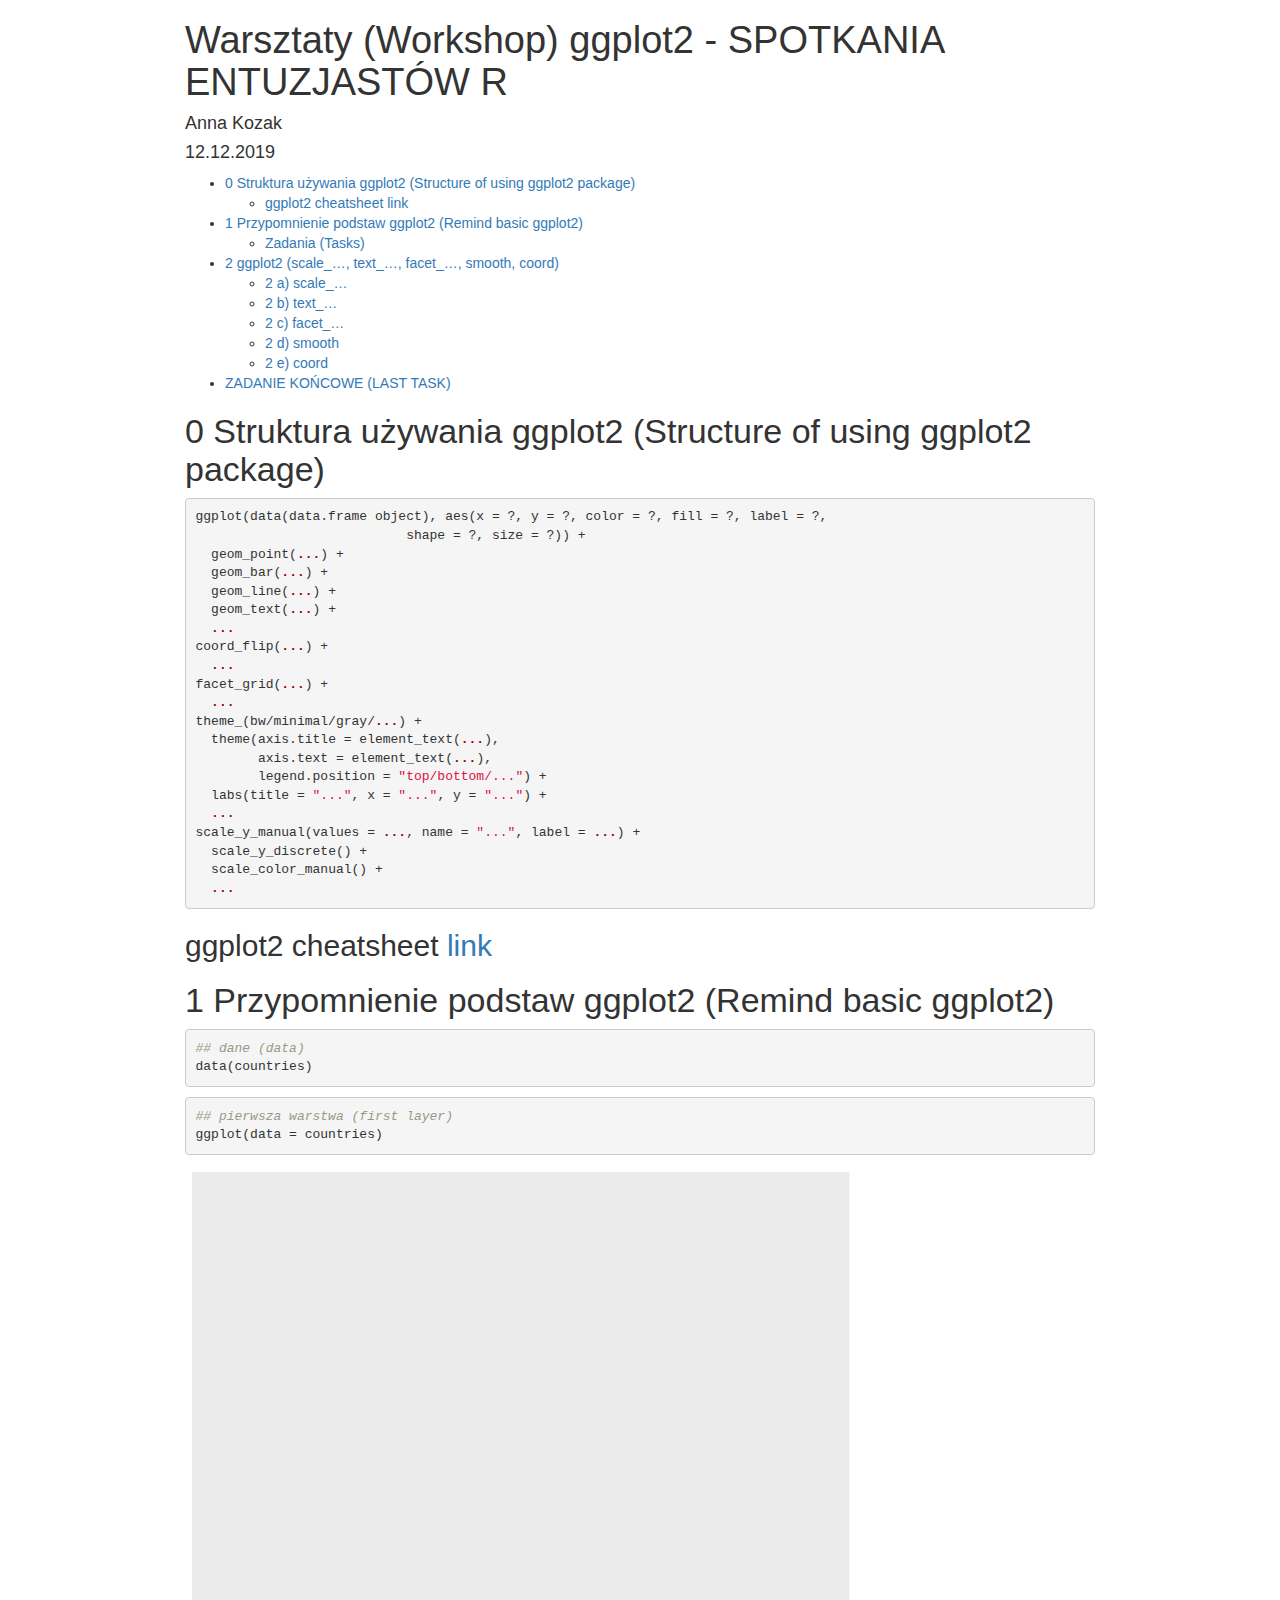
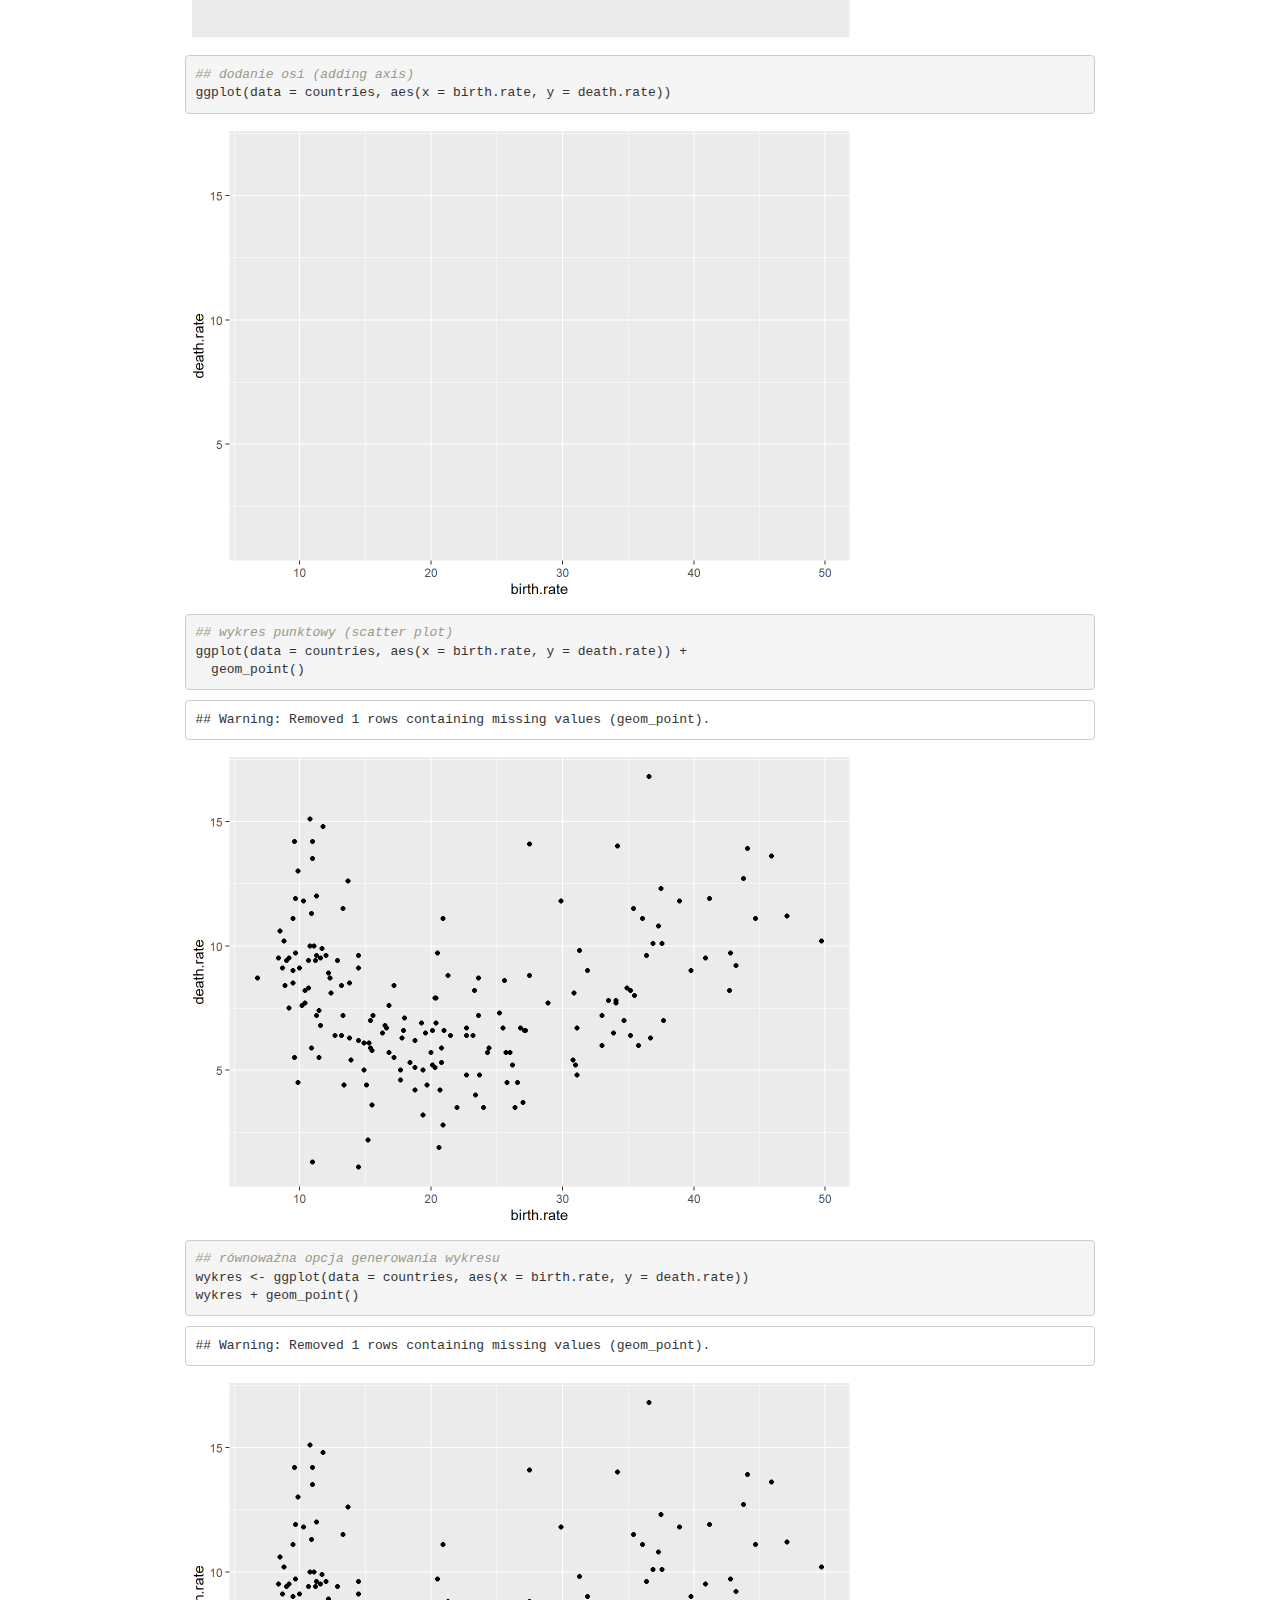
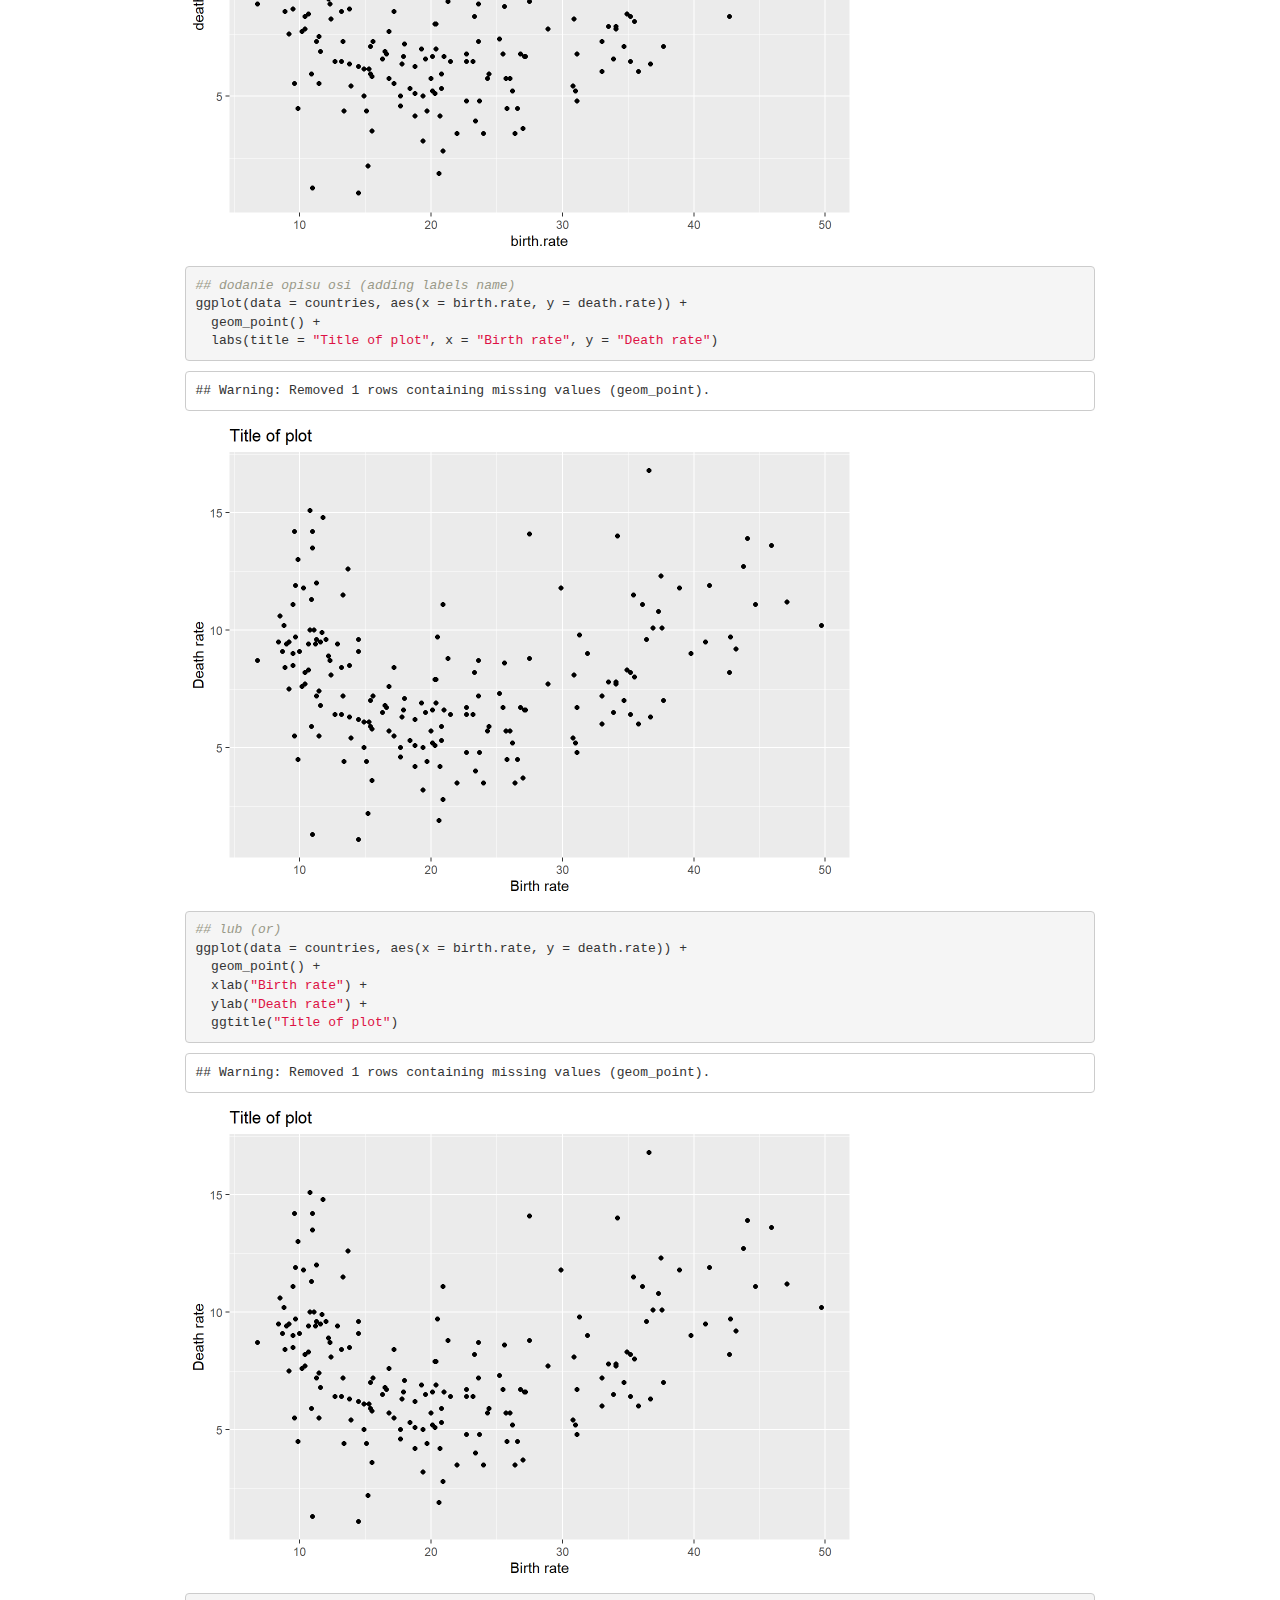
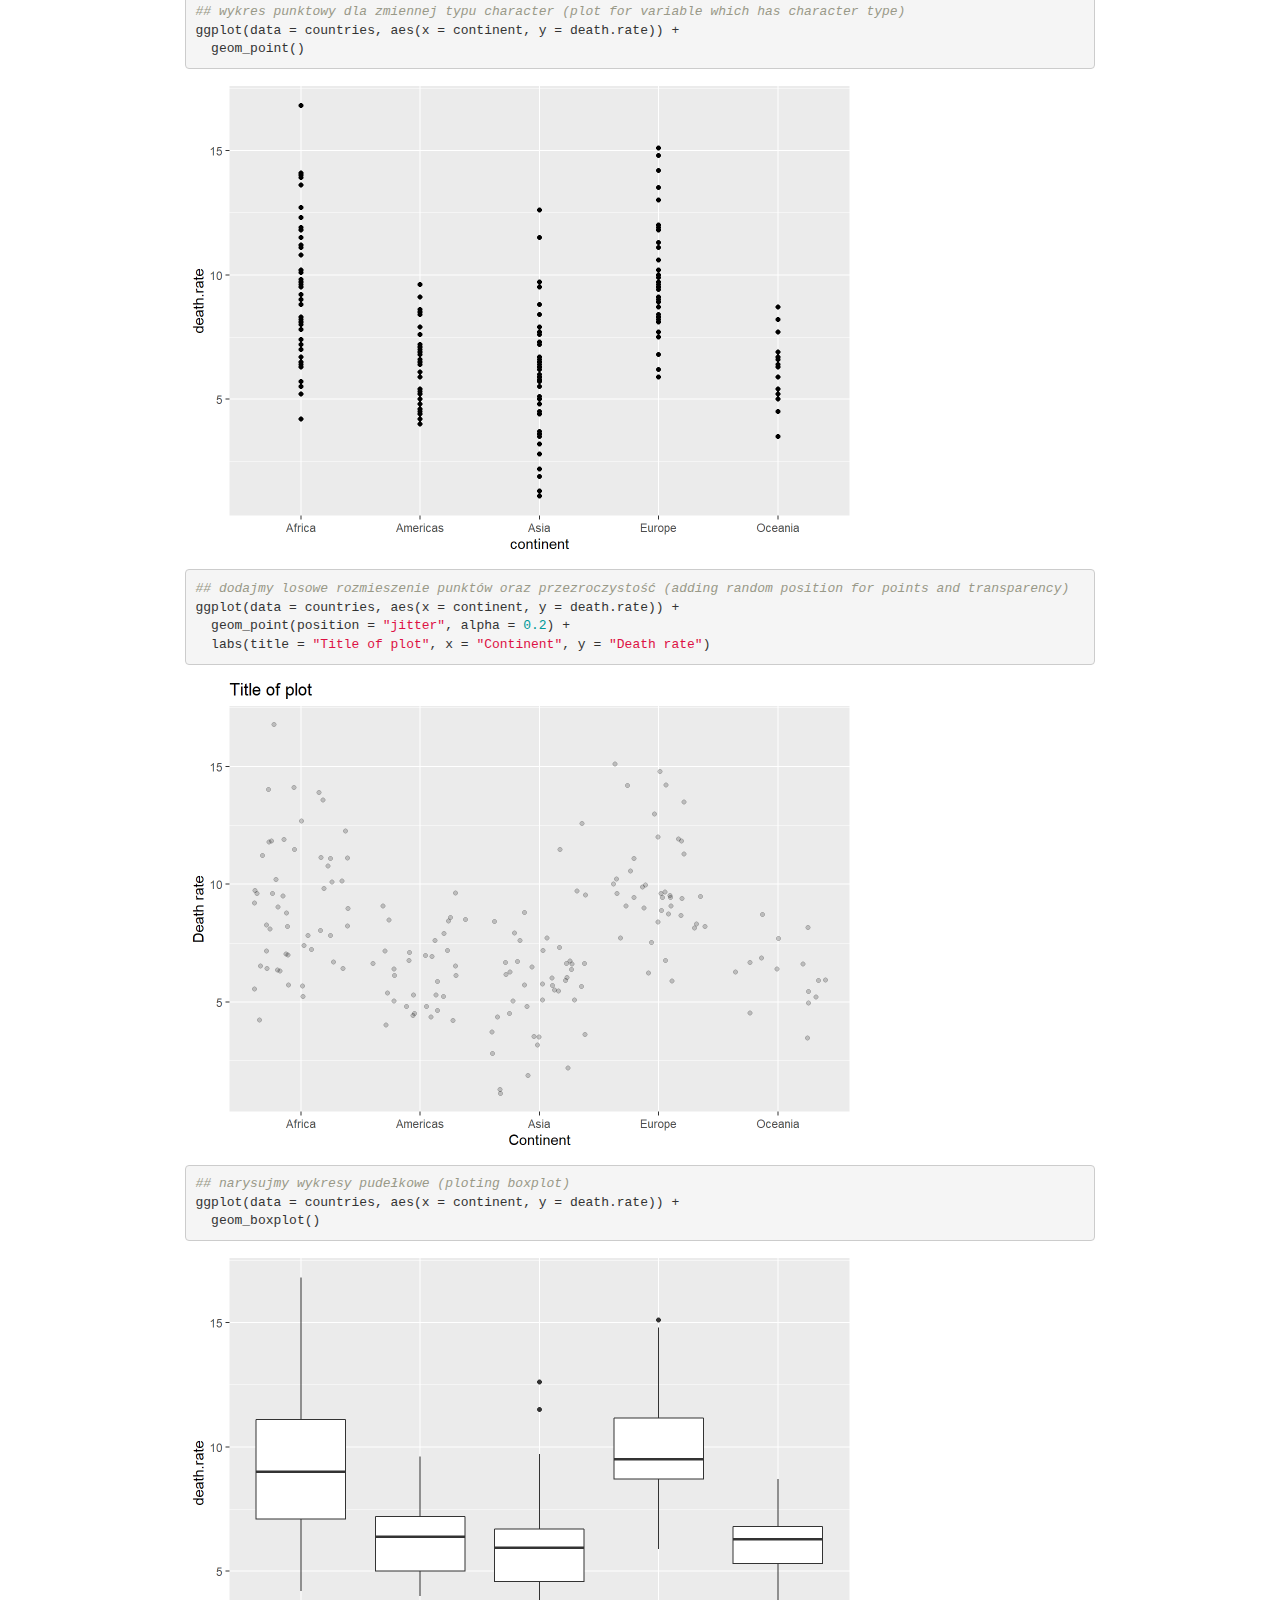
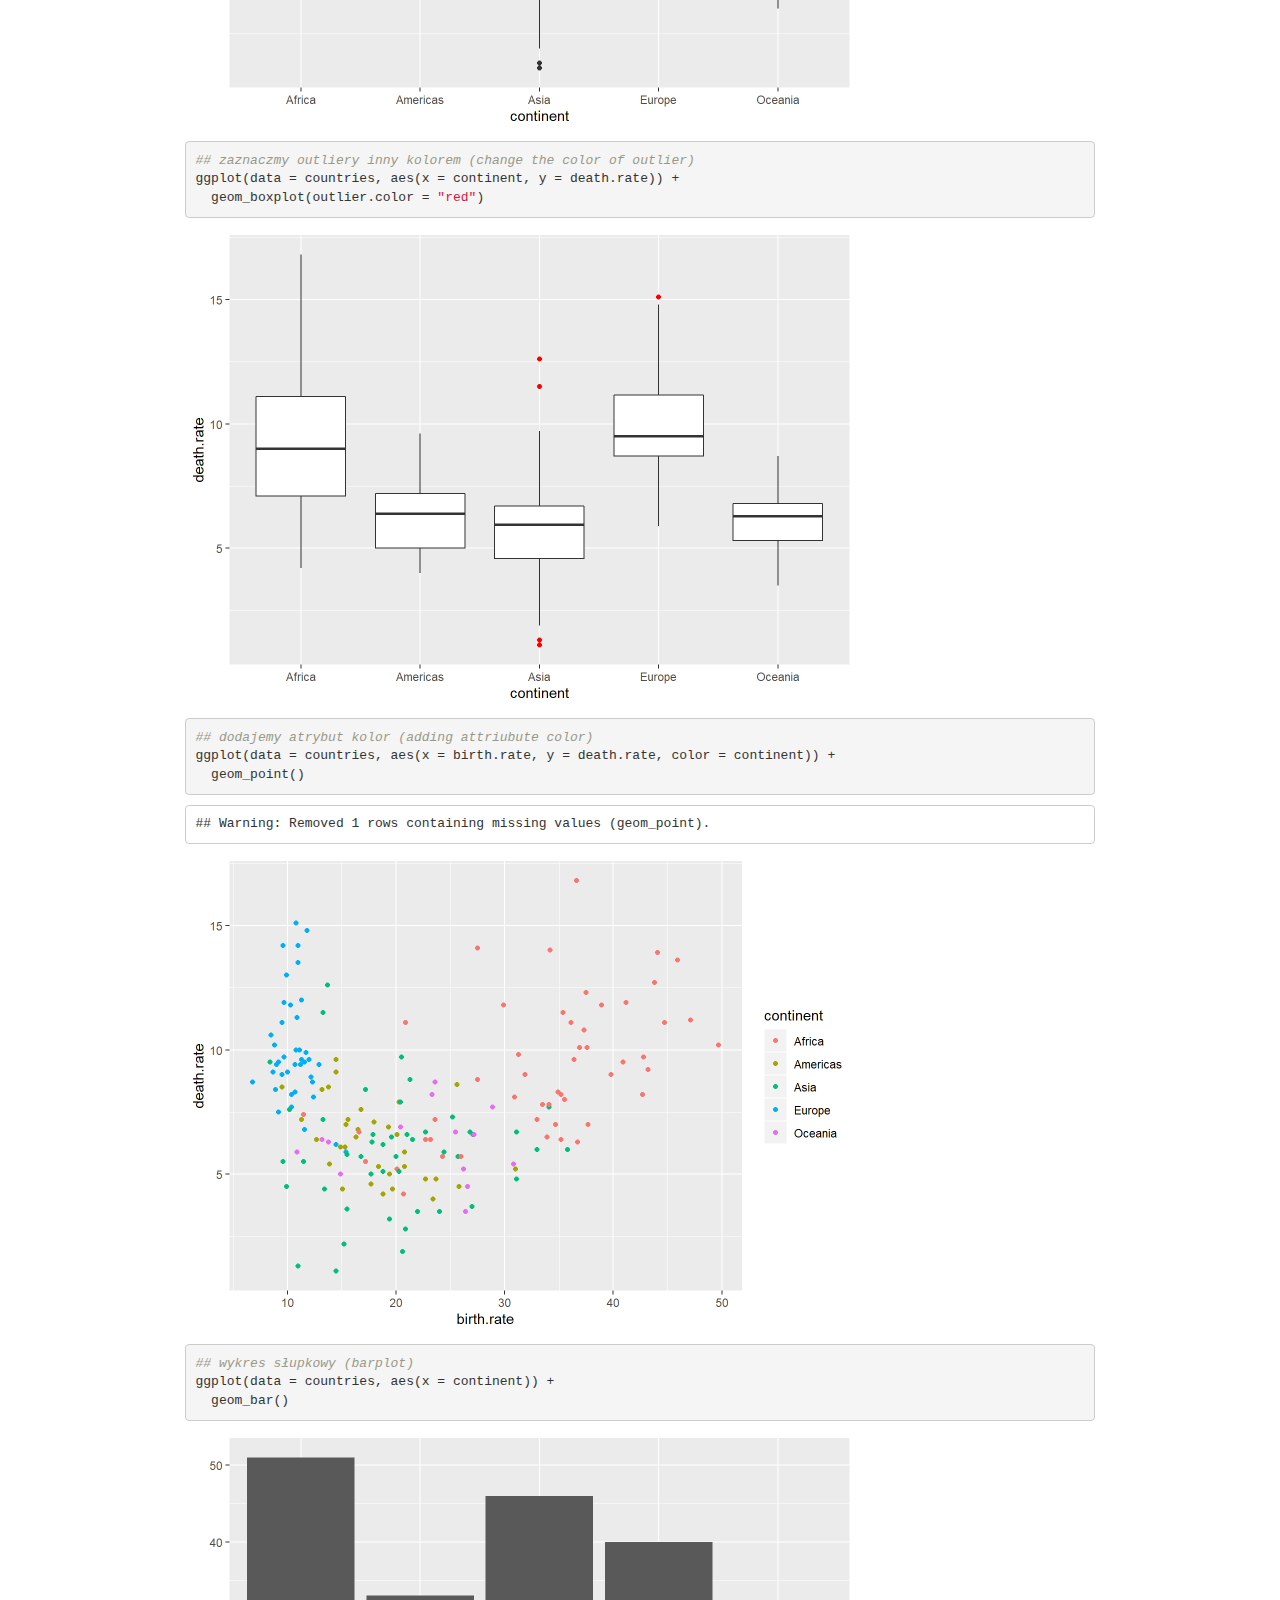
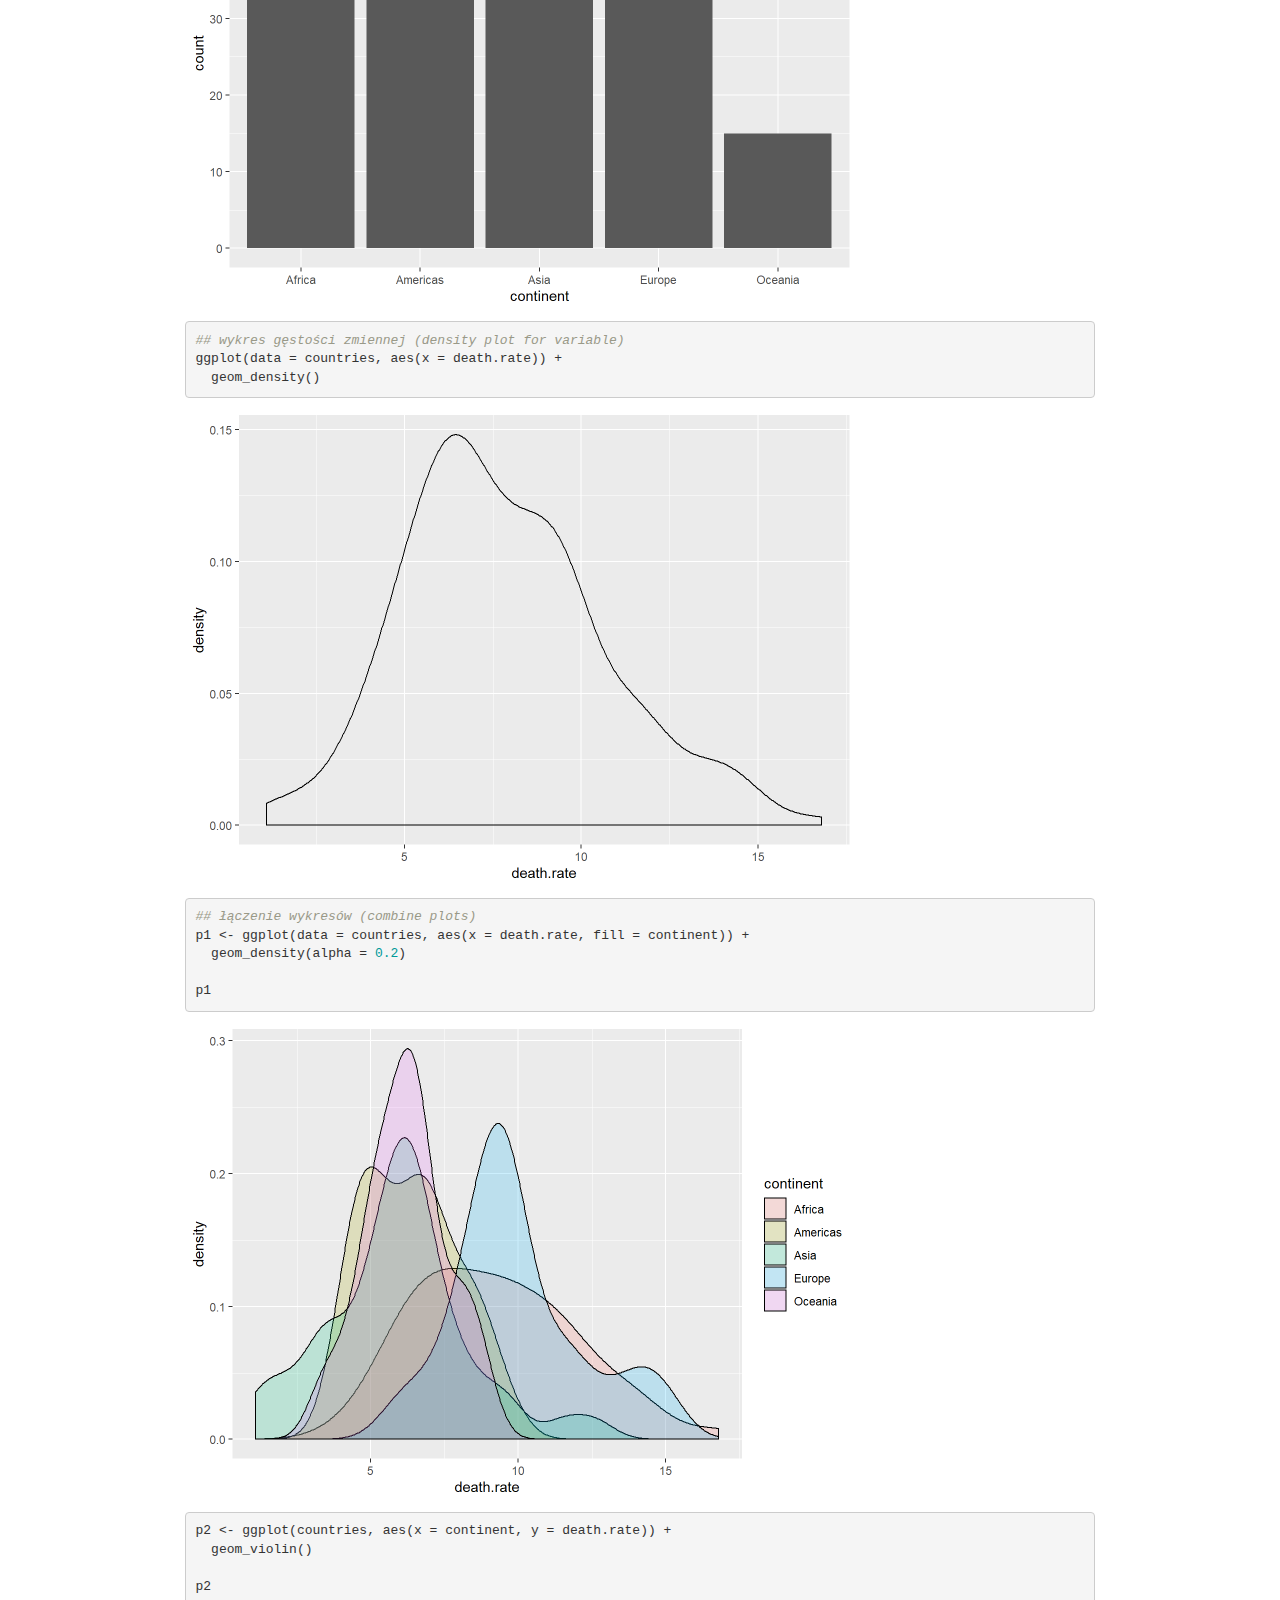
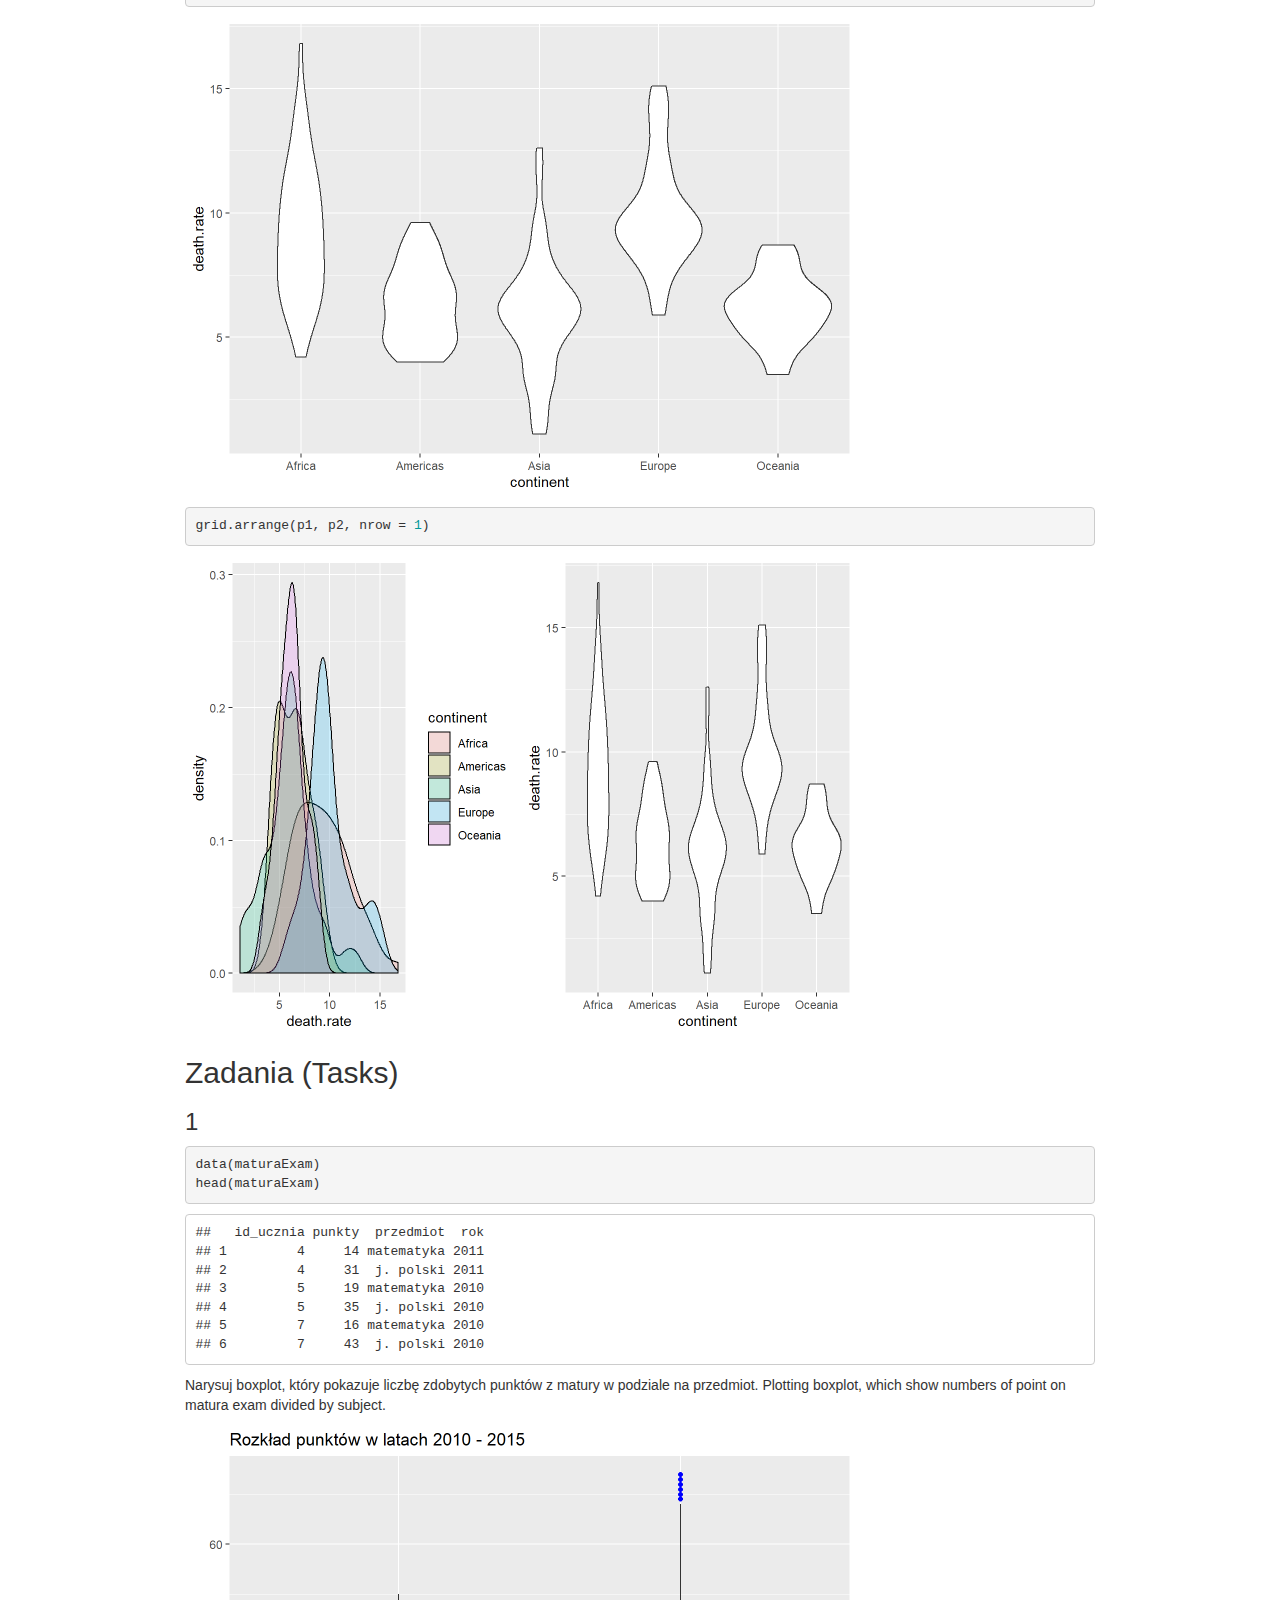
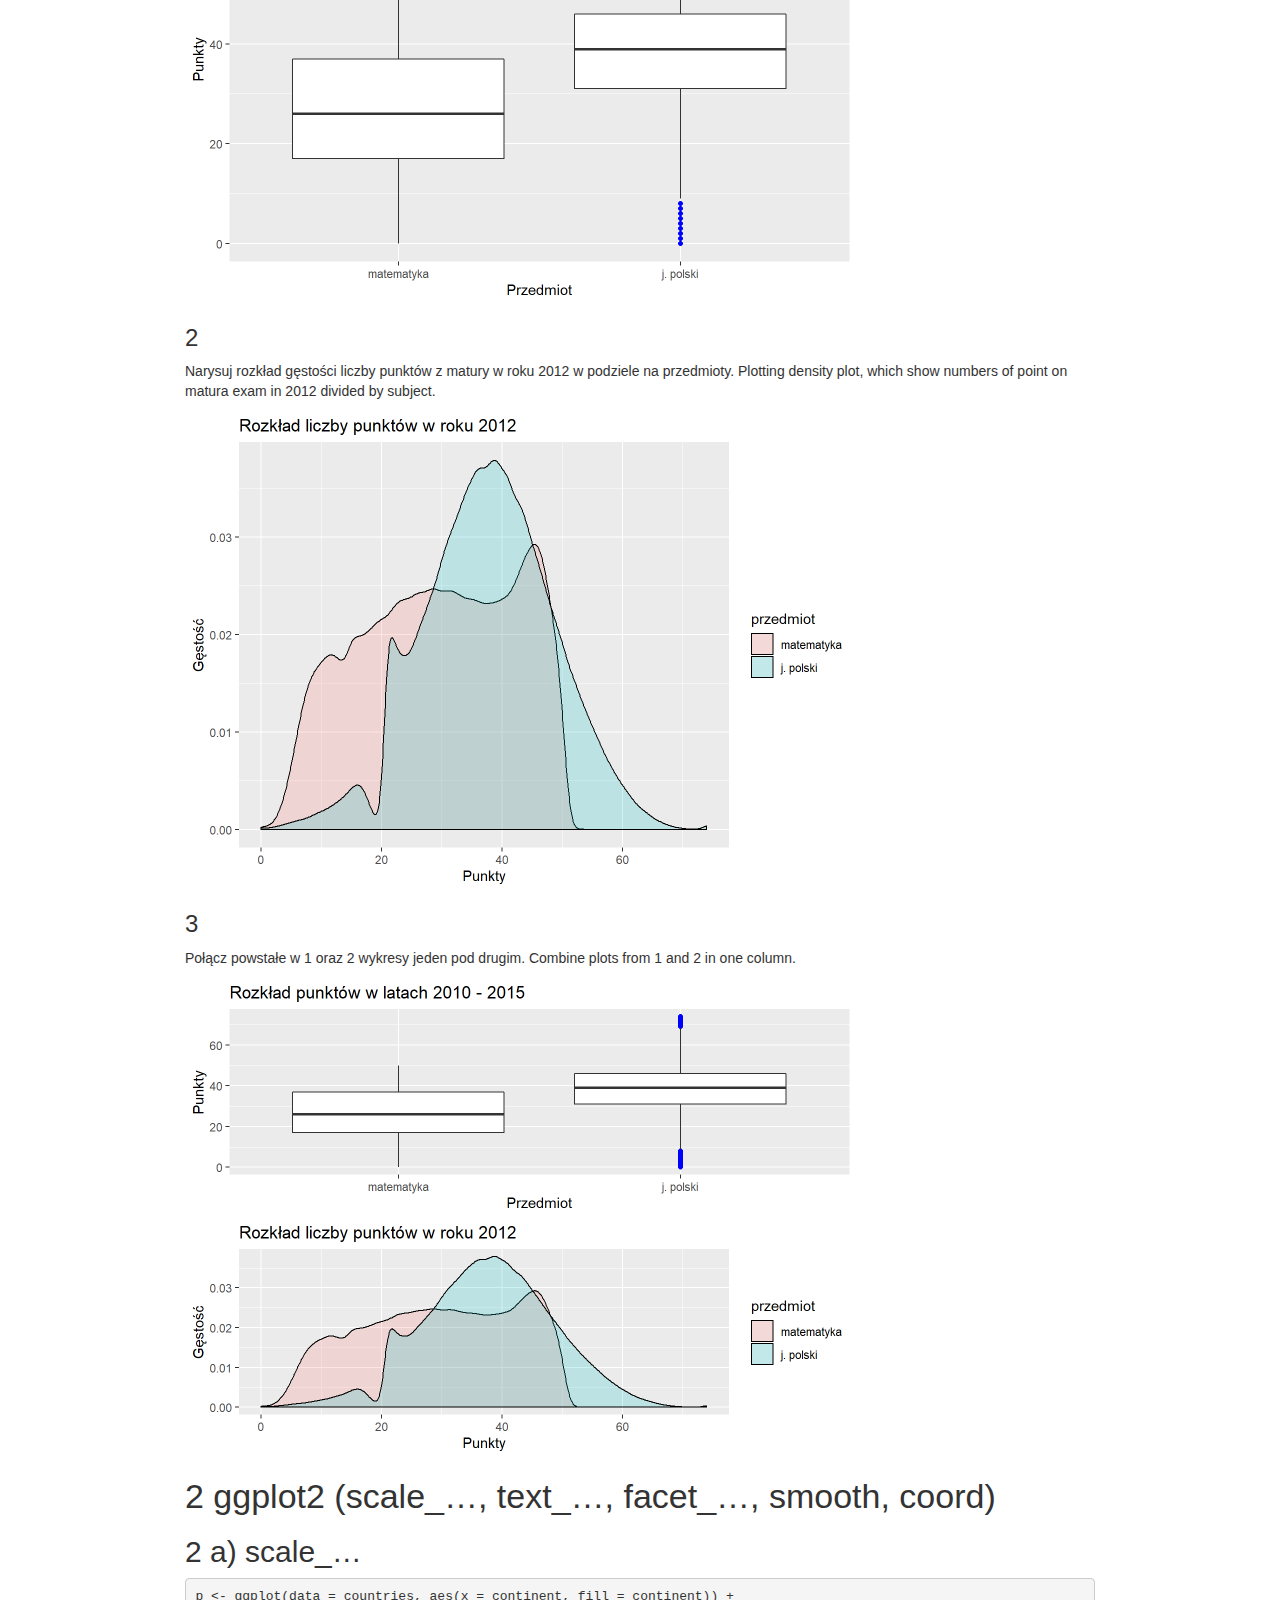
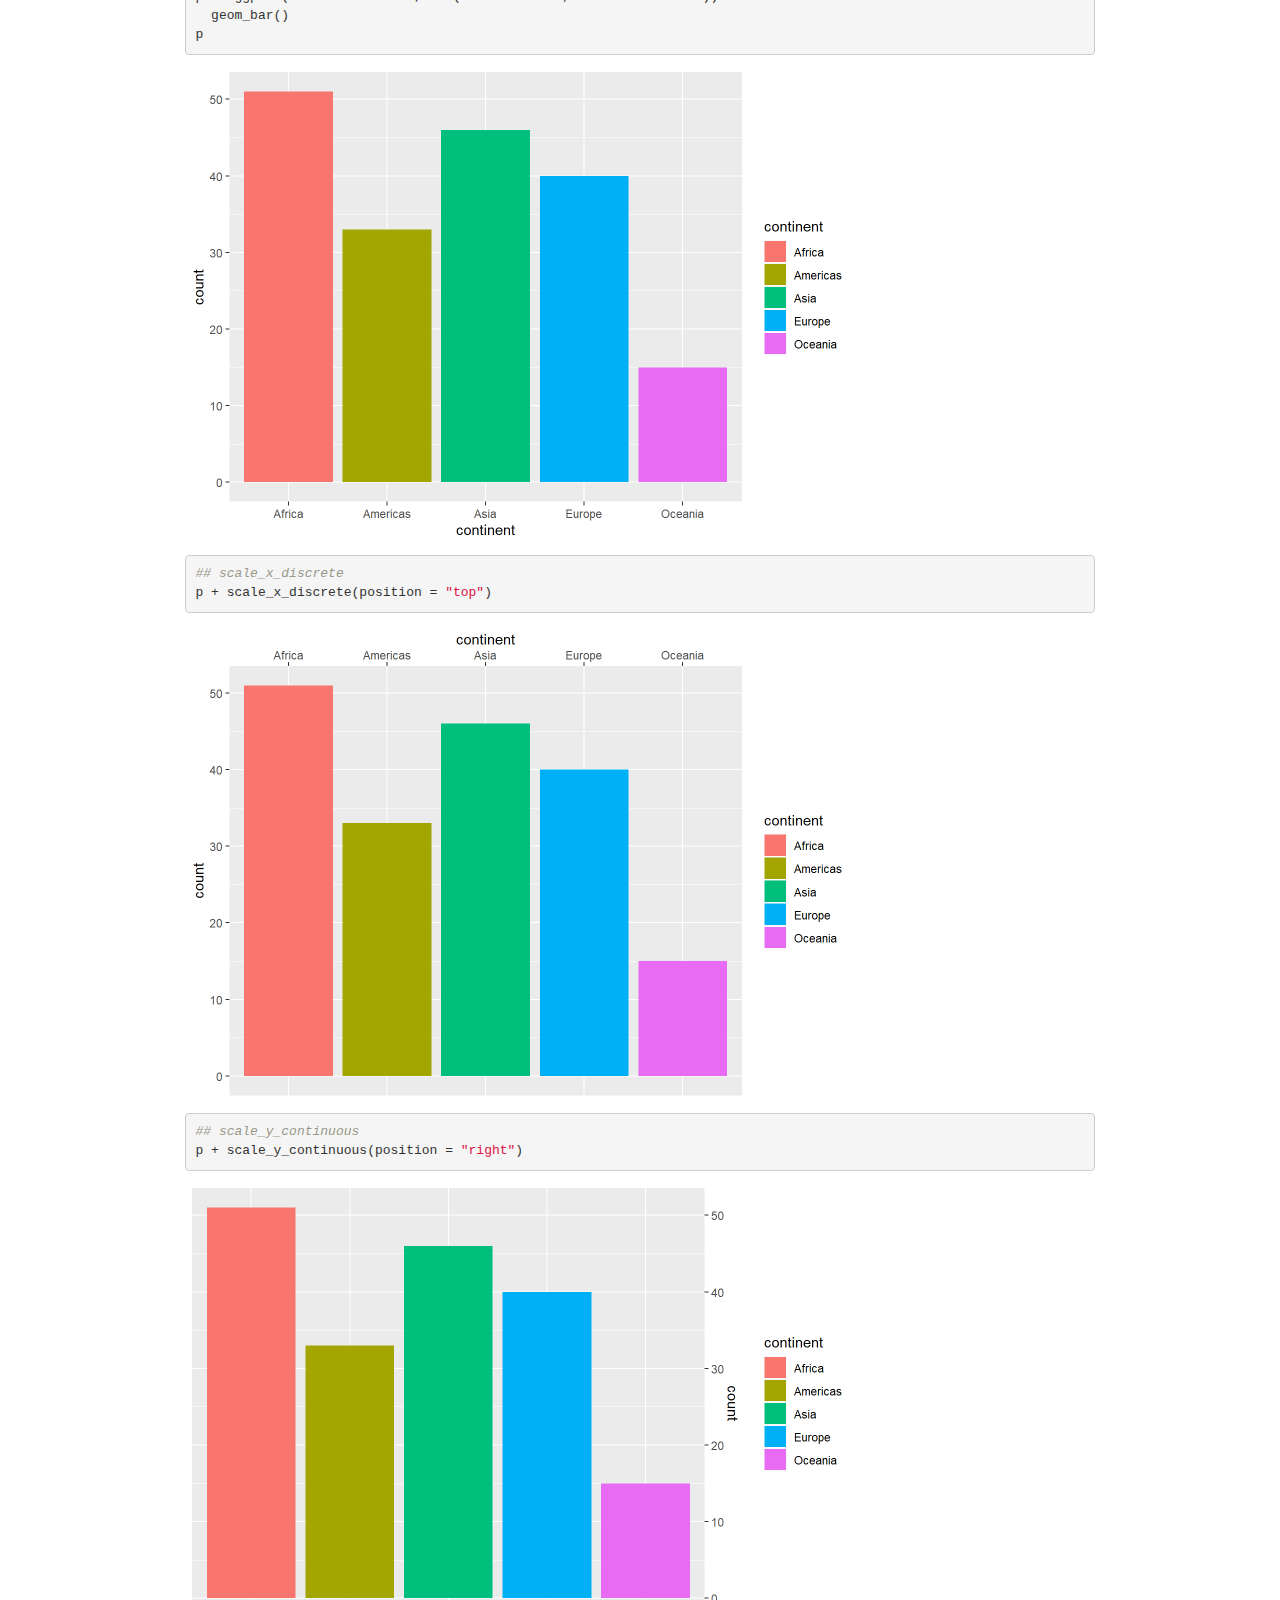
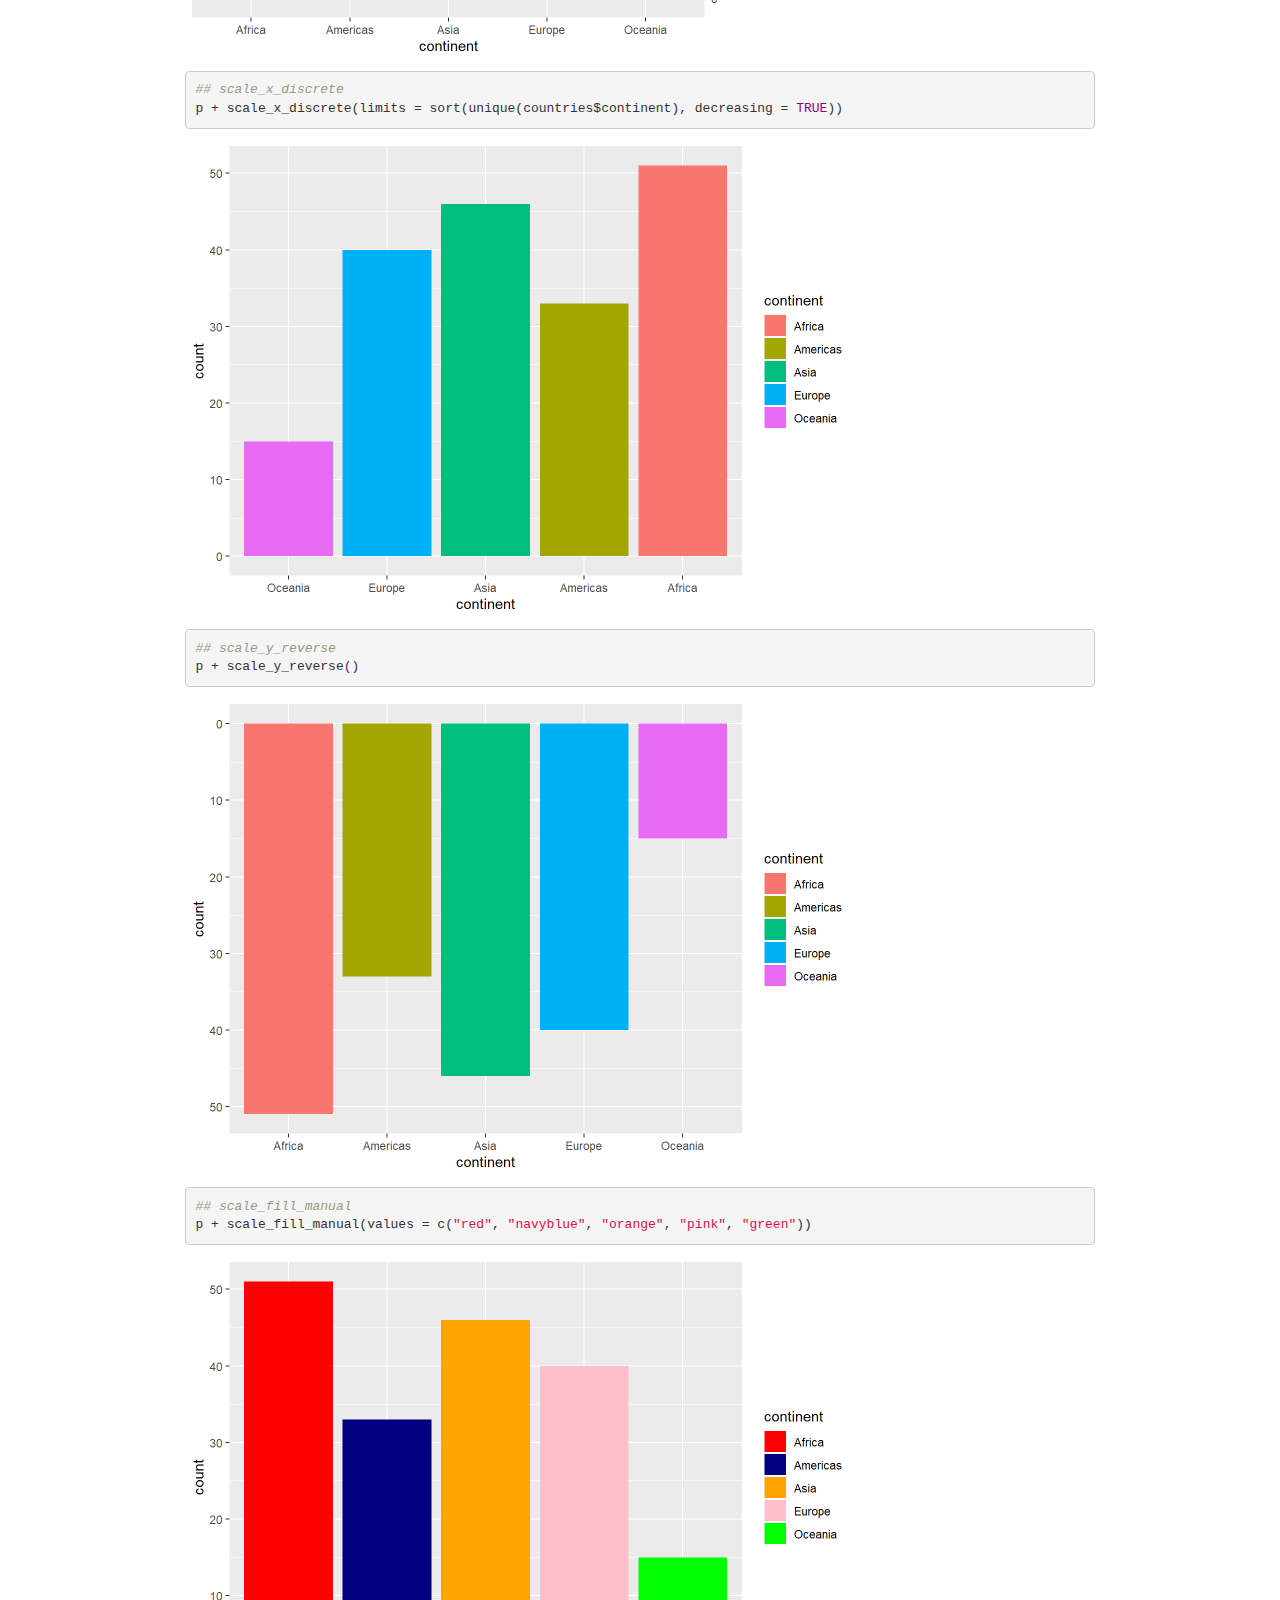
==== GRUPA 5/ggplot2_grupa5.html @ ddfd9461 "add code for group 5" ====
<!DOCTYPE html>

<html xmlns="http://www.w3.org/1999/xhtml">

<head>

<meta charset="utf-8" />
<meta http-equiv="Content-Type" content="text/html; charset=utf-8" />
<meta name="generator" content="pandoc" />
<meta http-equiv="X-UA-Compatible" content="IE=EDGE" />


<meta name="author" content="Anna Kozak" />


<title>Warsztaty (Workshop) ggplot2 - SPOTKANIA ENTUZJASTÓW R</title>

<script src="[data-uri]"></script>
<meta name="viewport" content="width=device-width, initial-scale=1" />
<link href="data:text/css;charset=utf-8,html%7Bfont%2Dfamily%3Asans%2Dserif%3B%2Dwebkit%2Dtext%2Dsize%2Dadjust%3A100%25%3B%2Dms%2Dtext%2Dsize%2Dadjust%3A100%25%7Dbody%7Bmargin%3A0%7Darticle%2Caside%2Cdetails%2Cfigcaption%2Cfigure%2Cfooter%2Cheader%2Chgroup%2Cmain%2Cmenu%2Cnav%2Csection%2Csummary%7Bdisplay%3Ablock%7Daudio%2Ccanvas%2Cprogress%2Cvideo%7Bdisplay%3Ainline%2Dblock%3Bvertical%2Dalign%3Abaseline%7Daudio%3Anot%28%5Bcontrols%5D%29%7Bdisplay%3Anone%3Bheight%3A0%7D%5Bhidden%5D%2Ctemplate%7Bdisplay%3Anone%7Da%7Bbackground%2Dcolor%3Atransparent%7Da%3Aactive%2Ca%3Ahover%7Boutline%3A0%7Dabbr%5Btitle%5D%7Bborder%2Dbottom%3A1px%20dotted%7Db%2Cstrong%7Bfont%2Dweight%3A700%7Ddfn%7Bfont%2Dstyle%3Aitalic%7Dh1%7Bmargin%3A%2E67em%200%3Bfont%2Dsize%3A2em%7Dmark%7Bcolor%3A%23000%3Bbackground%3A%23ff0%7Dsmall%7Bfont%2Dsize%3A80%25%7Dsub%2Csup%7Bposition%3Arelative%3Bfont%2Dsize%3A75%25%3Bline%2Dheight%3A0%3Bvertical%2Dalign%3Abaseline%7Dsup%7Btop%3A%2D%2E5em%7Dsub%7Bbottom%3A%2D%2E25em%7Dimg%7Bborder%3A0%7Dsvg%3Anot%28%3Aroot%29%7Boverflow%3Ahidden%7Dfigure%7Bmargin%3A1em%2040px%7Dhr%7Bheight%3A0%3B%2Dwebkit%2Dbox%2Dsizing%3Acontent%2Dbox%3B%2Dmoz%2Dbox%2Dsizing%3Acontent%2Dbox%3Bbox%2Dsizing%3Acontent%2Dbox%7Dpre%7Boverflow%3Aauto%7Dcode%2Ckbd%2Cpre%2Csamp%7Bfont%2Dfamily%3Amonospace%2Cmonospace%3Bfont%2Dsize%3A1em%7Dbutton%2Cinput%2Coptgroup%2Cselect%2Ctextarea%7Bmargin%3A0%3Bfont%3Ainherit%3Bcolor%3Ainherit%7Dbutton%7Boverflow%3Avisible%7Dbutton%2Cselect%7Btext%2Dtransform%3Anone%7Dbutton%2Chtml%20input%5Btype%3Dbutton%5D%2Cinput%5Btype%3Dreset%5D%2Cinput%5Btype%3Dsubmit%5D%7B%2Dwebkit%2Dappearance%3Abutton%3Bcursor%3Apointer%7Dbutton%5Bdisabled%5D%2Chtml%20input%5Bdisabled%5D%7Bcursor%3Adefault%7Dbutton%3A%3A%2Dmoz%2Dfocus%2Dinner%2Cinput%3A%3A%2Dmoz%2Dfocus%2Dinner%7Bpadding%3A0%3Bborder%3A0%7Dinput%7Bline%2Dheight%3Anormal%7Dinput%5Btype%3Dcheckbox%5D%2Cinput%5Btype%3Dradio%5D%7B%2Dwebkit%2Dbox%2Dsizing%3Aborder%2Dbox%3B%2Dmoz%2Dbox%2Dsizing%3Aborder%2Dbox%3Bbox%2Dsizing%3Aborder%2Dbox%3Bpadding%3A0%7Dinput%5Btype%3Dnumber%5D%3A%3A%2Dwebkit%2Dinner%2Dspin%2Dbutton%2Cinput%5Btype%3Dnumber%5D%3A%3A%2Dwebkit%2Douter%2Dspin%2Dbutton%7Bheight%3Aauto%7Dinput%5Btype%3Dsearch%5D%7B%2Dwebkit%2Dbox%2Dsizing%3Acontent%2Dbox%3B%2Dmoz%2Dbox%2Dsizing%3Acontent%2Dbox%3Bbox%2Dsizing%3Acontent%2Dbox%3B%2Dwebkit%2Dappearance%3Atextfield%7Dinput%5Btype%3Dsearch%5D%3A%3A%2Dwebkit%2Dsearch%2Dcancel%2Dbutton%2Cinput%5Btype%3Dsearch%5D%3A%3A%2Dwebkit%2Dsearch%2Ddecoration%7B%2Dwebkit%2Dappearance%3Anone%7Dfieldset%7Bpadding%3A%2E35em%20%2E625em%20%2E75em%3Bmargin%3A0%202px%3Bborder%3A1px%20solid%20silver%7Dlegend%7Bpadding%3A0%3Bborder%3A0%7Dtextarea%7Boverflow%3Aauto%7Doptgroup%7Bfont%2Dweight%3A700%7Dtable%7Bborder%2Dspacing%3A0%3Bborder%2Dcollapse%3Acollapse%7Dtd%2Cth%7Bpadding%3A0%7D%40media%20print%7B%2A%2C%3Aafter%2C%3Abefore%7Bcolor%3A%23000%21important%3Btext%2Dshadow%3Anone%21important%3Bbackground%3A0%200%21important%3B%2Dwebkit%2Dbox%2Dshadow%3Anone%21important%3Bbox%2Dshadow%3Anone%21important%7Da%2Ca%3Avisited%7Btext%2Ddecoration%3Aunderline%7Da%5Bhref%5D%3Aafter%7Bcontent%3A%22%20%28%22%20attr%28href%29%20%22%29%22%7Dabbr%5Btitle%5D%3Aafter%7Bcontent%3A%22%20%28%22%20attr%28title%29%20%22%29%22%7Da%5Bhref%5E%3D%22javascript%3A%22%5D%3Aafter%2Ca%5Bhref%5E%3D%22%23%22%5D%3Aafter%7Bcontent%3A%22%22%7Dblockquote%2Cpre%7Bborder%3A1px%20solid%20%23999%3Bpage%2Dbreak%2Dinside%3Aavoid%7Dthead%7Bdisplay%3Atable%2Dheader%2Dgroup%7Dimg%2Ctr%7Bpage%2Dbreak%2Dinside%3Aavoid%7Dimg%7Bmax%2Dwidth%3A100%25%21important%7Dh2%2Ch3%2Cp%7Borphans%3A3%3Bwidows%3A3%7Dh2%2Ch3%7Bpage%2Dbreak%2Dafter%3Aavoid%7D%2Enavbar%7Bdisplay%3Anone%7D%2Ebtn%3E%2Ecaret%2C%2Edropup%3E%2Ebtn%3E%2Ecaret%7Bborder%2Dtop%2Dcolor%3A%23000%21important%7D%2Elabel%7Bborder%3A1px%20solid%20%23000%7D%2Etable%7Bborder%2Dcollapse%3Acollapse%21important%7D%2Etable%20td%2C%2Etable%20th%7Bbackground%2Dcolor%3A%23fff%21important%7D%2Etable%2Dbordered%20td%2C%2Etable%2Dbordered%20th%7Bborder%3A1px%20solid%20%23ddd%21important%7D%7D%40font%2Dface%7Bfont%2Dfamily%3A%27Glyphicons%20Halflings%27%3Bsrc%3Aurl%28data%3Aapplication%2Fvnd%2Ems%2Dfontobject%3Bbase64%2Cn04AAEFNAAACAAIABAAAAAAABQAAAAAAAAABAJABAAAEAExQAAAAAAAAAAIAAAAAAAAAAAEAAAAAAAAAJxJ%[base64]%2FSEdmjKHUbyow8ATBE40IvWA3vTu8LiABDQ%2BpexwUMcm1SMnNryctQSiI1K5ZnbOlXKmnVV5YvRe6RnNMFNCOs1KNVpn6yZhCJkRtVRNzEufeIq7HgSrcx4S8h%2Fv4vnrrKc6oCNxmSk2uKlZQHBii6iKFoH0746ThvkO1kJHlxjrkxs%2BLWORaDQBEtiYJIR5IB9Bi1UyL4Rmr0BNigNkMzlKQmnofBHviqVzUxwdMb3NdCn69hy%2BpRYVKGVS%2F1tnsqv4LL7wCCPZZAZPT4aCShHjHJVNuXbmMrY5LeQaGnvAkXlVrJgKRAUdFjrWEah9XebPeQMj7KS7DIBAFt8ycgC5PLGUOHSE3ErGZCiViNLL5ZARfywnCoZaKQCu6NuFX42AEeKtKUGnr%2FCm2Cy8tpFhBPMW5Fxi4Qm4TkDWh4IWFDClhU2hRWosUWqcKLlgyXB%2BlSHaWaHiWlBAR8SeSgSPCQxdVQgzUixWKSTrIQEbU94viDctkvX%2BVSjJuUmV8L4CXShI11esnp0pjWNZIyxKHS4wVQ2ime1P4RnhvGw0aDN1OLAXGERsB7buFpFGGBAre4QEQR0HOIO5oYH305G%2BKspT%2FFupEGGafCCwxSe6ZUa%2B073rXHnNdVXE6eWvibUS27XtRzkH838mYLMBmYysZTM0EM3A1fbpCBYFccN1B%2FEnCYu%2FTgCGmr7bMh8GfYL%2BBfcLvB0gRagC09w9elfldaIy%2FhNCBLRgBgtCC7jAF63wLSMAfbfAlEggYU0bUA7ACCJmTDpEmJtI78w4%2FBO7dN7JR7J7ZvbYaUbaILSQsRBiF3HGk5fEg6p9unwLvn98r%2BvnsV%2B372uf1xBLq4qU%2F45fTuqaAP%2BpssmCCCTF0mhEow8ZXZOS8D7Q85JsxZ%2BAzok7B7O%2Ff6J8AzYBySZQB%2FQHYUSA%2BEeQhEWiS6AIQzgcsDiER4MjgMBAWDV4AgQ3g1eBgIdweCQmCjJEMkJ%2BPKRWyFHHmg1Wi%2F6xzUgA0LREoKJChwnQa9B%2B5RQZRB3IlBlkAnxyQNaANwHMowzlYSMCBgnbpzvqpl0iTJNCQidDI9ZrSYNIRBhHtUa5YHMHxyGEik9hDE0AKj72AbTCaxtHPUaKZdAZSnQTyjGqGLsmBStCejApUhg4uBMU6mATujEl%2BKdDPbI6Ag4vLr%2BhjY6lbjBeoLKnZl0UZgRX8gTySOeynZVz1wOq7e1hFGYIq%2BMhrGxDLak0PrwYzSXtcuyhXEhwOYofiW%2BEcI%2Fjw8P6IY6ed%2BetAbuqKp5QIapT77LnAe505lMuqL79a0ut4rWexzFttsOsLDy7zvtQzcq3U1qabe7tB0wHWVXji%2BzDbo8x8HyIRUbXnwUcklFv51fvTymiV%2BMXLSmGH9d9%2BaXpD5X6lao41anWGig7IwIdnoBY2ht%2FpO9mClLo4NdXHAsefqWUKlXJkbqPOFhMoR4aiA1BXqhRNbB2Xwi%2B7u%2FjpAoOpKJ0UX24EsrzMfHXViakCNcKjBxuQX8BO0ZqjJ3xXzf%2B61t2VXOSgJ8xu65QKgtN6FibPmPYsXbJRHHqbgATcSZxBqGiDiU4NNNsYBsKD0MIP%2FOfKnlk%2FLkaid%[base64]%2FgFtuW0wR4cgd%2BZKesSV7QkNE2kw6AV4hoIuC02LGmTomyf8PiO6CZzOTLTPQ%2BHW06H%2Btx%2BbQ8LmDYg1pTFrp2oJXgkZTyeRJZM0C8aE2LpFrNVDuhARsN543%2FFV6klQ6Tv1OoZGXLv0igKrl%2FCmJxRmX7JJbJ998VSIPQRyDBICzl4JJlYHbdql30NvYcOuZ7a10uWRrgoieOdgIm4rlq6vNOQBuqESLbXG5lzdJGHw2m0sDYmODXbYGTfSTGRKpssTO95fothJCjUGQgEL4yKoGAF%2F0SrpUDNn8CBgBcSDQByAeNkCXp4S4Ro2Xh4OeaGRgR66PVOsU8bc6TR5%[base64]%2F1SgRCJ1dk4UdBT7OoyuNgLs0oCd8RnrEIb6QdMxT2QjD4zMrJkfgx5aDMcA4orsTtKCqWb%2FVeyceqa5OGSmB28YwH4rFbkQaLoUN8OQQYnD3w2eXpI4ScQfbCUZiJ4yMOIKLyyTc7BQ4uXUw6Ee6%2FxM%2B4Y67ngNBknxIPwuppgIhFcwJyr6EIj%2BLzNj%2FmfR2vhhRlx0BILZoAYruF0caWQ7YxO66UmeguDREAFHYuC7HJviRgVO6ruJH59h%2FC%2FPkgSle8xNzZJULLWq9JMDTE2fjGE146a1Us6PZDGYle6ldWRqn%2FpdpgHKNGrGIdkRK%2BKPETT9nKT6kLyDI8xd9A1FgWmXWRAIHwZ37WyZHOVyCadJEmMVz0MadMjDrPho%2BEIochkVC2xgGiwwsQ6DMv2P7UXqT4x7CdcYGId2BJQQa85EQKmCmwcRejQ9Bm4oATENFPkxPXILHpMPUyWTI5rjNOsIlmEeMbcOCEqInpXACYQ9DDxmFo9vcmsDblcMtg4tqBerNngkIKaFJmrQAPnq1dEzsMXcwjcHdfdCibcAxxA%2Bq%2Fj9m3LM%2FO7WJka4tSidVCjsvo2lQ%2F2ewyoYyXwAYyr2PlRoR5MpgVmSUIrM3PQxXPbgjBOaDQFIyFMJvx3Pc5RSYj12ySVF9fwFPQu2e2KWVoL9q3Ayv3IzpGHUdvdPdrNUdicjsTQ2ISy7QU3DrEytIjvbzJnAkmANXjAFERA0MUoPF3%2F5KFmW14bBNOhwircYgMqoDpUMcDtCmBE82QM2YtdjVLB4kBuKho%2FbcwQdeboqfQartuU3CsCf%2BcXkgYAqp%2F0Ee3RorAZt0AvvOCSI4JICIlGlsV0bsSid%2FNIEALAAzb6HAgyWHBps6xAOwkJIGcB82CxRQq4sJf3FzA70A%2BTRqcqjEMETCoez3mkPcpnoALs0ugJY8kQwrC%[base64]%2FWDHA60cYFaI%2FPjpzquUqdaYGcIq%2BmLez3WLFFCtNBN2QJcrlcoELgiPku5R5dSlJFaCEqEZle1AQzAKC%2B1SotMcBNyQUFuRHRF6OlimSBgjZeTBCwLyc6A%2BP%2FoFRchXTz5ADknYJHxzrJ5pGuIKRQISU6WyKTBBjD8WozmVYWIsto1AS5rxzKlvJu4E%2FvwOiKxRtCWsDM%2BeTHUrmwrCK5BIfMzGkD%2B0Fk5LzBs0jMYXktNDblB06LMNJ09U8pzSLmo14MS0OMjcdrZ31pyQqxJJpRImlSvfYAK8inkYU52QY2FPEVsjoWewpwhRp5yAuNpkqhdb7ku9Seefl2D0B8SMTFD90xi4CSOwwZy9IKkpMtI3FmFUg3%2FkFutpQGNc3pCR7gvC4sgwbupDu3DyEN%2BW6YGLNM21jpB49irxy9BSlHrVDlnihGKHwPrbVFtc%2Bh1rVQKZduxIyojccZIIcOCmhEnC7UkY68WXKQgLi2JCDQkQWJRQuk60hZp0D3rtCTINSeY9Ej2kIKYfGxwOs4j9qMM7fYZiipzgcf7TamnehqdhsiMiCawXnz4xAbyCkLAx5EGbo3Ax1u3dUIKnTxIaxwQTHehPl3V491H0%2BbC5zgpGz7Io%2BmjdhKlPJ01EeMpM7UsRJMi1nGjmJg35i6bQBAAxjO%2FENJubU2mg3ONySEoWklCwdABETcs7ck3jgiuU9pcKKpbgn%2B3YlzV1FzIkB6pmEDOSSyDfPPlQskznctFji0kpgZjW5RZe6x9kYT4KJcXg0bNiCyif%2BpZACCyRMmYsfiKmN9tSO65F0R2OO6ytlEhY5Sj6uRKfFxw0ijJaAx%2Fk3QgnAFSq27%2F2i4GEBA%2BUvTJKK%2F9eISNvG46Em5RZfjTYLdeD8kdXHyrwId%2FDQZUaMCY4gGbke2C8vfjgV%2FY9kkRQOJIn%2FxM9INZSpiBnqX0Q9GlQPpPKAyO5y%2BW5NMPSRdBCUlmuxl40ZfMCnf2Cp044uI9WLFtCi4YVxKjuRCOBWIb4XbIsGdbo4qtMQnNOQz4XDSui7W%2FN6l54qOynCqD3DpWQ%2BmpD7C40D8BZEWGJX3tlAaZBMj1yjvDYKwCJBa201u6nBKE5UE%2B7QSEhCwrXfbRZylAaAkplhBWX50dumrElePyNMRYUrC99UmcSSNgImhFhDI4BXjMtiqkgizUGCrZ8iwFxU6fQ8GEHCFdLewwxYWxgScAYMdMLmcZR6b7rZl95eQVDGVoUKcRMM1ixXQtXNkBETZkVVPg8LoSrdetHzkuM7DjZRHP02tCxA1fmkXKF3VzfN1pc1cv%2F8lbTIkkYpqKM9VOhp65ktYk%2BQ46myFWBapDfyWUCnsnI00QTBQmuFjMZTcd0V2NQ768Fhpby04k2IzNR1wKabuGJqYWwSly6ocMFGTeeI%2BejsWDYgEvr66QgqdcIbFYDNgsm0x9UHY6SCd5%2B7tpsLpKdvhahIDyYmEJQCqMqtCF6UlrE5GXRmbu%[base64]%2FiOmsLtHSWNUWEGk9hScMPShasUA1AcHOtRZlqMeQ0OzYS9vQvYUjOLrzP07BUAFikcJNMi7gIxEw4pL1G54TcmmmoAQ5s7TGWErJZ2Io4yQ0ljRYhL8H5e62oDtLF8aDpnIvZ5R3GWJyAugdiiJW9hQAVTsnCBHhwu7rkBlBX6r3b7ejEY0k5GGeyKv66v%2B6dg7mcJTrWHbtMywbedYqCQ0FPwoytmSWsL8WTtChZCKKzEF7vP6De4x2BJkkniMgSdWhbeBSLtJZR9CTHetK1xb34AYIJ37OegYIoPVbXgJ%2FqDQK%2BbfCtxQRVKQu77WzOoM6SGL7MaZwCGJVk46aImai9fmam%2BWpHG%2B0BtQPWUgZ7RIAlPq6lkECUhZQ2gqWkMYKcYMYaIc4gYCDFHYa2d1nzp3%2BJ1eCBay8IYZ0wQRKGAqvCuZ%2FUgbQPyllosq%2BXtfKIZOzmeJqRazpmmoP%2F76YfkjzV2NlXTDSBYB04SVlNQsFTbGPk1t%2FI4Jktu0XSgifO2ozFOiwd%2F0SssJDn0dn4xqk4GDTTKX73%2FwQyBLdqgJ%2BWx6AQaba3BA9CKEzjtQYIfAsiYamapq80LAamYjinlKXUkxdpIDk0puXUEYzSalfRibAeDAKpNiqQ0FTwoxuGYzRnisyTotdVTclis1LHRQCy%2FqqL8oUaQzWRxilq5Mi0IJGtMY02cGLD69vGjkj3p6pGePKI8bkBv5evq8SjjyU04vJR2cQXQwSJyoinDsUJHCQ50jrFTT7yRdbdYQMB3MYCb6uBzJ9ewhXYPAIZSXfeEQBZZ3GPN3Nbhh%2FwkvAJLXnQMdi5NYYZ5GHE400GS5rXkOZSQsdZgIbzRnF9ueLnsfQ47wHAsirITnTlkCcuWWIUhJSbpM3wWhXNHvt2xUsKKMpdBSbJnBMcihkoDqAd1Zml%2FR4yrzow1Q2A5G%2Bkzo%2FRhRxQS2lCSDRV8LlYLBOOoo1bF4jwJAwKMK1tWLHlu9i0j4Ig8qVm6wE1DxXwAwQwsaBWUg2pOOol2dHxyt6npwJEdLDDVYyRc2D0HbcbLUJQj8gPevQBUBOUHXPrsAPBERICpnYESeu2OHotpXQxRGlCCtLdIsu23MhZVEoJg8Qumj%2FUMMc34IBqTKLDTp76WzL%2FdMjCxK7MjhiGjeYAC%2Fkj%2FjY%2FRde7hpSM1xChrog6yZ7OWTuD56xBJnGFE%2BpT2ElSyCnJcwVzCjkqeNLfMEJqKW0G7OFIp0G%2B9mh50I9o8k1tpCY0xYqFNIALgIfc2me4n1bmJnRZ89oepgLPT0NTMLNZsvSCZAc3TXaNB07vail36%2FdBySis4m9%2FDR8izaLJW6bWCkVgm5T%2Bius3ZXq4xI%2BGnbveLbdRwF2mNtsrE0JjYc1AXknCOrLSu7Te%2Fr4dPYMCl5qtiHNTn%2BTPbh1jCBHH%2BdMJNhwNgs3nT%2BOhQoQ0vYif56BMG6WowAcHR3DjQolxLzyVekHj00PBAaW7IIAF1EF%2BuRIWyXjQMAs2chdpaKPNaB%2BkSezYt0%2BCA04sOg5vx8Fr7Ofa9sUv87h7SLAUFSzbetCCZ9pmyLt6l6%2FTzoA1%2FZBG9bIUVHLAbi%2FkdBFgYGyGwRQGBpkqCEg2ah9UD6EedEcEL3j4y0BQQCiExEnocA3SZboh%2Bepgd3YsOkHskZwPuQ5OoyA0fTA5AXrHcUOQF%2BzkJHIA7PwCDk1gGVmGUZSSoPhNf%2BTklauz98QofOlCIQ%2FtCD4dosHYPqtPCXB3agggQQIqQJsSkB%2Bqn0rkQ1toJjON%2FOtCIB9RYv3PqRA4C4U68ZMlZn6BdgEvi2ziU%2BTQ6NIw3ej%2BAtDwMGEZk7e2IjxUWKdAxyaw9OCwSmeADTPPleyk6UhGDNXQb%2B%2BW6Uk4q6F7%2Frg6WVTo82IoCxSIsFDrav4EPHphD3u4hR53WKVvYZUwNCCeM4PMBWzK%2BEfIthZOkuAwPo5C5jgoZgn6dUdvx5rIDmd58cXXdKNfw3l%2BwM2UjgrDJeQHhbD7HW2QDoZMCujgIUkk5Fg8VCsdyjOtnGRx8wgKRPZN5dR0zPUyfGZFVihbFRniXZFOZGKPnEQzU3AnD1KfR6weHW2XS6KbPJxUkOTZsAB9vTVp3Le1F8q5l%2BDMcLiIq78jxAImD2pGFw0VHfRatScGlK6SMu8leTmhUSMy8Uhdd6xBiH3Gdman4tjQGLboJfqz6fL2WKHTmrfsKZRYX6BTDjDldKMosaSTLdQS7oDisJNqAUhw1PfTlnacCO8vl8706Km1FROgLDmudzxg%2BEWTiArtHgLsRrAXYWdB0NmToNCJdKm0KWycZQqb%2BMw76Qy29iQ5up%2FX7oyw8QZ75kP5F6iJAJz6KCmqxz8fEa%2FxnsMYcIO%2FvEkGRuMckhr4rIeLrKaXnmIzlNLxbFspOphkcnJdnz%2FChp%2FVlpj2P7jJQmQRwGnltkTV5dbF9fE3%2FfxoSqTROgq9wFUlbuYzYcasE0ouzBo%2BdDCDzxKAfhbAZYxQiHrLzV2iVexnDX%2FQnT1fsT%2Fxuhu1ui5qIytgbGmRoQkeQooO8eJNNZsf0iALur8QxZFH0nCMnjerYQqG1pIfjyVZWxhVRznmmfLG00BcBWJE6hzQWRyFknuJnXuk8A5FRDCulwrWASSNoBtR%2BCtGdkPwYN2o7DOw%2FVGlCZPusRBFXODQdUM5zeHDIVuAJBLqbO%2Ff9Qua%2BpDqEPk230Sob9lEZ8BHiCorjVghuI0lI4JDgHGRDD%2FprQ84B1pVGkIpVUAHCG%2Biz3Bn3qm2AVrYcYWhock4jso5%2BJ7HfHVj4WMIQdGctq3psBCVVzupQOEioBGA2Bk%2BUILT7%2BVoX5mdxxA5fS42gISQVi%2FHTzrgMxu0fY6hE1ocUwwbsbWcezrY2n6S8%2F6cxXkOH4prpmPuFoikTzY7T85C4T2XYlbxLglSv2uLCgFv8Quk%2FwdesUdWPeHYIH0R729JIisN9Apdd4eB10aqwXrPt%2BSu9mA8k8n1sjMwnfsfF2j3jMUzXepSHmZ%2FBfqXvzgUNQQWOXO8YEuFBh4QTYCkOAPxywpYu1VxiDyJmKVcmJPGWk%2Fgc3Pov02StyYDahwmzw3E1gYC9wkupyWfDqDSUMpCTH5e5N8B%2F%2FlHiMuIkTNw4USHrJU67bjXGqNav6PBuQSoqTxc8avHoGmvqNtXzIaoyMIQIiiUHIM64cXieouplhNYln7qgc4wBVAYR104kO%2BCvKqsg4yIUlFNThVUAKZxZt1XA34h3TCUUiXVkZ0w8Hh2R0Z5L0b4LZvPd%2Fp1gi%2F07h8qfwHrByuSxglc9cI4QIg2oqvC%2Fqm0i7tjPLTgDhoWTAKDO2ONW5oe%2B%2FeKB9vZB8K6C25yCZ9RFVMnb6NRdRjyVK57CHHSkJBfnM2%2Fj4ODUwRkqrtBBCrDsDpt8jhZdXoy%2F1BCqw3sSGhgGGy0a5Jw6BP%2FTExoCmNFYjZl248A0osgPyGEmRA%2BfAsqPVaNAfytu0vuQJ7rk3J4kTDTR2AlCHJ5cls26opZM4w3jMULh2YXKpcqGBtuleAlOZnaZGbD6DHzMd6i2oFeJ8z9XYmalg1Szd%2FocZDc1C7Y6vcALJz2lYnTXiWEr2wawtoR4g3jvWUU2Ngjd1cewtFzEvM1NiHZPeLlIXFbBPawxNgMwwAlyNSuGF3zizVeOoC9bag1qRAQKQE%2FEZBWC2J8mnXAN2aTBboZ7HewnObE8CwROudZHmUM5oZ%2FUgd%2FJZQK8lvAm43uDRAbyW8gZ%2BZGq0EVerVGUKUSm%2FIdn8AQHdR4m7bue88WBwft9mSCeMOt1ncBwziOmJYI2ZR7ewNMPiCugmSsE4EyQ%2BQATJG6qORMGd4snEzc6B4shPIo4G1T7PgSm8PY5eUkPdF8JZ0VBtadbHXoJgnEhZQaODPj2gpODKJY5Yp4DOsLBFxWbvXN755KWylJm%2BoOd4zEL9Hpubuy2gyyfxh8oEfFutnYWdfB8PdESLWYvSqbElP9qo3u6KTmkhoacDauMNNjj0oy40DFV7Ql0aZj77xfGl7TJNHnIwgqOkenruYYNo6h724%2BzUQ7%2BvkCpZB%2BpGA562hYQiDxHVWOq0oDQl%2FQsoiY%2BcuI7iWq%2FZIBtHcXJ7kks%2Bh2fCNUPA82BzjnqktNts%2BRLdk1VSu%2BtqEn7QZCCsvEqk6FkfiOYkrsw092J8jsfIuEKypNjLxrKA9kiA19mxBD2suxQKCzwXGws7kEJvlhUiV9tArLIdZW0IORcxEzdzKmjtFhsjKy%2F44XYXdI5noQoRcvjZ1RMPACRqYg2V1%2BOwOepcOknRLLFdYgTkT5UApt%2FJhLM3jeFYprZV%2BZow2g8fP%2BU68hkKFWJj2yBbKqsrp25xkZX1DAjUw52IMYWaOhab8Kp05VrdNftqwRrymWF4OQSjbdfzmRZirK8FMJELEgER2PHjEAN9pGfLhCUiTJFbd5LBkOBMaxLr%2FA1SY9dXFz4RjzoU9ExfJCmx%2FI9FKEGT3n2cmzl2X42L3Jh%2BAbQq6sA%2BSs1kitoa4TAYgKHaoybHUDJ51oETdeI%2F9ThSmjWGkyLi5QAGWhL0BG1UsTyRGRJOldKBrYJeB8ljLJHfATWTEQBXBDnQexOHTB%2BUn44zExFE4vLytcu5NwpWrUxO%2F0ZICUGM7hGABXym0V6ZvDST0E370St9MIWQOTWngeoQHUTdCJUP04spMBMS8LSker9cReVQkULFDIZDFPrhTzBl6sed9wcZQTbL%2BBDqMyaN3RJPh%2Fanbx%2BIv%2BqgQdAa3M9Z5JmvYlh4qop%2BHo1F1W5gbOE9YKLgAnWytXElU4G8GtW47lhgFE6gaSs%2Bgs37sFvi0PPVvA5dnCBgILTwoKd%2F%2BDoL9F6inlM7H4rOTzD79KJgKlZO%2FZgt22UsKhrAaXU5ZcLrAglTVKJEmNJvORGN1vqrcfSMizfpsgbIe9zno%2BgBoKVXgIL%2FVI8dB1O5o%2FR3Suez%2FgD7M781ShjKpIIORM%2FnxG%2BjjhhgPwsn2IoXsPGPqYHXA63zJ07M2GPEykQwJBYLK808qYxuIew4frk52nhCsnCYmXiR6CuapvE1IwRB4%2FQftDbEn%2BAucIr1oxrLabRj9q4ae0%2BfXkHnteAJwXRbVkR0mctVSwEbqhJiMSZUp9DNbEDMmjX22m3ABpkrPQQTP3S1sib5pD2VRKRd%2BeNAjLYyT0hGrdjWJZy24OYXRoWQAIhGBZRxuBFMjjZQhpgrWo8SiFYbojcHO8V5DyscJpLTHyx9Fimassyo5U6WNtquUMYgccaHY5amgR3PQzq3ToNM5ABnoB9kuxsebqmYZm0R9qxJbFXCQ1UPyFIbxoUraTJFDpCk0Wk9GaYJKz%2F6oHwEP0Q14lMtlddQsOAU9zlYdMVHiT7RQP3XCmWYDcHCGbVRHGnHuwzScA0BaSBOGkz3lM8CArjrBsyEoV6Ys4qgDK3ykQQPZ3hCRGNXQTNNXbEb6tDiTDLKOyMzRhCFT%2BmAUmiYbV3YQVqFVp9dorv%2BTsLeCykS2b5yyu8AV7IS9cxcL8z4Kfwp%2BxJyYLv1OsxQCZwTB4a8BZ%2F5EdxTBJthApqyfd9u3ifr%2FWILTqq5VqgwMT9SOxbSGWLQJUUWCVi4k9tho9nEsbUh7U6NUsLmkYFXOhZ0kmamaJLRNJzSj%2Fqn4Mso6zb6iLLBXoaZ6AqeWCjHQm2lztnejYYM2eubnpBdKVLORZhudH3JF1waBJKA9%2BW8EhMj3Kzf0L4vi4k6RoHh3Z5YgmSZmk6ns4fjScjAoL8GoOECgqgYEBYUGFVO4FUv4%2FYtowhEmTs0vrvlD%2FCrisnoBNDAcUi%2FteY7OctFlmARQzjOItrrlKuPO6E2Ox93L4O%2F4DcgV%2FdZ7qR3VBwVQxP1GCieA4RIpweYJ5FoYrHxqRBdJjnqbsikA2Ictbb8vE1GYIo9dacK0REgDX4smy6GAkxlH1yCGGsk%2BtgiDhNKuKu3yNrMdxafmKTF632F8Vx4BNK57GvlFisrkjN9WDAtjsWA0ENT2e2nETUb%2Fn7qwhvGnrHuf5bX6Vh%2Fn3xffU3PeHdR%2BFA92i6ufT3AlyAREoNDh6chiMWTvjKjHDeRhOa9YkOQRq1vQXEMppAQVwHCuIcV2g5rBn6GmZZpTR7vnSD6ZmhdSl176gqKTXu5E%2BYbfL0adwNtHP7dT7t7b46DVZIkzaRJOM%2BS6KcrzYVg%2BT3wSRFRQashjfU18NutrKa%2F7PXbtuJvpIjbgPeqd%2BpjmRw6YKpnANFSQcpzTZgpSNJ6J7uiagAbir%2F8tNXJ%2FOsOnRh6iuIexxrmkIneAgz8QoLmiaJ8sLQrELVK2yn3wOHp57BAZJhDZjTBzyoRAuuZ4eoxHruY1pSb7qq79cIeAdOwin4GdgMeIMHeG%2BFZWYaiUQQyC5b50zKjYw97dFjAeY2I4Bnl105Iku1y0lMA1ZHolLx19uZnRdILcXKlZGQx%2FGdEqSsMRU1BIrFqRcV1qQOOHyxOLXEGcbRtAEsuAC2V4K3p5mFJ22IDWaEkk9ttf5Izb2LkD1MnrSwztXmmD%2FQi%2FEmVEFBfiKGmftsPwVaIoZanlKndMZsIBOskFYpDOq3QUs9aSbAAtL5Dbokus2G4%2FasthNMK5UQKCOhU97oaOYNGsTah%2BjfCKsZnTRn5TbhFX8ghg8CBYt%2FBjeYYYUrtUZ5jVij%2Fop7V5SsbA4mYTOwZ46hqdpbB6Qvq3AS2HHNkC15pTDIcDNGsMPXaBidXYPHc6PJAkRh29Vx8KcgX46LoUQBhRM%2B3SW6Opll%2FwgxxsPgKJKzr5QCmwkUxNbeg6Wj34SUnEzOemSuvS2OetRCO8Tyy%2BQbSKVJcqkia%2BGvDefFwMOmgnD7h81TUtMn%2BmRpyJJ349HhAnoWFTejhpYTL9G8N2nVg1qkXBeoS9Nw2fB27t7trm7d%2FQK7Cr4uoCeOQ7%2F8JfKT77KiDzLImESHw%2F0wf73QeHu74hxv7uihi4fTX%2BXEwAyQG3264dwv17aJ5N335Vt9sdrAXhPOAv8JFvzqyYXwfx8WYJaef1gMl98JRFyl5Mv5Uo%2FoVH5ww5OzLFsiTPDns7fS6EURSSWd%2F92BxMYQ8sBaH%2Bj%2BwthQPdVgDGpTfi%2BJQIWMD8xKqULliRH01rTeyF8x8q%2FGBEEEBrAJMPf25UQwi0b8tmqRXY7kIvNkzrkvRWLnxoGYEJsz8u4oOyMp8cHyaybb1HdMCaLApUE%2B%2F7xLIZGP6H9xuSEXp1zLIdjk5nBaMuV%2FyTDRRP8Y2ww5RO6d2D94o%2B6ucWIqUAvgHIHXhZsmDhjVLczmZ3ca0Cb3PpKwt2UtHVQ0BgFJsqqTsnzZPlKahRUkEu4qmkJt%2Bkqdae76ViWe3STan69yaF9%2BfESD2lcQshLHWVu4ovItXxO69bqC5p1nZLvI8NdQB9s9UNaJGlQ5mG947ipdDA0eTIw%2FA1zEdjWquIsQXXGIVEH0thC5M%2BW9pZe7IhAVnPJkYCCXN5a32HjN6nsvokEqRS44tGIs7s2LVTvcrHAF%2BRVmI8L4HUYk4x%2B67AxSMJKqCg8zrGOgvK9kNMdDrNiUtSWuHFpC8%2Fp5qIQrEo%2FH%2B1l%2F0cAwQ2nKmpWxKcMIuHY44Y6DlkpO48tRuUGBWT0FyHwSKO72Ud%2BtJUfdaZ4CWNijzZtlRa8%2BCkmO%2FEwHYfPZFU%2FhzjFWH7vnzHRMo%2BaF9u8qHSAiEkA2HjoNQPEwHsDKOt6hOoK3Ce%2F%2B%2F9boMWDa44I6FrQhdgS7OnNaSzwxWKZMcyHi6LN4WC6sSj0qm2PSOGBTvDs%2FGWJS6SwEN%2FULwpb4LQo9fYjUfSXRwZkynUazlSpvX9e%2BG2zor8l%2BYaMxSEomDdLHGcD6YVQPegTaA74H8%2BV4WvJkFUrjMLGLlvSZQWvi8%2FQA7yzQ8GPno%2F%2F5SJHRP%2FOqKObPCo81s%2F%2B6WgLqykYpGAgQZhVDEBPXWgU%2FWzFZjKUhSFInufPRiMAUULC6T11yL45ZrRoB4DzOyJShKXaAJIBS9wzLYIoCEcJKQW8GVCx4fihqJ6mshBUXSw3wWVj3grrHQlGNGhIDNNzsxQ3M%2BGWn6ASobIWC%2BLbYOC6UpahVO13Zs2zOzZC8z7FmA05JhUGyBsF4tsG0drcggIFzgg%2Fkpf3%2BCnAXKiMgIE8Jk%2FMhpkc8DUJEUzDSnWlQFme3d0sHZDrg7LavtsEX3cHwjCYA17pMTfx8Ajw9hHscN67hyo%2BRJQ4458RmPywXykkVcW688oVUrQhahpPRvTWPnuI0B%2BSkQu7dCyvLRyFYlC1LG1gRCIvn3rwQeINzZQC2KXq31FaR9UmVV2QeGVqBHjmE%2BVMd3b1fhCynD0pQNhCG6%2FWCDbKPyE7NRQzL3BzQAJ0g09aUzcQA6mUp9iZFK6Sbp%2FYbHjo%2B%2B7%2FWj8S4YNa%2BZdqAw1hDrKWFXv9%2BzaXpf8ZTDSbiqsxnwN%2FCzK5tPkOr4tRh2kY3Bn9JtalbIOI4b3F7F1vPQMfoDcdxMS8CW9m%2FNCW%2FHILTUVWQIPiD0j1A6bo8vsv6P1hCESl2abrSJWDrq5sSzUpwoxaCU9FtJyYH4QFMxDBpkkBR6kn0LMPO%2B5EJ7Z6bCiRoPedRZ%2FP0SSdii7ZnPAtVwwHUidcdyspwncz5uq6vvm4IEDbJVLUFCn%2FLvIHfooUBTkFO130FC7CmmcrKdgDJcid9mvVzsDSibOoXtIf9k6ABle3PmIxejodc4aob0QKS432srrCMndbfD454q52V01G4q913mC5HOsTzWF4h2No1av1VbcUgWAqyoZl%2B11PoFYnNv2HwAODeNRkHj%2B8SF1fcvVBu6MrehHAZK1Gm69ICcTKizykHgGFx7QdowTVAsYEF2tVc0Z6wLryz2FI1sc5By2znJAAmINndoJiB4sfPdPrTC8RnkW7KRCwxC6YvXg5ahMlQuMpoCSXjOlBy0Kij%2BbsCYPbGp8BdCBiLmLSAkEQRaieWo1SYvZIKJGj9Ur%2FeWHjiB7SOVdqMAVmpBvfRiebsFjger7DC%2B8kRFGtNrTrnnGD2GAJb8rQCWkUPYHhwXsjNBSkE6lGWUj5QNhK0DMNM2l%2BkXRZ0KLZaGsFSIdQz%2FHXDxf3%2FTE30%2BDgBKWGWdxElyLccJfEpjsnszECNoDGZpdwdRgCixeg9L4EPhH%2BRptvRMVRaahu4cySjS3P5wxAUCPkmn%2BrhyASpmiTaiDeggaIxYBmtLZDDhiWIJaBgzfCsAGUF1Q1SFZYyXDt9skCaxJsxK2Ms65dmdp5WAZyxik%2FzbrTQk5KmgxCg%2Ff45L0jywebOWUYFJQAJia7XzCV0x89rpp%2Ff3AVWhSPyTanqmik2SkD8A3Ml4NhIGLAjBXtPShwKYfi2eXtrDuKLk4QlSyTw1ftXgwqA2jUuopDl%2B5tfUWZNwBpEPXghzbBggYCw%2Fdhy0ntds2yeHCDKkF%2FYxQjNIL%2FF%2F37jLPHCKBO9ibwYCmuxImIo0ijV2Wbg3kSN2psoe8IsABv3RNFaF9uMyCtCYtqcD%2BqNOhwMlfARQUdJ2tUX%2BMNJqOwIciWalZsmEjt07tfa8ma4cji9sqz%2BQ9hWfmMoKEbIHPOQORbhQRHIsrTYlnVTNvcq1imqmmPDdVDkJgRcTgB8Sb6epCQVmFZe%2BjGDiNJQLWnfx%2BdrTKYjm0G8yH0ZAGMWzEJhUEQ4Maimgf%2Fbkvo8PLVBsZl152y5S8%2BHRDfZIMCbYZ1WDp4yrdchOJw8k6R%2B%2F2pHmydK4NIK2PHdFPHtoLmHxRDwLFb7eB%2BM4zNZcB9NrAgjVyzLM7xyYSY13ykWfIEEd2n5%2FiYp3ZdrCf7fL%2Ben%2BsIJu2W7E30MrAgZBD1rAAbZHPgeAMtKCg3NpSpYQUDWJu9bT3V7tOKv%2BNRiJc8JAKqqgCA%2FPNRBR7ChpiEulyQApMK1AyqcWnpSOmYh6yLiWkGJ2mklCSPIqN7UypWj3dGi5MvsHQ87MrB4VFgypJaFriaHivwcHIpmyi5LhNqtem4q0n8awM19Qk8BOS0EsqGscuuydYsIGsbT5GHnERUiMpKJl4ON7qjB4fEqlGN%2FhCky89232UQCiaeWpDYCJINXjT6xl4Gc7DxRCtgV0i1ma4RgWLsNtnEBRQFqZggCLiuyEydmFd7WlogpkCw5G1x4ft2psm3KAREwVwr1Gzl6RT7FDAqpVal34ewVm3VH4qn5mjGj%2BbYL1NgfLNeXDwtmYSpwzbruDKpTjOdgiIHDVQSb5%2FzBgSMbHLkxWWgghIh9QTFSDILixVwg0Eg1puooBiHAt7DzwJ7m8i8%2Fi%2BjHvKf0QDnnHVkVTIqMvIQImOrzCJwhSR7qYB5gSwL6aWL9hERHCZc4G2%2BJrpgHNB8eCCmcIWIQ6rSdyPCyftXkDlErUkHafHRlkOIjxGbAktz75bnh50dU7YHk%2BMz7wwstg6RFZb%2BTZuSOx1qqP5C66c0mptQmzIC2dlpte7vZrauAMm%2F7RfBYkGtXWGiaWTtwvAQiq2oD4YixPLXE2khB2FRaNRDTk%2B9sZ6K74Ia9VntCpN4BhJGJMT4Z5c5FhSepRCRWmBXqx%2BwhVZC4me4saDs2iNqXMuCl6iAZflH8fscC1sTsy4PHeC%2BXYuqMBMUun5YezKbRKmEPwuK%2BCLzijPEQgfhahQswBBLfg%[base64]%2BRCMlDDbElcjaROLDoualmUIQ88Kekk3iM4OQrADcxi3rJguS4MOIBIgKgXrjd1WkbCdqxJk%2F4efRIFsavZA7KvvJQqp3Iid5Z0NFc5aiMRzGN3vrpBzaMy4JYde3wr96PjN90AYOIbyp6T4zj8LoE66OGcX1Ef4Z3KoWLAUF4BTg7ug%2FAbkG5UNQXAMkQezujSHeir2uTThgd3gpyzDrbnEdDRH2W7U6PeRvBX1ZFMP5RM%2BZu6UUZZD8hDPHldVWntTCNk7To8IeOW9yn2wx0gmurwqC60AOde4r3ETi5pVMSDK8wxhoGAoEX9NLWHIR33VbrbMveii2jAJlrxwytTHbWNu8Y4N8vCCyZjAX%2FpcsfwXbLze2%2BD%2Bu33OGBoJyAAL3jn3RuEcdp5If8O%2Ba4NKWvxOTyDltG0IWoHhwVGe7dKkCWFT%2B%2Btm%2BhaBCikRUUMrMhYKZJKYoVuv%2FbsJzO8DwfVIInQq3g3BYypiz8baogH3r3GwqCwFtZnz4xMjAVOYnyOi5HWbFA8n0qz1OjSpHWFzpQOpvkNETZBGpxN8ybhtqV%2FDMUxd9uFZmBfKXMCn%2FSqkWJyKPnT6lq%2B4zBZni6fYRByJn6OK%2BOgPBGRAJluwGSk4wxjOOzyce%2FPKODwRlsgrVkdcsEiYrqYdXo0Er2GXi2GQZd0tNJT6c9pK1EEJG1zgDJBoTVuCXGAU8BKTvCO%2FcEQ1Wjk3Zzuy90JX4m3O5IlxVFhYkSUwuQB2up7jhvkm%2BbddRQu5F9s0XftGEJ9JSuSk%2BZachCbdU45fEqbugzTIUokwoAKvpUQF%2FCvLbWW5BNQFqFkJg2f30E%2F48StNe5QwBg8zz3YAJ82FZoXBxXSv4QDooDo79NixyglO9AembuBcx5Re3CwOKTHebOPhkmFC7wNaWtoBhFuV4AkEuJ0J%2B1pT0tLkvFVZaNzfhs%2FKd3%2BA9YsImlO4XK4vpCo%2FelHQi%2F9gkFg07xxnuXLt21unCIpDV%2BbbRxb7FC6nWYTsMFF8%2B1LUg4JFjVt3vqbuhHmDKbgQ4e%2BRGizRiO8ky05LQGMdL2IKLSNar0kNG7lHJMaXr5mLdG3nykgj6vB%2FKVijd1ARWkFEf3yiUw1v%2FWaQivVUpIDdSNrrKbjO5NPnxz6qTTGgYg03HgPhDrCFyYZTi3XQw3HXCva39mpLNFtz8AiEhxAJHpWX13gCTAwgm9YTvMeiqetdNQv6IU0hH0G%2BZManTqDLPjyrOse7WiiwOJCG%[base64]%2F6gQKuihPtiUtlCQVPohUgzfezTg8o1b3n9pNZeco1QucaoXe40Fa5JYhqdTspFmxGtW9h5ezLFZs3j%2FN46f%2BS2rjYNC2JySXrnSAFhvAkz9a5L3pza8eYKHNoPrvBRESpxYPJdKVUxBE39nJ1chrAFpy4MMkf0qKgYALctGg1DQI1kIymyeS2AJNT4X240d3IFQb%2F0jQbaHJ2YRK8A%2Bls6WMhWmpCXYG5jqapGs5%2FeOJErxi2%2F2KWVHiPellTgh%2FfNl%2F2KYPKb7DUcAg%2BmCOPQFCiU9Mq%2FWLcU1xxC8aLePFZZlE%2BPCLzf7ey46INWRw2kcXySR9FDgByXzfxiNKwDFbUSMMhALPFSedyjEVM5442GZ4hTrsAEvZxIieSHGSgkwFh%2FnFNdrrFD4tBH4Il7fW6ur4J8Xaz7RW9jgtuPEXQsYk7gcMs2neu3zJwTyUerHKSh1iTBkj2YJh1SSOZL5pLuQbFFAvyO4k1Hxg2h99MTC6cTUkbONQIAnEfGsGkNFWRbuRyyaEZInM5pij73EA9rPIUfU4XoqQpHT9THZkW%2BoKFLvpyvTBMM69tN1Ydwv1LIEhHsC%2BueVG%2Bw%2BkyCPsvV3erRikcscHjZCkccx6VrBkBRusTDDd8847GA7p2Ucy0y0HdSRN6YIBciYa4vuXcAZbQAuSEmzw%2BH%2FAuOx%2BaH%2BtBL88H57D0MsqyiZxhOEQkF%2F8DR1d2hSPMj%2FsNOa5rxcUnBgH8ictv2J%2Bcb4BA4v3MCShdZ2vtK30vAwkobnEWh7rsSyhmos3WC93Gn9C4nnAd%2FPjMMtQfyDNZsOPd6XcAsnBE%2FmRHtHEyJMzJfZFLE9OvQa0i9kUmToJ0ZxknTgdl%2FXPV8xoh0K7wNHHsnBdvFH3sv52lU7UFteseLG%2FVanIvcwycVA7%2BBE1Ulyb20BvwUWZcMTKhaCcmY3ROpvonVMV4N7yBXTL7IDtHzQ4CCcqF66LjF3xUqgErKzolLyCG6Kb7irP%2FMVTCCwGRxfrPGpMMGvPLgJ881PHMNMIO09T5ig7AzZTX%2F5PLlwnJLDAPfuHynSGhV4tPqR3gJ4kg4c06c%2FF1AcjGytKm2Yb5jwMotF7vro4YDLWlnMIpmPg36NgAZsGA0W1spfLSue4xxat0Gdwd0lqDBOgIaMANykwwDKejt5YaNtJYIkrSgu0KjIg0pznY0SCd1qlC6R19g97UrWDoYJGlrvCE05J%2F5wkjpkre727p5PTRX5FGrSBIfJqhJE%2FIS876PaHFkx9pGTH3oaY3jJRvLX9Iy3Edoar7cFvJqyUlOhAEiOSAyYgVEGkzHdug%2BoRHIEOXAExMiTSKU9A6nmRC8mp8iYhwWdP2U%[base64]%2FBQQp1sWlNolpIu4ekxUTBV7NmxOFKEBmmN%2BnA7pvF78%2FRII5ZHA09OAiE%2F66MF6HQ%2BqVEJCHxwymukkNvzqHEh52dULPbVasfQMgTDyBZzx4007YiKdBuUauQOt27Gmy8ISclPmEUCIcuLbkb1mzQSqIa3iE0PJh7UMYQbkpe%2BhXjTJKdldyt2mVPwywoODGJtBV1lJTgMsuSQBlDMwhEKIfrvsxGQjHPCEfNfMAY2oxvyKcKPUbQySkKG6tj9AQyEW3Q5rpaDJ5Sns9ScLKeizPRbvWYAw4bXkrZdmB7CQopCH8NAmqbuciZChHN8lVGaDbCnmddnqO1PQ4ieMYfcSiBE5zzMz%2BJV%2F4eyzrzTEShvqSGzgWimkNxLvUj86iAwcZuIkqdB0VaIB7wncLRmzHkiUQpPBIXbDDLHBlq7vp9xwuC9AiNkIptAYlG7Biyuk8ILdynuUM1cHWJgeB%2BK3wBP%2FineogxkvBNNQ4AkW0hvpBOQGFfeptF2YTR75MexYDUy7Q%2F9uocGsx41O4IZhViw%2F2FvAEuGO5g2kyXBUijAggWM08bRhXg5ijgMwDJy40QeY%2FcQpUDZiIzmvskQpO5G1zyGZA8WByjIQU4jRoFJt56behxtHUUE%2Fom7Rj2psYXGmq3llVOCgGYKNMo4pzwntITtapDqjvQtqpjaJwjHmDzSVGLxMt12gEXAdLi%2FcaHSM3FPRGRf7dB7YC%2BcD2ho6oL2zGDCkjlf%2FDFoQVl8GS%2F56wur3rdV6ggtzZW60MRB3g%2BU1W8o8cvqIpMkctiGVMzXUFI7FacFLrgtdz4mTEr4aRAaQ2AFQaNeG7GX0yOJgMRYFziXdJf24kg%2FgBQIZMG%2FYcPEllRTVNoDYR6oSJ8wQNLuihfw81UpiKPm714bZX1KYjcXJdfclCUOOpvTxr9AAJevTY4HK%2FG7F3mUc3GOAKqh60zM0v34v%2BELyhJZqhkaMA8UMMOU90f8RKEJFj7EqepBVwsRiLbwMo1J2zrE2UYJnsgIAscDmjPjnzI8a719Wxp757wqmSJBjXowhc46QN4RwKIxqEE6E5218OeK7RfcpGjWG1jD7qND%2B%2FGTk6M56Ig4yMsU6LUW1EWE%2BfIYycVV1thldSlbP6ltdC01y3KUfkobkt2q01YYMmxpKRvh1Z48uNKzP%2FIoRIZ%2FF6buOymSnW8gICitpJjKWBscSb9JJKaWkvEkqinAJ2kowKoqkqZftRqfRQlLtKoqvTRDi2vg%2FRrPD%2Fd3a09J8JhGZlEkOM6znTsoMCsuvTmywxTCDhw5dd0GJOHCMPbsj3QLkTE3MInsZsimDQ3HkvthT7U9VA4s6G07sID0FW4SHJmRGwCl%2BMu4xf0ezqeXD2PtPDnwMPo86sbwDV%2B9PWcgFcARUVYm3hrFQrHcgMElFGbSM2A1zUYA3baWfheJp2AINmTJLuoyYD%2FOwA4a6V0ChBN97E8YtDBerUECv0u0TlxR5yhJCXvJxgyM73Bb6pyq0jTFJDZ4p1Am1SA6sh8nADd1hAcGBMfq4d%2FUfwnmBqe0Jun1n1LzrgKuZMAnxA3NtCN7Klf4BH%2B14B7ibBmgt0TGUafVzI4uKlpF7v8NmgNjg90D6QE3tbx8AjSAC%2BOA1YJvclyPKgT27QpIEgVYpbPYGBsnyCNrGz9XUsCHkW1QAHgL2STZk12QGqmvAB0NFteERkvBIH7INDsNW9KKaAYyDMdBEMzJiWaJHZALqDxQDWRntumSDPcplyFiI1oDpT8wbwe01AHhW6%2BvAUUBoGhY3CT2tgwehdPqU%2F4Q7ZLYvhRl%2FogOvR9O2%2BwkkPKW5vCTjD2fHRYXONCoIl4Jh1bZY0ZE1O94mMGn%2FdFSWBWzQ%2FVYk%2BGezi46RgiDv3EshoTmMSlioUK6MQEN8qeyK6FRninyX8ZPeUWjjbMJChn0n%2FyJvrq5bh5UcCAcBYSafTFg7p0jDgrXo2QWLb3WpSOET%2FHh4oSadBTvyDo10IufLzxiMLAnbZ1vcUmj3w7BQuIXjEZXifwukVxrGa9j%2BDXfpi12m1RbzYLg9J2wFergEwOxFyD0%2FJstNK06ZN2XdZSGWxcJODpQHOq4iKqjqkJUmPu1VczL5xTGUfCgLEYyNBCCbMBFT%2FcUP6pE%2FmujnHsSDeWxMbhrNilS5MyYR0nJyzanWXBeVcEQrRIhQeJA6Xt4f2eQESNeLwmC10WJVHqwx8SSyrtAAjpGjidcj1E2FYN0LObUcFQhafUKTiGmHWRHGsFCB%2BHEXgrzJEB5bp0QiF8ZHh11nFX8AboTD0PS4O1LqF8XBks2MpjsQnwKHF6HgaKCVLJtcr0XjqFMRGfKv8tmmykhLRzu%2BvqQ02%2BKpJBjaLt9ye1Ab%2BBbEBhy4EVdIJDrL2naV0o4wU8YZ2Lq04FG1mWCKC%2BUwkXOoAjneU%2FxHplMQo2cXUlrVNqJYczgYlaOEczVCs%2FOCgkyvLmTmdaBJc1iBLuKwmr6qtRnhowngsDxhzKFAi02tf8bmET8BO27ovJKF1plJwm3b0JpMh38%2BxsrXXg7U74QUM8ZCIMOpXujHntKdaRtsgyEZl5MClMVMMMZkZLNxH9%2Bb8fH6%2Bb8Lev30A9TuEVj9CqAdmwAAHBPbfOBFEATAPZ2CS0OH1Pj%2F0Q7PFUcC8hDrxESWdfgFRm%2B7vvWbkEppHB4T%2F1ApWnlTIqQwjcPl0VgS1yHSmD0OdsCVST8CQVwuiew1Y%2Bg3QGFjNMzwRB2DSsAk26cmA8lp2wIU4p93AUBiUHFGOxOajAqD7Gm6NezNDjYzwLOaSXRBYcWipTSONHjUDXCY4mMI8XoVCR%2FRrs%2FJLKXgEx%2BqkmeDlFOD1%2FyTQNDClRuiUyKYCllfMiQiyFkmuTz2vLsBNyRW%2Bxz%2B5FElFxWB28VjYIGZ0Yd%2B5wIjkcoMaggxswbT0pCmckRAErbRlIlcOGdBo4djTNO8FAgQ%2BlT6vPS60BwTRSUAM3ddkEAZiwtEyArrkiDRnS7LJ%2B2hwbzd2YDQagSgACpsovmjil5wfPuXq3GuH0CyE7FK3M4FgRaFoIkaodORrPx1%2BJpI9psyNYIFuJogZa0%2F1AhOWdlHQxdAgbwacsHqPZo8u%2FngAH2GmaTdhYnBfSDbBfh8CHq6Bx5bttP2%2BRdM%2BMAaYaZ0Y%2FADkbNCZuAyAVQa2OcXOeICmDn9Q%2FeFkDeFQg5MgHEDXq%2FtVjj%2Bjtd26nhaaolWxs1ixSUgOBwrDhRIGOLyOVk2%2FBc0UxvseQCO2pQ2i%2BKrfhu%2FWeBovNb5dJxQtJRUDv2mCwYVpNl2efQM9xQHnK0JwLYt%2FU0Wf%2BphiA4uw8G91slC832pmOTCAoZXohg1fewCZqLBhkOUBofBWpMPsqg7XEXgPfAlDo2U5WXjtFdS87PIqClCK5nW6adCeXPkUiTGx0emOIDQqw1yFYGHEVx20xKjJVYe0O8iLmnQr3FA9nSIQilUKtJ4ZAdcTm7%2BExseJauyqo30hs%2B1qSW211A1SFAOUgDlCGq7eTIcMAeyZkV1SQJ4j%2Fe1Smbq4HcjqgFbLAGLyKxlMDMgZavK5NAYH19Olz3la%2FQCTiVelFnU6O%2FGCvykqS%2FwZJDhKN9gBtSOp%2F1SP5VRgJcoVj%2Bkmf2wBgv4gjrgARBWiURYx8xENV3bEVUAAWWD3dYDKAIWk5opaCFCMR5ZjJExiCAw7gYiSZ2rkyTce4eNMY3lfGn%2B8p6%2BvBckGlKEXnA6Eota69OxDO9oOsJoy28BXOR0UoXNRaJD5ceKdlWMJlOFzDdZNpc05tkMGQtqeNF2lttZqNco1VtwXgRstLSQ6tSPChgqtGV5h2DcDReIQadaNRR6AsAYKL5gSFsCJMgfsaZ7DpKh8mg8Wz8V7H%2BgDnLuMxaWEIUPevIbClgap4dqmVWSrPgVYCzAoZHIa5z2Ocx1D%2FGvDOEqMOKLrMefWIbSWHZ6jbgA8qVBhYNHpx0P%2BjAgN5TB3haSifDcApp6yymEi6Ij%2FGsEpDYUgcHATJUYDUAmC1SCkJ4cuZXSAP2DEpQsGUjQmKJfJOvlC2x%2FpChkOyLW7KEoMYc5FDC4v2FGqSoRWiLsbPCiyg1U5yiHZVm1XLkHMMZL11%2Fyxyw0UnGig3MFdZklN5FI%2FqiT65T%2BjOXOdO7XbgWurOAZR6Cv9uu1cm5LjkXX4xi6mWn5r5NjBS0gTliHhMZI2WNqSiSphEtiCAwnafS11JhseDGHYQ5%2BbqWiAYiAv6Jsf79%2FVUs4cIl%2Bn6%2BWOjcgB%2F2l5TreoAV2717JzZbQIR0W1cl%[base64]%2FPhoawJDrGAP0JYWHgAVUByo%2FbGdiv2T2EMg8gsS14%2FrAdzlOYazFE7w4OzxeKiWdm3nSOnQRRKXSlVo8HEAbBfyJMKqoq%2BSCcTSx5NDtbFwNlh8VhjGGDu7JG5%2FTAGAvniQSSUog0pNzTim8Owc6QTuSKSTXlQqwV3eiEnklS3LeSXYPXGK2VgeZBqNcHG6tZHvA3vTINhV0ELuQdp3t1y9%2BogD8Kk%2FW7QoRN1UWPqM4%2BxdygkFDPLoTaumKReKiLWoPHOfY54m3qPx4c%2B4pgY3MRKKbljG8w4wvz8pxk3AqKsy4GMAkAtmRjRMsCxbb4Q2Ds0Ia9ci8cMT6DmsJG00XaHCIS%2Bo3F8YVVeikw13w%2BOEDaCYYhC0ZE54kA4jpjruBr5STWeqQG6M74HHL6TZ3lXrd99ZX%2B%2B7LhNatQaZosuxEf5yRA15S9gPeHskBIq3Gcw81AGb9%2FO53DYi%2F5CsQ51EmEh8Rkg4vOciClpy4d04eYsfr6fyQkBmtD%2BP8sNh6e%2BXYHJXT%2FlkXxT4KXU5F2sGxYyzfniMMQkb9OjDN2C8tRRgTyL7GwozH14PrEUZc6oz05Emne3Ts5EG7WolDmU8OB1LDG3VrpQxp%2BpT0KYV5dGtknU64JhabdqcVQbGZiAxQAnvN1u70y1AnmvOSPgLI6uB4AuDGhmAu3ATkJSw7OtS%2F2ToPjqkaq62%2F7WFG8advGlRRqxB9diP07JrXowKR9tpRa%2BjGJ91zxNTT1h8I2PcSfoUPtd7NejVoH03EUcqSBuFZPkMZhegHyo2ZAITovmm3zAIdGFWxoNNORiMRShgwdYwFzkPw5PA4a5MIIQpmq%2Bnsp3YMuXt%2FGkXxLx%2FP6%2BZJS0lFyz4MunC3eWSGE8xlCQrKvhKUPXr0hjpAN9ZK4PfEDrPMfMbGNWcHDzjA7ngMxTPnT7GMHar%2BgMQQ3NwHCv4zH4BIMYvzsdiERi6gebRmerTsVwZJTRsL8dkZgxgRxmpbgRcud%2BYlCIRpPwHShlUSwuipZnx9QCsEWziVazdDeKSYU5CF7UVPAhLer3CgJOQXl%2Fzh575R5rsrmRnKAzq4POFdgbYBuEviM4%2BLVC15ssLNFghbTtHWerS1hDt5s4qkLUha%2FqpZXhWh1C6lTQAqCNQnaDjS7UGFBC6wTu8yFnKJnExCnAs3Ok9yj5KpfZESQ4lTy5pTGTnkAUpxI%2ByjEldJfSo4y0QhG4i4IwkRFGcjWY8%2BEzgYYJUK7BXQksLxAww%2FYYWBMhJILB9e8ePEJ4OP7z%2B4%2FwOQDl64iOYDp26DaONPxpKtBxq%2FaTzRGarm3VkPYTLJKx6Z%2FMw2YbBGseJhPMwhhNswrIkyvV2BYzrvZbxLpKwcWJhYmFtVZ%2BlPEq91FzVp1HlQY1bZVLqeNR9SAUn6n0E28k%2FUuGkNpP1DBI5ch%2FEehZfjUQ9aE41NhETExoPT2gGQz0IhWJbEOvTQ4wgcXCHHFBhewYUiFHuhRSAUVmEHeCRQHQkXGFwkAgyzREJCVN7TRnTon36Zw3tPhx4EALwNdwDv%2BJ41YSP4B2CQqz0EFgARZ4ESgBHQgROwAVn9GTI%2BHYexTUevLUeta4%2FDqKrbMVS%2BYqb8hUwYCrlgKtmAq1YCrFgKrd4qpXiqZcKn1oqdWipjYKpWwVPVYqW6xUpVipKqFR3QKjagVEtAqHpxUMTitsnFaJOKx2cVhswq35RVpyiq9lFVNIKnOQVMkgqtYxVNxiqQjFS7GKlSIVIsQqPIhUWwioigFQ%2B%2BKkN8VHr49HDw9Ebo9EDo9DTo9Crg9BDg9%2FWx7gWx7YWwlobYrOGxWPNisAaAHEyALpkAVDIAeWAArsABVXACYuAD5cAF6wAKFQAQqgAbVAAsoAAlQAUaYAfkwAvogBWQACOgAD9AAHSAAKT4GUdMiOvFngBTwCn2AZ7Dv6B6k%2F90B8%2ByRnkV144AIBoAMTQATGgAjNAA4YABgwABZgB%[base64]%2Fn6j0cS%2Ba2gEU8gIHJ%2BBwfgZX4GL%2BBd%2FgW34FZ%2BBS%2FgUH4FN6BTegTvoEv6BJegRnYEF2A79gOvYDl2BdEjCkqkGtwXp0LNToIskOTXzh%2FF062yJ7AAAAEDAWAAABWhJ%2BKPEIJgBFxMVP7w2QJBGHASQnOBKXKFIdUK4igKA9IEaYJg%29%3Bsrc%3Aurl%28data%3Aapplication%2Fvnd%2Ems%2Dfontobject%3Bbase64%2Cn04AAEFNAAACAAIABAAAAAAABQAAAAAAAAABAJABAAAEAExQAAAAAAAAAAIAAAAAAAAAAAEAAAAAAAAAJxJ%[base64]%2FSEdmjKHUbyow8ATBE40IvWA3vTu8LiABDQ%2BpexwUMcm1SMnNryctQSiI1K5ZnbOlXKmnVV5YvRe6RnNMFNCOs1KNVpn6yZhCJkRtVRNzEufeIq7HgSrcx4S8h%2Fv4vnrrKc6oCNxmSk2uKlZQHBii6iKFoH0746ThvkO1kJHlxjrkxs%2BLWORaDQBEtiYJIR5IB9Bi1UyL4Rmr0BNigNkMzlKQmnofBHviqVzUxwdMb3NdCn69hy%2BpRYVKGVS%2F1tnsqv4LL7wCCPZZAZPT4aCShHjHJVNuXbmMrY5LeQaGnvAkXlVrJgKRAUdFjrWEah9XebPeQMj7KS7DIBAFt8ycgC5PLGUOHSE3ErGZCiViNLL5ZARfywnCoZaKQCu6NuFX42AEeKtKUGnr%2FCm2Cy8tpFhBPMW5Fxi4Qm4TkDWh4IWFDClhU2hRWosUWqcKLlgyXB%2BlSHaWaHiWlBAR8SeSgSPCQxdVQgzUixWKSTrIQEbU94viDctkvX%2BVSjJuUmV8L4CXShI11esnp0pjWNZIyxKHS4wVQ2ime1P4RnhvGw0aDN1OLAXGERsB7buFpFGGBAre4QEQR0HOIO5oYH305G%2BKspT%2FFupEGGafCCwxSe6ZUa%2B073rXHnNdVXE6eWvibUS27XtRzkH838mYLMBmYysZTM0EM3A1fbpCBYFccN1B%2FEnCYu%2FTgCGmr7bMh8GfYL%2BBfcLvB0gRagC09w9elfldaIy%2FhNCBLRgBgtCC7jAF63wLSMAfbfAlEggYU0bUA7ACCJmTDpEmJtI78w4%2FBO7dN7JR7J7ZvbYaUbaILSQsRBiF3HGk5fEg6p9unwLvn98r%2BvnsV%2B372uf1xBLq4qU%2F45fTuqaAP%2BpssmCCCTF0mhEow8ZXZOS8D7Q85JsxZ%2BAzok7B7O%2Ff6J8AzYBySZQB%2FQHYUSA%2BEeQhEWiS6AIQzgcsDiER4MjgMBAWDV4AgQ3g1eBgIdweCQmCjJEMkJ%2BPKRWyFHHmg1Wi%2F6xzUgA0LREoKJChwnQa9B%2B5RQZRB3IlBlkAnxyQNaANwHMowzlYSMCBgnbpzvqpl0iTJNCQidDI9ZrSYNIRBhHtUa5YHMHxyGEik9hDE0AKj72AbTCaxtHPUaKZdAZSnQTyjGqGLsmBStCejApUhg4uBMU6mATujEl%2BKdDPbI6Ag4vLr%2BhjY6lbjBeoLKnZl0UZgRX8gTySOeynZVz1wOq7e1hFGYIq%2BMhrGxDLak0PrwYzSXtcuyhXEhwOYofiW%2BEcI%2Fjw8P6IY6ed%2BetAbuqKp5QIapT77LnAe505lMuqL79a0ut4rWexzFttsOsLDy7zvtQzcq3U1qabe7tB0wHWVXji%2BzDbo8x8HyIRUbXnwUcklFv51fvTymiV%2BMXLSmGH9d9%2BaXpD5X6lao41anWGig7IwIdnoBY2ht%2FpO9mClLo4NdXHAsefqWUKlXJkbqPOFhMoR4aiA1BXqhRNbB2Xwi%2B7u%2FjpAoOpKJ0UX24EsrzMfHXViakCNcKjBxuQX8BO0ZqjJ3xXzf%2B61t2VXOSgJ8xu65QKgtN6FibPmPYsXbJRHHqbgATcSZxBqGiDiU4NNNsYBsKD0MIP%2FOfKnlk%2FLkaid%[base64]%2FgFtuW0wR4cgd%2BZKesSV7QkNE2kw6AV4hoIuC02LGmTomyf8PiO6CZzOTLTPQ%2BHW06H%2Btx%2BbQ8LmDYg1pTFrp2oJXgkZTyeRJZM0C8aE2LpFrNVDuhARsN543%2FFV6klQ6Tv1OoZGXLv0igKrl%2FCmJxRmX7JJbJ998VSIPQRyDBICzl4JJlYHbdql30NvYcOuZ7a10uWRrgoieOdgIm4rlq6vNOQBuqESLbXG5lzdJGHw2m0sDYmODXbYGTfSTGRKpssTO95fothJCjUGQgEL4yKoGAF%2F0SrpUDNn8CBgBcSDQByAeNkCXp4S4Ro2Xh4OeaGRgR66PVOsU8bc6TR5%[base64]%2F1SgRCJ1dk4UdBT7OoyuNgLs0oCd8RnrEIb6QdMxT2QjD4zMrJkfgx5aDMcA4orsTtKCqWb%2FVeyceqa5OGSmB28YwH4rFbkQaLoUN8OQQYnD3w2eXpI4ScQfbCUZiJ4yMOIKLyyTc7BQ4uXUw6Ee6%2FxM%2B4Y67ngNBknxIPwuppgIhFcwJyr6EIj%2BLzNj%2FmfR2vhhRlx0BILZoAYruF0caWQ7YxO66UmeguDREAFHYuC7HJviRgVO6ruJH59h%2FC%2FPkgSle8xNzZJULLWq9JMDTE2fjGE146a1Us6PZDGYle6ldWRqn%2FpdpgHKNGrGIdkRK%2BKPETT9nKT6kLyDI8xd9A1FgWmXWRAIHwZ37WyZHOVyCadJEmMVz0MadMjDrPho%2BEIochkVC2xgGiwwsQ6DMv2P7UXqT4x7CdcYGId2BJQQa85EQKmCmwcRejQ9Bm4oATENFPkxPXILHpMPUyWTI5rjNOsIlmEeMbcOCEqInpXACYQ9DDxmFo9vcmsDblcMtg4tqBerNngkIKaFJmrQAPnq1dEzsMXcwjcHdfdCibcAxxA%2Bq%2Fj9m3LM%2FO7WJka4tSidVCjsvo2lQ%2F2ewyoYyXwAYyr2PlRoR5MpgVmSUIrM3PQxXPbgjBOaDQFIyFMJvx3Pc5RSYj12ySVF9fwFPQu2e2KWVoL9q3Ayv3IzpGHUdvdPdrNUdicjsTQ2ISy7QU3DrEytIjvbzJnAkmANXjAFERA0MUoPF3%2F5KFmW14bBNOhwircYgMqoDpUMcDtCmBE82QM2YtdjVLB4kBuKho%2FbcwQdeboqfQartuU3CsCf%2BcXkgYAqp%2F0Ee3RorAZt0AvvOCSI4JICIlGlsV0bsSid%2FNIEALAAzb6HAgyWHBps6xAOwkJIGcB82CxRQq4sJf3FzA70A%2BTRqcqjEMETCoez3mkPcpnoALs0ugJY8kQwrC%[base64]%2FWDHA60cYFaI%2FPjpzquUqdaYGcIq%2BmLez3WLFFCtNBN2QJcrlcoELgiPku5R5dSlJFaCEqEZle1AQzAKC%2B1SotMcBNyQUFuRHRF6OlimSBgjZeTBCwLyc6A%2BP%2FoFRchXTz5ADknYJHxzrJ5pGuIKRQISU6WyKTBBjD8WozmVYWIsto1AS5rxzKlvJu4E%2FvwOiKxRtCWsDM%2BeTHUrmwrCK5BIfMzGkD%2B0Fk5LzBs0jMYXktNDblB06LMNJ09U8pzSLmo14MS0OMjcdrZ31pyQqxJJpRImlSvfYAK8inkYU52QY2FPEVsjoWewpwhRp5yAuNpkqhdb7ku9Seefl2D0B8SMTFD90xi4CSOwwZy9IKkpMtI3FmFUg3%2FkFutpQGNc3pCR7gvC4sgwbupDu3DyEN%2BW6YGLNM21jpB49irxy9BSlHrVDlnihGKHwPrbVFtc%2Bh1rVQKZduxIyojccZIIcOCmhEnC7UkY68WXKQgLi2JCDQkQWJRQuk60hZp0D3rtCTINSeY9Ej2kIKYfGxwOs4j9qMM7fYZiipzgcf7TamnehqdhsiMiCawXnz4xAbyCkLAx5EGbo3Ax1u3dUIKnTxIaxwQTHehPl3V491H0%2BbC5zgpGz7Io%2BmjdhKlPJ01EeMpM7UsRJMi1nGjmJg35i6bQBAAxjO%2FENJubU2mg3ONySEoWklCwdABETcs7ck3jgiuU9pcKKpbgn%2B3YlzV1FzIkB6pmEDOSSyDfPPlQskznctFji0kpgZjW5RZe6x9kYT4KJcXg0bNiCyif%2BpZACCyRMmYsfiKmN9tSO65F0R2OO6ytlEhY5Sj6uRKfFxw0ijJaAx%2Fk3QgnAFSq27%2F2i4GEBA%2BUvTJKK%2F9eISNvG46Em5RZfjTYLdeD8kdXHyrwId%2FDQZUaMCY4gGbke2C8vfjgV%2FY9kkRQOJIn%2FxM9INZSpiBnqX0Q9GlQPpPKAyO5y%2BW5NMPSRdBCUlmuxl40ZfMCnf2Cp044uI9WLFtCi4YVxKjuRCOBWIb4XbIsGdbo4qtMQnNOQz4XDSui7W%2FN6l54qOynCqD3DpWQ%2BmpD7C40D8BZEWGJX3tlAaZBMj1yjvDYKwCJBa201u6nBKE5UE%2B7QSEhCwrXfbRZylAaAkplhBWX50dumrElePyNMRYUrC99UmcSSNgImhFhDI4BXjMtiqkgizUGCrZ8iwFxU6fQ8GEHCFdLewwxYWxgScAYMdMLmcZR6b7rZl95eQVDGVoUKcRMM1ixXQtXNkBETZkVVPg8LoSrdetHzkuM7DjZRHP02tCxA1fmkXKF3VzfN1pc1cv%2F8lbTIkkYpqKM9VOhp65ktYk%2BQ46myFWBapDfyWUCnsnI00QTBQmuFjMZTcd0V2NQ768Fhpby04k2IzNR1wKabuGJqYWwSly6ocMFGTeeI%2BejsWDYgEvr66QgqdcIbFYDNgsm0x9UHY6SCd5%2B7tpsLpKdvhahIDyYmEJQCqMqtCF6UlrE5GXRmbu%[base64]%2FiOmsLtHSWNUWEGk9hScMPShasUA1AcHOtRZlqMeQ0OzYS9vQvYUjOLrzP07BUAFikcJNMi7gIxEw4pL1G54TcmmmoAQ5s7TGWErJZ2Io4yQ0ljRYhL8H5e62oDtLF8aDpnIvZ5R3GWJyAugdiiJW9hQAVTsnCBHhwu7rkBlBX6r3b7ejEY0k5GGeyKv66v%2B6dg7mcJTrWHbtMywbedYqCQ0FPwoytmSWsL8WTtChZCKKzEF7vP6De4x2BJkkniMgSdWhbeBSLtJZR9CTHetK1xb34AYIJ37OegYIoPVbXgJ%2FqDQK%2BbfCtxQRVKQu77WzOoM6SGL7MaZwCGJVk46aImai9fmam%2BWpHG%2B0BtQPWUgZ7RIAlPq6lkECUhZQ2gqWkMYKcYMYaIc4gYCDFHYa2d1nzp3%2BJ1eCBay8IYZ0wQRKGAqvCuZ%2FUgbQPyllosq%2BXtfKIZOzmeJqRazpmmoP%2F76YfkjzV2NlXTDSBYB04SVlNQsFTbGPk1t%2FI4Jktu0XSgifO2ozFOiwd%2F0SssJDn0dn4xqk4GDTTKX73%2FwQyBLdqgJ%2BWx6AQaba3BA9CKEzjtQYIfAsiYamapq80LAamYjinlKXUkxdpIDk0puXUEYzSalfRibAeDAKpNiqQ0FTwoxuGYzRnisyTotdVTclis1LHRQCy%2FqqL8oUaQzWRxilq5Mi0IJGtMY02cGLD69vGjkj3p6pGePKI8bkBv5evq8SjjyU04vJR2cQXQwSJyoinDsUJHCQ50jrFTT7yRdbdYQMB3MYCb6uBzJ9ewhXYPAIZSXfeEQBZZ3GPN3Nbhh%2FwkvAJLXnQMdi5NYYZ5GHE400GS5rXkOZSQsdZgIbzRnF9ueLnsfQ47wHAsirITnTlkCcuWWIUhJSbpM3wWhXNHvt2xUsKKMpdBSbJnBMcihkoDqAd1Zml%2FR4yrzow1Q2A5G%2Bkzo%2FRhRxQS2lCSDRV8LlYLBOOoo1bF4jwJAwKMK1tWLHlu9i0j4Ig8qVm6wE1DxXwAwQwsaBWUg2pOOol2dHxyt6npwJEdLDDVYyRc2D0HbcbLUJQj8gPevQBUBOUHXPrsAPBERICpnYESeu2OHotpXQxRGlCCtLdIsu23MhZVEoJg8Qumj%2FUMMc34IBqTKLDTp76WzL%2FdMjCxK7MjhiGjeYAC%2Fkj%2FjY%2FRde7hpSM1xChrog6yZ7OWTuD56xBJnGFE%2BpT2ElSyCnJcwVzCjkqeNLfMEJqKW0G7OFIp0G%2B9mh50I9o8k1tpCY0xYqFNIALgIfc2me4n1bmJnRZ89oepgLPT0NTMLNZsvSCZAc3TXaNB07vail36%2FdBySis4m9%2FDR8izaLJW6bWCkVgm5T%2Bius3ZXq4xI%2BGnbveLbdRwF2mNtsrE0JjYc1AXknCOrLSu7Te%2Fr4dPYMCl5qtiHNTn%2BTPbh1jCBHH%2BdMJNhwNgs3nT%2BOhQoQ0vYif56BMG6WowAcHR3DjQolxLzyVekHj00PBAaW7IIAF1EF%2BuRIWyXjQMAs2chdpaKPNaB%2BkSezYt0%2BCA04sOg5vx8Fr7Ofa9sUv87h7SLAUFSzbetCCZ9pmyLt6l6%2FTzoA1%2FZBG9bIUVHLAbi%2FkdBFgYGyGwRQGBpkqCEg2ah9UD6EedEcEL3j4y0BQQCiExEnocA3SZboh%2Bepgd3YsOkHskZwPuQ5OoyA0fTA5AXrHcUOQF%2BzkJHIA7PwCDk1gGVmGUZSSoPhNf%2BTklauz98QofOlCIQ%2FtCD4dosHYPqtPCXB3agggQQIqQJsSkB%2Bqn0rkQ1toJjON%2FOtCIB9RYv3PqRA4C4U68ZMlZn6BdgEvi2ziU%2BTQ6NIw3ej%2BAtDwMGEZk7e2IjxUWKdAxyaw9OCwSmeADTPPleyk6UhGDNXQb%2B%2BW6Uk4q6F7%2Frg6WVTo82IoCxSIsFDrav4EPHphD3u4hR53WKVvYZUwNCCeM4PMBWzK%2BEfIthZOkuAwPo5C5jgoZgn6dUdvx5rIDmd58cXXdKNfw3l%2BwM2UjgrDJeQHhbD7HW2QDoZMCujgIUkk5Fg8VCsdyjOtnGRx8wgKRPZN5dR0zPUyfGZFVihbFRniXZFOZGKPnEQzU3AnD1KfR6weHW2XS6KbPJxUkOTZsAB9vTVp3Le1F8q5l%2BDMcLiIq78jxAImD2pGFw0VHfRatScGlK6SMu8leTmhUSMy8Uhdd6xBiH3Gdman4tjQGLboJfqz6fL2WKHTmrfsKZRYX6BTDjDldKMosaSTLdQS7oDisJNqAUhw1PfTlnacCO8vl8706Km1FROgLDmudzxg%2BEWTiArtHgLsRrAXYWdB0NmToNCJdKm0KWycZQqb%2BMw76Qy29iQ5up%2FX7oyw8QZ75kP5F6iJAJz6KCmqxz8fEa%2FxnsMYcIO%2FvEkGRuMckhr4rIeLrKaXnmIzlNLxbFspOphkcnJdnz%2FChp%2FVlpj2P7jJQmQRwGnltkTV5dbF9fE3%2FfxoSqTROgq9wFUlbuYzYcasE0ouzBo%2BdDCDzxKAfhbAZYxQiHrLzV2iVexnDX%2FQnT1fsT%2Fxuhu1ui5qIytgbGmRoQkeQooO8eJNNZsf0iALur8QxZFH0nCMnjerYQqG1pIfjyVZWxhVRznmmfLG00BcBWJE6hzQWRyFknuJnXuk8A5FRDCulwrWASSNoBtR%2BCtGdkPwYN2o7DOw%2FVGlCZPusRBFXODQdUM5zeHDIVuAJBLqbO%2Ff9Qua%2BpDqEPk230Sob9lEZ8BHiCorjVghuI0lI4JDgHGRDD%2FprQ84B1pVGkIpVUAHCG%2Biz3Bn3qm2AVrYcYWhock4jso5%2BJ7HfHVj4WMIQdGctq3psBCVVzupQOEioBGA2Bk%2BUILT7%2BVoX5mdxxA5fS42gISQVi%2FHTzrgMxu0fY6hE1ocUwwbsbWcezrY2n6S8%2F6cxXkOH4prpmPuFoikTzY7T85C4T2XYlbxLglSv2uLCgFv8Quk%2FwdesUdWPeHYIH0R729JIisN9Apdd4eB10aqwXrPt%2BSu9mA8k8n1sjMwnfsfF2j3jMUzXepSHmZ%2FBfqXvzgUNQQWOXO8YEuFBh4QTYCkOAPxywpYu1VxiDyJmKVcmJPGWk%2Fgc3Pov02StyYDahwmzw3E1gYC9wkupyWfDqDSUMpCTH5e5N8B%2F%2FlHiMuIkTNw4USHrJU67bjXGqNav6PBuQSoqTxc8avHoGmvqNtXzIaoyMIQIiiUHIM64cXieouplhNYln7qgc4wBVAYR104kO%2BCvKqsg4yIUlFNThVUAKZxZt1XA34h3TCUUiXVkZ0w8Hh2R0Z5L0b4LZvPd%2Fp1gi%2F07h8qfwHrByuSxglc9cI4QIg2oqvC%2Fqm0i7tjPLTgDhoWTAKDO2ONW5oe%2B%2FeKB9vZB8K6C25yCZ9RFVMnb6NRdRjyVK57CHHSkJBfnM2%2Fj4ODUwRkqrtBBCrDsDpt8jhZdXoy%2F1BCqw3sSGhgGGy0a5Jw6BP%2FTExoCmNFYjZl248A0osgPyGEmRA%2BfAsqPVaNAfytu0vuQJ7rk3J4kTDTR2AlCHJ5cls26opZM4w3jMULh2YXKpcqGBtuleAlOZnaZGbD6DHzMd6i2oFeJ8z9XYmalg1Szd%2FocZDc1C7Y6vcALJz2lYnTXiWEr2wawtoR4g3jvWUU2Ngjd1cewtFzEvM1NiHZPeLlIXFbBPawxNgMwwAlyNSuGF3zizVeOoC9bag1qRAQKQE%2FEZBWC2J8mnXAN2aTBboZ7HewnObE8CwROudZHmUM5oZ%2FUgd%2FJZQK8lvAm43uDRAbyW8gZ%2BZGq0EVerVGUKUSm%2FIdn8AQHdR4m7bue88WBwft9mSCeMOt1ncBwziOmJYI2ZR7ewNMPiCugmSsE4EyQ%2BQATJG6qORMGd4snEzc6B4shPIo4G1T7PgSm8PY5eUkPdF8JZ0VBtadbHXoJgnEhZQaODPj2gpODKJY5Yp4DOsLBFxWbvXN755KWylJm%2BoOd4zEL9Hpubuy2gyyfxh8oEfFutnYWdfB8PdESLWYvSqbElP9qo3u6KTmkhoacDauMNNjj0oy40DFV7Ql0aZj77xfGl7TJNHnIwgqOkenruYYNo6h724%2BzUQ7%2BvkCpZB%2BpGA562hYQiDxHVWOq0oDQl%2FQsoiY%2BcuI7iWq%2FZIBtHcXJ7kks%2Bh2fCNUPA82BzjnqktNts%2BRLdk1VSu%2BtqEn7QZCCsvEqk6FkfiOYkrsw092J8jsfIuEKypNjLxrKA9kiA19mxBD2suxQKCzwXGws7kEJvlhUiV9tArLIdZW0IORcxEzdzKmjtFhsjKy%2F44XYXdI5noQoRcvjZ1RMPACRqYg2V1%2BOwOepcOknRLLFdYgTkT5UApt%2FJhLM3jeFYprZV%2BZow2g8fP%2BU68hkKFWJj2yBbKqsrp25xkZX1DAjUw52IMYWaOhab8Kp05VrdNftqwRrymWF4OQSjbdfzmRZirK8FMJELEgER2PHjEAN9pGfLhCUiTJFbd5LBkOBMaxLr%2FA1SY9dXFz4RjzoU9ExfJCmx%2FI9FKEGT3n2cmzl2X42L3Jh%2BAbQq6sA%2BSs1kitoa4TAYgKHaoybHUDJ51oETdeI%2F9ThSmjWGkyLi5QAGWhL0BG1UsTyRGRJOldKBrYJeB8ljLJHfATWTEQBXBDnQexOHTB%2BUn44zExFE4vLytcu5NwpWrUxO%2F0ZICUGM7hGABXym0V6ZvDST0E370St9MIWQOTWngeoQHUTdCJUP04spMBMS8LSker9cReVQkULFDIZDFPrhTzBl6sed9wcZQTbL%2BBDqMyaN3RJPh%2Fanbx%2BIv%2BqgQdAa3M9Z5JmvYlh4qop%2BHo1F1W5gbOE9YKLgAnWytXElU4G8GtW47lhgFE6gaSs%2Bgs37sFvi0PPVvA5dnCBgILTwoKd%2F%2BDoL9F6inlM7H4rOTzD79KJgKlZO%2FZgt22UsKhrAaXU5ZcLrAglTVKJEmNJvORGN1vqrcfSMizfpsgbIe9zno%2BgBoKVXgIL%2FVI8dB1O5o%2FR3Suez%2FgD7M781ShjKpIIORM%2FnxG%2BjjhhgPwsn2IoXsPGPqYHXA63zJ07M2GPEykQwJBYLK808qYxuIew4frk52nhCsnCYmXiR6CuapvE1IwRB4%2FQftDbEn%2BAucIr1oxrLabRj9q4ae0%2BfXkHnteAJwXRbVkR0mctVSwEbqhJiMSZUp9DNbEDMmjX22m3ABpkrPQQTP3S1sib5pD2VRKRd%2BeNAjLYyT0hGrdjWJZy24OYXRoWQAIhGBZRxuBFMjjZQhpgrWo8SiFYbojcHO8V5DyscJpLTHyx9Fimassyo5U6WNtquUMYgccaHY5amgR3PQzq3ToNM5ABnoB9kuxsebqmYZm0R9qxJbFXCQ1UPyFIbxoUraTJFDpCk0Wk9GaYJKz%2F6oHwEP0Q14lMtlddQsOAU9zlYdMVHiT7RQP3XCmWYDcHCGbVRHGnHuwzScA0BaSBOGkz3lM8CArjrBsyEoV6Ys4qgDK3ykQQPZ3hCRGNXQTNNXbEb6tDiTDLKOyMzRhCFT%2BmAUmiYbV3YQVqFVp9dorv%2BTsLeCykS2b5yyu8AV7IS9cxcL8z4Kfwp%2BxJyYLv1OsxQCZwTB4a8BZ%2F5EdxTBJthApqyfd9u3ifr%2FWILTqq5VqgwMT9SOxbSGWLQJUUWCVi4k9tho9nEsbUh7U6NUsLmkYFXOhZ0kmamaJLRNJzSj%2Fqn4Mso6zb6iLLBXoaZ6AqeWCjHQm2lztnejYYM2eubnpBdKVLORZhudH3JF1waBJKA9%2BW8EhMj3Kzf0L4vi4k6RoHh3Z5YgmSZmk6ns4fjScjAoL8GoOECgqgYEBYUGFVO4FUv4%2FYtowhEmTs0vrvlD%2FCrisnoBNDAcUi%2FteY7OctFlmARQzjOItrrlKuPO6E2Ox93L4O%2F4DcgV%2FdZ7qR3VBwVQxP1GCieA4RIpweYJ5FoYrHxqRBdJjnqbsikA2Ictbb8vE1GYIo9dacK0REgDX4smy6GAkxlH1yCGGsk%2BtgiDhNKuKu3yNrMdxafmKTF632F8Vx4BNK57GvlFisrkjN9WDAtjsWA0ENT2e2nETUb%2Fn7qwhvGnrHuf5bX6Vh%2Fn3xffU3PeHdR%2BFA92i6ufT3AlyAREoNDh6chiMWTvjKjHDeRhOa9YkOQRq1vQXEMppAQVwHCuIcV2g5rBn6GmZZpTR7vnSD6ZmhdSl176gqKTXu5E%2BYbfL0adwNtHP7dT7t7b46DVZIkzaRJOM%2BS6KcrzYVg%2BT3wSRFRQashjfU18NutrKa%2F7PXbtuJvpIjbgPeqd%2BpjmRw6YKpnANFSQcpzTZgpSNJ6J7uiagAbir%2F8tNXJ%2FOsOnRh6iuIexxrmkIneAgz8QoLmiaJ8sLQrELVK2yn3wOHp57BAZJhDZjTBzyoRAuuZ4eoxHruY1pSb7qq79cIeAdOwin4GdgMeIMHeG%2BFZWYaiUQQyC5b50zKjYw97dFjAeY2I4Bnl105Iku1y0lMA1ZHolLx19uZnRdILcXKlZGQx%2FGdEqSsMRU1BIrFqRcV1qQOOHyxOLXEGcbRtAEsuAC2V4K3p5mFJ22IDWaEkk9ttf5Izb2LkD1MnrSwztXmmD%2FQi%2FEmVEFBfiKGmftsPwVaIoZanlKndMZsIBOskFYpDOq3QUs9aSbAAtL5Dbokus2G4%2FasthNMK5UQKCOhU97oaOYNGsTah%2BjfCKsZnTRn5TbhFX8ghg8CBYt%2FBjeYYYUrtUZ5jVij%2Fop7V5SsbA4mYTOwZ46hqdpbB6Qvq3AS2HHNkC15pTDIcDNGsMPXaBidXYPHc6PJAkRh29Vx8KcgX46LoUQBhRM%2B3SW6Opll%2FwgxxsPgKJKzr5QCmwkUxNbeg6Wj34SUnEzOemSuvS2OetRCO8Tyy%2BQbSKVJcqkia%2BGvDefFwMOmgnD7h81TUtMn%2BmRpyJJ349HhAnoWFTejhpYTL9G8N2nVg1qkXBeoS9Nw2fB27t7trm7d%2FQK7Cr4uoCeOQ7%2F8JfKT77KiDzLImESHw%2F0wf73QeHu74hxv7uihi4fTX%2BXEwAyQG3264dwv17aJ5N335Vt9sdrAXhPOAv8JFvzqyYXwfx8WYJaef1gMl98JRFyl5Mv5Uo%2FoVH5ww5OzLFsiTPDns7fS6EURSSWd%2F92BxMYQ8sBaH%2Bj%2BwthQPdVgDGpTfi%2BJQIWMD8xKqULliRH01rTeyF8x8q%2FGBEEEBrAJMPf25UQwi0b8tmqRXY7kIvNkzrkvRWLnxoGYEJsz8u4oOyMp8cHyaybb1HdMCaLApUE%2B%2F7xLIZGP6H9xuSEXp1zLIdjk5nBaMuV%2FyTDRRP8Y2ww5RO6d2D94o%2B6ucWIqUAvgHIHXhZsmDhjVLczmZ3ca0Cb3PpKwt2UtHVQ0BgFJsqqTsnzZPlKahRUkEu4qmkJt%2Bkqdae76ViWe3STan69yaF9%2BfESD2lcQshLHWVu4ovItXxO69bqC5p1nZLvI8NdQB9s9UNaJGlQ5mG947ipdDA0eTIw%2FA1zEdjWquIsQXXGIVEH0thC5M%2BW9pZe7IhAVnPJkYCCXN5a32HjN6nsvokEqRS44tGIs7s2LVTvcrHAF%2BRVmI8L4HUYk4x%2B67AxSMJKqCg8zrGOgvK9kNMdDrNiUtSWuHFpC8%2Fp5qIQrEo%2FH%2B1l%2F0cAwQ2nKmpWxKcMIuHY44Y6DlkpO48tRuUGBWT0FyHwSKO72Ud%2BtJUfdaZ4CWNijzZtlRa8%2BCkmO%2FEwHYfPZFU%2FhzjFWH7vnzHRMo%2BaF9u8qHSAiEkA2HjoNQPEwHsDKOt6hOoK3Ce%2F%2B%2F9boMWDa44I6FrQhdgS7OnNaSzwxWKZMcyHi6LN4WC6sSj0qm2PSOGBTvDs%2FGWJS6SwEN%2FULwpb4LQo9fYjUfSXRwZkynUazlSpvX9e%2BG2zor8l%2BYaMxSEomDdLHGcD6YVQPegTaA74H8%2BV4WvJkFUrjMLGLlvSZQWvi8%2FQA7yzQ8GPno%2F%2F5SJHRP%2FOqKObPCo81s%2F%2B6WgLqykYpGAgQZhVDEBPXWgU%2FWzFZjKUhSFInufPRiMAUULC6T11yL45ZrRoB4DzOyJShKXaAJIBS9wzLYIoCEcJKQW8GVCx4fihqJ6mshBUXSw3wWVj3grrHQlGNGhIDNNzsxQ3M%2BGWn6ASobIWC%2BLbYOC6UpahVO13Zs2zOzZC8z7FmA05JhUGyBsF4tsG0drcggIFzgg%2Fkpf3%2BCnAXKiMgIE8Jk%2FMhpkc8DUJEUzDSnWlQFme3d0sHZDrg7LavtsEX3cHwjCYA17pMTfx8Ajw9hHscN67hyo%2BRJQ4458RmPywXykkVcW688oVUrQhahpPRvTWPnuI0B%2BSkQu7dCyvLRyFYlC1LG1gRCIvn3rwQeINzZQC2KXq31FaR9UmVV2QeGVqBHjmE%2BVMd3b1fhCynD0pQNhCG6%2FWCDbKPyE7NRQzL3BzQAJ0g09aUzcQA6mUp9iZFK6Sbp%2FYbHjo%2B%2B7%2FWj8S4YNa%2BZdqAw1hDrKWFXv9%2BzaXpf8ZTDSbiqsxnwN%2FCzK5tPkOr4tRh2kY3Bn9JtalbIOI4b3F7F1vPQMfoDcdxMS8CW9m%2FNCW%2FHILTUVWQIPiD0j1A6bo8vsv6P1hCESl2abrSJWDrq5sSzUpwoxaCU9FtJyYH4QFMxDBpkkBR6kn0LMPO%2B5EJ7Z6bCiRoPedRZ%2FP0SSdii7ZnPAtVwwHUidcdyspwncz5uq6vvm4IEDbJVLUFCn%2FLvIHfooUBTkFO130FC7CmmcrKdgDJcid9mvVzsDSibOoXtIf9k6ABle3PmIxejodc4aob0QKS432srrCMndbfD454q52V01G4q913mC5HOsTzWF4h2No1av1VbcUgWAqyoZl%2B11PoFYnNv2HwAODeNRkHj%2B8SF1fcvVBu6MrehHAZK1Gm69ICcTKizykHgGFx7QdowTVAsYEF2tVc0Z6wLryz2FI1sc5By2znJAAmINndoJiB4sfPdPrTC8RnkW7KRCwxC6YvXg5ahMlQuMpoCSXjOlBy0Kij%2BbsCYPbGp8BdCBiLmLSAkEQRaieWo1SYvZIKJGj9Ur%2FeWHjiB7SOVdqMAVmpBvfRiebsFjger7DC%2B8kRFGtNrTrnnGD2GAJb8rQCWkUPYHhwXsjNBSkE6lGWUj5QNhK0DMNM2l%2BkXRZ0KLZaGsFSIdQz%2FHXDxf3%2FTE30%2BDgBKWGWdxElyLccJfEpjsnszECNoDGZpdwdRgCixeg9L4EPhH%2BRptvRMVRaahu4cySjS3P5wxAUCPkmn%2BrhyASpmiTaiDeggaIxYBmtLZDDhiWIJaBgzfCsAGUF1Q1SFZYyXDt9skCaxJsxK2Ms65dmdp5WAZyxik%2FzbrTQk5KmgxCg%2Ff45L0jywebOWUYFJQAJia7XzCV0x89rpp%2Ff3AVWhSPyTanqmik2SkD8A3Ml4NhIGLAjBXtPShwKYfi2eXtrDuKLk4QlSyTw1ftXgwqA2jUuopDl%2B5tfUWZNwBpEPXghzbBggYCw%2Fdhy0ntds2yeHCDKkF%2FYxQjNIL%2FF%2F37jLPHCKBO9ibwYCmuxImIo0ijV2Wbg3kSN2psoe8IsABv3RNFaF9uMyCtCYtqcD%2BqNOhwMlfARQUdJ2tUX%2BMNJqOwIciWalZsmEjt07tfa8ma4cji9sqz%2BQ9hWfmMoKEbIHPOQORbhQRHIsrTYlnVTNvcq1imqmmPDdVDkJgRcTgB8Sb6epCQVmFZe%2BjGDiNJQLWnfx%2BdrTKYjm0G8yH0ZAGMWzEJhUEQ4Maimgf%2Fbkvo8PLVBsZl152y5S8%2BHRDfZIMCbYZ1WDp4yrdchOJw8k6R%2B%2F2pHmydK4NIK2PHdFPHtoLmHxRDwLFb7eB%2BM4zNZcB9NrAgjVyzLM7xyYSY13ykWfIEEd2n5%2FiYp3ZdrCf7fL%2Ben%2BsIJu2W7E30MrAgZBD1rAAbZHPgeAMtKCg3NpSpYQUDWJu9bT3V7tOKv%2BNRiJc8JAKqqgCA%2FPNRBR7ChpiEulyQApMK1AyqcWnpSOmYh6yLiWkGJ2mklCSPIqN7UypWj3dGi5MvsHQ87MrB4VFgypJaFriaHivwcHIpmyi5LhNqtem4q0n8awM19Qk8BOS0EsqGscuuydYsIGsbT5GHnERUiMpKJl4ON7qjB4fEqlGN%2FhCky89232UQCiaeWpDYCJINXjT6xl4Gc7DxRCtgV0i1ma4RgWLsNtnEBRQFqZggCLiuyEydmFd7WlogpkCw5G1x4ft2psm3KAREwVwr1Gzl6RT7FDAqpVal34ewVm3VH4qn5mjGj%2BbYL1NgfLNeXDwtmYSpwzbruDKpTjOdgiIHDVQSb5%2FzBgSMbHLkxWWgghIh9QTFSDILixVwg0Eg1puooBiHAt7DzwJ7m8i8%2Fi%2BjHvKf0QDnnHVkVTIqMvIQImOrzCJwhSR7qYB5gSwL6aWL9hERHCZc4G2%2BJrpgHNB8eCCmcIWIQ6rSdyPCyftXkDlErUkHafHRlkOIjxGbAktz75bnh50dU7YHk%2BMz7wwstg6RFZb%2BTZuSOx1qqP5C66c0mptQmzIC2dlpte7vZrauAMm%2F7RfBYkGtXWGiaWTtwvAQiq2oD4YixPLXE2khB2FRaNRDTk%2B9sZ6K74Ia9VntCpN4BhJGJMT4Z5c5FhSepRCRWmBXqx%2BwhVZC4me4saDs2iNqXMuCl6iAZflH8fscC1sTsy4PHeC%2BXYuqMBMUun5YezKbRKmEPwuK%2BCLzijPEQgfhahQswBBLfg%[base64]%2BRCMlDDbElcjaROLDoualmUIQ88Kekk3iM4OQrADcxi3rJguS4MOIBIgKgXrjd1WkbCdqxJk%2F4efRIFsavZA7KvvJQqp3Iid5Z0NFc5aiMRzGN3vrpBzaMy4JYde3wr96PjN90AYOIbyp6T4zj8LoE66OGcX1Ef4Z3KoWLAUF4BTg7ug%2FAbkG5UNQXAMkQezujSHeir2uTThgd3gpyzDrbnEdDRH2W7U6PeRvBX1ZFMP5RM%2BZu6UUZZD8hDPHldVWntTCNk7To8IeOW9yn2wx0gmurwqC60AOde4r3ETi5pVMSDK8wxhoGAoEX9NLWHIR33VbrbMveii2jAJlrxwytTHbWNu8Y4N8vCCyZjAX%2FpcsfwXbLze2%2BD%2Bu33OGBoJyAAL3jn3RuEcdp5If8O%2Ba4NKWvxOTyDltG0IWoHhwVGe7dKkCWFT%2B%2Btm%2BhaBCikRUUMrMhYKZJKYoVuv%2FbsJzO8DwfVIInQq3g3BYypiz8baogH3r3GwqCwFtZnz4xMjAVOYnyOi5HWbFA8n0qz1OjSpHWFzpQOpvkNETZBGpxN8ybhtqV%2FDMUxd9uFZmBfKXMCn%2FSqkWJyKPnT6lq%2B4zBZni6fYRByJn6OK%2BOgPBGRAJluwGSk4wxjOOzyce%2FPKODwRlsgrVkdcsEiYrqYdXo0Er2GXi2GQZd0tNJT6c9pK1EEJG1zgDJBoTVuCXGAU8BKTvCO%2FcEQ1Wjk3Zzuy90JX4m3O5IlxVFhYkSUwuQB2up7jhvkm%2BbddRQu5F9s0XftGEJ9JSuSk%2BZachCbdU45fEqbugzTIUokwoAKvpUQF%2FCvLbWW5BNQFqFkJg2f30E%2F48StNe5QwBg8zz3YAJ82FZoXBxXSv4QDooDo79NixyglO9AembuBcx5Re3CwOKTHebOPhkmFC7wNaWtoBhFuV4AkEuJ0J%2B1pT0tLkvFVZaNzfhs%2FKd3%2BA9YsImlO4XK4vpCo%2FelHQi%2F9gkFg07xxnuXLt21unCIpDV%2BbbRxb7FC6nWYTsMFF8%2B1LUg4JFjVt3vqbuhHmDKbgQ4e%2BRGizRiO8ky05LQGMdL2IKLSNar0kNG7lHJMaXr5mLdG3nykgj6vB%2FKVijd1ARWkFEf3yiUw1v%2FWaQivVUpIDdSNrrKbjO5NPnxz6qTTGgYg03HgPhDrCFyYZTi3XQw3HXCva39mpLNFtz8AiEhxAJHpWX13gCTAwgm9YTvMeiqetdNQv6IU0hH0G%2BZManTqDLPjyrOse7WiiwOJCG%[base64]%2F6gQKuihPtiUtlCQVPohUgzfezTg8o1b3n9pNZeco1QucaoXe40Fa5JYhqdTspFmxGtW9h5ezLFZs3j%2FN46f%2BS2rjYNC2JySXrnSAFhvAkz9a5L3pza8eYKHNoPrvBRESpxYPJdKVUxBE39nJ1chrAFpy4MMkf0qKgYALctGg1DQI1kIymyeS2AJNT4X240d3IFQb%2F0jQbaHJ2YRK8A%2Bls6WMhWmpCXYG5jqapGs5%2FeOJErxi2%2F2KWVHiPellTgh%2FfNl%2F2KYPKb7DUcAg%2BmCOPQFCiU9Mq%2FWLcU1xxC8aLePFZZlE%2BPCLzf7ey46INWRw2kcXySR9FDgByXzfxiNKwDFbUSMMhALPFSedyjEVM5442GZ4hTrsAEvZxIieSHGSgkwFh%2FnFNdrrFD4tBH4Il7fW6ur4J8Xaz7RW9jgtuPEXQsYk7gcMs2neu3zJwTyUerHKSh1iTBkj2YJh1SSOZL5pLuQbFFAvyO4k1Hxg2h99MTC6cTUkbONQIAnEfGsGkNFWRbuRyyaEZInM5pij73EA9rPIUfU4XoqQpHT9THZkW%2BoKFLvpyvTBMM69tN1Ydwv1LIEhHsC%2BueVG%2Bw%2BkyCPsvV3erRikcscHjZCkccx6VrBkBRusTDDd8847GA7p2Ucy0y0HdSRN6YIBciYa4vuXcAZbQAuSEmzw%2BH%2FAuOx%2BaH%2BtBL88H57D0MsqyiZxhOEQkF%2F8DR1d2hSPMj%2FsNOa5rxcUnBgH8ictv2J%2Bcb4BA4v3MCShdZ2vtK30vAwkobnEWh7rsSyhmos3WC93Gn9C4nnAd%2FPjMMtQfyDNZsOPd6XcAsnBE%2FmRHtHEyJMzJfZFLE9OvQa0i9kUmToJ0ZxknTgdl%2FXPV8xoh0K7wNHHsnBdvFH3sv52lU7UFteseLG%2FVanIvcwycVA7%2BBE1Ulyb20BvwUWZcMTKhaCcmY3ROpvonVMV4N7yBXTL7IDtHzQ4CCcqF66LjF3xUqgErKzolLyCG6Kb7irP%2FMVTCCwGRxfrPGpMMGvPLgJ881PHMNMIO09T5ig7AzZTX%2F5PLlwnJLDAPfuHynSGhV4tPqR3gJ4kg4c06c%2FF1AcjGytKm2Yb5jwMotF7vro4YDLWlnMIpmPg36NgAZsGA0W1spfLSue4xxat0Gdwd0lqDBOgIaMANykwwDKejt5YaNtJYIkrSgu0KjIg0pznY0SCd1qlC6R19g97UrWDoYJGlrvCE05J%2F5wkjpkre727p5PTRX5FGrSBIfJqhJE%2FIS876PaHFkx9pGTH3oaY3jJRvLX9Iy3Edoar7cFvJqyUlOhAEiOSAyYgVEGkzHdug%2BoRHIEOXAExMiTSKU9A6nmRC8mp8iYhwWdP2U%[base64]%2FBQQp1sWlNolpIu4ekxUTBV7NmxOFKEBmmN%2BnA7pvF78%2FRII5ZHA09OAiE%2F66MF6HQ%2BqVEJCHxwymukkNvzqHEh52dULPbVasfQMgTDyBZzx4007YiKdBuUauQOt27Gmy8ISclPmEUCIcuLbkb1mzQSqIa3iE0PJh7UMYQbkpe%2BhXjTJKdldyt2mVPwywoODGJtBV1lJTgMsuSQBlDMwhEKIfrvsxGQjHPCEfNfMAY2oxvyKcKPUbQySkKG6tj9AQyEW3Q5rpaDJ5Sns9ScLKeizPRbvWYAw4bXkrZdmB7CQopCH8NAmqbuciZChHN8lVGaDbCnmddnqO1PQ4ieMYfcSiBE5zzMz%2BJV%2F4eyzrzTEShvqSGzgWimkNxLvUj86iAwcZuIkqdB0VaIB7wncLRmzHkiUQpPBIXbDDLHBlq7vp9xwuC9AiNkIptAYlG7Biyuk8ILdynuUM1cHWJgeB%2BK3wBP%2FineogxkvBNNQ4AkW0hvpBOQGFfeptF2YTR75MexYDUy7Q%2F9uocGsx41O4IZhViw%2F2FvAEuGO5g2kyXBUijAggWM08bRhXg5ijgMwDJy40QeY%2FcQpUDZiIzmvskQpO5G1zyGZA8WByjIQU4jRoFJt56behxtHUUE%2Fom7Rj2psYXGmq3llVOCgGYKNMo4pzwntITtapDqjvQtqpjaJwjHmDzSVGLxMt12gEXAdLi%2FcaHSM3FPRGRf7dB7YC%2BcD2ho6oL2zGDCkjlf%2FDFoQVl8GS%2F56wur3rdV6ggtzZW60MRB3g%2BU1W8o8cvqIpMkctiGVMzXUFI7FacFLrgtdz4mTEr4aRAaQ2AFQaNeG7GX0yOJgMRYFziXdJf24kg%2FgBQIZMG%2FYcPEllRTVNoDYR6oSJ8wQNLuihfw81UpiKPm714bZX1KYjcXJdfclCUOOpvTxr9AAJevTY4HK%2FG7F3mUc3GOAKqh60zM0v34v%2BELyhJZqhkaMA8UMMOU90f8RKEJFj7EqepBVwsRiLbwMo1J2zrE2UYJnsgIAscDmjPjnzI8a719Wxp757wqmSJBjXowhc46QN4RwKIxqEE6E5218OeK7RfcpGjWG1jD7qND%2B%2FGTk6M56Ig4yMsU6LUW1EWE%2BfIYycVV1thldSlbP6ltdC01y3KUfkobkt2q01YYMmxpKRvh1Z48uNKzP%2FIoRIZ%2FF6buOymSnW8gICitpJjKWBscSb9JJKaWkvEkqinAJ2kowKoqkqZftRqfRQlLtKoqvTRDi2vg%2FRrPD%2Fd3a09J8JhGZlEkOM6znTsoMCsuvTmywxTCDhw5dd0GJOHCMPbsj3QLkTE3MInsZsimDQ3HkvthT7U9VA4s6G07sID0FW4SHJmRGwCl%2BMu4xf0ezqeXD2PtPDnwMPo86sbwDV%2B9PWcgFcARUVYm3hrFQrHcgMElFGbSM2A1zUYA3baWfheJp2AINmTJLuoyYD%2FOwA4a6V0ChBN97E8YtDBerUECv0u0TlxR5yhJCXvJxgyM73Bb6pyq0jTFJDZ4p1Am1SA6sh8nADd1hAcGBMfq4d%2FUfwnmBqe0Jun1n1LzrgKuZMAnxA3NtCN7Klf4BH%2B14B7ibBmgt0TGUafVzI4uKlpF7v8NmgNjg90D6QE3tbx8AjSAC%2BOA1YJvclyPKgT27QpIEgVYpbPYGBsnyCNrGz9XUsCHkW1QAHgL2STZk12QGqmvAB0NFteERkvBIH7INDsNW9KKaAYyDMdBEMzJiWaJHZALqDxQDWRntumSDPcplyFiI1oDpT8wbwe01AHhW6%2BvAUUBoGhY3CT2tgwehdPqU%2F4Q7ZLYvhRl%2FogOvR9O2%2BwkkPKW5vCTjD2fHRYXONCoIl4Jh1bZY0ZE1O94mMGn%2FdFSWBWzQ%2FVYk%2BGezi46RgiDv3EshoTmMSlioUK6MQEN8qeyK6FRninyX8ZPeUWjjbMJChn0n%2FyJvrq5bh5UcCAcBYSafTFg7p0jDgrXo2QWLb3WpSOET%2FHh4oSadBTvyDo10IufLzxiMLAnbZ1vcUmj3w7BQuIXjEZXifwukVxrGa9j%2BDXfpi12m1RbzYLg9J2wFergEwOxFyD0%2FJstNK06ZN2XdZSGWxcJODpQHOq4iKqjqkJUmPu1VczL5xTGUfCgLEYyNBCCbMBFT%2FcUP6pE%2FmujnHsSDeWxMbhrNilS5MyYR0nJyzanWXBeVcEQrRIhQeJA6Xt4f2eQESNeLwmC10WJVHqwx8SSyrtAAjpGjidcj1E2FYN0LObUcFQhafUKTiGmHWRHGsFCB%2BHEXgrzJEB5bp0QiF8ZHh11nFX8AboTD0PS4O1LqF8XBks2MpjsQnwKHF6HgaKCVLJtcr0XjqFMRGfKv8tmmykhLRzu%2BvqQ02%2BKpJBjaLt9ye1Ab%2BBbEBhy4EVdIJDrL2naV0o4wU8YZ2Lq04FG1mWCKC%2BUwkXOoAjneU%2FxHplMQo2cXUlrVNqJYczgYlaOEczVCs%2FOCgkyvLmTmdaBJc1iBLuKwmr6qtRnhowngsDxhzKFAi02tf8bmET8BO27ovJKF1plJwm3b0JpMh38%2BxsrXXg7U74QUM8ZCIMOpXujHntKdaRtsgyEZl5MClMVMMMZkZLNxH9%2Bb8fH6%2Bb8Lev30A9TuEVj9CqAdmwAAHBPbfOBFEATAPZ2CS0OH1Pj%2F0Q7PFUcC8hDrxESWdfgFRm%2B7vvWbkEppHB4T%2F1ApWnlTIqQwjcPl0VgS1yHSmD0OdsCVST8CQVwuiew1Y%2Bg3QGFjNMzwRB2DSsAk26cmA8lp2wIU4p93AUBiUHFGOxOajAqD7Gm6NezNDjYzwLOaSXRBYcWipTSONHjUDXCY4mMI8XoVCR%2FRrs%2FJLKXgEx%2BqkmeDlFOD1%2FyTQNDClRuiUyKYCllfMiQiyFkmuTz2vLsBNyRW%2Bxz%2B5FElFxWB28VjYIGZ0Yd%2B5wIjkcoMaggxswbT0pCmckRAErbRlIlcOGdBo4djTNO8FAgQ%2BlT6vPS60BwTRSUAM3ddkEAZiwtEyArrkiDRnS7LJ%2B2hwbzd2YDQagSgACpsovmjil5wfPuXq3GuH0CyE7FK3M4FgRaFoIkaodORrPx1%2BJpI9psyNYIFuJogZa0%2F1AhOWdlHQxdAgbwacsHqPZo8u%2FngAH2GmaTdhYnBfSDbBfh8CHq6Bx5bttP2%2BRdM%2BMAaYaZ0Y%2FADkbNCZuAyAVQa2OcXOeICmDn9Q%2FeFkDeFQg5MgHEDXq%2FtVjj%2Bjtd26nhaaolWxs1ixSUgOBwrDhRIGOLyOVk2%2FBc0UxvseQCO2pQ2i%2BKrfhu%2FWeBovNb5dJxQtJRUDv2mCwYVpNl2efQM9xQHnK0JwLYt%2FU0Wf%2BphiA4uw8G91slC832pmOTCAoZXohg1fewCZqLBhkOUBofBWpMPsqg7XEXgPfAlDo2U5WXjtFdS87PIqClCK5nW6adCeXPkUiTGx0emOIDQqw1yFYGHEVx20xKjJVYe0O8iLmnQr3FA9nSIQilUKtJ4ZAdcTm7%2BExseJauyqo30hs%2B1qSW211A1SFAOUgDlCGq7eTIcMAeyZkV1SQJ4j%2Fe1Smbq4HcjqgFbLAGLyKxlMDMgZavK5NAYH19Olz3la%2FQCTiVelFnU6O%2FGCvykqS%2FwZJDhKN9gBtSOp%2F1SP5VRgJcoVj%2Bkmf2wBgv4gjrgARBWiURYx8xENV3bEVUAAWWD3dYDKAIWk5opaCFCMR5ZjJExiCAw7gYiSZ2rkyTce4eNMY3lfGn%2B8p6%2BvBckGlKEXnA6Eota69OxDO9oOsJoy28BXOR0UoXNRaJD5ceKdlWMJlOFzDdZNpc05tkMGQtqeNF2lttZqNco1VtwXgRstLSQ6tSPChgqtGV5h2DcDReIQadaNRR6AsAYKL5gSFsCJMgfsaZ7DpKh8mg8Wz8V7H%2BgDnLuMxaWEIUPevIbClgap4dqmVWSrPgVYCzAoZHIa5z2Ocx1D%2FGvDOEqMOKLrMefWIbSWHZ6jbgA8qVBhYNHpx0P%2BjAgN5TB3haSifDcApp6yymEi6Ij%2FGsEpDYUgcHATJUYDUAmC1SCkJ4cuZXSAP2DEpQsGUjQmKJfJOvlC2x%2FpChkOyLW7KEoMYc5FDC4v2FGqSoRWiLsbPCiyg1U5yiHZVm1XLkHMMZL11%2Fyxyw0UnGig3MFdZklN5FI%2FqiT65T%2BjOXOdO7XbgWurOAZR6Cv9uu1cm5LjkXX4xi6mWn5r5NjBS0gTliHhMZI2WNqSiSphEtiCAwnafS11JhseDGHYQ5%2BbqWiAYiAv6Jsf79%2FVUs4cIl%2Bn6%2BWOjcgB%2F2l5TreoAV2717JzZbQIR0W1cl%[base64]%2FPhoawJDrGAP0JYWHgAVUByo%2FbGdiv2T2EMg8gsS14%2FrAdzlOYazFE7w4OzxeKiWdm3nSOnQRRKXSlVo8HEAbBfyJMKqoq%2BSCcTSx5NDtbFwNlh8VhjGGDu7JG5%2FTAGAvniQSSUog0pNzTim8Owc6QTuSKSTXlQqwV3eiEnklS3LeSXYPXGK2VgeZBqNcHG6tZHvA3vTINhV0ELuQdp3t1y9%2BogD8Kk%2FW7QoRN1UWPqM4%2BxdygkFDPLoTaumKReKiLWoPHOfY54m3qPx4c%2B4pgY3MRKKbljG8w4wvz8pxk3AqKsy4GMAkAtmRjRMsCxbb4Q2Ds0Ia9ci8cMT6DmsJG00XaHCIS%2Bo3F8YVVeikw13w%2BOEDaCYYhC0ZE54kA4jpjruBr5STWeqQG6M74HHL6TZ3lXrd99ZX%2B%2B7LhNatQaZosuxEf5yRA15S9gPeHskBIq3Gcw81AGb9%2FO53DYi%2F5CsQ51EmEh8Rkg4vOciClpy4d04eYsfr6fyQkBmtD%2BP8sNh6e%2BXYHJXT%2FlkXxT4KXU5F2sGxYyzfniMMQkb9OjDN2C8tRRgTyL7GwozH14PrEUZc6oz05Emne3Ts5EG7WolDmU8OB1LDG3VrpQxp%2BpT0KYV5dGtknU64JhabdqcVQbGZiAxQAnvN1u70y1AnmvOSPgLI6uB4AuDGhmAu3ATkJSw7OtS%2F2ToPjqkaq62%2F7WFG8advGlRRqxB9diP07JrXowKR9tpRa%2BjGJ91zxNTT1h8I2PcSfoUPtd7NejVoH03EUcqSBuFZPkMZhegHyo2ZAITovmm3zAIdGFWxoNNORiMRShgwdYwFzkPw5PA4a5MIIQpmq%2Bnsp3YMuXt%2FGkXxLx%2FP6%2BZJS0lFyz4MunC3eWSGE8xlCQrKvhKUPXr0hjpAN9ZK4PfEDrPMfMbGNWcHDzjA7ngMxTPnT7GMHar%2BgMQQ3NwHCv4zH4BIMYvzsdiERi6gebRmerTsVwZJTRsL8dkZgxgRxmpbgRcud%2BYlCIRpPwHShlUSwuipZnx9QCsEWziVazdDeKSYU5CF7UVPAhLer3CgJOQXl%2Fzh575R5rsrmRnKAzq4POFdgbYBuEviM4%2BLVC15ssLNFghbTtHWerS1hDt5s4qkLUha%2FqpZXhWh1C6lTQAqCNQnaDjS7UGFBC6wTu8yFnKJnExCnAs3Ok9yj5KpfZESQ4lTy5pTGTnkAUpxI%2ByjEldJfSo4y0QhG4i4IwkRFGcjWY8%2BEzgYYJUK7BXQksLxAww%2FYYWBMhJILB9e8ePEJ4OP7z%2B4%2FwOQDl64iOYDp26DaONPxpKtBxq%2FaTzRGarm3VkPYTLJKx6Z%2FMw2YbBGseJhPMwhhNswrIkyvV2BYzrvZbxLpKwcWJhYmFtVZ%2BlPEq91FzVp1HlQY1bZVLqeNR9SAUn6n0E28k%2FUuGkNpP1DBI5ch%2FEehZfjUQ9aE41NhETExoPT2gGQz0IhWJbEOvTQ4wgcXCHHFBhewYUiFHuhRSAUVmEHeCRQHQkXGFwkAgyzREJCVN7TRnTon36Zw3tPhx4EALwNdwDv%2BJ41YSP4B2CQqz0EFgARZ4ESgBHQgROwAVn9GTI%2BHYexTUevLUeta4%2FDqKrbMVS%2BYqb8hUwYCrlgKtmAq1YCrFgKrd4qpXiqZcKn1oqdWipjYKpWwVPVYqW6xUpVipKqFR3QKjagVEtAqHpxUMTitsnFaJOKx2cVhswq35RVpyiq9lFVNIKnOQVMkgqtYxVNxiqQjFS7GKlSIVIsQqPIhUWwioigFQ%2B%2BKkN8VHr49HDw9Ebo9EDo9DTo9Crg9BDg9%2FWx7gWx7YWwlobYrOGxWPNisAaAHEyALpkAVDIAeWAArsABVXACYuAD5cAF6wAKFQAQqgAbVAAsoAAlQAUaYAfkwAvogBWQACOgAD9AAHSAAKT4GUdMiOvFngBTwCn2AZ7Dv6B6k%2F90B8%2ByRnkV144AIBoAMTQATGgAjNAA4YABgwABZgB%[base64]%2Fn6j0cS%2Ba2gEU8gIHJ%2BBwfgZX4GL%2BBd%2FgW34FZ%2BBS%2FgUH4FN6BTegTvoEv6BJegRnYEF2A79gOvYDl2BdEjCkqkGtwXp0LNToIskOTXzh%2FF062yJ7AAAAEDAWAAABWhJ%2BKPEIJgBFxMVP7w2QJBGHASQnOBKXKFIdUK4igKA9IEaYJg%29%20format%28%27embedded%2Dopentype%27%29%2Curl%28data%3Aapplication%2Ffont%2Dwoff%3Bbase64%[base64]%2F%2FAANnbHlmAAAEqAAATRcAAJSkfV3Cb2hlYWQAAFHAAAAANAAAADYFTS%2FYaGhlYQAAUfQAAAAcAAAAJApEBBFobXR4AABSEAAAAU8AAAN00scgYGxvY2EAAFNgAAACJwAAAjBv%2B5XObWF4cAAAVYgAAAAgAAAAIAFqANhuYW1lAABVqAAAAZ4AAAOisyygm3Bvc3QAAFdIAAAELQAACtG6o%2BU1d2ViZgAAW3gAAAAGAAAABsMYVFAAAAABAAAAAMw9os8AAAAA0HaBdQAAAADQdnOXeNpjYGRgYOADYgkGEGBiYGRgZBQDkixgHgMABUgASgB42mNgZulmnMDAysDCzMN0gYGBIQpCMy5hMGLaAeQDpRCACYkd6h3ux%2BDAoPD%2FP%2FOB%2FwJAdSIM1UBhRiQlCgyMADGWCwwAAAB42u2UP2hTQRzHf5ekaVPExv6JjW3fvTQ0sa3QLA5xylBLgyBx0gzSWEUaXbIoBBQyCQGHLqXUqYNdtIIgIg5FHJxEtwqtpbnfaV1E1KFaSvX5vVwGEbW6OPngk8%2FvvXfv7pt3v4SImojIDw6BViKxRgIVBaZwVdSv%2BxvXA%2BIuzqcog2cOkkvDNE8Lbqs74k64i%2B5Sf3u8Z2AnIRLbyVCyTflVSEXVoEqrrMqrgiqqsqqqWQ5xlAc5zWOc5TwXucxVnuE5HdQhHdFRHdNJndZZndeFLc%2FzsKJLQ%2FWV6BcrCdWkwspVKZVROaw0qUqqoqZZcJhdTnGGxznHBS5xhad5VhNWCuturBTXKZ3RObuS98pb9c57k6ql9rp2v1as5deb1r6s9q1GV2IrHSt73T631424YXzjgPwqt%2BRn%2BVG%2BlRvyirwsS%2FKCPCfPytPypDwhj8mjctRZd9acF86y89x55jxxHjkPnXstXfbt%2FpNjj%2FnwXW%2BcHa6%2FSYvZ7yEwbDYazDcIgoUGzY3h2HtqgUcs1AFPWKgTXrRQF7xkoQhRf7uF9hPFeyzUTTSwY6EoUUJY6AC8bSGMS4Ys1Au3WaiPSGGsMtkdGH2rzJgYHAaYjxIwQqtB1CnYkEZ9BM6ALOpROAfyqI%2FDBQudgidBETXuqRIooz4DV0AV9UV4GsyivkTEyMMmw1UYGdhkuAYjA5sMGMvIwCbDDRgZeAz1TXgcmDy3YeRhk%2BcOjCxsMjyAkYFNhscwMrDJ8BQ2886gXoaRhedQvyTSkDZ7uA6HLLQBI5vGntAbGHugTc53cMxC7%2BE4SKL%2BACOzNpk3YWTWJid%2BiRo5NXIKM3fBItAPW55FdJLY3FeHBDr90606JCIU9Jk%2BMs3%2FY%2F8L8jUq3y79bJ%2F0%2F%2BROoP4v9v%2F4%2Fmj%2Bi7HBXUd0%2FelU6IHfHt8Aj9EPGAAoAvgAAAAB%2F%2F8AAnjaxb0JfBvVtTA%2BdxaN1hltI1m2ZVuSJVneLVlSHCdy9oTEWchqtrBEJRAgCYEsQNhC2EsbWmpI2dqkQBoSYgKlpaQthVL0yusrpW77aEubfq%2Fly%2BujvJampSTW5Dvnzmi1E%2Bjr%2F%2F3%2BXmbu3Llz77nnbuece865DMu0MAy5jGtiOEZkOp8lTNeUwyLP%2FDH%2BrEH41ZTDHAtB5lkOowWMPiwayNiUwwTjE46AI5xwhFrINPXYn%2F7ENY0dbWHfZAiTZbL8ID%2FInAd5xz2NpIH4STpDGonHIJNE3OP1KG4ISaSNeBuITAyRLgIxoiEUhFAnmUpEiXSRSGqAQEw0kuyFUIb0k2gnGSApyBFi0il2SI5YLGb5MdFjXCey4mNHzQ7WwLGEdZiPPgYR64we8THZHAt%2BwnT84D%2Fx8YTpGPgheKH4CMEDVF9xBOIeP3EbQgGH29BGgpGkIxCMTCW9qUTA0Zsir%2BQUP1mt%2BP2KusevwIO6Bx%2FIaj8%2FOD5O0VNrZW2EsqZBWbO1skRiEKE0DdlKKaSVO5VAuRpqk8VQJAqY7ydxaK44YJvrO2EWjOoDBoFYzQbDNkON%2BUbiKoRkywMWWf1j4bEY2iIY1AeMgvmEz%2FkVo9v4FSc%2FaMZMrFbjl4zWLL0%2BY5FlyzNlEVYDudJohg8gPUP7kcB%2Fmn%2BG6cd%2B5PV4Q72dXCgocWJADBgUuDTwiXiGSyZo14HOEQ2lE6k0XDIEusexDzZOMXwt1Dutz%2BtqmxTvlskNWXXUQIbhaurum9GrePqm9Yaeabjkiqf%2BbUvzDOvb2Y1E%2BEX2DnemcTP%2FzLcuu7xjQXdAtjR0Lo5n4%2FHs%2FGtntMlysHt%2B29NXbH6se%2F%2FWbFcyu%2Br28H0MwzI30DYeYTLMXIA2EG8QlHpAsyS0EfEToR0a3utIxFPJ3kiIHCCrZ66b0e2xEmL1dM9YN%2FMwS5p01N5jMX%2FBLKt%2F1R83l0LyC29M6%2BiYxo%2FUNg%2FEF7c2WyyW5tYl8WnhWg2%2FhyySbD5UhnDyS7OcU0dnrFw%2BDfGdI7v4QfYIIzOMq9hFtY55gmvC7jZ2FK7sEdrn6IXBuucYhjsGdQ8z0yEbWkkczjjsE5hNAIZrPx2zOLZDmKNXcXtg7EMqidAEEWg%2BSJCBBNwxvxJfc%2FbZa%2BKKf%2BxoKZybnq5vaqpPTye7CiF%2BZFjxZ8%2F7Qij0hfOG%2FcowPA1rT1l4ymWnrKmxxqfErTVrpgwPlz1kC%2BOy8NMDz6c%2BIO38K%2Fx0xkPnLW8Kx6qGAoQdL%2BTD9V9rb%2B%2Fctn%2F%2Ftrxz8dUrZrD%2Fzk%2FferF0cNt1BzctmX2FZPXt%2FjnFCQNz4Ah%2FiKllGiCMs1w5Lkg0kiEwj6VTXCDKsX9rMpnvIj9pcDecXAIXMnqn2dTUbN6w0XQ9ue6FV%2FnnXCH7S3lPWGltVcLsH75ub3ab7A8M28caNrIeOr3o5Q0yFsYL80xaa0EY%2FUEczV7icUMY5pnelAkmUAXmHYjvFWFGxuqlSaow3OM%2B%2FiYY7%2Fl%2FhVELF4EjRqNR%2FbvRbOY%2BDUGzGR%2FOh3EqmE%2FugIQQguGt%2FeMYz%2F%2BL0cimjeZfQDI3phXMbMQsqH%2BCjwVz%2Fhf4idHovgVmB8gLvjbicDcC%2FNypP536E%2F9N%2FpuMibExdohBmNwyiaZdJGoigos7GpF222xrfnZhML%2F7Z%2BylaqP63Hr%2Bm7bdUkQ6%2F2cXqdfmvwixY%2Bs2ksXFeXcE%2BiX0Z%2BIow76DBNgjJ7TOdUK18iPsPflfQD%2BDPsZG2Aj9VmKMMJ4fYRrhIaxhTDR0Elh2vA6h%2FAE6xUb29mj3sjmL72petXjejPy%2Boel60M99tFduCI59N3221xe7apOvxs6aHs7vab1IqY2tv7q2xsHeHGml%2FcV06u%2F8S%2FxTjJ%2BJYc0bWEX0ukW6YmIbGkJRMdjJ9mYIH5QIdJF4hvRGyK7cC7ctImQRcUET99fGXOoft35GYLMQu%2Bg2smnkgZUrH8AL%2F9Si217IssJ916nv14ZrJrvdxLkQvrvtBcjgPC0NXOicO8Qf4mcxPqh3hgUw3DDfdvLJXngg7N3dN2zbPJSaed3OfZnMU7dvmznp3C3bruO%2BNmue0LFsy7S%2B6265%2BfCKFYdvvuW6vmlblnUI8xCXp37CrOZv4B9gauDBlYp7adcUXB5DNCwYImlXOJJKkAdvExXxVvKEYnCo%2B3eIskP9qrrfIYs71CccBjfXRC52udTHHdaP1A1ui%2FVvH1otbrLrpNXBsGX5B89QghDyimlvNB2KfkxZ5C9%2Fem3%2Bd1%2Bd%2F%2FIfFp2%2B2Oxn%2Fs%2B9n%2F79p39S3s8idN6g0yZObwJOgKUpNB3GyU0Ls0PbRzIRq4lcarLKOJBkLRzJQD4j2090XrbA7DW8K3jNF5hlGS5e4V2D17zgss4T20egOJte5iD0bReM9yjTxnQxCRj3c5kFzGJmGbNKmwGw39IJDJcXJZGMkaAB4jyJAKw0jt5IAuIE%2BA%2BU3cVAZZrq9zhDyBrU8oosuxcGNTzCKJfla7JjNVmuSb%2F%2BtuzN2H%2BX4vlB%2BPpdfMXXmuVsNiub1T34SFbjYw5itEvVi0K0Nt9pNJUMI7SLGRhf2xipfCYf8z5OdlGKayOucFeVPeS%2Fdbo3lBrbSMmwUiQN5%2Fed7g0Ds1s17IuZC5kNzM3MZ6EWCa0DtekdJfAxz%2BR%2FOX28sND7yRMTBcf%2B%2Bs8mQCQWHya4qBv%2FufeMoWyslPA9DtMxUknxkH%2FyfTnm2CMYzs%2BCq3r7PxY%2FMXomrvTEsRpfEGHa%2BWN8E1AHjElb7d06ddA7oK%2F%2B5Mdsv9EtPms0jv0Z5kf1FqPxWdFtfFr0kHfgDX0Y%2B5PRSG7RUj0tQr7rmfX8DH4G5W28kKeJLtmQsQkuwMP1pk16EV4sl7vrMJATfyUWo%2FGwEco4rh4XFQgaiUX9qxZHrMQqKnz%2Fc2d8b9TysYrAuXpP%2FRf%2FGr8b1qwwc5a%2BeuLa6S6sneNXToG2XrEJi4R5SGs8Sq2S3d97bsfCRaTdaLwKClRHt37mkudvXbjwVrLhuYeGhh56bvfQkHpk2CwvwClqgWwuBfndC3c8dwmstj81KkagcUgbfPY8Zje0W%2F82VPWJHmSq6pP8hPWpotc%2FEexDOK3qU%2BwngPhOCiO9MJRm8TJefjelrzoKnG2Bn%2B1NCUmPE4gHFmBN9jrTigRIpsACrc9Gstg58ULkp9467%2BGf%2FeFnD5%2F31lNrt2967dhrm7bzI%2BVT5m%2BfzKhvf2MzpICEm79Bopkn07lt1762adNr127LwVqQLdJ5%2BlpQDcvHPQtVY5knhYrK6q8%2FJsiP6EuhGZdFdaNszjvpqvc%2BPI0CdjN0AXsFOC3ZfALDJwr4q2Xq%2BGF%2BGNbsxUg5NLLIEXi8otcDQcUts0D8eQ1iVDRAMBTsYiNdRIxE09EIBJO9A2xqgERTaW86BUFn0OD2xFO97FAgFhF6OoQ7prYt4XwSeUgQHiJyDbeke9IdQntciLQ1FlJMaYcUNvZBg%2BFB1ubjlnRNvl3o6IEU2w7fdNPhm%2Fhh%2BFLysUu6%2B%2BDLHkOkrSHYEjH0tEPe7WdD3uyDgvAgK%2Fm4szFFR7ch0toUgBTdWHr7EpaWru6%2B6dmbbnqWEbV2EtxAsXiZAPTtGPSbHsotI2leoM8TePEqgSQprs7AGFf8kuOkPdZPXGb55POAW1d%2FjLST9v5YflasP6v%2FCO7%2BGNAPC2BMZWmsOjp2NNbfHwMCJD%2BLPVL%2BD%2FOYlWEEI%2F9jpPddOFkB5d1GSuKZYggmCCd7JUxD7EXAzxyirYnNDLdDZoFdx14kivkvGc3579Jm36reTTvDgBnaO6vzyQ6chQmlsMoIkIQ2%2BbBDWBud1Va4pcCn8CPqxlh%2FfgtG8IPaPH8C5wk6%2FnZDv69jurV5QhtwE0x2iqOsj9Mx8B9%2F0EaUdiPfOYYDCi%2Fq9jhWRuupMDEU0%2BCtX0sDFxv07T%2FK5niBPqN9%2BtQjgEc31NGCXFeMcCEuQBIc%2FBK4CO78u7EPYvl3yaEfK3vcb6qP1R2tI7vUjVDDUdKubsSrNjYKY1qBEa2P50SJoaXiksIoLiCwnxS6EBuBde87botNfdEWwYvF%2FR0%2Fu5yCqhGeEOR2ynSeyXjt6ka7neyye8kryBSWE52y%2BRBgogrXPZ8E1yIHoHIFUM%2BAbJhE7lbMtt8ApL%2BxmZW7PwbjAO0fAVoXQOuiSP%2FksIVdFZ0aulsamKUzwPZ%2FNYDMJRBPCxsBqLzqHyneXF6Ej9HlIFo7%2Bpg%2BjUb3unRmGpstGkm6etOuDBGA5wCMefp1gTHcdZlvPBXlOslvYTp1cd8UjYLVd%2FJ5awNrIOKLnIt9MD9qdrKrWCvA6ALm3QV9VrsPm60Q7%2BRHJHP%2B2hqfugo%2FMvI2H%2Fmqr4b9tFnKSRY1Y5Ek80Nm%2FWIhr1ikKnxGz9TWXrokf9xwujfvcOTtNTWnxd0F37Y2W79tteBqZ4G5qLCuomw%2BnSr28QESCRVLTyYKILGJOPfcnaIFOsewhRdvv%2BrWa%2FWih0vlbX6Zb75T5C0qNKVFvH1QL%2FvazSWgC2s6oWXXIuUxQelKiJbowuJDQViatLmLijg9CQBMg8WiPgiw3LEeYRmm5f%2BXdnvkDnxLLjMLxtvX74C3OlwPQqx4xwIdpPx38LrlDphiyWUWHWKAzzxurS%2FxTo%2BP5wGFak62ap1PVFFN4v%2Fy%2BxuR39WnIO7lsWfwgVsK17wxrs9K8ltIKuhkw7f%2F6dhK6gQokFKhWX3urrjk%2FrnI0pgfpGMeuQIUaEM7%2BGF5q2iMkCaMQwxxOzcvU0eXbsnS9XknXvP7Gtw5dwPXlFu2ecvSHEZgNDsU6x%2FGdXBYXyOQjzZReSedeEPY6nEv9gJR4oBQJtFO6Kd0fwC6BO4LNHDeBujB6dSNcUQC9zIv2LnAzGk99bUDrdFY%2B9yGFQtEo0GQPNv6vS2drj4%2B1jHbv3aJSMUWP%2BQTZrmbNTjU8wyG%2FiXNNpskybLcJ3CiTF5Ir%2BJYzmJwE0mSVhlxbtbmvweB3ulB6Til5UuUZydpgiFVeobhU0WaBqpJ198d%2B%2FXeNRTZ9%2F1OPfG7%2B2hwzd5W3D%2BhmyjsRcUg%2F%2BCavb%2B%2BVh2ls3L7zT%2FetOnHNxeerv313vzLVqPai4nJv%2BK1FC6040%2F4udw7sAb3laSg0XCkAAs0npBO6VJabS4Elk%2FU%2BD4gTXW%2Bj0wnrMlqNamq4tMIYB87tE10i0FR3LZNhJsb7%2FR561btmes8YBCRkhYNByRtKd55mqTas9FYhJnbRGHuOh3M4QTdgQSqmgRxuzGdSvZGcbMxNQGk5C3ebLjoXIOFM4l%2BWKHmLTJwRv9E8GWJ6dYvf%2FFmEyEGr%2Bgyrr1p5zrgkz0Cw2j94Hv8Jdx7dIVegBSNtgsqGsRQEYiIBoXwD0LNvQ5d7s5Z00QzwNhqZA0b%2BtMG1tQq5nd84uq8R0zPvX35G8uRaze4jcOHzz0w1%2BQ2BIRvf6J6Kgatnrbiem%2BCFvAxfkrndzD9MFPP1GWTUHclpASUkCNAQkpCCcCgDSUDAhDZ%2BCuEkgn8J7i9nMA7pA4lISappxILKfAeSAbIcSDuN2bJcfZILqeO5rLs0MnngSHYRdrHjmaz7JEsEPw51ZqDJDmUIOZIe34WaQeegNsJn1qz8AIpT3yCjyEih%2FxELkuJ0lEMYTLVCiWpo5oYMleMH6USyYJcD%2BuOe%2BkWKpn1Qns34iyYDjkSLvgnZXcgVQNeqINXr48m3iS7cjm8tedyY0f1QvTnHHdsrKby%2F%2BSSbPY8%2FNH6vpl%2FEsq3Ae4ZU1HC44KFiI9o7CEgab%2FRqHbj7s5KAg06s39ZP%2FzxI%2FmVuF%2FTbTSy%2B3Fb8If9%2Fcv7%2Bwt91yy8RfP1QXtW5RzQn7qIiZyuFM5QfJ5E9uVnqT85TanFx0lkP3ukBAMprvsRyi%2FC8NAJL1xbIIirSvnSj4O5netb4JxmNANHPssHAcHMHsFRgEug816gDBeMbdfiuRcghqYcm0%2BXxx%2F5IAEtN3fqFF3LzAXqwoT0PN0OVTNqxo8sxMkd5Ig6k79Zk7VxxX6gMLOZFQgvpW2RrMW1D0BDihaXQ9wVRoBxPLfpknmkeMtoB%2FqM9cRc9IqmMD2XUmdZ7GSRKPUZvChf8BoykriM2MnKYbOHX8R7cLdNCxSFFVQqoYswnlWtlFS2mNkhswVpZiQW1J%2FUKFfipHGlUkM6UKBhMz1istELIHJLMSctu3ugzfaVSOjKvUgc%2FTHK4Sdg2Wscz69leKIkkrwuuWiOe9yGYKQXRumkC3qbRcMwrvhjNXgdZk3RxAUEhuSPvn3nnd%2B%2BU%2F3vlVOmrJzCD8JLxV1OHRjrZifbcFDOuRNTGqdgQm1tSNJ2OcQ04YiEXuxtII1ECSQRoQGYioEsgCfchB4ghAtw7FfJre4WZ9hkVi9MtjuWqtdNDlpMrfEG9fOT6q21okg%2Be4As38MfGquNt7oUws6Ysarj1%2FefE%2Byst86YUVNvDdts3Pv5c8m%2FaP0C%2Bf8%2FQb%2BIMnGq09BgwN01oIOAnAdagI8mBSrqk1gxTDUBOtk2ousEtBH2z4Ir2d3f6k8PXXVlt2qN9RODxRuoJT%2Fv27wm09jRYVc%2Fe%2B%2Biyx2tyzJb%2Fn3J0htXP87eSsQaf2Ly0s6Zmxela88REy1cf4273mI3iXNJ7KxrZibOm9xm6rl4fqy%2Ft27smU8tOfdW2ucBzg2UfmOIVyLIl3kpYlwphDISTXJXsctmiDtN7fNV6zelgxwnWxsVr83Aj%2FS5ki1jL%2Fa0GC6%2B2L6Um%2BaoddlNFuj%2BbJ8mH%2FiaLh8I0%2FU51NspIEfq0dohwyFXKgm4NggwQ4rRhCOUFtxxo8XnitT4cnGfT93IS8FaT85XE3H5LMY4zIEPL1hw443wz%2B1UmhTJyJGxZzw%2BwsKkKZgUiVtKOKMEb2AKHTv61FNc01PQFwKnvsZ%2F9pPA4RKTASWahmh%2B8MxwzHxKy74IRn5LGRjsPUUwTu64UYNY38caqd7HKucZ%2FtHnODtENw%2F2UfHRMaq1UUPDJQ0OKkWCeet5fYOhII1VRz8%2B%2FElg5j4Gxur3J8o2PJ4rg%2B2d08T%2FfwEzSVbyZ9XPro95T477lRKqUSRXQnauHNsISAl27oWi6Fv9z48JMv8r%2FaMMj8onCP%2FDuDZOuN%2BGPPr%2F%2Bp7bx%2B7JlbYdppcNhzKU%2F1Px5aiaGDn%2Fs1iGMaBcleKUo%2Fv9rcxkZj7DBEKOfrayytXNLYiUdBY%2BpleQXdnscKlQcpzuWluxsieeyuXIK6SdxozitWyGOV3vOHHjguyCQ6fpIYy2JwvrQEF%2FQa9Pdf%2FQqOSqCiE%2FEE1%2FXIVKTc2tzWbHnimrEd%2BVyz311Ml3P0GVTj7PD5aDnsvCvH36alEaPMePcMegXs7x8igTu4B9v7G9vTHvhCu%2FkzIdx%2BBxC0ay9zRSvoS0F2lIxI%2BX7klU63I40gLQ3w5ep5na%2BSFnba3z5D64zv%2BQtM4n4ffG3tq4aNHGRfxgrXPMim%2B5487abL7xhdseIRn1KDl%2B7aINixdv0OD%2BJSPwKf5%2BxoP6aiTeQIDVlIhMcL1H5R9PYXvprs3fv2bO7MOplCmweuiq2JRZ1zz%2B9a%2Fv2PH1Hfz9236w%2BZrPXvWfAxlj4NLLHpq3c%2FPQ3uvmvbrjG7fe%2Bo2y%2FcLdtE6VUlXi0ASb1VLUBVSUWSU4HdvAraTyS8xzM8NxvxFkXV6pUVRiJwcgC5zEeht4rwcp7ki0k41G0qlQhG1Vzlq8alEmnFi58caB5Q9vn988MLhqyVlHvLEWjtQFeupdiocF%2FtkkOGPW2ibWaBTkeZ%2FdvPWazXfOnnvL6jkRXpi85sFzZt%2B55ZptW3bl1cCCHZPD06MhySha7UFzjcjbp8fOecFCirzAG%2FyVjBX6OFIaadSjQq1nNhyIe8tVbaaSdHlXIWKacMeuZA1uxS95zILhyrxAdsXTL6m7kNQlx2P9uZf2qhufePFFbpI6%2FOU0WcP99RrCsrwseVot5mtytpf6Y0gm9sdeyKnPQ7onyK4nXlR%2Frg7H95M1upzu89DH6pgUcikoiihJ6NJKmRxV1x%2BMJiOA3YwhDRQrWU0u%2F0rvq0VYXnyCwsLeTJYBq3dAtJDavuzyoVpzZ99Z0%2Ba0uoiFH%2FxcqgDR7rUFeOrUn6Cywb8ZeNMbhLV5ugP9l0zv9UN5b5mFkjzxUcpPJCn3V402pRxtJd2GrnLdhtVk9ZSZh9W91fCSH5B7ofxPiWL%2Bj3D%2FuwhBRdyAyozeZwvQzs79soi%2BBKSnafLviZCcfrpBpLyimfLfTyJtbyruIQKD01tUwJyKEo%2FybaxkSNFUMdMkhQoJyRBQFhnUkDQSXhTM%2B3NmY0EDM7ffLIjqWEGt8lCO6mLia3PukFnghosJD5p5SIho%2FVDkzQfLE%2BIrYoJXkD19pdP7OwG%2FvoIUtagiWiZ4PAFTHHlTVhRZ7dYmPar%2BNJ%2B8JhmR6DFK5DV1foHoLNO%2FpHrvZfmWZ15RQlwvoVDKhCWNK3CCch9lfFBuAqUgpFSShmNaPj%2Bi5%2B%2BWZfKeViJfW5HnUakVL4UCNVkA4%2BETfIqx4B5xSaP2L1yn0zn2ltPn4%2BOqZGmwwEVCaCSqG53ldtL1oLGAhdMLd09MpCCF6tD6ZnAZBY9hDaYsP0jzZ0j5ZjKsF4i1UmLuhbJMCnYJPt5VwFNvmZawXjEvLJqIH8STonZjq7BZ8gKgR20C9MDFqJAX1H64QW2NEup6qgzLP8cvppL%2FNNTOBTCJABOHeWoXzLhw4Wuy7gaBtjKr9kgKq8ZlRYBS32Lpxc8vIhpNDTfyNXWybMJbn2RyQ5EmWc2QF9wmSZ0KYCE%2BcPuYO6b15Uotj2Kd4MItLS7gtFbkTdrFND6pvEZqv5Yv7jXAus7Pg7avo7KDot50NX3CPkP%2BKps8J9%2F3mGQIteY%2FLGPC%2BL7872SPR2br5fy8MtKBMHedGuM28%2FMZmPJMrGgi3Gb1S%2BSi1%2FL%2FzrZwO9XH1ce%2Fz7ZQ1WSoY%2F%2BpMb5FT4ua0Wm%2BJf%2F298nFmChEQ%2BTi71est4mq9VYI6RsymoRJKYidElT2FGnDTZvqtfhGAFTbeqEw68GqtfmbVa%2F1IFO1%2FjdWr%2F8BDRRtQh9XNjubEm4aWVpVonpTGR7PVGc%2BKJNoBIWF7kYi4gUV3r1U6723i6TxUl3n3%2FtM27aZfKb7THiHW9VzFSwHJ05VfK6Ar7kaB0XgPPE0BSkSFKsBUpaLihEWoA9wBt8qirh2VSOkZwXEwyrxZ5jyt2rJmSo9gX7cg6jsEUGJU9z9xJPOEM3uQQxKgkh35DNATnVyrmJ3mbCNyIB%2Fyox4wH1bg2DwN7q9kov4pFqny8oSm3RQbGgJ1QQTs6ZMLilOVYJ9v6Wha3HcJ9jddsXp9YhGUXLXt%2FqMDnvLpPNTXfNa60z5%2FyjXQOMq%2BlNmwh5egpYrdfZQZV9rI47xlRkuyTjpzsmCBSWNkAXVoK8sgYWqQJWbo1RLo6QH0YW6pxqfCnRgkd%2BRiFjUQUQ7poIaYoakgXxwFd9BuuI38H1xBxXSFb%2FpBDIKQFn7YB3dB36l7sG1FLaKiBdp1KxLvfswap%2F30lnVESgNnvjbUoT6w9N%2BXoio0qcYOIM%2Bheg940YimsucQVvli9NEcft2UZwGQwLuilj1fFr1i3NP94X%2BPE7Hpvtj6lBJfJ4R6NvWiaL6MgzWHxiN66DExa%2BdAdAbMYX6HVF8A%2B7rjEZIXAVbDe7PVI9rmN69JOLV1DOSvRPxWNPZBZf%2FNf%2BNy65BhYxxxV%2B77XJ2wfQ389%2FIQPgajXbwMsuAz%2F0IaQcXJavKbRqR2IqyZruXjVC2%2Bhdee%2F5vdnYOedpmVtR3NGXldxSzDSIiBVpkGb9by89UpEPKrSLZmyFDzMab%2FwXl2CNe7s%2FqCtTvWgG5kpBmCBlSzDS%2Fr8N4uwBwohRW63JTS1y32f0TQsPfXVGEHQrV8%2FNCfiOUVirYcBbIeA2%2BiF68rQIo3B%2FS628vYESr79ehzS7Q9LEL9UXmik9XVHb1yBO3Ngvt5935%2Bk1efkV51mzzrM0LL3%2F20avnwMeKuWyOUZg2TasSqZ%2BKcZQiOn1Iu2Vh497ALUVZiCKt%2Fgh6IvTIj1ZLRjWAkpHKOKovNwp00eqPROiAbiNEKieXwMLcXhVJ1%2FuzmLP4tfxaHR59cBdJVG1kTAgl9ze9QKUEQ946Hkb%2BokJ5JRDyf54Axur1D%2BWS49cLr0tTPEu7UmXrxcSr3XNvumv4yXzInXKH4F7Tc7p17Zt%2Bt%2FqW2%2B93k063X7VW6lALxTY7i1nBXMxcxmzQbabxz%2BtJo%2BwijYaIGMNS8AoSMgAPt84DdHOoMPfjXhF%2BkuH1tZvuFQrRCN07xGcXRX9MYxYchDe5BcHj%2BZ4i%2B42WyPc8Xofi7bbZJN5nJLJ5qr6IqRtzqNlM17SpFsnkEyTWoABEjz4JXOQvzWYuwdnV5LNGOwTM5v9r4RpQ8ZXsYodks3o31JBlzbYtNotisnm22MxiwGFXam5oN1n0TA%2FhRvshvTSDwHff4nNzRo9Dum6PaJbMXzDz%2Bx%2BFkj4L4bFNBb1asqsgH7Dyh4DvbkPtf5yMDKzEwyoaESMSNS9P9gJVA3%2FRTlwoMwZvxECFWxIPNw9gi01nOHjP32esZTtmXHnxvZd8ZtakqQ7ekajbXetpNa6ocTVxJtY%2BuSe69OLz77zh5bDR3xjZMzUz6fxrz1nqrZGcHQHfPVefN%2BfiK86LeXj%2BSc5lPKy%2Bk%2FvCUI%2FDaLFYCWHr6nbXuILTIsb5imNKY%2FrCm28fSMxPhkN1XbNMNZGuqwOBhtTSxWuTk6bw0ZaG86b1hKddePOKuBvmiguYBn4T%2FyOqOyGRBt7bKUI1GjioBC8aUKwF7Q319UgcmtFGIzCJGBqwQij0ynDsfdFGc3TS3BlNfJ25xmzniMkpXXTPvCaD3ZaZvyzjmZdudBostmhb0ORZNN2sJBeed1HXkrUsywueQH%2BL0eCPxmsa5ZpgRJSDZ11yDv%2Bjmbd86vxZfc1WcZJ3UkMq1BOOOVtvu%2F%2BpB%2Ben186d3GTwWAw2jheaJs09%2F%2BLNfZft37DALyrNj1wABMuUKbODyTVnT%2FKYbJ3Tpq8IrNh92dkxOj5P%2FYpZx4%2FycyiVcDYdn4JbEoKdQi9054iBKsygLW46FRGxAb0NPNCm8BSNCPjoKcj6EAus4SuP3rB%2BcV99%2FeTF6294dA8%2BTK6v74MHVpYNRt%2FI30e8QGTOOdfGWzzxcy%2B87a7bLjw37rHw1nPzp0KyyRSeZO%2BQQhInt3dYgvycjrPOv%2BT8s1rptaP84VeywdWX2T4ysr0%2F7TLIs6%2Bx9zib56ye1dM9e%2FXsZmePY3NDs9zlnNVt4%2BWgHJbbz3Livg4P9WWgviOMm4kCRT6I8vw0NbUUEnFvOuFKoxQW1gTsvFirsF5pb7qTUCx4i7VmtToveaDxvK9uOaedVvPRpVOnNz0Q6bry7uiSdQ8t7Vy4JQKVS%2BXPplV2ts4bvCwZu%2BKzgITtxepaPRzWdpv74muvv6RO0SorX6cu%2FdqKn%2FXWnrtp%2FZragz13DUCl5myiFW2Ycvb0PtsXnU%2Btx8pvLFbUspLX68mdegwmOif%2FNPDONajTGoUh6tU56HBJCTBASVvNUB5VIiKpc9kd7kludodSFz7xQbiOmMk5dOYk56gzL6uaf7N8a6MQOHm0ae6snZpFDfuT3%2FjdYzjzwkXXIVHoXNuCfQslQZqBZjTsoHMqrkE4jaYdgkGz2ATOgB3cPkSukD01DnV3ttb1wx%2B6arPqbkcNAHoFPzKUUQ%2BqL0k97pjbZv1I%2FegC9zTFbrrlFpNdmea%2BgIgfWW3wqkcis8ky5FAcRd1If5nNZrl2FFpungc8wpoCl1BpQV%2FScS%2BzjlASyUTVv%2FAJ46gkJI4bHX4lTnloctxPZE1ckS3%2BjG2fKIjkQFyzuo8jvYQG1OrGvJPSTu%2FnSp9PHNTl4z5hK%2F8gtXVKF6gEKiglgcKiRlCESsQCV5QIlKWKpr34lt%2FwkSx%2FJCmP5%2FcBKQfl%2F5gd%2BrOS%2F%2Bp91%2F%2BYCg5CXK2W4M9fu%2B%2F6xxX%2BvnelVuldIDCG0VQTpU9Dw4pRfei%2B6zWx0MLie0gPbyrkmRU7OwT16JGeyXLHqOLqAfVN1GPlBzWtFNzj0TRTCjogtP1NjIvu5habN5Aoa1k66wGpqriVetJgiGdwDZtKhnN0y4n9sXYnsqGmZfDSR15%2B5NLBlhoDaedEm7sxmpqRija6ZEEg2EAnTiAC8IrmFbGz1q08P9PSkjl%2F5bqzYqT9hMmptEXDgTqP3Wiye%2BsD4Wir4jCeoHbbp5hRfpB7BakUIppIlPCD30dR1GtslDz8OsqbXmejFC%2Fv8wu5X2myq7SJ8Avzv9DFUJySf5uNvq4%2BTi7W9D%2FOZrLChdwxmPNiBRqVjnpK%2FaGxRCDspVYKAW9AN1JANoo8wP4BJUlGqdgw6m1qPQ2QW3%2BOfU5%2FieLS%2FNuKpDU3uf8bcAXyBal5jMR2NEAbPAZt0K3hvxHBEDlUxfIGcD%2BN2gNSNx36nfqlAYow0puatNpRz0e4W2oahKzQHsjf2c16ad%2F3t2KTtPobnX6D8C8pd0MDP%2BKx7wnXqGGlLQcvikMErm6TmfsuxJXbSAxqNjOogJLQBLiKEHAE%2BJGTS3JoEhTrz8%2FCB%2B5YlupJ58aOat8Kv4JvregxwcU5Cp8GFAFm1FyOfto6GS2m1NGTS6CPNKkbsTdCBlnN9onMho55BX8IJZtEQ35lk%2BhtwN5A0V3RCPoD%2FyXAcv6pAtbZczRUA64JmcUf4q7Q89ZHLeJVZ5D1Ps%2Ft%2B0iCT3AHVtZC7JDCXfR7OSb%2FXja5H3zQbZL1B%2BULX1BMTEk3AseSpmnKEK4T9ekMIidUCRQFfcbj7z8gNLvzF7mbhQN8h6ZbRset%2BnQWdS%2FZX3k7WpS8P9sfo0iGS64wV516pOhjI6TZ2dApgI5%2BLhxywYoWxKUrykKJsIoDsR4mSrCTg0egMPnLW%2F3Q5Nn8BZEuzqEI7HK3n0%2BzFmuO3TtWQ5WJoG9YqCD6Gc32SxnbnVPfsxvrFXK2dILl7bLthDp6glhcsfp4bYvbSmj%2FmQ94uBTw0E73x2jbNRCvC6VL6GCFDwU7eWQDcC5FY5s0slieRDwtAbRsbLXbaXAuu14e2OJw1dc6jQ3ZdY8v7rv2%2FBWZLqvFWVvvcmwZkK9f5jS4muO9yR5res4kfkRxhV03L1RfPOiPtYi8pd7jNEsOpyTwxpaY%2FyCZu%2FAmd5Or9uS3DYaeqVOhH7gZN%2F8I%2Fwi1fEuLXvyNivibjuKvN%2B1Nc01HF%2F3h%2Bef%2FsOhox8MPd5SFucPjorQwXT%2BytA8EmA5mamHNFDVhBI5pjZbQpugBNkO8MvRub8KVDKST1Wag7D3xlin1ZF7LFP%2F79nbvCXFOY%2BPUjrT7%2FotsPXXZ4exdPzuhZuL5LUXVAn7k7PbhG89uz3b41X01gbjP1xwlu5rrvvf9%2Bpbs6E%2FVu7Nk642%2FPYRaAiUBdrmO6CDTBLPQFA1ur0uXoBR1INDMkypKpoTqnSMx5GiEdTEaSHLs0Alvu%2F19%2F5QW9Rv1U1ridT22i%2B53pzumbs%2BXFFXYC%2B%2BCGsTj5JUT%2FGCgRt3n78i2n71FHG4%2Fu6X%2B%2B9%2Braya7os3ZbDmgWfXun44e%2Bu2NZKuGZ0HiF8M4TlMPR%2BEU6rPKRJ8wOU2RFUFLex3egEsz3YqEAq0cqhAAW19dBZIlVzR61tuIdTnpXH7l%2BuXrbjPUyep%2B8cl6aXKWhPHpDcXl9KiTWDNr4mBQc8Tq%2BNzK%2FOKSbsfl79o9G20R%2BbrBXYvUg0rLHhtrc4TN81TTOWSZ0gL1ZVlOYH2ery%2F7XVUjFMbzYpg7UswcqJPQwBd0LKLabJ8IaCr2otcjSkIrGwootKECaUd4XH1%2BSdazRrfddkBU98t1htvWrbjqSqjaCguxrffM%2F5zDCpBALUycmajhd%2BR6ww4SWafuZ5eU%2BtPid4lgd3gt%2Bb%2FY9rQoZNmiXYPXyRHbRs8zX%2Ff4WIFjWZJtUdSD55AP3xtXH%2BZipC0EqdBGDA4CoYEU6gRLGPU11QhkLTBiEYPiqOeQgwTCl9aok1Qr5pFf71qEeNxjy%2F8F0GoqYPv75Yh9j3x4DuJ%2BuEzHRpAq2lMqb%2BqfTdiq6kGtzfOWsv0c7lSeMXDHBDe1MT%2BLUgx0Pg%2Fp87u2UicdIvqQi8DkxhcUwUXCedMpb4NQjwY3npTmgsURJavLwCRyEcN2HfWsDVGfv%2Fu9ZUWUx%2BPYFueUKwaNvbtu%2BXps3eVWbN1GcgVrdMnWJ7WmJz9SD66EBidag0NF1Ukep0t5A7sFCWdhzvYwHv6L%2FBehXuHqfaBwBEU7hfVLcXvS4VQv%2BT%2FvaSIl7cbeMc7ekv9i8S3e1L5xxpvMGcu1EYPbKyCiijjGXcDKckm43PqU2qNWlXusZMiqF82cuVzolUHN9NNR0HZPxFPV9V0wLtvq%2Bk4DqOwVWDlzuQLVdqFiP08cRX7aRlBVfR8cb55bWe5LExnlcsDp1vAP8Q9BucPMk1Ulh4GnN0SAdxcNHv3q9ohx1Ati4S%2FtkWjIDe3hQdkUGrGRaFBiUdiTSkI41UkMuuQHP%2BEaSQYlPQTFWJF03BNPpTu5KFAdkWgDukzsZKMG0Q1TAQQglScOaP%2FdsZ8%2BfP75D%2F9Uu5Gs3FY%2F2SxPld0DHOciXI9gqjcEidXjE%2B3BLosy0OcX3T7O5g65ROGyzQ2BZs7WbZVnO5ydLe32hMwTQ4wnnKXW6XW5LAa7oaXOIHoUl0FgLQLH2by8wSTWeAx2Y5PDazK3BqZbeJZwXGPaYhX87ZNszoDdaRxotXO1nNlpdvAPFWHDm8PqEE0sZxDEqGzxisFNnuCWetPcGrObN0p23tTZwMuRVodSV8%2BLTrOV3eRvzjQZiSjaLYS1WEJe0kNsJlZu9LFun7%2B%2BwW4gRDRbaxw2nrOGm%2BxOj9cmtbp9ZqeTM1m8UXfQQCSTVSQox6pvtjot%2FFpHvIUjJovFEoYvHYV9C5Y%2FxN9OfcalvII37UEhTbTg%2FAQIaPb4Vz6j5u8%2FaViycMod%2FfkDcpu8QZbZoeBi%2FvbzP3XPsZvOubMtaPHkD9jt6%2BU2O7vqU%2F9C9SMvgrXpQNG%2FE0oJxun%2BCiElUa0IKQSUwERxOntKSV7ekcuh9VBZBBo3VUcB58ofKBHCwLyf9qFosz9Ibf8dGqwaBMjRig4SGOZ2UkWI7UiO9OfUPdxOYFApUZyfpY7mgEc5rtNGGk2H1lPhAk1Hp%2FVAMqQEHEUfEYkkUQq1JMdzsX7kklRrTrUi1wMcDjmu1YYfATj7Y%2BpGpPEBXuoQIj8rR9mgCl4C9yqmF7xnVWxGVniNqtpVmXBvQ6iwni5YQ8a1jYrXtc2J13HvgkvqWxuva1sbr%2BP2S5ceKGyBwDv2DbrToe1u6BkAJV7xnVLUaq0sJB8pFqcUIPi3yuwxi4JuLr%2BP30f3OkPQ72aO0xYo3%2FEsmO3QO5qEF8S0qQH0UsKXv0brnl9%2B8M7jF174%2BDsfvPOl1au%2FRL5%2F9DsbNnwHL2pHR1NTRxMZhJtHktOOxLxErPF6YlLvpC9YP73x%2B4ofw%2B3xVdrHcDE0dQQCmCRgvt9b35xINDf1CDcRSfJ%2BpYl%2BSf8YcurfmXP5F%2Fkj6J82jNsrkWiEuhVlgFfyNkB3S5MUzLhoNiwSCYcxQ7Ui4J0Xh7fmqRbaPa1tzujxkBRlsEHy0%2FOM4pYLPb7g9O6BQJN6l9zQ0OGyCaZz0vMTbHOzXfQ7a2tsterTcqxeInODoemdktw%2B1SbVhKwtW9ffe8VKadK0OVuC3bWzyKm5LeddsWTeorWyY9IMtUFutdu5g%2BRn533qkocdvLs2HmhU75br%2FMmWtD8zA3OP2t1ea636jEzqYxJZGAwFiDEd61oTsrRuW3%2F3pYNi3bS%2BRd%2BGjOfVpAPNd6y64Gsz1GaZleWIPoYL%2Fv9mTeQBENVEguiF1aC4YeXxFETw6QyPfn0m9g8IrMFAvKM1EI11DARnbqibHk%2FIojy5rSdgCyZi06y8sS024PeuO4MfwQ5Y9yKRZCqyYaF30vzeHlmUprR21tR0t0yz8KZY66zWuGvxVQB%2F36kP%2BK38t2Hu6NQ9SFJfw0AdpqPEK2qTMpf2VCqJwqPoJezTL824b8akoL%2Bx03nhh%2BoNo5e77psxg9Q5LzebIKD%2BfsY34f2MtB9fk9v5b8PT6tYrgv4kRPwd0q9z3gdJSJ0653KjCYPwCaR5aUY63eW48O%2Fkdo33yxX9wCiMv2QTrk8eGSI6Ag6moG9t2P%2FF7GRNlDjl0gw7pJ5aOXXqyqn8SENnXBmbSwUYLyqJjv3UmY1nKr4t80no0faXsaIEiF%2FBRaIBnItSce4OUif7W6Vm9T9H1X9Vj71BEm%2BRdmIJQST%2FZfVdudUvh9S%2FqqNvqT98g9SQ3lHibZY0mRVHooyDN%2FFHmTgzjdozKw28NwQ0hwN6BCoPKaEk3YtKwNhwRLXuk076CGoZNXDQcRwZvreTZY9EZi%2Bd0s4%2Bztv8iei04JQl6ZbDD2eHV7X4uHuFVfPrOmcs6m6Kr7hssr%2B1VZFcEZ%2FPdJkn1hOs8SXS%2FNFFgqt94PIZzZ3tdaL6Q5vo6piSzdy737pwsX1VyxUrF15iJ4uNkq%2Brbyg1Z%2BO8VsNC1UmcvORPRfxtPrfRwL2p%2FoA1eZp6Z%2FaGffoewaXcA%2FxBlKlQLfhQL%2FoPgBGP3qsA7IQS8qDVNswHKRSheDUvA3Q7MZoRcJMxlEygujn1QdyzfPfq3dEp%2FbXh5e5YXW2Ngfvza0ZF6UgFL%2FE0fTq4LBlvTE2qb%2FKuuzYSXVnjTfM1osvqMHVbm9950quIZlbqaL6YP7jk3kUtA0GnX2nvq53f3WoSsvEdDRnULgo2fN7lNZJgI8%2FVWi33c3bBZnGY05%2Bdm%2B3qc7fNmj4YGKLj2nfqFP%2Bg7jdDlxEV5XsJQZP6hYrS1l0VQr4c69Xueixp90gnZPmE5OF22j%2BSYEWHlZ0K%2FHgsh%2FZtsbh6h2DNRlvv6jJh9XaJaHCZDiUDKNTMkvb8vsqCyf3ZNdSmO0fa0Y4baJTtpbKzuVzeeSI7fCKr2Z0WypapnXJ4gnoWy3PoUIlIQ1TXdqhQJIXp9Wx5fYdpeWh2TY5D%2BYVyKd0jw3iumwi%2FBC3cEy4o83QlZnW79MrCgCjbhWXBlRZVVZZv4rIKpXC01HFlHdHLoeWVl6UVc%2FJ5uGm6CViW5mulYMk%2BHqNYr0AyUPivLg2oMs2MPqtuhHyRyiwvNJej1Br%2BfcLyoAyu8D9B7bgmzUqfFobF5nKnK4%2Bt8MPJkI%2FxHUNWk117jugWF%2BxazTAALQn6%2BUE9lhoI5ApGA%2FiuJOsrlNP28SVVuBVajXmircLel46w2bJS1Q0Ft0KDuikDFL%2F3pYrid1Q4FvofwRIo4R9h2ftSwc6jHAMqLcCql8YPHtlzGoByNXYN6v8hXnRaOhUvx0sVLCexwupGDR4NOYC7PePa5keIPACnuAdD7dEadRuTIiS6Lb7uskb381My5yjzF8lGCjBRqdwrWJCagfB3yCy7XT1i92hbcZ5Ci1FJkgYMDf6n%2BjspIsHFjJrTOdzSMuOa9DbDcj%2FnH9N9bIoGVgzHPWIQuFuYtaMRaq8eCKI0gEF6lPOZjBz3EEvaaxwSUT9U%2F8JbJZPJJLBLolH1La%2FRbF9AbC8JJjv%2FmMnssKjLRBJyqj9QXxNko0Ux%2FX79epfiXkm6fmKwF%2Fen1HLc6LxloXWKvGa5rVCVL83VuiPcDEX%2FK5pTXOxHfx6HHB0t2FI0qI2rCZFTrvPWU67zVuS%2FkTsLnc7IKhFg30e4FOkqNSfH5PtkmUy6Cpiv%2F36k2sbqCeCFNa%2BURpoY0sZoYmCgCr3qgZz6s8I0gP1bYiR%2BD79H56NOz0EVWCTy2%2FfffvSCCx59W7uRV9995eqrX8GLesOXNm360iZ%2BT%2FEl3uZqL%2BFyzSZ8XxpTiI%2FG0nkT4zznFZ0t4ipMz5v4q9ssqbdKUZt6u82knPCrt6PZwsnn0XySVnyPR1ZXAn72yx48bWJsu7apnI3Hy8bygUK5Js32qcytapqgmn95uexccj205vGgJ%2BeuOeG2SORmKZr%2FqKzcx9SFctMJdwMUFZDJITs7dnOp1EKZCxg304Cevyfya%2BvlKqv6aXK1qIj3imL%2BL6hL%2ByvUlFfE0VKZ7E8gBY3M%2F8VoJCFgizH1W6VyC76nH6b7jiibYVxUmVIEspry%2FLgZIlCeP11Z4zs%2FAwvVwtGFEut5S1JY4lfyT0N%2FevOLo%2BrUEgjcqc9IkGpQbv3iW7Co5b%2BKgjvpzYdH85PLcc4X21ouwEGl%2FS4qnUAvoSlXUUhR1eKr2VWFTB%2BGMl6FsiQsVD1R3urlAAIoSn7JQkmiVVCHSpCwDH%2FqPepXQ0Db77CJOAImohB%2BRPWr31ev5g%2FkE%2BzTa4lbvZo8xdWPffQu9yJTPCNB66s%2BzXoJt%2F0L6hSoCuBIoK8fnBGG87OoRckJpLqyWe4YbpGi50g0%2B3I3UD85Oa0fzubfoXxPLbW3FDWzigmyJeM0tQkax7PqTy80%2BUxfUHPlBZIRVNQ%2Bv0xRm8REKPoLmNr0%2BUo48v9GFbXPKylqQ2IKm00QddgyWGMROCTxdLB9nCY8P7j2DjlsV%2F%2Bmfr0C0r%2FNkeXbbpPlOTBBwT0mVz1zx9S%2FwJecBF9Wgv3p032iP2v4VSgfgW2G%2BHUEdEXU6iq4CtpLJfIN9XQG8dwa1VoO8XC2SrPDDyCOQptXgbcPvlAgBfxBoGwftQKeKFrNTASPt3pGGqDt%2FQRasn2kri%2BH6L80MJRsmVYJrAKyDItpJUy3%2F15WYIJqcJ9Q5N%2FLFJ4c3dc1URpWl9hW6mu50MUIelg4ucTPf15zs5DFo1c0VSp1tKB9jkwIyuM45kb%2BIP8gHed%2B6jO3v0KbIknzLy636E8KPTdCuUpB0wLo9JKnAO6pv0vS31EtBha%2FfJemkgLVVnd8KCk4qBTpQ5m7FbifBKrPJcq0pZAFVG%2FXbOFz%2BTcq2MLrcmV28Nmi%2FOHskh82bau0k8eWCaPijQPWQ5lUvslwVCfHkXBMIehqUgtDNLeauH1huvZTbYmw%2BluPjyWoNGEuxRLR7LK5fSyXFUyK7PURQv2v8D3XOt2NJ6liBbmPGOsakw1kbeOs%2B31Wm5qpH%2BiJWSzqdPr2O7zc2TmtnrzCig6bBd%2FvgQmzOlz0STWIlmZEQfupogOZFHUZ7EkUnMn0RrpIMqAgHRJAOjIJ3yGw1I%2FMAp9q9S3Q%2FclADNm1wEeO%2Bxbwg5OIYHZLY3ehG5lJk2xhco%2B6JWybpEVz2wrR6hZyD0QXZbeDVB%2BonmlimpkWprdAs4WEZDSQppsDlcdCBJJESIYFuAtUnC4GIF2C3Uu2Kv7L1bdz6FxtqxpG4TqQOqOUNAJ2HLvPWA2GgDy4O4vaDrtyl6P%2B1fAll%2BSyFcQ28GHqh7fvvf37udylf0fNwhzgz87Y%2Bcf5x9GnF6ygHu18sAbipWeF0YPBgp2GaKeQduxxdEr3SgbH1kvH7tvqSLhedomOvZyts2dw8acu3dY%2Ff%2BucuMtCuP%2Fe4zC4XnH3OLZ8ZuxTWxy8dJfU5dhDeKPSlJy5pn%2F%2B7u3XrJhmr9C5CuleGflGQocKnlAUaRKp0BAHV0ZwUt9VCqk6zYOgRIuMfePJzdmBdpPJ7%2F6B23%2Bf%2Bsp9NMDZevovvfYHG5dGPISQq1DojqNckchVrCcCYz%2FQ0hI0m3NKDRfkgsrnamo%2Bp0CAq1FyvC3a3Nak%2Fs5VX282x9Ufy3E39VAx6o7LpCvO2wK%2Bch9jNqpJCutcIOooKnYWtDK8gTRVYygRQfwgzKM5%2BjP2jOZdx3r32Py7rQUPOzAnoRs95NvRAR0qLGU11Taqu1bUYSzMcWjMEir067JQQHfIrLBHsrgv00%2FWavd8HRLMEEYFSW3HCSNQehnrHztKqHcDyo4VfZ6gPKCR%2BgufwA8GegxUEo4A%2Bgd0BASHiH6jYMLIsUdQJTs%2FC641KN4oCHWolCMLlMfIdtWKScjx7SM5LD9HnfmhrGI0S139UWfUnxgOXdJFW%2BAMcGjKr6eHAttHF5sUoeArYKDcxMSYcKA%2FxUDhPiEOEAPafSIUFArN0r24ynI91EPARDXvIDYyvqZaWeroBOUABQA%2FE%2BDXC7PWafDLQY2oiwpUEyj4RQtVlUp1GrM7In2p2A7VuiOW6otMiGOo5Mrp05ejVuTy6dNX%2Fk%2F7mybZQ0nUmfrbx3U4KueDnlHm5wdh8FFeKnoaKKh%2FTK18StOPhwG9Xo5mqXAxvw%2F79YQwwDR%2BnAKQQ4izVXioB84qcppWB7IqjU45z4CE17OvF1Dw%2BoTFqxtz8dxwtogBnF9MjIl%2Fin%2BK8s3hM9laIn0TiCbTAXL0T798bPXqx36p3chrv0O%2BGC9Xaj48Ecv8U8UEeBvUEsDlTepiU5OvlpeNGvpnKF0RvUooWhIjnx6GeBapXCQYTw9DNg6%2FOC3gZjp76oNTj9Kz6Jqobxb9NDqc08vcKReOpcsQV2K8InXFaXW3aI6Ofr1k48rp7CX7rx%2Bv1UKPsfvzQU0Kc83i2VdILmd2%2FyX55zT9luN2%2BCu4nKfwPcK%2FCvDVU%2BpHh8%2BLaldIf1fA5h3ndT6Fln9%2FW%2F9Ce1vndfvJtnPVO2xhm3qbafHVCN1X363UXHq9xuVD8OSD29Z8pZ5cZrern9cAdGW%2Fuib%2Fud%2BVK0L9a42r6C90kL8KzxwLQw9NkIQJL0ASU8M%2BVG0KsUdgdvpgP%2F6NqqP0%2FgHZFUfGEijZLHpiIgvV5%2FBltrj8Qd7XQd5p4P%2B7tJo30NMO6VGBwahSPMYiaaBYoLY6uEnciyhhh1Z%2FvvacG%2Frjpsvnpzs0B1Id6fmX8119l88XnOxe%2FuGrzzHcdu7UtY3%2B2vmXN5zUyj3ZcPl8p1sZSs6%2FnGXtwrV7Ka0XZdz83fwjjINpZWYw85lL8BRK4nGyIir2RiOsEyipuEcIakpGjWgBjLiHWOgj0Yi34gW1kKPxHt2Na5q%2Blwg1RdRSpFDNzosb44YJXnAfoEOpZW%2F%2F6u1lhYA6leevezbI26zNHO811M2dc5HFxpk4i1jPC0s21%2FBWW5DnPQbn2X1WK43%2FaM2n18DfSoybbNHijFpamzXI31eRibGUOxSu%2FlT96YZlq1Yt20DaSBuG6knw2eusHs5EPBfNmVvHKdaQzcDfz9ZsXmLDWGXy2U5OsYSsIn8CS12jQIyD12KKqZrLPy7mSPdICmd6WGHG8NDZkkHuE4h9TU8FpmUO%2FVjC%2FEinToFyoNDz2p9XD6g78WgQdPG7Z3R0T%2FZ5dTM9lsL8Ktek7szl2L%2BgQwGgwkZHc2g5Su7NvVqwGy2Ua4KSXUwt1X4PaM5paaEu6jQ5zVFyNabxvUksVt2T%2F4VeamYPlLtffdQsk%2B2sUTY%2FzDXl%2F05W53%2FBz9UK3p7LjapZ2ZxOm%2BUlZXrL3HHGqO8%2BwVroDaCTTnTxitMxmiAAYQzVJQH%2Bnj3oIHnPaN6Zq6sNSLjBl8tKgVr2mj%2F9CWi9dnKca8rBQBsd5R1tzVlgrl5pbnPw6kZclCr2CHxMnHohLz%2B3KRQokzALyeIKFU1TNCiayJdoHvDYe7K6mZLm8S3uJ9dojuaJ62%2FqN%2FtjQxnSnhnKPw%2BLNrLi8ZKyJ3x1YhiI1aNAtP6NzCGzYv3DmaGh%2FLvQZnt0evgIhTFV0kE%2FPYxAnOHhCQUZdCWY5JWJwMzlAGl1mpNbDU7yyGnhRMILsYhH3VRAijrPcBU8%2FCj1Y9NY6cnGVW0CjTLaz7E3epvaT%2FLtTV72Rs%2B0WVVmd0dz%2FMGTI5F0OsIviaqDlbbO5X6xT3PeXbXHRtf%2Fz%2Bfdka%2BeKPr8KF7IF4vBsT9MFPuPJMBTBMq9hQxXelQ%2Bbewnf18ap4Ib%2BmSMrtDU5zqlD8QANa5MBGh%2FOwOvSDfcV2d66mfEWsbGWmIz6nsyZDWQSmqmxDneYyvjHPmRXHZxeueyRGLZzvRioKnGto9nIPkibAJA16adcOZRQr1iAP3bUyBR7T4RgAWTKxhkCYFwshq%2B7iV9r0whk50cmRcTg4fy5x4OmmNkHndIA2%2BYuMbmE9dwGYB4KFTsvnDE6Ah47r%2FfE3AYI%2BoXADpkdlENcZ8OZEEf8FFGZNxMs6ZLpG3SUFLL7Q2kcFU%2FA%2FJsw%2BvWDa%2F7emewLaoeibaF1B9qUNnuqWK3%2BUfXYVL1v%2FomD15xxeDkPnXTOKSVcCbDGtOu0YQNpGAP7U1HU58UrqGu8xIbHtkQ3LVhb7Dx46ET3Ffcm1q0YcOizNmf3bC3VjWfAcpSv3MyTlgJ23FHQgmgvk%2Bgk8pL0mcCDOn08MDAQlf%2B%2FSlTZ1z12fnqntOhbOTL9%2FZdevbAPN%2Byby1f%2FuUtC%2Fixm8ZBo59LTXEW060hGrTDplNprWd58fwB%2Fb%2FE27BdS%2Fs7U%2BrGVCeQ46nzaw9QccnmZerGZZs3Yw9aVHt%2BKh6HN4ti6lxIhT%2FwahnZtWwzlY9QHQ2c79C%2BdxzvVDKy8GqKWQERO9YAKbpsDUTLdWV5dE8PVPjvj9pqw7ah%2FPFVtkit7aj6G5xY9mfJrCz1j1e0BcnPol4UjtrCdbahIVtd2HaURujnFJR8CuOuUUfhrGhgKKgjCYNSvCc1WKlEp8wHUaAYynFNyzZn%2B2MnYv36dbMDBTonl%2FT%2Fma5IKAyEGz%2B4eRnVtaX6tss2o34u8mWorFtuFgm4A6qK%2Fyp%2FgLEBVat5WnPDdKA574ubuFJ%2FIUfZ%2FY2Nt6mN%2BZNNTSTaeI56gKwkXerTe9DDHUw8%2FH35FY3nNN7GGuBKWhrV9ep%2B0k1WjNWVaHkW1yA%2BQHWNu8rtBw2a5YXuE40rs7%2FGA%2Bj09V3hA98yRnFPOGr8ltGlsFdD%2F7tRce3LH6Trcneuiy7K7J3khKu%2B3qUaXPWaX7T6%2FKfj9BX2eZq2XAcZT79u1ClJzUtHUqfqSMWBcZS43Ena0cUGLgpkKxB1QM%2B0Fxz10wgg6r5rltnFpH05pepUq3Y2HfYqeKRntmUFNz%2BXmcOs1H31U6cC6RTVLfCg7RNBF1UF2%2FwBgu0fFQtPEU1sSg3VcNsR7dWq3af87tUFn1l3ltXpaJxpNvtcZkH2WmMst3JqRpxUH%2BWC0E1qOGtP66s1MYv%2BVLu8%2FXFXvV%2FZbunYYBeVN64ls0ur6NzpV9xzlmQwB5qC4Tq70WC0tk8dWJXeHvkD0h9zJOM0vD86%2F1NJMaIAolctvlByferCsqOKDKceOfUu1PsmoFCamV5mCrMUOCi6V6FJosMF22AcrKJgQDVhfYh6tepp%2FlYgvnCEAbJQ1L0rOpajEmRcasMiPfxhgGoVo4rwreQpV6fUJHH2e8fa1s2c13Apl1b89a58ozdoap2sjgLN9uISl7P1DrulyeIkt0zr6JjWocoPOZsaXPb6jtqBblsgsaRre2xHi4nELm0MhG1%2Bx1SXwLpFi53b%2BaHRYo%2FIrbZtuWAKu5cSEXfybnnmUCaXGTpQr0xK2O2WWY76f%2BnAjNVf7nCZHU5XqIkTnpt6VtvsFlPXg1031g%2FVRdpkkyVpD7jnmax88QwDvg%2F66NnMRdRXTcGTmQc3cuINwN5IQqi0yzb%2BYFVHuVqI5s4ADfg5oE4ybDLd28mFSFmYvRoomsWXEdLU2Wl3GJy93ZNb%2Fd5gqmNaqJZSO1l6PVRy0nZIj%2F45EetjLguh1rLqR%2BSK0hO6NrsqcNX8zoUdjQYDJ7tb4os6%2Bi%2BY0qpY2AWlnLRDWdGFTfGY1gV0zNAtJ7pdo24se0D88AwLY%2FgZmE9iuP4V5v7CSR%2FRThaHLh%2BUeBkXwU6BC7lGOevK65udTv%2BtS%2FPfW7qj3ljTcj3b9OkbV85t8xsMj7Ddj7DGpthZKwKPvso%2Fc%2F1K9aLE12fMWLV1y1D9ua8lyJdWXr%2FbG%2BnoCFutf%2FmLILe39ITUV4igr3876fpX5g2zeB52sWnIL4fXHlgeUzOx5QfIvJQyrKQE9wHUqVq%2BPEaOrz0wVvNbJZVSfsuMzxN4l9PkedFzw9V5Dj%2BnzpgoT4ZxCxJfC5RWLc74YVHxKlExCYt0JAOMatREhHBSCAtSfod6x6Ls8HCWECLwXZ9nd5Dz1T24JUdWs6fU3%2B%2BfcnT49Qe%2BkBs%2BwdsMZgPXMp3U5S958snPP%2FEE7bvkOPCuTUDTUQ%2FUzirLhML9yPahoe1D5Fj5jWsaoveyP00PehdUAHk%2FseDVWsvDWXXXsyn%2F4wfpXc2V3%2FQxli3jl%2F5hj%2F83avSCfpTNxOEKLmTjxOEKuxgNlsQn0xgct724mhynupNW1Ph6o3RYS3%2F%2B2TJrzLlkFz%2Bip3qCHKf6eqW02QJLjBYuuj4sobhCWqa%2FYHGEHpcnumuWSOhxeaL7sOakNR6vvmo%2BYcfFA8UFXEPZf9UjyudIOyNwx%2Fi90DdsujS%2FFX2UAwvWSVK4NxaMhAGw3oowp%2Fuc8CTi7D2rBgZWwb%2F60faR7SPsEbjkXy4G0XaqhXPwe2cePjxjxuHD6ssQuR1fq6PF0E%2Bo2t1nePTn8TUmxz%2FA3crMoCc7egESuoTHYc7mYdg6etORoOhR7BBGD%2BqJopELrl4S6cJNRtEAsLP%2FOdvnJq0Wo0GolY2Et9VFB2Kf%2B4bZvVyxfOMz3WdFfSIryj6DwWghre7aQbdiDrkTL3A3vNDuDpk93HqXwam%2BbWmUJZfNn5ozKV5Pmmq8PF%2FjVY%2B2Tlk2M2RzSXKjmbQ4RZcQavEYrN%2F9rlXwtIQqzxQNMzPPfHYLvuPoO9TbT8bpGw5CQPGd%2BSyX%2FCyf0Vxjd2R9NmsunnXYa8xGHzn%2BsSfM5J0y0DZEXWWxkXjcR75KBLNLHi7XvX2G8VOrf4Ykg0AMdBESIpo7MgAfyakA6rkqpI6UjNs0px7cMV%2BD5BF49Tez1VGnYmq0WIijp985m4Sn2gJR9b07riPPFo97OYbUZbxJCpot7H%2FlpZBicglCPN7WOfJkcHqc3ElWqvvz%2F1E6bIQrG%2Btz6WkM1SM9FBTR7FSs8KyBBytSmNEoquJNFN5EQyTiCrnKDx1h58yxCepPHU5nxGoxEQeeOZi2m80DxNxncVhr6BmEfUarxejw%2BWSiHhWk19bSY7aKR5MsteblJpfTLtjimBouXsm3d3djjYM%2BwEW0El9dM%2FueVRWIsXwe43R7SgbVZqrnqoJ1X%2FkuF7pcgf8duv4q6vayV5U9zMV91GxO59UUjW8rHV6u799WzKMT7umRCXbYUKM%2BfoaCcwgaoqZUtmodV3p%2BX7akb4dnU9B9La38RPFUG2SCC90tVA4XwEFhyOpZZrUCsgWYHsczLFBBVGNtstoN1bw0Z%2BO4fYIbvZVt4EUcJEKOhHeincWqONw%2Bq6w5Go%2BWGOSR7LhKV%2BKBqbBPpfUvOf9QqkpDyVhBeyyZQGMsdA5FBUqvFMtUyGq9vjnsAJU4UcrxldP1CCaofyDkSAifoP5QwWx%2BSyUGxp75BzGAvtG7uQ38LehlyEQMeh0TeE6Bm7tYdXqdkt0uOb3kfYlNwmOdDyacOq%2FqlFo1v%2BPTmTi3E%2FglC9W11b34A22zmLzvb231Q0L2Bgg60OTW4YdstO%2BYOJnO38TtpH7zy9ymokWyA79qlVSn38HtpFlImFnhu3b4boNWXklOXV0Iwo7lQ1hrZyPFcwtjwFP7iEKSHSSJw509kh8kj6pr%2BH1jR7km9vcvqN9657vffefkv%2BfKxge1X%2B7RdjYUPIESN7gTvRkB%2FRMYtEkaVkdHApmdBPpnKmz0n1xSWFOyVIuLrinZwpoCRe6kyiVZoHX088F%2BUX4%2BWKS4iBTP0IWxGtZgOdMaV4KTayqHQF%2FVihBwTbgDXTCmKoOBJeNhwJMzEVjtjIFLuU38fPR7hqNG1JS7g%2FqRCuy3vmQ3W9Vu8qbVbP%2BSzazGRJH83MzP90Ck2m31mMjP8TiLn5uwD2Ugr2PFvPQjB5BnSJvQxGQZZEB%2BLopqzGzDbMmbkAPkZVJjeO5FzOSBKCgJze2ZS4Gemc9twrwY6u9H61iUQTcRvtdT9RW3tRxAWwFs2tcuJRnI6xjmBdWjbgFNRHMHiF1uHYBfUR%2Fut5Ug2jXAaT96%2B9RH%2FFToRwIzGbKmVJ1AZQnoabSB1yyIg7ByAridHApPMjyw0OiV6RjSbCuzwLAvFizBliWJua1tsuAgvNPbmljYbpt8lkWam7b3XZiOiKJskMOtmfScnsbPW208knwjuXrXK4Q1iKIgNyYXXDVT9C2Ye%2F78GQ5BEEXfFdde2RwauOysdJNL5AzCy84ard%2FnGAVN8alecnFdgu5Gbd5DJTL%2BhHZK0vApVy3OfU8XTSJg1TlssivsPYUlIqvn66PzrVTymCc4wgF6SDNR0pDf%2B9Gp%2BVnsUH5WtpHYsuhOaey8zdwLN47V8MTbm78g687%2BP3cx6tcAeNpjYGRgYGBk8s0%2FzBIfz2%2FzlUGeZQNQhOFCWfF0GP0%2F8P8c1jusIkAuBwMTSBQAYwQM6HjaY2BkYGAV%2Bd8KJgP%2FXWG9wwAUQQGLAYqPBl942n1TvUoDQRCe1VM8kWARjNrZGIurBAsRBIuA2vkAFsJiKTYW4guIjT5ARMgTxCLoA1hcb5OgDyGHrY7f7M65e8fpLF%2B%2B2W%2FnZ2eTmGfaIJi5I0qGDlZZcD51QzTTJirZPAI9JIwVA%2BwT8L5nOdMaV0AuMJ%2BicRHq8of6LSD18fzq8ds7xjpwBnQiSI9V5QVl6NwPvgM15NXn%2FAtWZyj3W0HjEXitOc%2FdIdbetPdFTZ%2BP6t%2BX7xU0%2Fk6GJtOe1%2FB3arN0%2Fpmz1J4UZc%2BD6ExwjD7vioeGd5HvhvU%2BR%2BDZcGZ6YBPNfAi0G97iBPwFXqph2cW8%2BD7kjMfwtinHb6kLb6Wygk3cZytSEoptGrlScdHtLPeri1JKueACMZfU1ViJG1Sq5E43dIt7SZZFl1zuRhb%2FGOs44xFVDbrJzB5tYs35OmaXTrEmkv0DajnMWQB42mNgYNCCwk0MLxheMPrhgUuY2JiUmOqY2pjWMD1hdmPOY%2B5hPsLCwWLEksSyiOUOawzrLrYiti%2FsCuxJ7Kc45DiSOPZxmnG2cG7jvMelweXDNYXrEbcBdxf3KR4OngheLd443g18fHwZfFv4NfiX8T8TEBIIEZggsEpQS7BMcJsQl5CFUI3QAWEp4RLhCyJaIldEbURXiJ4RYxEzE0sQ2yD2TzxIfJkEk4SeRJbENIkNEg8k%2FklqSGZITpE8InlL8p2UmVSG1A6pb9Jx0ltkjGSmyDySlZF1kc2RnSK7R%2FaZnJ5cmdwB%2BST5SwpuCvsUjRTLFHcoOShNU9qhzKespGyhXKV8SPmBCpOKgUqcyjSVR6omqgmqe9RE1OrUnqkHqO9R%2F6FholGgsUZzgeYZLTUtL60WbS7tKh0OnQydXTpvdGV0O3S%2F6Gnopekt0ruhz6fvpl%2Bnv0n%2Fh4GdQYvBJUMhwwTDdYYvjFSM4oxmGd0zVjK2M84w3mYiYZJgssLkkqmO6TzTF2Z2ZjVmd8ylzP3MJ5lfsRCwcLJoszhhyWXpZdlhecZKxirHapbVPesF1ndsJGwCbBbZ%2FLA1sn1jZ2XXY3fFXsM%2Bz36V%2FS8HD4cGh2OOTI51ThJOK5zeOUs4OzmXOS9wPuUi4JLgss7lm2uU6zY3NrcSty1u39zN3Mvct7l%2F8xDzMPLw88jyaPM44ynkaeEZ59niucqLyUvPKwgAn3OqOQAAAQAAARcApwARAAAAAAACAAAAAQABAAAAQAAuAAAAAHjarZK9TgJBEMf%2Fd6CRaAyRhMLqCgsbL4ciglTGRPEjSiSKlnLycXJ86CEniU%2FhM9jYWPgIFkYfwd6nsDD%2Bd1mBIIUx3mZnfzs3MzszuwDCeIYG8UUwQxmAFgxxPeeuyxrmcaNYxzTuFAewi0fFQSTxqXgM11pC8TgS2oPiCUS1d8Uh8ofiSczpYcVT5LjiCPlY8Qui%2BncOr7D02y6%2FBTCrP%2Fm%2Bb5bdTrPi2I26Z9qNGtbRQBMdXMJBGRW0YOCecxEWYoiTCvxrYBunqHPdoX2bLOyrMKlZg8thDETw5K7Itci1TXlGy0124QRZZLDFU%2FexhxztMozlosTpMH6ZPge0L%2BOKGnFKjJ4WRwppHPL0PP3SI2P9jLQwFOu3GRhDfkeyDo%2F%2FG7IHgzllZQxLdquvrdCyBVvat3seJlYo06gxapUxhU2JWnFygR03sSxnEkvcpf5Y5eibGq315TDp7fKWm8zbUVl71Aqq%2FZtNnlkWmLnQtno9ycvXYbA6W2pF3aKfCayyC0Ja7Fr%2FPW70%2FHO4YM0OKxFvzf0C1MyPjwAAeNpt1VWUU2cYRuHsgxenQt1d8%2F3JOUnqAyR1d%2FcCLQVKO22pu7tQd3d3d3d3d3cXmGzumrWy3pWLs%2FNdPDMpZaWu1783l1Lpf14MnfzO6FbqVupfGkD30iR60JNe9KYP09CXfvRnAAMZxGCGMG3pW6ZjemZgKDMyEzMzC7MyG7MzB3MyF3MzD%2FMyH%2FOzAAuyEAuzCIuyGIuzBGWCRIUqOQU16jRYkqVYmmVYluVYng6GMZwRNGmxAiuyEiuzCquyGquzBmuyFmuzDuuyHuuzARuyERuzCZuyGZuzBVuyFVuzDduyHdszklGMZgd2ZAw7MZZxjGdnJrALu9LJbuzOHkxkT%2FZib%2FZhX%2FZjfw7gQA7iYA7hUA7jcI7gSI7iaI7hWI7jeE7gRE7iZE5hEqdyGqdzBmdyFmdzDudyHudzARdyERdzCZdyGZdzBVdyFVdzDddyHddzAzdyEzdzC7dyG7dzB3dyF3dzD%2FdyH%2FfzAA%2FyEA%2FzCI%2FyGI%2FzBE%2FyFE%2FzDM%2FyHM%2FzAi%2FyEi%2FzCq%2FyGq%2FzBm%2FyFm%2FzDu%2FyHu%2FzAR%2FyER%2FzCZ%2FyGZ%2FzBV%2FyFV%2FzDd%2FyHd%2FzAz%2FyEz%2FzC7%2FyG7%2FzB3%2FyF3%2FzD%2F9mpYwsy7pl3bMeWc%2BsV9Y765NNk%2FXN%2BmX9swHZwGxQNjgb0nPkmInjR0V7Uq%2FOsaPL5Y7ylE3l8tQNN7kVt%2BrmbuHW3LrbcDvam1rtzVvdm50TxrU%2FDBvRtZUY1rV5a3jXFn550Wo%2FXDNWK3dFmh7X9LimxzU9qulRTY9qelTTo5rlKLt2wk7YiaprL%2ByFvbAX9pK9ZC%2FZS%2FaSvWQv2Uv2kr1kr2KvYq9ir2KvYq9ir2KvYq9ir2Kvaq9qr2qvaq9qr2qvaq9qr2qvai%2B3l9vL7eX2cnu5vdxebi%2B3l9sr7BV2CjuFncJOYaewU9gp7NTs1LyrZq9mr2avZq9mr2avZq9mr26vbq9ur26vbq9ur26vbq9ur26vYa9hr2GvYa9hr2GvYa%2FR7oXuQ%2Feh%2B2j%2FUU7e3C3cqc%2FV3fYdof%2FQf%2Bg%2F9B%2F6D%2F2H%2FkP%2Fof%2FQf%2Bg%2F9B%2F6D%2F2H%2FkP%2Fof%2FQf%2Bg%2F9B%2F6D%2F2H%2FkP%2Fof%2FQf%2Bg%2F9B%2F6D%2F2H%2FkP%2Fof%2FQf%2Bg%2F9B%2F6D92H7kP3ofvQfeg%2BdB%2B6D92H7kP3ofvQfRT29B%2F6D%2F2H%2FkP%2Fof%2FQf%2Bg%2F9B%2F6D%2F2H%2FkP%2Fof%2FQf%2Bg%2F9B%2F6D%2F2H%2FkP%2Fof%2FQf%2Bg%2F9B%2F6D%2F2H%2FkP%2Fof%2FQf%2Bg%2F9B%2F6j6nuG3Ya7U5q%2F0hN3nCTW3Grbu4Wrs%2FrP%2Bk%2F6T%2FpP%2Bk%2F6T%2FpP%2Bk%2B6T7pPek86TzpPOk86TzpOuk66TrpOuk66TrpOlWmPu%2F36zrpOuk66TrpOuk66TrpOvl%2FPek76TvpO%2Bk76TvpO%2Bk76TvpO%2Bk76TvpO7V9t%2BqtVs%2FOaOURU6bo6PgPt6rZbwAAAAABVFDDFwAA%29%20format%28%27woff%27%29%2Curl%28data%3Aapplication%2Fx%2Dfont%2Dtruetype%3Bbase64%2CAAEAAAAPAIAAAwBwRkZUTW0ql9wAAAD8AAAAHEdERUYBRAAEAAABGAAAACBPUy8yZ7lriQAAATgAAABgY21hcNqt44EAAAGYAAAGcmN2dCAAKAL4AAAIDAAAAARnYXNw%2F%2F8AAwAACBAAAAAIZ2x5Zn1dwm8AAAgYAACUpGhlYWQFTS%2FYAACcvAAAADZoaGVhCkQEEQAAnPQAAAAkaG10eNLHIGAAAJ0YAAADdGxvY2Fv%2B5XOAACgjAAAAjBtYXhwAWoA2AAAorwAAAAgbmFtZbMsoJsAAKLcAAADonBvc3S6o%[base64]%2F%2F8DwP8QAAAFFAB7AAAAAQAAAAAAAAAAAAAAIAABAAAABQAAAAMAAAAsAAAACgAAAdwAAQAAAAAEaAADAAEAAAAsAAMACgAAAdwABAGwAAAAaABAAAUAKAAgACsAoAClIAogLyBfIKwgvSISIxsl%2FCYBJvonCScP4APgCeAZ4CngOeBJ4FngYOBp4HngieCX4QnhGeEp4TnhRuFJ4VnhaeF54YnhleGZ4gbiCeIW4hniIeIn4jniSeJZ4mD4%2F%2F%2F%2FAAAAIAAqAKAApSAAIC8gXyCsIL0iEiMbJfwmASb6JwknD%2BAB4AXgEOAg4DDgQOBQ4GDgYuBw4IDgkOEB4RDhIOEw4UDhSOFQ4WDhcOGA4ZDhl%2BIA4gniEOIY4iHiI%2BIw4kDiUOJg%2BP%2F%2F%2F%2F%2Fj%2F9r%2FZv9i4Ajf5N%2B132nfWd4F3P3aHdoZ2SHZE9kOIB0gHCAWIBAgCiAEH%2F4f%2BB%2F3H%2FEf6x%[base64]%2FAAAJfwAAAAZAAAmAQAAJgEAAAAaAAAm%[base64]%2FAADiUAAA4lkAAAEJAADiYAAA4mAAAAETAAD4%2FwAA%[base64]%2F%2FAAIAAgAoAAABaAMgAAMABwAusQEALzyyBwQA7TKxBgXcPLIDAgDtMgCxAwAvPLIFBADtMrIHBgH8PLIBAgDtMjMRIRElMxEjKAFA%2Fujw8AMg%2FOAoAtAAAQBkAGQETARMAFsAAAEyFh8BHgEdATc%2BAR8BFgYPATMyFhcWFRQGDwEOASsBFx4BDwEGJi8BFRQGBwYjIiYvAS4BPQEHDgEvASY2PwEjIiYnJjU0Nj8BPgE7AScuAT8BNhYfATU0Njc2AlgPJgsLCg%2BeBxYIagcCB57gChECBgMCAQIRCuCeBwIHaggWB54PCikiDyYLCwoPngcWCGoHAgee4AoRAgYDAgECEQrgngcCB2oIFgeeDwopBEwDAgECEQrgngcCB2oIFgeeDwopIg8mCwsKD54HFghqBwIHnuAKEQIGAwIBAhEK4J4HAgdqCBYHng8KKSIPJgsLCg%2BeBxYIagcCB57gChECBgAAAAABAAAAAARMBEwAIwAAATMyFhURITIWHQEUBiMhERQGKwEiJjURISImPQE0NjMhETQ2AcLIFR0BXhUdHRX%2Boh0VyBUd%2FqIVHR0VAV4dBEwdFf6iHRXIFR3%2BohUdHRUBXh0VyBUdAV4VHQAAAAABAHAAAARABEwARQAAATMyFgcBBgchMhYPAQ4BKwEVITIWDwEOASsBFRQGKwEiJj0BISImPwE%2BATsBNSEiJj8BPgE7ASYnASY2OwEyHwEWMj8BNgM5%2BgoFCP6UBgUBDAoGBngGGAp9ARMKBgZ4BhgKfQ8LlAsP%2Fu0KBgZ4BhgKff7tCgYGeAYYCnYFBv6UCAUK%2BhkSpAgUCKQSBEwKCP6UBgwMCKAIDGQMCKAIDK4LDw8LrgwIoAgMZAwIoAgMDAYBbAgKEqQICKQSAAABAGQABQSMBK4AOwAAATIXFhcjNC4DIyIOAwchByEGFSEHIR4EMzI%2BAzUzBgcGIyInLgEnIzczNjcjNzM%2BATc2AujycDwGtSM0QDkXEys4MjAPAXtk%2FtQGAZZk%2FtQJMDlCNBUWOUA0I64eYmunznYkQgzZZHABBdpkhhQ%2BH3UErr1oaS1LMCEPCx4uTzJkMjJkSnRCKw8PIjBKK6trdZ4wqndkLzVkV4UljQAAAgB7AAAETASwAD4ARwAAASEyHgUVHAEVFA4FKwEHITIWDwEOASsBFRQGKwEiJj0BISImPwE%2BATsBNSEiJj8BPgE7ARE0NhcRMzI2NTQmIwGsAV5DakIwFgwBAQwWMEJqQ7ICASAKBgZ4BhgKigsKlQoP%2FvUKBgZ4BhgKdf71CgYGeAYYCnUPtstALS1ABLAaJD8yTyokCwsLJCpQMkAlGmQMCKAIDK8LDg8KrwwIoAgMZAwIoAgMAdsKD8j%2B1EJWVEAAAAEAyAGQBEwCvAAPAAATITIWHQEUBiMhIiY9ATQ2%2BgMgFR0dFfzgFR0dArwdFcgVHR0VyBUdAAAAAgDIAAAD6ASwACUAQQAAARUUBisBFRQGBx4BHQEzMhYdASE1NDY7ATU0NjcuAT0BIyImPQEXFRQWFx4BFAYHDgEdASE1NCYnLgE0Njc%2BAT0BA%2BgdFTJjUVFjMhUd%2FOAdFTJjUVFjMhUdyEE3HCAgHDdBAZBBNxwgIBw3QQSwlhUdZFuVIyOVW5YdFZaWFR2WW5UjI5VbZB0VlshkPGMYDDI8MgwYYzyWljxjGAwyPDIMGGM8ZAAAAAEAAAAAAAAAAAAAAAAxAAAB%2F%2FIBLATCBEEAFgAAATIWFzYzMhYVFAYjISImNTQ2NyY1NDYB9261LCwueKqqeP0ST3FVQgLYBEF3YQ6teHmtclBFaw4MGZnXAAAAAgAAAGQEsASvABoAHgAAAB4BDwEBMzIWHQEhNTQ2OwEBJyY%2BARYfATc2AyEnAwL2IAkKiAHTHhQe%2B1AeFB4B1IcKCSAkCm9wCXoBebbDBLMTIxC7%2FRYlFSoqFSUC6rcQJBQJEJSWEPwecAIWAAAAAAQAAABkBLAETAALABcAIwA3AAATITIWBwEGIicBJjYXARYUBwEGJjURNDYJATYWFREUBicBJjQHARYGIyEiJjcBNjIfARYyPwE2MhkEfgoFCP3MCBQI%2FcwIBQMBCAgI%2FvgICgoDjAEICAoKCP74CFwBbAgFCvuCCgUIAWwIFAikCBQIpAgUBEwKCP3JCAgCNwgK2v74CBQI%2FvgIBQoCJgoF%2FvABCAgFCv3aCgUIAQgIFID%2BlAgKCggBbAgIpAgIpAgAAAAD%2F%2FD%2F8AS6BLoACQANABAAAAAyHwEWFA8BJzcTAScJAQUTA%2BAmDpkNDWPWXyL9mdYCZv4f%2FrNuBLoNmQ4mDlzWYP50%2FZrWAmb8anABTwAAAAEAAAAABLAEsAAPAAABETMyFh0BITU0NjsBEQEhArz6FR384B0V%2Bv4MBLACiv3aHRUyMhUdAiYCJgAAAAEADgAIBEwEnAAfAAABJTYWFREUBgcGLgE2NzYXEQURFAYHBi4BNjc2FxE0NgFwAoUnMFNGT4gkV09IQv2oWEFPiCRXT0hCHQP5ow8eIvzBN1EXGSltchkYEAIJm%2F2iKmAVGilucRoYEQJ%2FJioAAAACAAn%2F%2BAS7BKcAHQApAAAAMh4CFQcXFAcBFgYPAQYiJwEGIycHIi4CND4BBCIOARQeATI%2BATQmAZDItoNOAQFOARMXARY7GikT%2Fu13jgUCZLaDTk6DAXKwlFZWlLCUVlYEp06DtmQCBY15%2Fu4aJRg6FBQBEk0BAU6Dtsi2g1tWlLCUVlaUsJQAAQBkAFgErwREABkAAAE%2BAh4CFRQOAwcuBDU0PgIeAQKJMHt4dVg2Q3mEqD4%2Bp4V4Qzhadnh5A7VESAUtU3ZAOXmAf7JVVbJ%2FgHk5QHZTLQVIAAAAAf%2FTAF4EewSUABgAAAETNjIXEyEyFgcFExYGJyUFBiY3EyUmNjMBl4MHFQeBAaUVBhH%2BqoIHDxH%2Bqf6qEQ8Hgv6lEQYUAyABYRMT%2Fp8RDPn%2BbxQLDPb3DAsUAZD7DBEAAv%2FTAF4EewSUABgAIgAAARM2MhcTITIWBwUTFgYnJQUGJjcTJSY2MwUjFwc3Fyc3IycBl4MHFQeBAaUVBhH%2BqoIHDxH%2Bqf6qEQ8Hgv6lEQYUAfPwxUrBw0rA6k4DIAFhExP%2BnxEM%2Bf5vFAsM9vcMCxQBkPsMEWSO4ouM5YzTAAABAAAAAASwBLAAJgAAATIWHQEUBiMVFBYXBR4BHQEUBiMhIiY9ATQ2NyU%[base64]%2BCg8PCvuCCg8PVWQCo%2F3aCg8PCgImCg8Pc2T8GGQDIGT8GGQDIGTh%2FdoKDw8KAiYKDw%2F872QDIGT8GGQDIGQETA8K%2B%2BYKDw8KBBoKD2RkZA8K%2FqIKDw8KAV4KD2RkyGRkZGTIZGRkZGQPCv6iCg8PCgFeCg9kZGRkZMhkZGRkAAAEAAAAAARMBEwADwAfAC8APwAAEyEyFhURFAYjISImNRE0NikBMhYVERQGIyEiJjURNDYBITIWFREUBiMhIiY1ETQ2KQEyFhURFAYjISImNRE0NjIBkBUdHRX%2BcBUdHQJtAZAVHR0V%2FnAVHR39vQGQFR0dFf5wFR0dAm0BkBUdHRX%2BcBUdHQRMHRX%2BcBUdHRUBkBUdHRX%2BcBUdHRUBkBUd%2FagdFf5wFR0dFQGQFR0dFf5wFR0dFQGQFR0AAAkAAAAABEwETAAPAB8ALwA%[base64]%[base64]%2BcB0VyBUdHRXIFR0dFcgVHR0VyBUd%2FnAdFcgVHR0VyBUdHRXIFR0dFcgVHQAAAAABACYALAToBCAAFwAACQE2Mh8BFhQHAQYiJwEmND8BNjIfARYyAdECOwgUB7EICPzxBxUH%2FoAICLEHFAirBxYB3QI7CAixBxQI%2FPAICAGACBQHsQgIqwcAAQBuAG4EQgRCACMAAAEXFhQHCQEWFA8BBiInCQEGIi8BJjQ3CQEmND8BNjIXCQE2MgOIsggI%2FvUBCwgIsggVB%2F70%2FvQHFQiyCAgBC%2F71CAiyCBUHAQwBDAcVBDuzCBUH%2FvT%2B9AcVCLIICAEL%2FvUICLIIFQcBDAEMBxUIsggI%2FvUBDAcAAwAX%2F%2BsExQSZABkAJQBJAAAAMh4CFRQHARYUDwEGIicBBiMiLgI0PgEEIg4BFB4BMj4BNCYFMzIWHQEzMhYdARQGKwEVFAYrASImPQEjIiY9ATQ2OwE1NDYBmcSzgk1OASwICG0HFQj%2B1HeOYrSBTU2BAW%2BzmFhYmLOZWFj%2BvJYKD0sKDw8KSw8KlgoPSwoPDwpLDwSZTYKzYo15%2FtUIFQhsCAgBK01NgbTEs4JNWJmzmFhYmLOZIw8KSw8KlgoPSwoPDwpLDwqWCg9LCg8AAAMAF%2F%2FrBMUEmQAZACUANQAAADIeAhUUBwEWFA8BBiInAQYjIi4CND4BBCIOARQeATI%2BATQmBSEyFh0BFAYjISImPQE0NgGZxLOCTU4BLAgIbQcVCP7Ud45itIFNTYEBb7OYWFiYs5lYWP5YAV4KDw8K%[base64]%2FnAVHR0VAZAVHeGmPv7ZuHXWm1tbm9Z1uAEnPqY3yHh0xXJyxXR4yAAEAGQAAASwBLAADwAfAC8APwAAATMyFhURFAYrASImNRE0NgEzMhYVERQGKwEiJjURNDYBMzIWFREUBisBIiY1ETQ2BTMyFh0BFAYrASImPQE0NgQBlgoPDwqWCg8P%2Ft6WCg8PCpYKDw%2F%2B3pYKDw8KlgoPD%2F7elgoPDwqWCg8PBLAPCvuCCg8PCgR%2BCg%2F%2BcA8K%2FRIKDw8KAu4KD%2F7UDwr%2BPgoPDwoBwgoPyA8K%2BgoPDwr6Cg8AAAAAAgAaABsElgSWAEcATwAAATIfAhYfATcWFwcXFh8CFhUUDwIGDwEXBgcnBwYPAgYjIi8CJi8BByYnNycmLwImNTQ%2FAjY%2FASc2Nxc3Nj8CNhIiBhQWMjY0AlghKSYFMS0Fhj0rUAMZDgGYBQWYAQ8YA1AwOIYFLDIFJisfISkmBTEtBYY8LFADGQ0ClwYGlwINGQNQLzqFBS0xBSYreLJ%2BfrJ%2BBJYFmAEOGQJQMDmGBSwxBiYrHiIoJgYxLAWGPSxRAxkOApcFBZcCDhkDUTA5hgUtMAYmKiAhKCYGMC0Fhj0sUAIZDgGYBf6ZfrF%2BfrEABwBkAAAEsAUUABMAFwAhACUAKQAtADEAAAEhMhYdASEyFh0BITU0NjMhNTQ2FxUhNQERFAYjISImNREXETMRMxEzETMRMxEzETMRAfQBLCk7ARMKD%2Fu0DwoBEzspASwBLDsp%2FUQpO2RkZGRkZGRkBRQ7KWQPCktLCg9kKTtkZGT%2B1PzgKTs7KQMgZP1EArz9RAK8%2FUQCvP1EArwAAQAMAAAFCATRAB8AABMBNjIXARYGKwERFAYrASImNREhERQGKwEiJjURIyImEgJsCBUHAmAIBQqvDwr6Cg%2F%2B1A8K%2BgoPrwoFAmoCYAcH%2FaAICv3BCg8PCgF3%2FokKDw8KAj8KAAIAZAAAA%2BgEsAARABcAAAERFBYzIREUBiMhIiY1ETQ2MwEjIiY9AQJYOykBLB0V%2FOAVHR0VA1L6FR0EsP5wKTv9dhUdHRUETBUd%2FnAdFfoAAwAXABcEmQSZAA8AGwAwAAAAMh4CFA4CIi4CND4BBCIOARQeATI%2BATQmBTMyFhURMzIWHQEUBisBIiY1ETQ2AePq1ptbW5vW6tabW1ubAb%2FoxXJyxejFcnL%2BfDIKD68KDw8K%2BgoPDwSZW5vW6tabW1ub1urWmztyxejFcnLF6MUNDwr%2B7Q8KMgoPDwoBXgoPAAAAAAL%2FnAAABRQEsAALAA8AACkBAyMDIQEzAzMDMwEDMwMFFP3mKfIp%2FeYBr9EVohTQ%2Fp4b4BsBkP5wBLD%2B1AEs%2FnD%2B1AEsAAAAAAIAZAAABLAEsAAVAC8AAAEzMhYVETMyFgcBBiInASY2OwERNDYBMzIWFREUBiMhIiY1ETQ2OwEyFh0BITU0NgImyBUdvxQLDf65DSYN%2FrkNCxS%2FHQJUMgoPDwr75goPDwoyCg8DhA8EsB0V%2Fj4XEP5wEBABkBAXAcIVHfzgDwr%2BogoPDwoBXgoPDwqvrwoPAAMAFwAXBJkEmQAPABsAMQAAADIeAhQOAiIuAjQ%2BAQQiDgEUHgEyPgE0JgUzMhYVETMyFgcDBiInAyY2OwERNDYB4%2BrWm1tbm9bq1ptbW5sBv%2BjFcnLF6MVycv58lgoPiRUKDd8NJg3fDQoViQ8EmVub1urWm1tbm9bq1ps7csXoxXJyxejFDQ8K%2Fu0XEP7tEBABExAXARMKDwAAAAMAFwAXBJkEmQAPABsAMQAAADIeAhQOAiIuAjQ%2BAQQiDgEUHgEyPgE0JiUTFgYrAREUBisBIiY1ESMiJjcTNjIB4%2BrWm1tbm9bq1ptbW5sBv%2BjFcnLF6MVycv7n3w0KFYkPCpYKD4kVCg3fDSYEmVub1urWm1tbm9bq1ps7csXoxXJyxejFAf7tEBf%2B7QoPDwoBExcQARMQAAAAAAIAAAAABLAEsAAZADkAABMhMhYXExYVERQGBwYjISImJyY1EzQ3Ez4BBSEiBgcDBhY7ATIWHwEeATsBMjY%2FAT4BOwEyNicDLgHhAu4KEwO6BwgFDBn7tAweAgYBB7kDEwKX%2FdQKEgJXAgwKlgoTAiYCEwr6ChMCJgITCpYKDAJXAhIEsA4K%2FXQYGf5XDB4CBggEDRkBqRkYAowKDsgOC%2F4%2BCw4OCpgKDg4KmAoODgsBwgsOAAMAFwAXBJkEmQAPABsAJwAAADIeAhQOAiIuAjQ%2BAQQiDgEUHgEyPgE0JgUXFhQPAQYmNRE0NgHj6tabW1ub1urWm1tbmwG%2F6MVycsXoxXJy%2Fov9ERH9EBgYBJlbm9bq1ptbW5vW6tabO3LF6MVycsXoxV2%2BDCQMvgwLFQGQFQsAAQAXABcEmQSwACgAAAE3NhYVERQGIyEiJj8BJiMiDgEUHgEyPgE1MxQOAiIuAjQ%2BAjMyA7OHBwsPCv6WCwQHhW2BdMVycsXoxXKWW5vW6tabW1ub1nXABCSHBwQL%2FpYKDwsHhUxyxejFcnLFdHXWm1tbm9bq1ptbAAAAAAIAFwABBJkEsAAaADUAAAE3NhYVERQGIyEiJj8BJiMiDgEVIzQ%2BAjMyEzMUDgIjIicHBiY1ETQ2MyEyFg8BFjMyPgEDs4cHCw8L%2FpcLBAeGboF0xXKWW5vWdcDrllub1nXAnIYHCw8LAWgKBQiFboJ0xXIEJIcHBAv%2BlwsPCweGS3LFdHXWm1v9v3XWm1t2hggFCgFoCw8LB4VMcsUAAAAKAGQAAASwBLAADwAfAC8APwBPAF8AbwB%[base64]%2FK4KDw8KA1IKDw%2F9CDIKDw8KMgoPD9IBwgoPDwr%2BPgoPD74yCg8PCjIKDw%2FSAcIKDw8K%2Fj4KDw%2B%2BMgoPDwoyCg8P0gHCCg8PCv4%2BCg8PvjIKDw8KMgoPD9IBwgoPDwr%2BPgoPDwSwDwr7ggoPDwoEfgoPyA8K%[base64]%2FtRSdmQpOzspA4QpOzsp%2FageFMgUHgMgyFN1dlLIOyn9qCk7OykCWCk7lhUdHRWWAAIAZAAABEwETAAJADcAABMzMhYVESMRNDYFMhcWFREUBw4DIyIuAScuAiMiBwYjIicmNRE%2BATc2HgMXHgIzMjc2fTIKD2QPA8AEBRADIUNAMRwaPyonKSxHHlVLBwgGBQ4WeDsXKC4TOQQpLUUdZ1AHBEwPCvvNBDMKDzACBhH%2BWwYGO1AkDQ0ODg8PDzkFAwcPAbY3VwMCAwsGFAEODg5XCAAAAwAAAAAEsASXACEAMQBBAAAAMh4CFREUBisBIiY1ETQuASAOARURFAYrASImNRE0PgEDMzIWFREUBisBIiY1ETQ2ITMyFhURFAYrASImNRE0NgHk6N6jYw8KMgoPjeT%2B%2BuSNDwoyCg9joyqgCAwMCKAIDAwCYKAIDAwIoAgMDASXY6PedP7UCg8PCgEsf9FyctF%2F%2FtQKDw8KASx03qP9wAwI%2FjQIDAwIAcwIDAwI%2FjQIDAwIAcwIDAAAAAACAAAA0wRHA90AFQA5AAABJTYWFREUBiclJisBIiY1ETQ2OwEyBTc2Mh8BFhQPARcWFA8BBiIvAQcGIi8BJjQ%2FAScmND8BNjIXAUEBAgkMDAn%2B%2FhUZ%2BgoPDwr6GQJYeAcUByIHB3h4BwciBxQHeHgHFAciBwd3dwcHIgcUBwMurAYHCv0SCgcGrA4PCgFeCg%2BEeAcHIgcUB3h4BxQHIgcHd3cHByIHFAd4eAcUByIICAAAAAACAAAA0wNyA90AFQAvAAABJTYWFREUBiclJisBIiY1ETQ2OwEyJTMWFxYVFAcGDwEiLwEuATc2NTQnJjY%2FATYBQQECCQwMCf7%[base64]%2BFRn6Cg8PCvoZAdIECgZgWgYLAwkHHQcDBkhOBgMIHQcD7AEJs9lpy1QJAQYiBhQIlrJarEcJFAYhBb6sBgcK%2FRIKBwasDg8KAV4KD2QBCYGhmn8JAQEGFwcTCGd%2BhGoIFQYWBQAAAAANAAAAAASwBLAACQAVABkAHQAhACUALQA7AD8AQwBHAEsATwAAATMVIxUhFSMRIQEjFTMVIREjESM1IQURIREhESERBSM1MwUjNTMBMxEhETM1MwEzFSMVIzUjNTM1IzUhBREhEQcjNTMFIzUzASM1MwUhNSEB9GRk%2FnBkAfQCvMjI%2FtTIZAJY%2B7QBLAGQASz84GRkArxkZP1EyP4MyGQB9MhkyGRkyAEs%2FUQBLGRkZAOEZGT%2BDGRkAfT%2B1AEsA4RkZGQCWP4MZMgBLAEsyGT%2B1AEs%2FtQBLMhkZGT%2BDP4MAfRk%2FtRkZGRkyGTI%2FtQBLMhkZGT%2B1GRkZAAAAAAJAAAAAASwBLAAAwAHAAsADwATABcAGwAfACMAADcjETMTIxEzASMRMxMjETMBIxEzASE1IRcjNTMXIzUzBSM1M2RkZMhkZAGQyMjIZGQBLMjI%2FOD%2B1AEsyGRkyGRkASzIyMgD6PwYA%2Bj8GAPo%2FBgD6PwYA%2Bj7UGRkW1tbW1sAAAIAAAAKBKYEsAANABUAAAkBFhQHAQYiJwETNDYzBCYiBhQWMjYB9AKqCAj%2BMAgUCP1WAQ8KAUM7Uzs7UzsEsP1WCBQI%2FjAICAKqAdsKD807O1Q7OwAAAAADAAAACgXSBLAADQAZACEAAAkBFhQHAQYiJwETNDYzIQEWFAcBBiIvAQkBBCYiBhQWMjYB9AKqCAj%2BMAgUCP1WAQ8KAwYCqggI%2FjAIFAg4Aaj9RP7TO1M7O1M7BLD9VggUCP4wCAgCqgHbCg%2F9VggUCP4wCAg4AaoCvM07O1Q7OwAAAAABAGQAAASwBLAAJgAAASEyFREUDwEGJjURNCYjISIPAQYWMyEyFhURFAYjISImNRE0PwE2ASwDOUsSQAgKDwr9RBkSQAgFCgK8Cg8PCvyuCg8SixIEsEv8fBkSQAgFCgO2Cg8SQAgKDwr8SgoPDwoDzxkSixIAAAABAMj%2F%2FwRMBLAACgAAEyEyFhURCQERNDb6AyAVHf4%2B%2Fj4dBLAdFfuCAbz%2BQwR%2FFR0AAAAAAwAAAAAEsASwABUARQBVAAABISIGBwMGHwEeATMhMjY%2FATYnAy4BASMiBg8BDgEjISImLwEuASsBIgYVERQWOwEyNj0BNDYzITIWHQEUFjsBMjY1ETQmASEiBg8BBhYzITI2LwEuAQM2%2FkQLEAFOBw45BhcKAcIKFwY%2BDgdTARABVpYKFgROBBYK%2FdoKFgROBBYKlgoPDwqWCg8PCgLuCg8PCpYKDw%2F%2Bsf4MChMCJgILCgJYCgsCJgITBLAPCv7TGBVsCQwMCWwVGAEtCg%2F%2BcA0JnAkNDQmcCQ0PCv12Cg8PCpYKDw8KlgoPDwoCigoP%2FagOCpgKDg4KmAoOAAAAAAQAAABkBLAETAAdACEAKQAxAAABMzIeAh8BMzIWFREUBiMhIiY1ETQ2OwE%2BBAEVMzUEIgYUFjI2NCQyFhQGIiY0AfTIOF00JAcGlik7Oyn8GCk7OymWAgknM10ByGT%2Bz76Hh76H%2Fu9WPDxWPARMKTs7FRQ7Kf2oKTs7KQJYKTsIG0U1K%2F7UZGRGh76Hh74IPFY8PFYAAAAAAgA1AAAEsASvACAAIwAACQEWFx4BHwEVITUyNi8BIQYHBh4CMxUhNTY3PgE%2FAQEDIQMCqQGBFCgSJQkK%2Fl81LBFS%2Fnk6IgsJKjIe%2FpM4HAwaBwcBj6wBVKIEr%2FwaMioTFQECQkJXLd6RWSIuHAxCQhgcDCUNDQPu%2FVoByQAAAAADAGQAAAPwBLAAJwAyADsAAAEeBhUUDgMjITU%2BATURNC4EJzUFMh4CFRQOAgclMzI2NTQuAisBETMyNjU0JisBAvEFEzUwOyodN1htbDD%2BDCk7AQYLFyEaAdc5dWM%2BHy0tEP6Pi05pESpTPnbYUFJ9Xp8CgQEHGB0zOlIuQ3VONxpZBzMoAzsYFBwLEAkHRwEpSXNDM1s6KwkxYUopOzQb%2FK5lUFqBAAABAMgAAANvBLAAGQAAARcOAQcDBhYXFSE1NjcTNjQuBCcmJzUDbQJTQgeECSxK%2Fgy6Dq0DAw8MHxUXDQYEsDkTNSj8uTEoBmFhEFIDQBEaExAJCwYHAwI5AAAAAAL%2FtQAABRQEsAAlAC8AAAEjNC4FKwERFBYfARUhNTI%2BAzURIyIOBRUjESEFIxEzByczESM3BRQyCAsZEyYYGcgyGRn%2BcAQOIhoWyBkYJhMZCwgyA%2Bj7m0tLfX1LS30DhBUgFQ4IAwH8rhYZAQJkZAEFCRUOA1IBAwgOFSAVASzI%2FOCnpwMgpwACACH%2FtQSPBLAAJQAvAAABIzQuBSsBERQWHwEVITUyPgM1ESMiDgUVIxEhEwc1IRUnNxUhNQRMMggLGRMmGBnIMhkZ%[base64]%2FagVHR0VA%2BgVHR0V%2FBgVHR0VAyAVHR0V%2FOAVHR0VBEwVHR0V%2B7QVHR0ETB0VZBUdHRVkFR3%2B1B0VZBUdHRVkFR3%2B1B0VZBUdHRVkFR3%2B1B0VZBUdHRVkFR0ABAAAAAAEsARMAA8AHwAvAD8AABMhMhYdARQGIyEiJj0BNDYDITIWHQEUBiMhIiY9ATQ2EyEyFh0BFAYjISImPQE0NgMhMhYdARQGIyEiJj0BNDb6ArwVHR0V%2FUQVHR2zBEwVHR0V%2B7QVHR3dArwVHR0V%2FUQVHR2zBEwVHR0V%2B7QVHR0ETB0VZBUdHRVkFR3%2B1B0VZBUdHRVkFR3%2B1B0VZBUdHRVkFR3%2B1B0VZBUdHRVkFR0ABAAAAAAEsARMAA8AHwAvAD8AAAE1NDYzITIWHQEUBiMhIiYBNTQ2MyEyFh0BFAYjISImEzU0NjMhMhYdARQGIyEiJgE1NDYzITIWHQEUBiMhIiYB9B0VAlgVHR0V%2FagVHf5wHRUD6BUdHRX8GBUdyB0VAyAVHR0V%2FOAVHf7UHRUETBUdHRX7tBUdA7ZkFR0dFWQVHR3%2B6WQVHR0VZBUdHf7pZBUdHRVkFR0d%2FulkFR0dFWQVHR0AAAQAAAAABLAETAAPAB8ALwA%2FAAATITIWHQEUBiMhIiY9ATQ2EyEyFh0BFAYjISImPQE0NhMhMhYdARQGIyEiJj0BNDYTITIWHQEUBiMhIiY9ATQ2MgRMFR0dFfu0FR0dFQRMFR0dFfu0FR0dFQRMFR0dFfu0FR0dFQRMFR0dFfu0FR0dBEwdFWQVHR0VZBUd%2FtQdFWQVHR0VZBUd%2FtQdFWQVHR0VZBUd%2FtQdFWQVHR0VZBUdAAgAAAAABLAETAAPAB8ALwA%[base64]%2FOAVHR3%2B6WQVHR0VZBUdHQFBAyAVHR0V%2FOAVHR3%2B6WQVHR0VZBUdHQFBAyAVHR0V%2FOAVHR3%2B6WQVHR0VZBUdHQFBAyAVHR0V%2FOAVHR0ETB0VZBUdHRVkFR0dFWQVHR0VZBUd%2FtQdFWQVHR0VZBUdHRVkFR0dFWQVHf7UHRVkFR0dFWQVHR0VZBUdHRVkFR3%2B1B0VZBUdHRVkFR0dFWQVHR0VZBUdAAAG%2F5wAAASwBEwAAwATACMAKgA6AEoAACEjETsCMhYdARQGKwEiJj0BNDYTITIWHQEUBiMhIiY9ATQ2BQc1IzUzNQUhMhYdARQGIyEiJj0BNDYTITIWHQEUBiMhIiY9ATQ2AZBkZJZkFR0dFWQVHR0VAfQVHR0V%2FgwVHR3%2B%2BqfIyAHCASwVHR0V%2FtQVHR0VAlgVHR0V%2FagVHR0ETB0VZBUdHRVkFR3%2B1B0VZBUdHRVkFR36fUtkS68dFWQVHR0VZBUd%2FtQdFWQVHR0VZBUdAAAABgAAAAAFFARMAA8AEwAjACoAOgBKAAATMzIWHQEUBisBIiY9ATQ2ASMRMwEhMhYdARQGIyEiJj0BNDYFMxUjFSc3BSEyFh0BFAYjISImPQE0NhMhMhYdARQGIyEiJj0BNDYyZBUdHRVkFR0dA2dkZPyuAfQVHR0V%2FgwVHR0EL8jIp6f75gEsFR0dFf7UFR0dFQJYFR0dFf2oFR0dBEwdFWQVHR0VZBUd%2B7QETP7UHRVkFR0dFWQVHchkS319rx0VZBUdHRVkFR3%2B1B0VZBUdHRVkFR0AAAAAAgAAAMgEsAPoAA8AEgAAEyEyFhURFAYjISImNRE0NgkCSwLuHywsH%2F0SHywsBIT%2B1AEsA%2BgsH%2F12HywsHwKKHyz9RAEsASwAAwAAAAAEsARMAA8AFwAfAAATITIWFREUBiMhIiY1ETQ2FxE3BScBExEEMhYUBiImNCwEWBIaGhL7qBIaGkr3ASpKASXs%2FNJwTk5wTgRMGhL8DBIaGhID9BIaZP0ftoOcAT7%[base64]%2BrWm1tbm9bq1ptbW5sBS3TFcnLFBJlbm9bq1ptbW5vW6tab%2FG8DVnLF6MVyAAACAHUAAwPfBQ8AGgA1AAABHgYVFA4DBy4DNTQ%2BBQMOAhceBBcWNj8BNiYnLgInJjc2IyYCKhVJT1dOPiUzVnB9P1SbfEokP0xXUEm8FykoAwEbITEcExUWAgYCCQkFEikMGiACCAgFD0iPdXdzdYdFR4BeRiYEBTpjl1lFh3ZzeHaQ%2Ff4hS4I6JUEnIw4IBwwQIgoYBwQQQSlZtgsBAAAAAwAAAAAEywRsAAwAKgAvAAABNz4CHgEXHgEPAiUhMhcHISIGFREUFjMhMjY9ATcRFAYjISImNRE0NgkBBzcBA%2BhsAgYUFR0OFgoFBmz9BQGQMje7%2FpApOzspAfQpO8i7o%2F5wpbm5Azj%2BlqE3AWMD9XMBAgIEDw4WKgsKc8gNuzsp%2FgwpOzsptsj%2BtKW5uaUBkKW5%2Ftf%2BljKqAWMAAgAAAAAEkwRMABsANgAAASEGByMiBhURFBYzITI2NTcVFAYjISImNRE0NgUBFhQHAQYmJzUmDgMHPgY3NT4BAV4BaaQ0wyk7OykB9Ck7yLml%2FnClubkCfwFTCAj%2BrAcLARo5ZFRYGgouOUlARioTAQsETJI2Oyn%2BDCk7OymZZ6W5uaUBkKW5G%2F7TBxUH%2Fs4GBAnLAQINFjAhO2JBNB0UBwHSCgUAAAAAAgAAAAAEnQRMAB0ANQAAASEyFwchIgYVERQWMyEyNj0BNxUUBiMhIiY1ETQ2CQE2Mh8BFhQHAQYiLwEmND8BNjIfARYyAV4BXjxDsv6jKTs7KQH0KTvIuaX%2BcKW5uQHKAYsHFQdlBwf97QcVB%2FgHB2UHFQdvCBQETBexOyn%2BDCk7OylFyNulubmlAZCluf4zAYsHB2UHFQf97AcH%2BAcVB2UHB28HAAAAAQAKAAoEpgSmADsAAAkBNjIXARYGKwEVMzU0NhcBFhQHAQYmPQEjFTMyFgcBBiInASY2OwE1IxUUBicBJjQ3ATYWHQEzNSMiJgE%2BAQgIFAgBBAcFCqrICggBCAgI%2FvgICsiqCgUH%2FvwIFAj%2B%2BAgFCq%2FICgj%2B%2BAgIAQgICsivCgUDlgEICAj%2B%2BAgKyK0KBAf%2B%2FAcVB%2F73BwQKrcgKCP74CAgBCAgKyK0KBAcBCQcVBwEEBwQKrcgKAAEAyAAAA4QETAAZAAATMzIWFREBNhYVERQGJwERFAYrASImNRE0NvpkFR0B0A8VFQ%2F%2BMB0VZBUdHQRMHRX%2BSgHFDggV%2FBgVCA4Bxf5KFR0dFQPoFR0AAAABAAAAAASwBEwAIwAAEzMyFhURATYWFREBNhYVERQGJwERFAYnAREUBisBIiY1ETQ2MmQVHQHQDxUB0A8VFQ%2F%2BMBUP%2FjAdFWQVHR0ETB0V%2FkoBxQ4IFf5KAcUOCBX8GBUIDgHF%2FkoVCA4Bxf5KFR0dFQPoFR0AAAABAJ0AGQSwBDMAFQAAAREUBicBERQGJwEmNDcBNhYVEQE2FgSwFQ%2F%2BMBUP%2FhQPDwHsDxUB0A8VBBr8GBUIDgHF%2FkoVCA4B4A4qDgHgDggV%2FkoBxQ4IAAAAAQDIABYEMwQ2AAsAABMBFhQHAQYmNRE0NvMDLhIS%2FNISGRkEMv4OCx4L%2Fg4LDhUD6BUOAAIAyABkA4QD6AAPAB8AABMzMhYVERQGKwEiJjURNDYhMzIWFREUBisBIiY1ETQ2%2BsgVHR0VyBUdHQGlyBUdHRXIFR0dA%2BgdFfzgFR0dFQMgFR0dFfzgFR0dFQMgFR0AAAEAyABkBEwD6AAPAAABERQGIyEiJjURNDYzITIWBEwdFfzgFR0dFQMgFR0DtvzgFR0dFQMgFR0dAAAAAAEAAAAZBBMEMwAVAAABETQ2FwEWFAcBBiY1EQEGJjURNDYXAfQVDwHsDw%2F%2BFA8V%2FjAPFRUPAmQBthUIDv4gDioO%2FiAOCBUBtv47DggVA%2BgVCA4AAAH%2F%2FgACBLMETwAjAAABNzIWFRMUBiMHIiY1AwEGJjUDAQYmNQM0NhcBAzQ2FwEDNDYEGGQUHgUdFWQVHQL%2BMQ4VAv4yDxUFFQ8B0gIVDwHSAh0ETgEdFfwYFR0BHRUBtf46DwkVAbX%2BOQ4JFAPoFQkP%2Fj4BthQJDv49AbYVHQAAAQEsAAAD6ARMABkAAAEzMhYVERQGKwEiJjURAQYmNRE0NhcBETQ2A1JkFR0dFWQVHf4wDxUVDwHQHQRMHRX8GBUdHRUBtv47DggVA%2BgVCA7%2BOwG2FR0AAAIAZADIBLAESAALABsAAAkBFgYjISImNwE2MgEhMhYdARQGIyEiJj0BNDYCrgH1DwkW%2B%2B4WCQ8B9Q8q%2FfcD6BUdHRX8GBUdHQQ5%2FeQPFhYPAhwP%2FUgdFWQVHR0VZBUdAAEAiP%2F8A3UESgAFAAAJAgcJAQN1%2FqABYMX92AIoA4T%2Bn%2F6fxgIoAiYAAAAAAQE7%2F%2FwEKARKAAUAAAkBJwkBNwQo%2FdnGAWH%2Bn8YCI%2F3ZxgFhAWHGAAIAFwAXBJkEmQAPADMAAAAyHgIUDgIiLgI0PgEFIyIGHQEjIgYdARQWOwEVFBY7ATI2PQEzMjY9ATQmKwE1NCYB4%2BrWm1tbm9bq1ptbW5sBfWQVHZYVHR0Vlh0VZBUdlhUdHRWWHQSZW5vW6tabW1ub1urWm7odFZYdFWQVHZYVHR0Vlh0VZBUdlhUdAAAAAAIAFwAXBJkEmQAPAB8AAAAyHgIUDgIiLgI0PgEBISIGHQEUFjMhMjY9ATQmAePq1ptbW5vW6tabW1ubAkX%2BDBUdHRUB9BUdHQSZW5vW6tabW1ub1urWm%2F5%2BHRVkFR0dFWQVHQACABcAFwSZBJkADwAzAAAAMh4CFA4CIi4CND4BBCIPAScmIg8BBhQfAQcGFB8BFjI%2FARcWMj8BNjQvATc2NC8BAePq1ptbW5vW6tabW1ubAeUZCXh4CRkJjQkJeHgJCY0JGQl4eAkZCY0JCXh4CQmNBJlbm9bq1ptbW5vW6tabrQl4eAkJjQkZCXh4CRkJjQkJeHgJCY0JGQl4eAkZCY0AAgAXABcEmQSZAA8AJAAAADIeAhQOAiIuAjQ%2BAQEnJiIPAQYUHwEWMjcBNjQvASYiBwHj6tabW1ub1urWm1tbmwEVVAcVCIsHB%2FIHFQcBdwcHiwcVBwSZW5vW6tabW1ub1urWm%2F4xVQcHiwgUCPEICAF3BxUIiwcHAAAAAAMAFwAXBJkEmQAPADsASwAAADIeAhQOAiIuAjQ%2BAQUiDgMVFDsBFjc%2BATMyFhUUBgciDgUHBhY7ATI%2BAzU0LgMTIyIGHQEUFjsBMjY9ATQmAePq1ptbW5vW6tabW1ubAT8dPEIyIRSDHgUGHR8UFw4TARkOGhITDAIBDQ6tBx4oIxgiM0Q8OpYKDw8KlgoPDwSZW5vW6tabW1ub1urWm5ELHi9PMhkFEBQQFRIXFgcIBw4UHCoZCBEQKDhcNi9IKhsJ%[base64]%2F7UDwoyCg%[base64]%2B5DwqWCg9EZheoCg8PCqgXZkQPCpYKD0RmF6gKDw8KqBdmBLAPCsIbl2cPCpYKD2eXG8IKDw8KwhuXZw8KlgoPZ5cbwgoP%2Fs2oCg8PCqgXZkQPCpYKD0RmF6gKDw8KqBdmRA8KlgoPRGYAAwAXABcEmQSZAA8AGwA%2FAAAAMh4CFA4CIi4CND4BBCIOARQeATI%2BATQmBxcWFA8BFxYUDwEGIi8BBwYiLwEmND8BJyY0PwE2Mh8BNzYyAePq1ptbW5vW6tabW1ubAb%2FoxXJyxejFcnKaQAcHfHwHB0AHFQd8fAcVB0AHB3x8BwdABxUHfHwHFQSZW5vW6tabW1ub1urWmztyxejFcnLF6MVaQAcVB3x8BxUHQAcHfHwHB0AHFQd8fAcVB0AHB3x8BwAAAAMAFwAXBJkEmQAPABsAMAAAADIeAhQOAiIuAjQ%2BAQQiDgEUHgEyPgE0JgcXFhQHAQYiLwEmND8BNjIfATc2MgHj6tabW1ub1urWm1tbmwG%2F6MVycsXoxXJyg2oHB%2F7ACBQIyggIagcVB0%2FFBxUEmVub1urWm1tbm9bq1ps7csXoxXJyxejFfWoHFQf%2BvwcHywcVB2oICE%2FFBwAAAAMAFwAXBJkEmQAPABgAIQAAADIeAhQOAiIuAjQ%2BAQUiDgEVFBcBJhcBFjMyPgE1NAHj6tabW1ub1urWm1tbmwFLdMVyQQJLafX9uGhzdMVyBJlbm9bq1ptbW5vW6tabO3LFdHhpAktB0P24PnLFdHMAAAAAAQAXAFMEsAP5ABUAABMBNhYVESEyFh0BFAYjIREUBicBJjQnAgoQFwImFR0dFf3aFxD99hACRgGrDQoV%2Ft0dFcgVHf7dFQoNAasNJgAAAAABAAAAUwSZA%2FkAFQAACQEWFAcBBiY1ESEiJj0BNDYzIRE0NgJ%2FAgoQEP32EBf92hUdHRUCJhcD8f5VDSYN%2FlUNChUBIx0VyBUdASMVCgAAAAEAtwAABF0EmQAVAAAJARYGIyERFAYrASImNREhIiY3ATYyAqoBqw0KFf7dHRXIFR3%2B3RUKDQGrDSYEif32EBf92hUdHRUCJhcQAgoQAAAAAQC3ABcEXQSwABUAAAEzMhYVESEyFgcBBiInASY2MyERNDYCJsgVHQEjFQoN%2FlUNJg3%2BVQ0KFQEjHQSwHRX92hcQ%2FfYQEAIKEBcCJhUdAAABAAAAtwSZBF0AFwAACQEWFAcBBiY1EQ4DBz4ENxE0NgJ%2FAgoQEP32EBdesKWBJAUsW4fHfhcEVf5VDSYN%2FlUNChUBIwIkRHVNabGdcUYHAQYVCgACAAAAAASwBLAAFQArAAABITIWFREUBi8BBwYiLwEmND8BJyY2ASEiJjURNDYfATc2Mh8BFhQPARcWBgNSASwVHRUOXvkIFAhqBwf5Xg4I%2FiH%2B1BUdFQ5e%2BQgUCGoHB%2FleDggEsB0V%2FtQVCA5e%2BQcHaggUCPleDhX7UB0VASwVCA5e%2BQcHaggUCPleDhUAAAACAEkASQRnBGcAFQArAAABFxYUDwEXFgYjISImNRE0Nh8BNzYyASEyFhURFAYvAQcGIi8BJjQ%2FAScmNgP2agcH%2BV4OCBX%2B1BUdFQ5e%2BQgU%2FQwBLBUdFQ5e%2BQgUCGoHB%2FleDggEYGoIFAj5Xg4VHRUBLBUIDl75B%2F3xHRX%2B1BUIDl75BwdqCBQI%2BV4OFQAAAAADABcAFwSZBJkADwAfAC8AAAAyHgIUDgIiLgI0PgEFIyIGFxMeATsBMjY3EzYmAyMiBh0BFBY7ATI2PQE0JgHj6tabW1ub1urWm1tbmwGz0BQYBDoEIxQ2FCMEOgQYMZYKDw8KlgoPDwSZW5vW6tabW1ub1urWm7odFP7SFB0dFAEuFB3%2BDA8KlgoPDwqWCg8AAAAABQAAAAAEsASwAEkAVQBhAGgAbwAAATIWHwEWHwEWFxY3Nj8BNjc2MzIWHwEWHwIeATsBMhYdARQGKwEiBh0BIREjESE1NCYrASImPQE0NjsBMjY1ND8BNjc%2BBAUHBhY7ATI2LwEuAQUnJgYPAQYWOwEyNhMhIiY1ESkBERQGIyERAQQJFAUFFhbEFQ8dCAsmxBYXERUXMA0NDgQZCAEPCj0KDw8KMgoP%2FnDI%2FnAPCjIKDw8KPQsOCRkFDgIGFRYfAp2mBwQK2woKAzMDEP41sQgQAzMDCgrnCwMe%2FokKDwGQAlgPCv6JBLAEAgIKDXYNCxUJDRZ2DQoHIREQFRh7LAkLDwoyCg8PCq8BLP7UrwoPDwoyCg8GBQQwgBkUAwgWEQ55ogcKDgqVCgSqnQcECo8KDgr8cg8KAXf%2BiQoPAZAAAAAAAgAAAAwErwSmACsASQAAATYWFQYCDgQuAScmByYOAQ8BBiY1NDc%2BATc%2BAScuAT4BNz4GFyYGBw4BDwEOBAcOARY2Nz4CNz4DNz4BBI0IGgItQmxhi2KORDg9EQQRMxuZGhYqCFUYEyADCQIQOjEnUmFch3vAJQgdHyaiPT44XHRZUhcYDhItIRmKcVtGYWtbKRYEBKYDEwiy%2Ft3IlVgxEQgLCwwBAQIbG5kYEyJAJghKFRE8Hzdff4U%2FM0o1JSMbL0QJGCYvcSEhHjZST2c1ODwEJygeW0AxJUBff1UyFAABAF0AHgRyBM8ATwAAAQ4BHgQXLgc%2BATceAwYHDgQHBicmNzY3PgQuAScWDgMmJy4BJyY%[base64]%2F%2FcAGoE1ARGABsAPwBRAAAAMh4FFA4FIi4FND4EBSYGFxYVFAYiJjU0NzYmBwYHDgEXHgQyPgM3NiYnJgUHDgEXFhcWNj8BNiYnJicuAQIGpJ17bk85HBw6T257naKde25POhwcOU9uewIPDwYIGbD4sBcIBw5GWg0ECxYyWl%2BDiINfWjIWCwQMWv3%2FIw8JCSU4EC0OIw4DDywtCyIERi1JXGJcSSpJXGJcSS0tSVxiXEkqSVxiXEncDwYTOT58sLB8OzcTBg9FcxAxEiRGXkQxMEVeRSQSMRF1HiQPLxJEMA0EDyIPJQ8sSRIEAAAABP%2FcAAAE1ASwABQAJwA7AEwAACEjNy4ENTQ%2BBTMyFzczEzceARUUDgMHNz4BNzYmJyYlBgcOARceBBc3LgE1NDc2JhcHDgEXFhcWNj8CJyYnLgECUJQfW6l2WSwcOU9ue51SPUEglCYvbIknUGqYUi5NdiYLBAw2%2FVFGWg0ECxIqSExoNSlrjxcIB3wjDwkJJTgQLQ4MFgMsLQsieBRhdHpiGxVJXGJcSS0Pef5StVXWNBpacm5jGq0xiD8SMRFGckVzEDESHjxRQTkNmhKnbjs3EwZwJA8vEkQwDQQPC1YELEkSBAAAAAP%2FngAABRIEqwALABgAKAAAJwE2FhcBFgYjISImJSE1NDY7ATIWHQEhAQczMhYPAQ4BKwEiJi8BJjZaAoIUOBQCghUbJfryJRsBCgFZDwqWCg8BWf5DaNAUGAQ6BCMUNhQjBDoEGGQEKh8FIfvgIEdEhEsKDw8KSwLT3x0U%2FBQdHRT8FB0AAAABAGQAFQSwBLAAKAAAADIWFREBHgEdARQGJyURFh0BFAYvAQcGJj0BNDcRBQYmPQE0NjcBETQCTHxYAWsPFhgR%2FplkGhPNzRMaZP6ZERgWDwFrBLBYPv6t%2FrsOMRQpFA0M%2Bf75XRRAFRAJgIAJEBVAFF0BB%2FkMDRQpFDEOAUUBUz4AAAARAAAAAARMBLAAHQAnACsALwAzADcAOwA%[base64]%2FHxkZGRkZGRkZGT8fGRkZGRkZGRkZASwHRUyHRWWlhUdMhUdHRUyMhUd%2FnD9EhUdHRUC7shkZGRkZGRkZGRkyGRkZGRkZGRkZGTIZGRkZGRkZGRkZAAAAAMAAAAZBXcElwAZACUANwAAARcWFA8BBiY9ASMBISImPQE0NjsBATM1NDYBBycjIiY9ATQ2MyEBFxYUDwEGJj0BIyc3FzM1NDYEb%2FkPD%2FkOFZ%2F9qP7dFR0dFdECWPEV%2FamNetEVHR0VASMDGvkPD%2FkOFfG1jXqfFQSN5g4qDuYOCBWW%2FagdFWQVHQJYlhUI%2FpiNeh0VZBUd%2Fk3mDioO5g4IFZa1jXqWFQgAAAABAAAAAASwBEwAEgAAEyEyFhURFAYjIQERIyImNRE0NmQD6Ck7Oyn9rP7QZCk7OwRMOyn9qCk7%2FtQBLDspAlgpOwAAAAMAZAAABEwEsAAJABMAPwAAEzMyFh0BITU0NiEzMhYdASE1NDYBERQOBSIuBTURIRUUFRwBHgYyPgYmNTQ9AZbIFR3%2B1B0C0cgVHf7UHQEPBhgoTGacwJxmTCgYBgEsAwcNFB8nNkI2Jx8TDwUFAQSwHRX6%2BhUdHRX6%2BhUd%2FnD%2B1ClJalZcPigoPlxWakkpASz6CRIVKyclIRsWEAgJEBccISUnKhURCPoAAAAB%2F%2F8A1ARMA8IABQAAAQcJAScBBEzG%2Fp%2F%2Bn8UCJwGbxwFh%2Fp%2FHAicAAQAAAO4ETQPcAAUAAAkCNwkBBE392v3ZxgFhAWEDFf3ZAifH%2Fp8BYQAAAAAC%2F1EAZAVfA%2BgAFAApAAABITIWFREzMhYPAQYiLwEmNjsBESElFxYGKwERIRchIiY1ESMiJj8BNjIBlALqFR2WFQgO5g4qDuYOCBWW%2FoP%2BHOYOCBWWAYHX%2FRIVHZYVCA7mDioD6B0V%2FdkVDvkPD%2FkOFQGRuPkOFf5wyB0VAiYVDvkPAAABAAYAAASeBLAAMAAAEzMyFh8BITIWBwMOASMhFyEyFhQGKwEVFAYiJj0BIRUUBiImPQEjIiYvAQMjIiY0NjheERwEJgOAGB4FZAUsIf2HMAIXFR0dFTIdKh3%2B1B0qHR8SHQYFyTYUHh4EsBYQoiUY%2FiUVK8gdKh0yFR0dFTIyFR0dFTIUCQoDwR0qHQAAAAACAAAAAASwBEwACwAPAAABFSE1MzQ2MyEyFhUFIREhBLD7UMg7KQEsKTv9RASw%2B1AD6GRkKTs7Kcj84AACAAAAAAXcBEwADAAQAAATAxEzNDYzITIWFSEVBQEhAcjIyDspASwqOgH0ASz%2B1PtQASwDIP5wAlgpOzspyGT9RAK8AAEBRQAAA2sErwAbAAABFxYGKwERMzIWDwEGIi8BJjY7AREjIiY%2FATYyAnvmDggVlpYVCA7mDioO5g4IFZaWFQgO5g4qBKD5DhX9pxUO%2BQ8P%2BQ4VAlkVDvkPAAAAAQABAUQErwNrABsAAAEXFhQPAQYmPQEhFRQGLwEmND8BNhYdASE1NDYDqPkODvkPFf2oFQ%2F5Dg75DxUCWBUDYOUPKQ%2FlDwkUl5cUCQ%2FlDykP5Q8JFZWVFQkAAAAEAAAAAASwBLAACQAZAB0AIQAAAQMuASMhIgYHAwUhIgYdARQWMyEyNj0BNCYFNTMVMzUzFQSRrAUkFP1gFCQFrAQt%2FBgpOzspA%2BgpOzv%2Bq2RkZAGQAtwXLSgV%2FR1kOylkKTs7KWQpO8hkZGRkAAAAA%2F%2BcAGQEsARMAAsAIwAxAAAAMhYVERQGIiY1ETQDJSMTFgYjIisBIiYnAj0BNDU0PgE7ASUBFSIuAz0BND4CNwRpKh0dKh1k%2FV0mLwMRFQUCVBQdBDcCCwzIAqP8GAQOIhoWFR0dCwRMHRX8rhUdHRUDUhX8mcj%2B7BAIHBUBUQ76AgQQDw36%2FtT6AQsTKRwyGigUDAEAAAACAEoAAARmBLAALAA1AAABMzIWDwEeARcTFzMyFhQGBw4EIyIuBC8BLgE0NjsBNxM%2BATcnJjYDFjMyNw4BIiYCKV4UEgYSU3oPP3YRExwaEggeZGqfTzl0XFU%2BLwwLEhocExF2Pw96UxIGEyQyNDUxDDdGOASwFRMlE39N%[base64]%2BARcPAREzFzMTNSE3NQEzMhYVERQGKwEiJjURNDYCijIoPBwBSCg8He4QLBf6B0YfHz0tNxSRYA0xG2SWZIjW%2Bv4%2BMv12ZBUdHRVkFR0dBLBRLJZ9USxkLR3%2BqBghMhkZJCcBkCQbxMYcKGTU1f6JZAF3feGv%2FtQdFf4MFR0dFQH0FR0AAAAAAwAAAAAEsARMACAAMAA8AAABMzIWFxMWHQEUBiMhFh0BFAYrASImLwImNRE0NjsBNgUzMhYVERQGKwEiJjURNDYhByMRHwEzNSchNQMCWPoXLBDuHTwo%2FrgcPCgyGzENYJEUNy09fP3pZBUdHRVkFR0dAl%2BIZJZkMjIBwvoETCEY%2FqgdLWQsUXYHlixRKBzGxBskAZAnJGRkHRX%2BDBUdHRUB9BUdZP6J1dSv4X0BdwADAAAAZAUOBE8AGwA3AEcAAAElNh8BHgEPASEyFhQGKwEDDgEjISImNRE0NjcXERchEz4BOwEyNiYjISoDLgQnJj8BJwUzMhYVERQGKwEiJjURNDYBZAFrHxZuDQEMVAEuVGxuVGqDBhsP%2FqoHphwOOmQBJYMGGw%2FLFRMSFv44AgoCCQMHAwUDAQwRklb9T2QVHR0VZBUdHQNp5hAWcA0mD3lMkE7%2BrRUoog0CDRElCkj%2BCVkBUxUoMjIBAgIDBQIZFrdT5B0V%2FgwVHR0VAfQVHQAAAAP%2FnABkBLAETwAdADYARgAAAQUeBBURFAYjISImJwMjIiY0NjMhJyY2PwE2BxcWBw4FKgIjIRUzMhYXEyE3ESUFMzIWFREUBisBIiY1ETQ2AdsBbgIIFBANrAf%2Bqg8bBoNqVW1sVAEuVQsBDW4WSpIRDAIDBQMHAwkDCgH%2BJd0PHAaCASZq%2FqoCUGQVHR0VZBUdHQRP5gEFEBEXC%2F3zDaIoFQFTTpBMeQ8mDXAWrrcWGQIFAwICAWQoFf6tWQH37OQdFf4MFR0dFQH0FR0AAAADAGEAAARMBQ4AGwA3AEcAAAAyFh0BBR4BFREUBiMhIiYvAQMmPwE%2BAR8BETQXNTQmBhURHAMOBAcGLwEHEyE3ESUuAQMhMhYdARQGIyEiJj0BNDYB3pBOAVMVKKIN%2FfMRJQoJ5hAWcA0mD3nGMjIBAgIDBQIZFrdT7AH3Wf6tFSiWAfQVHR0V%2FgwVHR0FDm5UaoMGGw%2F%2BqgemHA4OAWsfFm4NAQxUAS5U1ssVExIW%2FjgCCgIJAwcDBQMBDBGSVv6tZAElgwYb%2FQsdFWQVHR0VZBUdAAP%2F%2FQAGA%2BgFFAAPAC0ASQAAASEyNj0BNCYjISIGHQEUFgEVFAYiJjURBwYmLwEmNxM%2BBDMhMhYVERQGBwEDFzc2Fx4FHAIVERQWNj0BNDY3JREnAV4B9BUdHRX%2BDBUdHQEPTpBMeQ8mDXAWEOYBBRARFwsCDQ2iKBX9iexTtxYZAgUDAgIBMjIoFQFTWQRMHRVkFR0dFWQVHfzmalRubFQBLlQMAQ1uFh8BawIIEw8Mpgf%2Bqg8bBgHP%2Fq1WkhEMAQMFAwcDCQIKAv44FhITFcsPGwaDASVkAAIAFgAWBJoEmgAPACUAAAAyHgIUDgIiLgI0PgEBJSYGHQEhIgYdARQWMyEVFBY3JTY0AeLs1ptbW5vW7NabW1ubAob%2B7RAX%2Fu0KDw8KARMXEAETEASaW5vW7NabW1ub1uzWm%2F453w0KFYkPCpYKD4kVCg3fDSYAAAIAFgAWBJoEmgAPACUAAAAyHgIUDgIiLgI0PgENAQYUFwUWNj0BITI2PQE0JiMhNTQmAeLs1ptbW5vW7NabW1ubASX%2B7RAQARMQFwETCg8PCv7tFwSaW5vW7NabW1ub1uzWm%2BjfDSYN3w0KFYkPCpYKD4kVCgAAAAIAFgAWBJoEmgAPACUAAAAyHgIUDgIiLgI0PgEBAyYiBwMGFjsBERQWOwEyNjURMzI2AeLs1ptbW5vW7NabW1ubAkvfDSYN3w0KFYkPCpYKD4kVCgSaW5vW7NabW1ub1uzWm%2F5AARMQEP7tEBf%2B7QoPDwoBExcAAAIAFgAWBJoEmgAPACUAAAAyHgIUDgIiLgI0PgEFIyIGFREjIgYXExYyNxM2JisBETQmAeLs1ptbW5vW7NabW1ubAZeWCg%2BJFQoN3w0mDd8NChWJDwSaW5vW7NabW1ub1uzWm7sPCv7tFxD%2B7RAQARMQFwETCg8AAAMAGAAYBJgEmAAPAJYApgAAADIeAhQOAiIuAjQ%2BASUOAwcGJgcOAQcGFgcOAQcGFgcUFgcyHgEXHgIXHgI3Fg4BFx4CFxQGFBcWNz4CNy4BJy4BJyIOAgcGJyY2NS4BJzYuAQYHBicmNzY3HgIXHgMfAT4CJyY%2BATc%2BAzcmNzIWMjY3LgMnND4CJiceAT8BNi4CJwYHFB4BFS4CJz4BNxYyPgEB5OjVm1xcm9Xo1ZtcXJsBZA8rHDoKDz0PFD8DAxMBAzEFCRwGIgEMFhkHECIvCxU%2FOR0HFBkDDRQjEwcFaHUeISQDDTAMD0UREi4oLBAzDwQBBikEAQMLGhIXExMLBhAGKBsGBxYVEwYFAgsFAwMNFwQGCQcYFgYQCCARFwkKKiFBCwQCAQMDHzcLDAUdLDgNEiEQEgg%[base64]%2BWYcrIgsW%2FawQEG4PKxACV2XJAAYAAABgBLAErAAPABMAIwAnADcAOwAAEyEyFh0BFAYjISImPQE0NgUjFTMFITIWHQEUBiMhIiY9ATQ2BSEVIQUhMhYdARQGIyEiJj0BNDYFIRUhZAPoKTs7KfwYKTs7BBHIyPwYA%2BgpOzsp%2FBgpOzsEEf4MAfT8GAPoKTs7KfwYKTs7BBH%2B1AEsBKw7KWQpOzspZCk7ZGTIOylkKTs7KWQpO2RkyDspZCk7OylkKTtkZAAAAAIAZAAABEwEsAALABEAABMhMhYUBiMhIiY0NgERBxEBIZYDhBUdHRX8fBUdHQI7yP6iA4QEsB0qHR0qHf1E%2FtTIAfQB9AAAAAMAAABkBLAEsAAXABsAJQAAATMyFh0BITIWFREhNSMVIRE0NjMhNTQ2FxUzNQEVFAYjISImPQEB9MgpOwEsKTv%2BDMj%2BDDspASw7KcgB9Dsp%2FBgpOwSwOylkOyn%[base64]%2BL2oHB8deDggV%2FtQVHRUOXscIFALLXg4VHRX%2B1BUIDl7HBwdqCBQIBLAVDl7HCBQIagcHx14OCBUBLBUdHRX%2B1BUIDl7HBwdqCBQIx14OFf0maggUCMdeDhUdFQEsFQgOXscHzl4OCBX%2B1BUdFQ5exwgUCGoHBwAAAAYAAAAABKgEqAAPABsAIwA7AEMASwAAADIeAhQOAiIuAjQ%2BAQQiDgEUHgEyPgE0JiQyFhQGIiY0JDIWFAYjIicHFhUUBiImNTQ2PwImNTQEMhYUBiImNCQyFhQGIiY0Advy3Z9fX5%2Fd8t2gXl6gAcbgv29vv%2BC%2Fb2%2F%2BLS0gIC0gAUwtICAWDg83ETNIMykfegEJ%2FoctICAtIAIdLSAgLSAEqF%2Bf3fLdoF5eoN3y3Z9Xb7%2Fgv29vv%2BC%2FBiAtISEtICAtIQqRFxwkMzMkIDEFfgEODhekIC0gIC0gIC0gIC0AAf%2FYAFoEuQS8AFsAACUBNjc2JicmIyIOAwcABw4EFx4BMzI3ATYnLgEjIgcGBwEOASY0NwA3PgEzMhceARcWBgcOBgcGIyImJyY2NwE2NzYzMhceARcWBgcBDgEnLgECIgHVWwgHdl8WGSJBMD8hIP6IDx4eLRMNBQlZN0ozAiQkEAcdEhoYDRr%2Bqw8pHA4BRyIjQS4ODyw9DQ4YIwwod26La1YOOEBGdiIwGkQB%2F0coW2tQSE5nDxE4Qv4eDyoQEAOtAdZbZWKbEQQUGjIhH%2F6JDxsdNSg3HT5CMwIkJCcQFBcMGv6uDwEcKQ4BTSIjIQEINykvYyMLKnhuiWZMBxtAOU6%2BRAH%2FSBg3ISSGV121Qv4kDwIPDyYAAAACAGQAWASvBEQAGQBEAAABPgIeAhUUDgMHLgQ1ND4CHgEFIg4DIi4DIyIGFRQeAhcWFx4EMj4DNzY3PgQ1NCYCiTB7eHVYNkN5hKg%2BPqeFeEM4WnZ4eQEjIT8yLSohJyktPyJDbxtBMjMPBw86KzEhDSIzKUAMBAgrKT8dF2oDtURIBS1TdkA5eYB%2FslVVsn%2BAeTlAdlMtBUgtJjY1JiY1NiZvTRc4SjQxDwcOPCouGBgwKEALBAkpKkQqMhNPbQACADn%2F8gR3BL4AFwAuAAAAMh8BFhUUBg8BJi8BNycBFwcvASY0NwEDNxYfARYUBwEGIi8BJjQ%2FARYfAQcXAQKru0KNQjgiHR8uEl%2F3%2FnvUaRONQkIBGxJpCgmNQkL%2B5UK6Qo1CQjcdLhJf9wGFBL5CjUJeKmsiHTUuEl%2F4%2FnvUahKNQrpCARv%2BRmkICY1CukL%2B5UJCjUK7Qjc3LxFf%2BAGFAAAAAAMAyAAAA%2BgEsAARABUAHQAAADIeAhURFAYjISImNRE0PgEHESERACIGFBYyNjQCBqqaZDo7Kf2oKTs8Zj4CWP7%2FVj09Vj0EsB4uMhX8Ryk7OykDuRUzLar9RAK8%2FRY9Vj09VgABAAAAAASwBLAAFgAACQEWFAYiLwEBEScBBRMBJyEBJyY0NjIDhgEbDx0qDiT%2B6dT%2BzP7oywEz0gEsAQsjDx0qBKH%2B5g8qHQ8j%2FvX%2B1NL%[base64]%2Fs0NBxMtPGQ%2Bi6oMTU8QVyhrVk1iEAFPCA4ZLzlYNkZwSCoGTf4SARIEDh02Jh0rGRQIBgPQ%2FsoCCRYgNEM0JRkAAAABAGQAZgOUBK0ASgAAATIeARUjNC4CIyIGBwYVFB4BFxYXMxUjFgYHBgc%2BATM2FjMyNxcOAyMiLgEHDgEPASc%2BBTc%2BAScjNTMmJy4CPgE3NgIxVJlemSc8OxolVBQpGxoYBgPxxQgVFS02ImIWIIwiUzUyHzY4HCAXanQmJ1YYFzcEGAcTDBEJMAwk3aYXFQcKAg4tJGEErVCLTig%2FIhIdFSw5GkowKgkFZDKCHj4yCg8BIh6TExcIASIfBAMaDAuRAxAFDQsRCjePR2QvORQrREFMIVgAAAACABn%2F%2FwSXBLAADwAfAAABMzIWDwEGIi8BJjY7AREzBRcWBisBESMRIyImPwE2MgGQlhUIDuYOKg7mDggVlsgCF%2BYOCBWWyJYVCA7mDioBLBYO%2Bg8P%2Bg4WA4QQ%2BQ4V%2FHwDhBUO%2BQ8AAAQAGf%2F%2FA%2BgEsAAHABcAGwAlAAABIzUjFSMRIQEzMhYPAQYiLwEmNjsBETMFFTM1EwczFSE1NyM1IQPoZGRkASz9qJYVCA7mDioO5g4IFZbIAZFkY8jI%2FtTIyAEsArxkZAH0%2FHwWDvoPD%2FoOFgOEZMjI%2FRL6ZJb6ZAAAAAAEABn%2F%2FwPoBLAADwAZACEAJQAAATMyFg8BBiIvASY2OwERMwUHMxUhNTcjNSERIzUjFSMRIQcVMzUBkJYVCA7mDioO5g4IFZbIAljIyP7UyMgBLGRkZAEsx2QBLBYO%2Bg8P%2Bg4WA4SW%2BmSW%2BmT7UGRkAfRkyMgAAAAEABn%2F%2FwRMBLAADwAVABsAHwAAATMyFg8BBiIvASY2OwERMwEjESM1MxMjNSMRIQcVMzUBkJYVCA7mDioO5g4IFZbIAlhkZMhkZMgBLMdkASwWDvoPD%2FoOFgOE%2FgwBkGT7UGQBkGTIyAAAAAAEABn%2F%2FwRMBLAADwAVABkAHwAAATMyFg8BBiIvASY2OwERMwEjNSMRIQcVMzUDIxEjNTMBkJYVCA7mDioO5g4IFZbIArxkyAEsx2QBZGTIASwWDvoPD%2FoOFgOE%2FgxkAZBkyMj7tAGQZAAAAAAFABn%2F%2FwSwBLAADwATABcAGwAfAAABMzIWDwEGIi8BJjY7AREzBSM1MxMhNSETITUhEyE1IQGQlhUIDuYOKg7mDggVlsgB9MjIZP7UASxk%2FnABkGT%2BDAH0ASwWDvoPD%2FoOFgOEyMj%2BDMj%2BDMj%2BDMgABQAZ%2F%2F8EsASwAA8AEwAXABsAHwAAATMyFg8BBiIvASY2OwERMwUhNSEDITUhAyE1IQMjNTMBkJYVCA7mDioO5g4IFZbIAyD%2BDAH0ZP5wAZBk%2FtQBLGTIyAEsFg76Dw%2F6DhYDhMjI%2FgzI%2FgzI%2FgzIAAIAAAAABEwETAAPAB8AAAEhMhYVERQGIyEiJjURNDYFISIGFREUFjMhMjY1ETQmAV4BkKK8u6P%2BcKW5uQJn%2FgwpOzspAfQpOzsETLuj%2FnClubmlAZClucg7Kf4MKTs7KQH0KTsAAAAAAwAAAAAETARMAA8AHwArAAABITIWFREUBiMhIiY1ETQ2BSEiBhURFBYzITI2NRE0JgUXFhQPAQYmNRE0NgFeAZClubml%2FnCju7wCZP4MKTs7KQH0KTs7%2Fm%2F9ERH9EBgYBEy5pf5wpbm5pQGQo7vIOyn%2BDCk7OykB9Ck7gr4MJAy%2BDAsVAZAVCwAAAAADAAAAAARMBEwADwAfACsAAAEhMhYVERQGIyEiJjURNDYFISIGFREUFjMhMjY1ETQmBSEyFg8BBiIvASY2AV4BkKO7uaX%2BcKW5uQJn%2FgwpOzspAfQpOzv%2BFQGQFQsMvgwkDL4MCwRMvKL%2BcKW5uaUBkKO7yDsp%2FgwpOzspAfQpO8gYEP0REf0QGAAAAAMAAAAABEwETAAPAB8AKwAAASEyFhURFAYjISImNRE0NgUhIgYVERQWMyEyNjURNCYFFxYGIyEiJj8BNjIBXgGQpbm5pf5wo7u5Amf%2BDCk7OykB9Ck7O%2F77vgwLFf5wFQsMvgwkBEy5pf5wo7u8ogGQpbnIOyn%2BDCk7OykB9Ck7z%2F0QGBgQ%2FREAAAAAAgAAAAAFFARMAB8ANQAAASEyFhURFAYjISImPQE0NjMhMjY1ETQmIyEiJj0BNDYHARYUBwEGJj0BIyImPQE0NjsBNTQ2AiYBkKW5uaX%2BcBUdHRUBwik7Oyn%2BPhUdHb8BRBAQ%2FrwQFvoVHR0V%2BhYETLml%2FnCluR0VZBUdOykB9Ck7HRVkFR3p%2FuQOJg7%2B5A4KFZYdFcgVHZYVCgAAAQDZAAID1wSeACMAAAEXFgcGAgclMhYHIggBBwYrAScmNz4BPwEhIicmNzYANjc2MwMZCQgDA5gCASwYEQ4B%2Fvf%2B8wQMDgkJCQUCUCcn%2FtIXCAoQSwENuwUJEASeCQoRC%2F5TBwEjEv7K%2FsUFDwgLFQnlbm4TFRRWAS%2FTBhAAAAACAAAAAAT%2BBEwAHwA1AAABITIWHQEUBiMhIgYVERQWMyEyFh0BFAYjISImNRE0NgUBFhQHAQYmPQEjIiY9ATQ2OwE1NDYBXgGQFR0dFf4%2BKTs7KQHCFR0dFf5wpbm5AvEBRBAQ%2FrwQFvoVHR0V%2BhYETB0VZBUdOyn%2BDCk7HRVkFR25pQGQpbnp%2FuQOJg7%2B5A4KFZYdFcgVHZYVCgACAAAAAASwBLAAFQAxAAABITIWFREUBi8BAQYiLwEmNDcBJyY2ASMiBhURFBYzITI2PQE3ERQGIyEiJjURNDYzIQLuAZAVHRUObf7IDykPjQ8PAThtDgj%2B75wpOzspAfQpO8i7o%2F5wpbm5pQEsBLAdFf5wFQgObf7IDw%2BNDykPAThtDhX%2B1Dsp%2FgwpOzsplMj%2B1qW5uaUBkKW5AAADAA4ADgSiBKIADwAbACMAAAAyHgIUDgIiLgI0PgEEIg4BFB4BMj4BNCYEMhYUBiImNAHh7tmdXV2d2e7ZnV1dnQHD5sJxccLmwnFx%2FnugcnKgcgSiXZ3Z7tmdXV2d2e7ZnUdxwubCcXHC5sJzcqBycqAAAAMAAAAABEwEsAAVAB8AIwAAATMyFhURMzIWBwEGIicBJjY7ARE0NgEhMhYdASE1NDYFFTM1AcLIFR31FAoO%2FoEOJw3%2BhQ0JFfod%2FoUD6BUd%2B7QdA2dkBLAdFf6iFg%2F%2BVg8PAaoPFgFeFR38fB0V%2BvoVHWQyMgAAAAMAAAAABEwErAAVAB8AIwAACQEWBisBFRQGKwEiJj0BIyImNwE%2BAQEhMhYdASE1NDYFFTM1AkcBeg4KFfQiFsgUGPoUCw4Bfw4n%2FfkD6BUd%2B7QdA2dkBJ7%2BTQ8g%2BhQeHRX6IQ8BrxAC%2FH8dFfr6FR1kMjIAAwAAAAAETARLABQAHgAiAAAJATYyHwEWFAcBBiInASY0PwE2MhcDITIWHQEhNTQ2BRUzNQGMAXEHFQeLBwf98wcVB%2F7cBweLCBUH1APoFR37tB0DZ2QC0wFxBweLCBUH%2FfMICAEjCBQIiwcH%2FdIdFfr6FR1kMjIABAAAAAAETASbAAkAGQAjACcAABM3NjIfAQcnJjQFNzYWFQMOASMFIiY%2FASc3ASEyFh0BITU0NgUVMzWHjg4qDk3UTQ4CFtIOFQIBHRX9qxUIDtCa1P49A%2BgVHfu0HQNnZAP%2Fjg4OTdRMDyqa0g4IFf2pFB4BFQ7Qm9T9Oh0V%2BvoVHWQyMgAAAAQAAAAABEwEsAAPABkAIwAnAAABBR4BFRMUBi8BByc3JyY2EwcGIi8BJjQ%2FAQEhMhYdASE1NDYFFTM1AV4CVxQeARUO0JvUm9IOCMNMDyoOjg4OTf76A%2BgVHfu0HQNnZASwAgEdFf2rFQgO0JrUmtIOFf1QTQ4Ojg4qDk3%2BWB0V%2BvoVHWQyMgACAAT%2F7ASwBK8ABQAIAAAlCQERIQkBFQEEsP4d%2Fsb%2BcQSs%2FTMCq2cBFP5xAacDHPz55gO5AAAAAAIAAABkBEwEsAAVABkAAAERFAYrAREhESMiJjURNDY7AREhETMHIzUzBEwdFZb9RJYVHR0V%2BgH0ZMhkZAPo%2FK4VHQGQ%2FnAdFQPoFB7%2B1AEsyMgAAAMAAABFBN0EsAAWABoALwAAAQcBJyYiDwEhESMiJjURNDY7AREhETMHIzUzARcWFAcBBiIvASY0PwE2Mh8BATYyBEwC%2FtVfCRkJlf7IlhUdHRX6AfRkyGRkAbBqBwf%2BXAgUCMoICGoHFQdPASkHFQPolf7VXwkJk%2F5wHRUD6BQe%2FtQBLMjI%2Fc5qBxUH%2FlsHB8sHFQdqCAhPASkHAAMAAAANBQcEsAAWABoAPgAAAREHJy4BBwEhESMiJjURNDY7AREhETMHIzUzARcWFA8BFxYUDwEGIi8BBwYiLwEmND8BJyY0PwE2Mh8BNzYyBExnhg8lEP72%2FreWFR0dFfoB9GTIZGQB9kYPD4ODDw9GDykPg4MPKQ9GDw%2BDgw8PRg8pD4ODDykD6P7zZ4YPAw7%2B9v5wHRUD6BQe%2FtQBLMjI%2FYxGDykPg4MPKQ9GDw%2BDgw8PRg8pD4ODDykPRg8Pg4MPAAADAAAAFQSXBLAAFQAZAC8AAAERISIGHQEhESMiJjURNDY7AREhETMHIzUzEzMyFh0BMzIWDwEGIi8BJjY7ATU0NgRM%2FqIVHf4MlhUdHRX6AfRkyGRklmQVHZYVCA7mDioO5g4IFZYdA%2Bj%2B1B0Vlv5wHRUD6BQe%2FtQBLMjI%2FagdFfoVDuYODuYOFfoVHQAAAAADAAAAAASXBLAAFQAZAC8AAAERJyYiBwEhESMiJjURNDY7AREhETMHIzUzExcWBisBFRQGKwEiJj0BIyImPwE2MgRMpQ4qDv75%2Fm6WFR0dFfoB9GTIZGTr5g4IFZYdFWQVHZYVCA7mDioD6P5wpQ8P%2Fvf%2BcB0VA%2BgUHv7UASzIyP2F5Q8V%2BhQeHhT6FQ%2FlDwADAAAAyASwBEwACQATABcAABMhMhYdASE1NDYBERQGIyEiJjURExUhNTIETBUd%2B1AdBJMdFfu0FR1kAZAETB0VlpYVHf7U%2FdoVHR0VAib%2B1MjIAAAGAAMAfQStBJcADwAZAB0ALQAxADsAAAEXFhQPAQYmPQEhNSE1NDYBIyImPQE0NjsBFyM1MwE3NhYdASEVIRUUBi8BJjQFIzU7AjIWHQEUBisBA6f4Dg74DhX%2BcAGQFf0vMhUdHRUyyGRk%2FoL3DhUBkP5wFQ73DwOBZGRkMxQdHRQzBI3mDioO5g4IFZbIlhUI%2FoUdFWQVHcjI%2FcvmDggVlsiWFQgO5g4qecgdFWQVHQAAAAACAGQAAASwBLAAFgBRAAABJTYWFREUBisBIiY1ES4ENRE0NiUyFh8BERQOAg8BERQGKwEiJjURLgQ1ETQ%2BAzMyFh8BETMRPAE%2BAjMyFh8BETMRND4DA14BFBklHRXIFR0EDiIaFiX%2B4RYZAgEVHR0LCh0VyBUdBA4iGhYBBwoTDRQZAgNkBQkVDxcZAQFkAQUJFQQxdBIUH%2FuuFR0dFQGNAQgbHzUeAWcfRJEZDA3%2BPhw%2FMSkLC%2F5BFR0dFQG%2FBA8uLkAcAcICBxENCxkMDf6iAV4CBxENCxkMDf6iAV4CBxENCwABAGQAAASwBEwAMwAAARUiDgMVERQWHwEVITUyNjURIREUFjMVITUyPgM1ETQmLwE1IRUiBhURIRE0JiM1BLAEDiIaFjIZGf5wSxn%2BDBlL%2FnAEDiIaFjIZGQGQSxkB9BlLBEw4AQUKFA78iBYZAQI4OA0lAYr%2BdiUNODgBBQoUDgN4FhkBAjg4DSX%2BdgGKJQ04AAAABgAAAAAETARMAAwAHAAgACQAKAA0AAABITIWHQEjBTUnITchBSEyFhURFAYjISImNRE0NhcVITUBBTUlBRUhNQUVFAYjIQchJyE3MwKjAXcVHWn%2B2cj%2BcGQBd%2F4lASwpOzsp%2FtQpOzspASwCvP5wAZD8GAEsArwdFf6JZP6JZAGQyGkD6B0VlmJiyGTIOyn%2BDCk7OykB9Ck7ZMjI%2FveFo4XGyMhm%[base64]%2BBRIyHgIfARUBHgEdARQGIyEiJj0BNDY3ATU0PgIB%2FLimdWQ%2FLAkJHRTKFB2N%2FsKNHRTKFB0DDTE7ZnTKcFImFgEBAW0OFR0V%2B7QVHRUOAW0CFiYETBUhKCgiCgrIFRgDIgMiFZIYGJIVIgMiAxgVyAQNJyQrIP7kExwcCgoy%2FtEPMhTUFR0dFdQUMg8BLzIEDSEZAAADAAAAAASwBLAADQAdACcAAAEHIScRMxUzNTMVMzUzASEyFhQGKwEXITcjIiY0NgMhMhYdASE1NDYETMj9qMjIyMjIyPyuArwVHR0VDIn8SokMFR0dswRMFR37UB0CvMjIAfTIyMjI%2FOAdKh1kZB0qHf7UHRUyMhUdAAAAAwBkAAAEsARMAAkAEwAdAAABIyIGFREhETQmASMiBhURIRE0JgEhETQ2OwEyFhUCvGQpOwEsOwFnZCk7ASw7%2FRv%2B1DspZCk7BEw7KfwYA%2BgpO%2F7UOyn9RAK8KTv84AGQKTs7KQAAAAAF%2F5wAAASwBEwADwATAB8AJQApAAATITIWFREUBiMhIiY1ETQ2FxEhEQUjFTMRITUzNSMRIQURByMRMwcRMxHIArx8sLB8%2FUR8sLAYA4T%2BDMjI%2FtTIyAEsAZBkyMhkZARMsHz%2BDHywsHwB9HywyP1EArzIZP7UZGQBLGT%2B1GQB9GT%2B1AEsAAAABf%2BcAAAEsARMAA8AEwAfACUAKQAAEyEyFhURFAYjISImNRE0NhcRIREBIzUjFSMRMxUzNTMFEQcjETMHETMRyAK8fLCwfP1EfLCwGAOE%2FgxkZGRkZGQBkGTIyGRkBEywfP4MfLCwfAH0fLDI%2FUQCvP2oyMgB9MjIZP7UZAH0ZP7UASwABP%2BcAAAEsARMAA8AEwAbACMAABMhMhYVERQGIyEiJjURNDYXESERBSMRMxUhESEFIxEzFSERIcgCvHywsHz9RHywsBgDhP4MyMj%2B1AEsAZDIyP7UASwETLB8%2Fgx8sLB8AfR8sMj9RAK8yP7UZAH0ZP7UZAH0AAAABP%2BcAAAEsARMAA8AEwAWABkAABMhMhYVERQGIyEiJjURNDYXESERAS0BDQERyAK8fLCwfP1EfLCwGAOE%2Fgz%2B1AEsAZD%2B1ARMsHz%2BDHywsHwB9HywyP1EArz%2BDJaWlpYBLAAAAAX%2FnAAABLAETAAPABMAFwAgACkAABMhMhYVERQGIyEiJjURNDYXESERAyERIQcjIgYVFBY7AQERMzI2NTQmI8gCvHywsHz9RHywsBgDhGT9RAK8ZIImOTYpgv4Mgik2OSYETLB8%2Fgx8sLB8AfR8sMj9RAK8%2FagB9GRWQUFUASz%2B1FRBQVYAAAAF%2F5wAAASwBEwADwATAB8AJQApAAATITIWFREUBiMhIiY1ETQ2FxEhEQUjFTMRITUzNSMRIQEjESM1MwMjNTPIArx8sLB8%2FUR8sLAYA4T%2BDMjI%2FtTIyAEsAZBkZMjIZGQETLB8%2Fgx8sLB8AfR8sMj9RAK8yGT%2B1GRkASz%2BDAGQZP4MZAAG%2F5wAAASwBEwADwATABkAHwAjACcAABMhMhYVERQGIyEiJjURNDYXESERBTMRIREzASMRIzUzBRUzNQEjNTPIArx8sLB8%2FUR8sLAYA4T9RMj%2B1GQCWGRkyP2oZAEsZGQETLB8%2Fgx8sLB8AfR8sMj9RAK8yP5wAfT%2BDAGQZMjIyP7UZAAF%2F5wAAASwBEwADwATABwAIgAmAAATITIWFREUBiMhIiY1ETQ2FxEhEQEHIzU3NSM1IQEjESM1MwMjNTPIArx8sLB8%2FUR8sLAYA4T%2BDMdkx8gBLAGQZGTIx2RkBEywfP4MfLCwfAH0fLDI%2FUQCvP5wyDLIlmT%2BDAGQZP4MZAAAAAMACQAJBKcEpwAPABsAJQAAADIeAhQOAiIuAjQ%2BAQQiDgEUHgEyPgE0JgchFSEVISc1NyEB4PDbnl5entvw255eXp4BxeTCcXHC5MJxcWz%2B1AEs%2FtRkZAEsBKdentvw255eXp7b8NueTHHC5MJxccLkwtDIZGTIZAAAAAAEAAkACQSnBKcADwAbACcAKwAAADIeAhQOAiIuAjQ%2BAQQiDgEUHgEyPgE0JgcVBxcVIycjFSMRIQcVMzUB4PDbnl5entvw255eXp4BxeTCcXHC5MJxcWwyZGRklmQBLMjIBKdentvw255eXp7b8NueTHHC5MJxccLkwtBkMmQyZGQBkGRkZAAAAv%2Fy%2F50EwgRBACAANgAAATIWFzYzMhYUBisBNTQmIyEiBh0BIyImNTQ2NyY1ND4BEzMyFhURMzIWDwEGIi8BJjY7ARE0NgH3brUsLC54qqp4gB0V%2FtQVHd5QcFZBAmKqepYKD4kVCg3fDSYN3w0KFYkPBEF3YQ6t8a36FR0dFfpzT0VrDhMSZKpi%2FbMPCv7tFxD0EBD0EBcBEwoPAAAAAAL%2F8v%2BcBMMEQQAcADMAAAEyFhc2MzIWFxQGBwEmIgcBIyImNTQ2NyY1ND4BExcWBisBERQGKwEiJjURIyImNzY3NjIB9m62LCsueaoBeFr%2Bhg0lDf6DCU9xVkECYqnm3w0KFYkPCpYKD4kVCg3HGBMZBEF3YQ%2BteGOkHAFoEBD%2Bk3NPRWsOExNkqWP9kuQQF%2F7tCg8PCgETFxDMGBMAAAABAGQAAARMBG0AGAAAJTUhATMBMwkBMwEzASEVIyIGHQEhNTQmIwK8AZD%2B8qr%2B8qr%2B1P7Uqv7yqv7yAZAyFR0BkB0VZGQBLAEsAU3%2Bs%2F7U%2FtRkHRUyMhUdAAAAAAEAeQAABDcEmwAvAAABMhYXHgEVFAYHFhUUBiMiJxUyFh0BITU0NjM1BiMiJjU0Ny4BNTQ2MzIXNCY1NDYCWF6TGll7OzIJaUo3LRUd%2FtQdFS03SmkELzlpSgUSAqMEm3FZBoNaPWcfHRpKaR77HRUyMhUd%2Bx5pShIUFVg1SmkCAhAFdKMAAAAGACcAFASJBJwAEQAqAEIASgBiAHsAAAEWEgIHDgEiJicmAhI3PgEyFgUiBw4BBwYWHwEWMzI3Njc2Nz4BLwEmJyYXIgcOAQcGFh8BFjMyNz4BNz4BLwEmJyYWJiIGFBYyNjciBw4BBw4BHwEWFxYzMjc%2BATc2Ji8BJhciBwYHBgcOAR8BFhcWMzI3PgE3NiYvASYD8m9PT29T2dzZU29PT29T2dzZ%2Fj0EBHmxIgQNDCQDBBcGG0dGYAsNAwkDCwccBAVQdRgEDA0iBAQWBhJROQwMAwkDCwf5Y4xjY4xjVhYGElE6CwwDCQMLBwgEBVB1GAQNDCIEjRcGG0dGYAsNAwkDCwcIBAR5sSIEDQwkAwPyb%2F7V%[base64]%2FoQPCgI%2FASzIZKLU1KJktP51Cg8DhA8KwwMg%2FoTIyALzCg%2F%2B1Mj84NTUyP4MDwoBi8jDCg8AAAAABQBkAAAD6ASwAAkADAATABoAIQAAASERCQERNDYzIQEjNRMjFSM1IzcDISImPQEpARUUBisBNQK8ASz%2Bov3aDwoCPwEsyD6iZKLUqv6dCg8BfAIIDwqbAyD9%2BAFe%2FdoERwoP%2FtTI%2FHzIyNT%2BZA8KNzcKD1AAAAAAAwAAAAAEsAP0AAgAGQAfAAABIxUzFyERIzcFMzIeAhUhFSEDETM0PgIBMwMhASEEiqJkZP7UotT9EsgbGiEOASz9qMhkDiEaAnPw8PzgASwB9AMgyGQBLNTUBBErJGT%2BogHCJCsRBP5w%2FnAB9AAAAAMAAAAABEwETAAZADIAOQAAATMyFh0BMzIWHQEUBiMhIiY9ATQ2OwE1NDYFNTIWFREUBiMhIic3ARE0NjMVFBYzITI2AQc1IzUzNQKKZBUdMhUdHRX%2B1BUdHRUyHQFzKTs7Kf2oARP2%2Fro7KVg%2BASw%2BWP201MjIBEwdFTIdFWQVHR0VZBUdMhUd%2BpY7KfzgKTsE9gFGAUQpO5Y%2BWFj95tSiZKIAAwBkAAAEvARMABkANgA9AAABMzIWHQEzMhYdARQGIyEiJj0BNDY7ATU0NgU1MhYVESMRMxQOAiMhIiY1ETQ2MxUUFjMhMjYBBzUjNTM1AcJkFR0yFR0dFf7UFR0dFTIdAXMpO8jIDiEaG%2F2oKTs7KVg%2BASw%2BWAGc1MjIBEwdFTIdFWQVHR0VZBUdMhUd%2BpY7Kf4M%2FtQkKxEEOykDICk7lj5YWP3m1KJkogAAAAP%2FogAABRYE1AALABsAHwAACQEWBiMhIiY3ATYyEyMiBhcTHgE7ATI2NxM2JgMVMzUCkgJ9FyAs%2BwQsIBcCfRZARNAUGAQ6BCMUNhQjBDoEGODIBK37sCY3NyYEUCf%2BTB0U%[base64]%2BgoPDwr6Cg8PCvoKDw8BmvoKDw8K%2BgoPD%2Fzq%2BgoPDwr6Cg8PAZr6Cg8PCvoKDw8BmvoKDw8K%2BgoPD%2Fzq%2BgoPDwr6Cg8PAZr6Cg8PCvoKDw8BmvoKDw8K%2BgoPDwRMDwqWCg8PCpYKD%2F7UDwqWCg8PCpYKDw8KlgoPDwqWCg%2F%2B1A8KlgoPDwqWCg8PCpYKDw8KlgoPDwqWCg8PCpYKD%2F7UDwqWCg8PCpYKDw8KlgoPDwqWCg8PCpYKDw8KlgoPAAAAAwAAAAAEsAUUABkAKQAzAAABMxUjFSEyFg8BBgchJi8BJjYzITUjNTM1MwEhMhYUBisBFyE3IyImNDYDITIWHQEhNTQ2ArxkZAFePjEcQiko%2FPwoKUIcMT4BXmRkyP4%2BArwVHR0VDIn8SooNFR0dswRMFR37UB0EsMhkTzeEUzMzU4Q3T2TIZPx8HSodZGQdKh3%2B1B0VMjIVHQAABAAAAAAEsAUUAAUAGQArADUAAAAyFhUjNAchFhUUByEyFg8BIScmNjMhJjU0AyEyFhQGKwEVBSElNSMiJjQ2AyEyFh0BITU0NgIwUDnCPAE6EgMBSCkHIq%2F9WrIiCikBSAOvArwVHR0VlgET%2FEoBE5YVHR2zBEwVHftQHQUUOykpjSUmCBEhFpGRFiERCCb%2BlR0qHcjIyMgdKh39qB0VMjIVHQAEAAAAAASwBJ0ABwAUACQALgAAADIWFAYiJjQTMzIWFRQXITY1NDYzASEyFhQGKwEXITcjIiY0NgMhMhYdASE1NDYCDZZqapZqty4iKyf%2BvCcrI%2F7NArwVHR0VDYr8SokMFR0dswRMFR37UB0EnWqWamqW%2Fus5Okxra0w6Of5yHSodZGQdKh3%2B1B0VMjIVHQAEAAAAAASwBRQADwAcACwANgAAATIeARUUBiImNTQ3FzcnNhMzMhYVFBchNjU0NjMBITIWFAYrARchNyMiJjQ2AyEyFh0BITU0NgJYL1szb5xvIpBvoyIfLiIrJ%2F68Jysj%2Fs0CvBUdHRUNivxKiQwVHR2zBEwVHftQHQUUa4s2Tm9vTj5Rj2%2BjGv4KOTpMa2tMOjn%2Bch0qHWRkHSod%2FtQdFTIyFR0AAAADAAAAAASwBRIAEgAiACwAAAEFFSEUHgMXIS4BNTQ%2BAjcBITIWFAYrARchNyMiJjQ2AyEyFh0BITU0NgJYASz%2B1CU%2FP00T%2Fe48PUJtj0r%2BogK8FR0dFQ2K%2FEqJDBUdHbMETBUd%2B1AdBLChizlmUT9IGVO9VFShdksE%2FH4dKh1kZB0qHf7UHRUyMhUdAAIAyAAAA%2BgFFAAPACkAAAAyFh0BHgEdASE1NDY3NTQDITIWFyMVMxUjFTMVIxUzFAYjISImNRE0NgIvUjsuNv5wNi5kAZA2XBqsyMjIyMh1U%2F5wU3V1BRQ7KU4aXDYyMjZcGk4p%2Fkc2LmRkZGRkU3V1UwGQU3UAAAMAZP%2F%2FBEwETAAPAC8AMwAAEyEyFhURFAYjISImNRE0NgMhMhYdARQGIyEXFhQGIi8BIQcGIiY0PwEhIiY9ATQ2BQchJ5YDhBUdHRX8fBUdHQQDtgoPDwr%2B5eANGiUNWP30Vw0mGg3g%2Ft8KDw8BqmQBRGQETB0V%2FgwVHR0VAfQVHf1EDwoyCg%[base64]%2B1AEsKTv%2BDDIVHR0VMjIVHR0VMgADAAEAAASpBKwADQARABsAAAkBFhQPASEBJjQ3ATYyCQMDITIWHQEhNTQ2AeACqh8fg%2F4f%2FfsgIAEnH1n%2BrAFWAS%2F%2Bq6IDIBUd%2FHwdBI39VR9ZH4MCBh9ZHwEoH%2F5u%2FqoBMAFV%2FBsdFTIyFR0AAAAAAgCPAAAEIQSwABcALwAAAQMuASMhIgYHAwYWMyEVFBYyNj0BMzI2AyE1NDY7ATU0NjsBETMRMzIWHQEzMhYVBCG9CCcV%2FnAVJwi9CBMVAnEdKh19FROo%2Fa0dFTIdFTDILxUdMhUdAocB%2BhMcHBP%2BBhMclhUdHRWWHP2MMhUdMhUdASz%2B1B0VMh0VAAAEAAAAAASwBLAADQAQAB8AIgAAASERFAYjIREBNTQ2MyEBIzUBIREUBiMhIiY1ETQ2MyEBIzUDhAEsDwr%2Bif7UDwoBdwEsyP2oASwPCv12Cg8PCgF3ASzIAyD9wQoPAk8BLFQKD%2F7UyP4M%2FcEKDw8KA7YKD%2F7UyAAC%2F5wAZAUUBEcARgBWAAABMzIeAhcWFxY2NzYnJjc%2BARYXFgcOASsBDgEPAQ4BKwEiJj8BBisBIicHDgErASImPwEmLwEuAT0BNDY7ATY3JyY2OwE2BSMiBh0BFBY7ATI2PQE0JgHkw0uOakkMEhEfQwoKGRMKBQ8XDCkCA1Y9Pgc4HCcDIhVkFRgDDDEqwxgpCwMiFWQVGAMaVCyfExwdFXwLLW8QBxXLdAFF%2BgoPDwr6Cg8PBEdBa4pJDgYKISAiJRsQCAYIDCw9P1c3fCbqFB0dFEYOCEAUHR0UnUplNQcmFTIVHVdPXw4TZV8PCjIKDw8KMgoPAAb%2FnP%2FmBRQEfgAJACQANAA8AFIAYgAAASU2Fh8BFgYPASUzMhYfASEyFh0BFAYHBQYmJyYjISImPQE0NhcjIgYdARQ7ATI2NTQmJyYEIgYUFjI2NAE3PgEeARceAT8BFxYGDwEGJi8BJjYlBwYfAR4BPwE2Jy4BJy4BAoEBpxMuDiAOAxCL%2FCtqQ0geZgM3FR0cE%2F0fFyIJKjr%2B1D5YWLlQExIqhhALIAsSAYBALS1ALf4PmBIgHhMQHC0aPzANITNQL3wpgigJASlmHyElDR0RPRMFAhQHCxADhPcICxAmDyoNeMgiNtQdFTIVJgeEBBQPQ1g%2ByD5YrBwVODMQEAtEERzJLUAtLUD%[base64]%2B%2BQFrHCkTCwEBCxMpHASwDwptIW1KLk0tHwYGAw8UKDJOLTtdPCoVCwJLCg8PCktLCg8PCksPCpYKDwJYDwqWCg9LCg8PCktLCg%2F%2B1MgVHR0LCgQOIhoW%2FnDIFR0dCwoEDiIaFgAAAwAEAAIEsASuABcAKQAsAAATITIWFREUBg8BDgEjISImJy4CNRE0NgQiDgQPARchNy4FAyMT1AMMVnokEhIdgVL9xFKCHAgYKHoCIIx9VkcrHQYGnAIwnAIIIClJVSGdwwSuelb%2BYDO3QkJXd3ZYHFrFMwGgVnqZFyYtLSUMDPPzBQ8sKDEj%2FsIBBQACAMgAAAOEBRQADwAZAAABMzIWFREUBiMhIiY1ETQ2ARUUBisBIiY9AQHblmesVCn%2BPilUrAFINhWWFTYFFKxn%2FgwpVFQpAfRnrPwY4RU2NhXhAAACAMgAAAOEBRQADwAZAAABMxQWMxEUBiMhIiY1ETQ2ARUUBisBIiY9AQHbYLOWVCn%2BPilUrAFINhWWFTYFFJaz%2FkIpVFQpAfRnrPwY4RU2NhXhAAACAAAAFAUOBBoAFAAaAAAJASUHFRcVJwc1NzU0Jj4CPwEnCQEFJTUFJQUO%2FYL%2Bhk5klpZkAQEBBQQvkwKCAVz%2Bov6iAV4BXgL%2F%2FuWqPOCWx5SVyJb6BA0GCgYDKEEBG%[base64]%2ByFh8WFh8%2FshYfFhYfAAAAAMAZABkBEwETAAPAB8ALwAAEyEyFh0BFAYjISImPQE0NhMhMhYdARQGIyEiJj0BNDYTITIWHQEUBiMhIiY9ATQ2fQO2Cg8PCvxKCg8PCgO2Cg8PCvxKCg8PCgO2Cg8PCvxKCg8PBEwPCpYKDw8KlgoP%2FnAPCpYKDw8KlgoP%2FnAPCpYKDw8KlgoPAAAABAAAAAAEsASwAA8AHwAvADMAAAEhMhYVERQGIyEiJjURNDYFISIGFREUFjMhMjY1ETQmBSEyFhURFAYjISImNRE0NhcVITUBXgH0ory7o%2F4Mpbm5Asv9qCk7OykCWCk7O%2F2xAfQVHR0V%2FgwVHR1HAZAEsLuj%2FgylubmlAfSlucg7Kf2oKTs7KQJYKTtkHRX%2B1BUdHRUBLBUdZMjIAAAAAAEAZABkBLAETAA7AAATITIWFAYrARUzMhYUBisBFTMyFhQGKwEVMzIWFAYjISImNDY7ATUjIiY0NjsBNSMiJjQ2OwE1IyImNDaWA%2BgVHR0VMjIVHR0VMjIVHR0VMjIVHR0V%2FBgVHR0VMjIVHR0VMjIVHR0VMjIVHR0ETB0qHcgdKh3IHSodyB0qHR0qHcgdKh3IHSodyB0qHQAAAAYBLAAFA%2BgEowAHAA0AEwAZAB8AKgAAAR4BBgcuATYBMhYVIiYlFAYjNDYBMhYVIiYlFAYjNDYDFRQGIiY9ARYzMgKKVz8%2FV1c%2FP%2F75fLB8sAK8sHyw%2FcB8sHywArywfLCwHSodKAMRBKNDsrJCQrKy%2FsCwfLB8fLB8sP7UsHywfHywfLD%2B05AVHR0VjgQAAAH%2FtQDIBJQDgQBCAAABNzYXAR4BBw4BKwEyFRQOBCsBIhE0NyYiBxYVECsBIi4DNTQzIyImJyY2NwE2HwEeAQ4BLwEHIScHBi4BNgLpRRkUASoLCAYFGg8IAQQNGyc%2FKZK4ChRUFQu4jjBJJxkHAgcPGQYGCAsBKhQaTBQVCiMUM7YDe7YsFCMKFgNuEwYS%2FtkLHw8OEw0dNkY4MhwBIBgXBAQYF%2F7gKjxTQyMNEw4PHwoBKBIHEwUjKBYGDMHBDAUWKCMAAAAAAgAAAAAEsASwACUAQwAAASM0LgUrAREUFh8BFSE1Mj4DNREjIg4FFSMRIQEjNC4DKwERFBYXMxUjNTI1ESMiDgMVIzUhBLAyCAsZEyYYGcgyGRn%2BcAQOIhoWyBkYJhMZCwgyA%2Bj9RBkIChgQEWQZDQzIMmQREBgKCBkB9AOEFSAVDggDAfyuFhkBAmRkAQUJFQ4DUgEDCA4VIBUBLP0SDxMKBQH%2BVwsNATIyGQGpAQUKEw%2BWAAAAAAMAAAAABEwErgAdACAAMAAAATUiJy4BLwEBIwEGBw4BDwEVITUiJj8BIRcWBiMVARsBARUUBiMhIiY9ATQ2MyEyFgPoGR4OFgUE%2Ft9F%2FtQSFQkfCwsBETE7EkUBJT0NISf%2B7IZ5AbEdFfwYFR0dFQPoFR0BLDIgDiIKCwLr%2FQ4jFQkTBQUyMisusKYiQTIBhwFW%2Fqr942QVHR0VZBUdHQADAAAAAASwBLAADwBHAEoAABMhMhYVERQGIyEiJjURNDYFIyIHAQYHBgcGHQEUFjMhMjY9ATQmIyInJj8BIRcWBwYjIgYdARQWMyEyNj0BNCYnIicmJyMBJhMjEzIETBUdHRX7tBUdHQJGRg0F%2FtUREhImDAsJAREIDAwINxAKCj8BCjkLEQwYCAwMCAE5CAwLCBEZGQ8B%2FuAFDsVnBLAdFfu0FR0dFQRMFR1SDP0PIBMSEAUNMggMDAgyCAwXDhmjmR8YEQwIMggMDAgyBwwBGRskAuwM%2FgUBCAAABAAAAAAEsASwAAMAEwAjACcAAAEhNSEFITIWFREUBiMhIiY1ETQ2KQEyFhURFAYjISImNRE0NhcRIREEsPtQBLD7ggGQFR0dFf5wFR0dAm0BkBUdHRX%2BcBUdHUcBLARMZMgdFfx8FR0dFQOEFR0dFf5wFR0dFQGQFR1k%2FtQBLAAEAAAAAASwBLAADwAfACMAJwAAEyEyFhURFAYjISImNRE0NgEhMhYVERQGIyEiJjURNDYXESEREyE1ITIBkBUdHRX%2BcBUdHQJtAZAVHR0V%2FnAVHR1HASzI%2B1AEsASwHRX8fBUdHRUDhBUd%2FgwdFf5wFR0dFQGQFR1k%2FtQBLP2oZAAAAAACAAAAZASwA%2BgAJwArAAATITIWFREzNTQ2MyEyFh0BMxUjFRQGIyEiJj0BIxEUBiMhIiY1ETQ2AREhETIBkBUdZB0VAZAVHWRkHRX%2BcBUdZB0V%2FnAVHR0CnwEsA%2BgdFf6ilhUdHRWWZJYVHR0Vlv6iFR0dFQMgFR3%2B1P7UASwAAAQAAAAABLAEsAADABMAFwAnAAAzIxEzFyEyFhURFAYjISImNRE0NhcRIREBITIWFREUBiMhIiY1ETQ2ZGRklgGQFR0dFf5wFR0dRwEs%2FqIDhBUdHRX8fBUdHQSwZB0V%2FnAVHR0VAZAVHWT%2B1AEs%2FgwdFf5wFR0dFQGQFR0AAAAAAgBkAAAETASwACcAKwAAATMyFhURFAYrARUhMhYVERQGIyEiJjURNDYzITUjIiY1ETQ2OwE1MwcRIRECWJYVHR0VlgHCFR0dFfx8FR0dFQFelhUdHRWWZMgBLARMHRX%2BcBUdZB0V%2FnAVHR0VAZAVHWQdFQGQFR1kyP7UASwAAAAEAAAAAASwBLAAAwATABcAJwAAISMRMwUhMhYVERQGIyEiJjURNDYXESERASEyFhURFAYjISImNRE0NgSwZGT9dgGQFR0dFf5wFR0dRwEs%2FK4DhBUdHRX8fBUdHQSwZB0V%2FnAVHR0VAZAVHWT%2B1AEs%2FgwdFf5wFR0dFQGQFR0AAAEBLAAwA28EgAAPAAAJAQYjIiY1ETQ2MzIXARYUA2H%2BEhcSDhAQDhIXAe4OAjX%2BEhcbGQPoGRsX%2FhIOKgAAAAABAUEAMgOEBH4ACwAACQE2FhURFAYnASY0AU8B7h0qKh3%2BEg4CewHuHREp%2FBgpER0B7g4qAAAAAAEAMgFBBH4DhAALAAATITIWBwEGIicBJjZkA%2BgpER3%2BEg4qDv4SHREDhCod%2FhIODgHuHSoAAAAAAQAyASwEfgNvAAsAAAkBFgYjISImNwE2MgJ7Ae4dESn8GCkRHQHuDioDYf4SHSoqHQHuDgAAAAACAAgAAASwBCgABgAKAAABFQE1LQE1ASE1IQK8%2FUwBnf5jBKj84AMgAuW2%2Fr3dwcHd%2B9jIAAAAAAIAAABkBLAEsAALADEAAAEjFTMVIREzNSM1IQEzND4FOwERFAYPARUhNSIuAzURMzIeBRUzESEEsMjI%2FtTIyAEs%2B1AyCAsZEyYYGWQyGRkBkAQOIhoWZBkYJhMZCwgy%2FOADhGRkASxkZP4MFSAVDggDAf3aFhkBAmRkAQUJFQ4CJgEDCA4VIBUBLAAAAgAAAAAETAPoACUAMQAAASM0LgUrAREUFh8BFSE1Mj4DNREjIg4FFSMRIQEjFTMVIREzNSM1IQMgMggLGRMmGBlkMhkZ%2FnAEDiIaFmQZGCYTGQsIMgMgASzIyP7UyMgBLAK8FSAVDggDAf3aFhkCAWRkAQUJFQ4CJgEDCA4VIBUBLPzgZGQBLGRkAAABAMgAZgNyBEoAEgAAATMyFgcJARYGKwEiJwEmNDcBNgK9oBAKDP4wAdAMChCgDQr%2BKQcHAdcKBEoWDP4w%2FjAMFgkB1wgUCAHXCQAAAQE%2BAGYD6ARKABIAAAEzMhcBFhQHAQYrASImNwkBJjYBU6ANCgHXBwf%2BKQoNoBAKDAHQ%2FjAMCgRKCf4pCBQI%2FikJFgwB0AHQDBYAAAEAZgDIBEoDcgASAAAAFh0BFAcBBiInASY9ATQ2FwkBBDQWCf4pCBQI%2FikJFgwB0AHQA3cKEKANCv4pBwcB1woNoBAKDP4wAdAAAAABAGYBPgRKA%2BgAEgAACQEWHQEUBicJAQYmPQE0NwE2MgJqAdcJFgz%2BMP4wDBYJAdcIFAPh%2FikKDaAQCgwB0P4wDAoQoA0KAdcHAAAAAgDZ%2F%2FkEPQSwAAUAOgAAARQGIzQ2BTMyFh8BNjc%2BAh4EBgcOBgcGIiYjIgYiJy4DLwEuAT4EHgEXJyY2A%2BiwfLD%2BVmQVJgdPBQsiKFAzRyorDwURAQQSFyozTSwNOkkLDkc3EDlfNyYHBw8GDyUqPjdGMR%2BTDA0EsHywfLDIHBPCAQIGBwcFDx81S21DBxlLR1xKQhEFBQcHGWt0bCQjP2hJNyATBwMGBcASGAAAAAACAMgAFQOEBLAAFgAaAAATITIWFREUBisBEQcGJjURIyImNRE0NhcVITX6AlgVHR0Vlv8TGpYVHR2rASwEsB0V%2FnAVHf4MsgkQFQKKHRUBkBUdZGRkAAAAAgDIABkETASwAA4AEgAAEyEyFhURBRElIREjETQ2ARU3NfoC7ic9%2FUQCWP1EZB8BDWQEsFEs%2FFt1A7Z9%2FBgEARc0%2FV1kFGQAAQAAAAECTW%2FDBF9fDzz1AB8EsAAAAADQdnOXAAAAANB2c5f%2FUf%2BcBdwFFAAAAAgAAgAAAAAAAAABAAAFFP%2BFAAAFFP9R%2FtQF3AABAAAAAAAAAAAAAAAAAAAAowG4ACgAAAAAAZAAAASwAAAEsABkBLAAAASwAAAEsABwAooAAAUUAAACigAABRQAAAGxAAABRQAAANgAAADYAAAAogAAAQQAAABIAAABBAAAAUUAAASwAGQEsAB7BLAAyASwAMgB9AAABLD%2F8gSwAAAEsAAABLD%2F8ASwAAAEsAAOBLAACQSwAGQEsP%2FTBLD%2F0wSwAAAEsAAABLAAAASwAAAEsAAABLAAJgSwAG4EsAAXBLAAFwSwABcEsABkBLAAGgSwAGQEsAAMBLAAZASwABcEsP%2BcBLAAZASwABcEsAAXBLAAAASwABcEsAAXBLAAFwSwAGQEsAAABLAAZASwAAAEsAAABLAAAASwAAAEsAAABLAAAASwAAAEsAAABLAAZASwAMgEsAAABLAAAASwADUEsABkBLAAyASw%2F7UEsAAhBLAAAASwAAAEsAAABLAAAASwAAAEsP%2BcBLAAAASwAAAEsAAABLAA2wSwABcEsAB1BLAAAASwAAAEsAAABLAACgSwAMgEsAAABLAAnQSwAMgEsADIBLAAyASwAAAEsP%2F%2BBLABLASwAGQEsACIBLABOwSwABcEsAAXBLAAFwSwABcEsAAXBLAAFwSwAAAEsAAXBLAAFwSwABcEsAAXBLAAAASwALcEsAC3BLAAAASwAAAEsABJBLAAFwSwAAAEsAAABLAAXQSw%2F9wEsP%2FcBLD%2FnwSwAGQEsAAABLAAAASwAAAEsABkBLD%2F%2FwSwAAAEsP9RBLAABgSwAAAEsAAABLABRQSwAAEEsAAABLD%2FnASwAEoEsAAUBLAAAASwAAAEsAAABLD%2FnASwAGEEsP%2F9BLAAFgSwABYEsAAWBLAAFgSwABgEsAAABMQAAASwAGQAAAAAAAD%2F2ABkADkAyAAAAScAZAAZABkAGQAZABkAGQAZAAAAAAAAAAAAAADZAAAAAAAOAAAAAAAAAAAAAAAEAAAAAAAAAAAAAAAAAAMAZABkAAAAEAAAAAAAZP%2Bc%2F5z%2FnP%2Bc%2F5z%2FnP%2Bc%2F5wACQAJ%2F%2FL%2F8gBkAHkAJwBkAGQAAAAAAGT%2FogAAAAAAAAAAAAAAAADIAGQAAAABAI8AAP%2Bc%2F5wAZAAEAMgAyAAAAGQBkABkAAAAZAEs%2F7UAAAAAAAAAAAAAAAAAAABkAAABLAFBADIAMgAIAAAAAADIAT4AZgBmANkAyADIAAAAKgAqACoAKgCyAOgA6AFOAU4BTgFOAU4BTgFOAU4BTgFOAU4BTgFOAU4BpAIGAiICfgKGAqwC5ANGA24DjAPEBAgEMgRiBKIE3AVcBboGcgb0ByAHYgfKCB4IYgi%2BCTYJhAm2Cd4KKApMCpQK4gswC4oLygwIDFgNKg1eDbAODg5oDrQPKA%2BmD%2BYQEhBUEJAQqhEqEXYRthIKEjgSfBLAExoTdBPQFCoU1BU8FagVzBYEFjYWYBawFv4XUhemGAIYLhhqGJYYsBjgGP4ZKBloGZQZxBnaGe4aNhpoGrga9hteG7QcMhyUHOIdHB1EHWwdlB28HeYeLh52HsAfYh%2FSIEYgviEyIXYhuCJAIpYiuCMOIyIjOCN6I8Ij4CQCJDAkXiSWJOIlNCVgJbwmFCZ%2BJuYnUCe8J%2FgoNChwKKwpoCnMKiYqSiqEKworeiwILGgsuizsLRwtiC30LiguZi6iLtgvDi9GL34vsi%2F4MD4whDDSMRIxYDGuMegyJDJeMpoy3jMiMz4zaDO2NBg0YDSoNNI1LDWeNeg2PjZ8Ntw3GjdON5I31DgQOEI4hjjIOQo5SjmIOcw6HDpsOpo63jugO9w8GDxQPKI8%2BD0yPew%2BOj6MPtQ%2FKD9uP6o%2F%[base64]%2FgADAAEECQAFAHgBNgADAAEECQAGADYBrgADAAEECQAIABYB5AADAAEECQAJABYB%[base64]%[base64]%[base64]%2FAcABwQHCAcMBxAHFAcYBxwHIAckBygHLAcwBzQHOAc8B0AHRAdIB0wHUAdUB1gHXAdgB2QHaAdsB3AHdAd4B3wHgAeEB4gHjAeQB5QHmAecB6AHpAeoB6wHsAe0B7gHvAfAB8QHyAfMB9AH1AfYB9wH4AfkB%2BgH7AfwB%2FQH%[base64]%3D%29%20format%28%27truetype%27%29%2Curl%28data%3Aimage%2Fsvg%2Bxml%3Bbase64%2CPD94bWwgdmVyc2lvbj0iMS4wIiBzdGFuZGFsb25lPSJubyI%[base64]%2BPC9tZXRhZGF0YT4KPGRlZnM%2BCjxmb250IGlkPSJnbHlwaGljb25zX2hhbGZsaW5nc3JlZ3VsYXIiIGhvcml6LWFkdi14PSIxMjAwIiA%[base64]%[base64]%2BCjxnbHlwaCB1bmljb2RlPSImI3gyMDAzOyIgaG9yaXotYWR2LXg9IjEzMDAiIC8%2BCjxnbHlwaCB1bmljb2RlPSImI3gyMDA0OyIgaG9yaXotYWR2LXg9IjQzMyIgLz4KPGdseXBoIHVuaWNvZGU9IiYjeDIwMDU7IiBob3Jpei1hZHYteD0iMzI1IiAvPgo8Z2x5cGggdW5pY29kZT0iJiN4MjAwNjsiIGhvcml6LWFkdi14PSIyMTYiIC8%2BCjxnbHlwaCB1bmljb2RlPSImI3gyMDA3OyIgaG9yaXotYWR2LXg9IjIxNiIgLz4KPGdseXBoIHVuaWNvZGU9IiYjeDIwMDg7IiBob3Jpei1hZHYteD0iMTYyIiAvPgo8Z2x5cGggdW5pY29kZT0iJiN4MjAwOTsiIGhvcml6LWFkdi14PSIyNjAiIC8%2BCjxnbHlwaCB1bmljb2RlPSImI3gyMDBhOyIgaG9yaXotYWR2LXg9IjcyIiAvPgo8Z2x5cGggdW5pY29kZT0iJiN4MjAyZjsiIGhvcml6LWFkdi14PSIyNjAiIC8%[base64]%[base64]%[base64]%[base64]%[base64]%[base64]%2BCjxnbHlwaCB1bmljb2RlPSImI3hlMDI0OyIgZD0iTTEzMDAgMGgtNTM4bC00MSA0MDBoLTI0MmwtNDEgLTQwMGgtNTM4bDQzMSAxMjAwaDIwOWwtMjEgLTMwMGgxNjJsLTIwIDMwMGgyMDh6TTUxNSA4MDBsLTI3IC0zMDBoMjI0bC0yNyAzMDBoLTE3MHoiIC8%[base64]%[base64]%[base64]%[base64]%[base64]%[base64]%[base64]%[base64]%[base64]%[base64]%[base64]%[base64]%[base64]%[base64]%[base64]%[base64]%[base64]%[base64]%[base64]%[base64]%[base64]%[base64]%[base64]%[base64]%[base64]%[base64]%[base64]%[base64]%[base64]%[base64]%[base64]%[base64]%[base64]%[base64]%[base64]%[base64]%[base64]%[base64]%[base64]%[base64]%[base64]%[base64]%[base64]%[base64]%[base64]%[base64]%[base64]%[base64]%[base64]%[base64]%[base64]%[base64]%[base64]%[base64]%[base64]%[base64]%[base64]%[base64]%[base64]%[base64]%[base64]%[base64]%[base64]%[base64]%[base64]%[base64]%[base64]%[base64]%[base64]%[base64]%[base64]%[base64]%[base64]%[base64]%[base64]%[base64]%2BCjxnbHlwaCB1bmljb2RlPSImI3hlMjUyOyIgZD0iTTEwMCA5MDBoMTAwMHE0MSAwIDQ5LjUgLTIxdC0yMC41IC01MGwtNDk0IC00OTRxLTE0IC0xNCAtMzUgLTE0dC0zNSAxNGwtNDk0IDQ5NHEtMjkgMjkgLTIwLjUgNTB0NDkuNSAyMXoiIC8%[base64]%[base64]%[base64]%[base64]%[base64]%[base64]%2BCjwvZGVmcz48L3N2Zz4g%29%20format%28%27svg%27%29%7D%2Eglyphicon%7Bposition%3Arelative%3Btop%3A1px%3Bdisplay%3Ainline%2Dblock%3Bfont%2Dfamily%3A%27Glyphicons%20Halflings%27%3Bfont%2Dstyle%3Anormal%3Bfont%2Dweight%3A400%3Bline%2Dheight%3A1%3B%2Dwebkit%2Dfont%2Dsmoothing%3Aantialiased%3B%2Dmoz%2Dosx%2Dfont%2Dsmoothing%3Agrayscale%7D%2Eglyphicon%2Dasterisk%3Abefore%7Bcontent%3A%22%5C2a%22%7D%2Eglyphicon%2Dplus%3Abefore%7Bcontent%3A%22%5C2b%22%7D%2Eglyphicon%2Deur%3Abefore%2C%2Eglyphicon%2Deuro%3Abefore%7Bcontent%3A%22%5C20ac%22%7D%2Eglyphicon%2Dminus%3Abefore%7Bcontent%3A%22%5C2212%22%7D%2Eglyphicon%2Dcloud%3Abefore%7Bcontent%3A%22%5C2601%22%7D%2Eglyphicon%2Denvelope%3Abefore%7Bcontent%3A%22%5C2709%22%7D%2Eglyphicon%2Dpencil%3Abefore%7Bcontent%3A%22%5C270f%22%7D%2Eglyphicon%2Dglass%3Abefore%7Bcontent%3A%22%5Ce001%22%7D%2Eglyphicon%2Dmusic%3Abefore%7Bcontent%3A%22%5Ce002%22%7D%2Eglyphicon%2Dsearch%3Abefore%7Bcontent%3A%22%5Ce003%22%7D%2Eglyphicon%2Dheart%3Abefore%7Bcontent%3A%22%5Ce005%22%7D%2Eglyphicon%2Dstar%3Abefore%7Bcontent%3A%22%5Ce006%22%7D%2Eglyphicon%2Dstar%2Dempty%3Abefore%7Bcontent%3A%22%5Ce007%22%7D%2Eglyphicon%2Duser%3Abefore%7Bcontent%3A%22%5Ce008%22%7D%2Eglyphicon%2Dfilm%3Abefore%7Bcontent%3A%22%5Ce009%22%7D%2Eglyphicon%2Dth%2Dlarge%3Abefore%7Bcontent%3A%22%5Ce010%22%7D%2Eglyphicon%2Dth%3Abefore%7Bcontent%3A%22%5Ce011%22%7D%2Eglyphicon%2Dth%2Dlist%3Abefore%7Bcontent%3A%22%5Ce012%22%7D%2Eglyphicon%2Dok%3Abefore%7Bcontent%3A%22%5Ce013%22%7D%2Eglyphicon%2Dremove%3Abefore%7Bcontent%3A%22%5Ce014%22%7D%2Eglyphicon%2Dzoom%2Din%3Abefore%7Bcontent%3A%22%5Ce015%22%7D%2Eglyphicon%2Dzoom%2Dout%3Abefore%7Bcontent%3A%22%5Ce016%22%7D%2Eglyphicon%2Doff%3Abefore%7Bcontent%3A%22%5Ce017%22%7D%2Eglyphicon%2Dsignal%3Abefore%7Bcontent%3A%22%5Ce018%22%7D%2Eglyphicon%2Dcog%3Abefore%7Bcontent%3A%22%5Ce019%22%7D%2Eglyphicon%2Dtrash%3Abefore%7Bcontent%3A%22%5Ce020%22%7D%2Eglyphicon%2Dhome%3Abefore%7Bcontent%3A%22%5Ce021%22%7D%2Eglyphicon%2Dfile%3Abefore%7Bcontent%3A%22%5Ce022%22%7D%2Eglyphicon%2Dtime%3Abefore%7Bcontent%3A%22%5Ce023%22%7D%2Eglyphicon%2Droad%3Abefore%7Bcontent%3A%22%5Ce024%22%7D%2Eglyphicon%2Ddownload%2Dalt%3Abefore%7Bcontent%3A%22%5Ce025%22%7D%2Eglyphicon%2Ddownload%3Abefore%7Bcontent%3A%22%5Ce026%22%7D%2Eglyphicon%2Dupload%3Abefore%7Bcontent%3A%22%5Ce027%22%7D%2Eglyphicon%2Dinbox%3Abefore%7Bcontent%3A%22%5Ce028%22%7D%2Eglyphicon%2Dplay%2Dcircle%3Abefore%7Bcontent%3A%22%5Ce029%22%7D%2Eglyphicon%2Drepeat%3Abefore%7Bcontent%3A%22%5Ce030%22%7D%2Eglyphicon%2Drefresh%3Abefore%7Bcontent%3A%22%5Ce031%22%7D%2Eglyphicon%2Dlist%2Dalt%3Abefore%7Bcontent%3A%22%5Ce032%22%7D%2Eglyphicon%2Dlock%3Abefore%7Bcontent%3A%22%5Ce033%22%7D%2Eglyphicon%2Dflag%3Abefore%7Bcontent%3A%22%5Ce034%22%7D%2Eglyphicon%2Dheadphones%3Abefore%7Bcontent%3A%22%5Ce035%22%7D%2Eglyphicon%2Dvolume%2Doff%3Abefore%7Bcontent%3A%22%5Ce036%22%7D%2Eglyphicon%2Dvolume%2Ddown%3Abefore%7Bcontent%3A%22%5Ce037%22%7D%2Eglyphicon%2Dvolume%2Dup%3Abefore%7Bcontent%3A%22%5Ce038%22%7D%2Eglyphicon%2Dqrcode%3Abefore%7Bcontent%3A%22%5Ce039%22%7D%2Eglyphicon%2Dbarcode%3Abefore%7Bcontent%3A%22%5Ce040%22%7D%2Eglyphicon%2Dtag%3Abefore%7Bcontent%3A%22%5Ce041%22%7D%2Eglyphicon%2Dtags%3Abefore%7Bcontent%3A%22%5Ce042%22%7D%2Eglyphicon%2Dbook%3Abefore%7Bcontent%3A%22%5Ce043%22%7D%2Eglyphicon%2Dbookmark%3Abefore%7Bcontent%3A%22%5Ce044%22%7D%2Eglyphicon%2Dprint%3Abefore%7Bcontent%3A%22%5Ce045%22%7D%2Eglyphicon%2Dcamera%3Abefore%7Bcontent%3A%22%5Ce046%22%7D%2Eglyphicon%2Dfont%3Abefore%7Bcontent%3A%22%5Ce047%22%7D%2Eglyphicon%2Dbold%3Abefore%7Bcontent%3A%22%5Ce048%22%7D%2Eglyphicon%2Ditalic%3Abefore%7Bcontent%3A%22%5Ce049%22%7D%2Eglyphicon%2Dtext%2Dheight%3Abefore%7Bcontent%3A%22%5Ce050%22%7D%2Eglyphicon%2Dtext%2Dwidth%3Abefore%7Bcontent%3A%22%5Ce051%22%7D%2Eglyphicon%2Dalign%2Dleft%3Abefore%7Bcontent%3A%22%5Ce052%22%7D%2Eglyphicon%2Dalign%2Dcenter%3Abefore%7Bcontent%3A%22%5Ce053%22%7D%2Eglyphicon%2Dalign%2Dright%3Abefore%7Bcontent%3A%22%5Ce054%22%7D%2Eglyphicon%2Dalign%2Djustify%3Abefore%7Bcontent%3A%22%5Ce055%22%7D%2Eglyphicon%2Dlist%3Abefore%7Bcontent%3A%22%5Ce056%22%7D%2Eglyphicon%2Dindent%2Dleft%3Abefore%7Bcontent%3A%22%5Ce057%22%7D%2Eglyphicon%2Dindent%2Dright%3Abefore%7Bcontent%3A%22%5Ce058%22%7D%2Eglyphicon%2Dfacetime%2Dvideo%3Abefore%7Bcontent%3A%22%5Ce059%22%7D%2Eglyphicon%2Dpicture%3Abefore%7Bcontent%3A%22%5Ce060%22%7D%2Eglyphicon%2Dmap%2Dmarker%3Abefore%7Bcontent%3A%22%5Ce062%22%7D%2Eglyphicon%2Dadjust%3Abefore%7Bcontent%3A%22%5Ce063%22%7D%2Eglyphicon%2Dtint%3Abefore%7Bcontent%3A%22%5Ce064%22%7D%2Eglyphicon%2Dedit%3Abefore%7Bcontent%3A%22%5Ce065%22%7D%2Eglyphicon%2Dshare%3Abefore%7Bcontent%3A%22%5Ce066%22%7D%2Eglyphicon%2Dcheck%3Abefore%7Bcontent%3A%22%5Ce067%22%7D%2Eglyphicon%2Dmove%3Abefore%7Bcontent%3A%22%5Ce068%22%7D%2Eglyphicon%2Dstep%2Dbackward%3Abefore%7Bcontent%3A%22%5Ce069%22%7D%2Eglyphicon%2Dfast%2Dbackward%3Abefore%7Bcontent%3A%22%5Ce070%22%7D%2Eglyphicon%2Dbackward%3Abefore%7Bcontent%3A%22%5Ce071%22%7D%2Eglyphicon%2Dplay%3Abefore%7Bcontent%3A%22%5Ce072%22%7D%2Eglyphicon%2Dpause%3Abefore%7Bcontent%3A%22%5Ce073%22%7D%2Eglyphicon%2Dstop%3Abefore%7Bcontent%3A%22%5Ce074%22%7D%2Eglyphicon%2Dforward%3Abefore%7Bcontent%3A%22%5Ce075%22%7D%2Eglyphicon%2Dfast%2Dforward%3Abefore%7Bcontent%3A%22%5Ce076%22%7D%2Eglyphicon%2Dstep%2Dforward%3Abefore%7Bcontent%3A%22%5Ce077%22%7D%2Eglyphicon%2Deject%3Abefore%7Bcontent%3A%22%5Ce078%22%7D%2Eglyphicon%2Dchevron%2Dleft%3Abefore%7Bcontent%3A%22%5Ce079%22%7D%2Eglyphicon%2Dchevron%2Dright%3Abefore%7Bcontent%3A%22%5Ce080%22%7D%2Eglyphicon%2Dplus%2Dsign%3Abefore%7Bcontent%3A%22%5Ce081%22%7D%2Eglyphicon%2Dminus%2Dsign%3Abefore%7Bcontent%3A%22%5Ce082%22%7D%2Eglyphicon%2Dremove%2Dsign%3Abefore%7Bcontent%3A%22%5Ce083%22%7D%2Eglyphicon%2Dok%2Dsign%3Abefore%7Bcontent%3A%22%5Ce084%22%7D%2Eglyphicon%2Dquestion%2Dsign%3Abefore%7Bcontent%3A%22%5Ce085%22%7D%2Eglyphicon%2Dinfo%2Dsign%3Abefore%7Bcontent%3A%22%5Ce086%22%7D%2Eglyphicon%2Dscreenshot%3Abefore%7Bcontent%3A%22%5Ce087%22%7D%2Eglyphicon%2Dremove%2Dcircle%3Abefore%7Bcontent%3A%22%5Ce088%22%7D%2Eglyphicon%2Dok%2Dcircle%3Abefore%7Bcontent%3A%22%5Ce089%22%7D%2Eglyphicon%2Dban%2Dcircle%3Abefore%7Bcontent%3A%22%5Ce090%22%7D%2Eglyphicon%2Darrow%2Dleft%3Abefore%7Bcontent%3A%22%5Ce091%22%7D%2Eglyphicon%2Darrow%2Dright%3Abefore%7Bcontent%3A%22%5Ce092%22%7D%2Eglyphicon%2Darrow%2Dup%3Abefore%7Bcontent%3A%22%5Ce093%22%7D%2Eglyphicon%2Darrow%2Ddown%3Abefore%7Bcontent%3A%22%5Ce094%22%7D%2Eglyphicon%2Dshare%2Dalt%3Abefore%7Bcontent%3A%22%5Ce095%22%7D%2Eglyphicon%2Dresize%2Dfull%3Abefore%7Bcontent%3A%22%5Ce096%22%7D%2Eglyphicon%2Dresize%2Dsmall%3Abefore%7Bcontent%3A%22%5Ce097%22%7D%2Eglyphicon%2Dexclamation%2Dsign%3Abefore%7Bcontent%3A%22%5Ce101%22%7D%2Eglyphicon%2Dgift%3Abefore%7Bcontent%3A%22%5Ce102%22%7D%2Eglyphicon%2Dleaf%3Abefore%7Bcontent%3A%22%5Ce103%22%7D%2Eglyphicon%2Dfire%3Abefore%7Bcontent%3A%22%5Ce104%22%7D%2Eglyphicon%2Deye%2Dopen%3Abefore%7Bcontent%3A%22%5Ce105%22%7D%2Eglyphicon%2Deye%2Dclose%3Abefore%7Bcontent%3A%22%5Ce106%22%7D%2Eglyphicon%2Dwarning%2Dsign%3Abefore%7Bcontent%3A%22%5Ce107%22%7D%2Eglyphicon%2Dplane%3Abefore%7Bcontent%3A%22%5Ce108%22%7D%2Eglyphicon%2Dcalendar%3Abefore%7Bcontent%3A%22%5Ce109%22%7D%2Eglyphicon%2Drandom%3Abefore%7Bcontent%3A%22%5Ce110%22%7D%2Eglyphicon%2Dcomment%3Abefore%7Bcontent%3A%22%5Ce111%22%7D%2Eglyphicon%2Dmagnet%3Abefore%7Bcontent%3A%22%5Ce112%22%7D%2Eglyphicon%2Dchevron%2Dup%3Abefore%7Bcontent%3A%22%5Ce113%22%7D%2Eglyphicon%2Dchevron%2Ddown%3Abefore%7Bcontent%3A%22%5Ce114%22%7D%2Eglyphicon%2Dretweet%3Abefore%7Bcontent%3A%22%5Ce115%22%7D%2Eglyphicon%2Dshopping%2Dcart%3Abefore%7Bcontent%3A%22%5Ce116%22%7D%2Eglyphicon%2Dfolder%2Dclose%3Abefore%7Bcontent%3A%22%5Ce117%22%7D%2Eglyphicon%2Dfolder%2Dopen%3Abefore%7Bcontent%3A%22%5Ce118%22%7D%2Eglyphicon%2Dresize%2Dvertical%3Abefore%7Bcontent%3A%22%5Ce119%22%7D%2Eglyphicon%2Dresize%2Dhorizontal%3Abefore%7Bcontent%3A%22%5Ce120%22%7D%2Eglyphicon%2Dhdd%3Abefore%7Bcontent%3A%22%5Ce121%22%7D%2Eglyphicon%2Dbullhorn%3Abefore%7Bcontent%3A%22%5Ce122%22%7D%2Eglyphicon%2Dbell%3Abefore%7Bcontent%3A%22%5Ce123%22%7D%2Eglyphicon%2Dcertificate%3Abefore%7Bcontent%3A%22%5Ce124%22%7D%2Eglyphicon%2Dthumbs%2Dup%3Abefore%7Bcontent%3A%22%5Ce125%22%7D%2Eglyphicon%2Dthumbs%2Ddown%3Abefore%7Bcontent%3A%22%5Ce126%22%7D%2Eglyphicon%2Dhand%2Dright%3Abefore%7Bcontent%3A%22%5Ce127%22%7D%2Eglyphicon%2Dhand%2Dleft%3Abefore%7Bcontent%3A%22%5Ce128%22%7D%2Eglyphicon%2Dhand%2Dup%3Abefore%7Bcontent%3A%22%5Ce129%22%7D%2Eglyphicon%2Dhand%2Ddown%3Abefore%7Bcontent%3A%22%5Ce130%22%7D%2Eglyphicon%2Dcircle%2Darrow%2Dright%3Abefore%7Bcontent%3A%22%5Ce131%22%7D%2Eglyphicon%2Dcircle%2Darrow%2Dleft%3Abefore%7Bcontent%3A%22%5Ce132%22%7D%2Eglyphicon%2Dcircle%2Darrow%2Dup%3Abefore%7Bcontent%3A%22%5Ce133%22%7D%2Eglyphicon%2Dcircle%2Darrow%2Ddown%3Abefore%7Bcontent%3A%22%5Ce134%22%7D%2Eglyphicon%2Dglobe%3Abefore%7Bcontent%3A%22%5Ce135%22%7D%2Eglyphicon%2Dwrench%3Abefore%7Bcontent%3A%22%5Ce136%22%7D%2Eglyphicon%2Dtasks%3Abefore%7Bcontent%3A%22%5Ce137%22%7D%2Eglyphicon%2Dfilter%3Abefore%7Bcontent%3A%22%5Ce138%22%7D%2Eglyphicon%2Dbriefcase%3Abefore%7Bcontent%3A%22%5Ce139%22%7D%2Eglyphicon%2Dfullscreen%3Abefore%7Bcontent%3A%22%5Ce140%22%7D%2Eglyphicon%2Ddashboard%3Abefore%7Bcontent%3A%22%5Ce141%22%7D%2Eglyphicon%2Dpaperclip%3Abefore%7Bcontent%3A%22%5Ce142%22%7D%2Eglyphicon%2Dheart%2Dempty%3Abefore%7Bcontent%3A%22%5Ce143%22%7D%2Eglyphicon%2Dlink%3Abefore%7Bcontent%3A%22%5Ce144%22%7D%2Eglyphicon%2Dphone%3Abefore%7Bcontent%3A%22%5Ce145%22%7D%2Eglyphicon%2Dpushpin%3Abefore%7Bcontent%3A%22%5Ce146%22%7D%2Eglyphicon%2Dusd%3Abefore%7Bcontent%3A%22%5Ce148%22%7D%2Eglyphicon%2Dgbp%3Abefore%7Bcontent%3A%22%5Ce149%22%7D%2Eglyphicon%2Dsort%3Abefore%7Bcontent%3A%22%5Ce150%22%7D%2Eglyphicon%2Dsort%2Dby%2Dalphabet%3Abefore%7Bcontent%3A%22%5Ce151%22%7D%2Eglyphicon%2Dsort%2Dby%2Dalphabet%2Dalt%3Abefore%7Bcontent%3A%22%5Ce152%22%7D%2Eglyphicon%2Dsort%2Dby%2Dorder%3Abefore%7Bcontent%3A%22%5Ce153%22%7D%2Eglyphicon%2Dsort%2Dby%2Dorder%2Dalt%3Abefore%7Bcontent%3A%22%5Ce154%22%7D%2Eglyphicon%2Dsort%2Dby%2Dattributes%3Abefore%7Bcontent%3A%22%5Ce155%22%7D%2Eglyphicon%2Dsort%2Dby%2Dattributes%2Dalt%3Abefore%7Bcontent%3A%22%5Ce156%22%7D%2Eglyphicon%2Dunchecked%3Abefore%7Bcontent%3A%22%5Ce157%22%7D%2Eglyphicon%2Dexpand%3Abefore%7Bcontent%3A%22%5Ce158%22%7D%2Eglyphicon%2Dcollapse%2Ddown%3Abefore%7Bcontent%3A%22%5Ce159%22%7D%2Eglyphicon%2Dcollapse%2Dup%3Abefore%7Bcontent%3A%22%5Ce160%22%7D%2Eglyphicon%2Dlog%2Din%3Abefore%7Bcontent%3A%22%5Ce161%22%7D%2Eglyphicon%2Dflash%3Abefore%7Bcontent%3A%22%5Ce162%22%7D%2Eglyphicon%2Dlog%2Dout%3Abefore%7Bcontent%3A%22%5Ce163%22%7D%2Eglyphicon%2Dnew%2Dwindow%3Abefore%7Bcontent%3A%22%5Ce164%22%7D%2Eglyphicon%2Drecord%3Abefore%7Bcontent%3A%22%5Ce165%22%7D%2Eglyphicon%2Dsave%3Abefore%7Bcontent%3A%22%5Ce166%22%7D%2Eglyphicon%2Dopen%3Abefore%7Bcontent%3A%22%5Ce167%22%7D%2Eglyphicon%2Dsaved%3Abefore%7Bcontent%3A%22%5Ce168%22%7D%2Eglyphicon%2Dimport%3Abefore%7Bcontent%3A%22%5Ce169%22%7D%2Eglyphicon%2Dexport%3Abefore%7Bcontent%3A%22%5Ce170%22%7D%2Eglyphicon%2Dsend%3Abefore%7Bcontent%3A%22%5Ce171%22%7D%2Eglyphicon%2Dfloppy%2Ddisk%3Abefore%7Bcontent%3A%22%5Ce172%22%7D%2Eglyphicon%2Dfloppy%2Dsaved%3Abefore%7Bcontent%3A%22%5Ce173%22%7D%2Eglyphicon%2Dfloppy%2Dremove%3Abefore%7Bcontent%3A%22%5Ce174%22%7D%2Eglyphicon%2Dfloppy%2Dsave%3Abefore%7Bcontent%3A%22%5Ce175%22%7D%2Eglyphicon%2Dfloppy%2Dopen%3Abefore%7Bcontent%3A%22%5Ce176%22%7D%2Eglyphicon%2Dcredit%2Dcard%3Abefore%7Bcontent%3A%22%5Ce177%22%7D%2Eglyphicon%2Dtransfer%3Abefore%7Bcontent%3A%22%5Ce178%22%7D%2Eglyphicon%2Dcutlery%3Abefore%7Bcontent%3A%22%5Ce179%22%7D%2Eglyphicon%2Dheader%3Abefore%7Bcontent%3A%22%5Ce180%22%7D%2Eglyphicon%2Dcompressed%3Abefore%7Bcontent%3A%22%5Ce181%22%7D%2Eglyphicon%2Dearphone%3Abefore%7Bcontent%3A%22%5Ce182%22%7D%2Eglyphicon%2Dphone%2Dalt%3Abefore%7Bcontent%3A%22%5Ce183%22%7D%2Eglyphicon%2Dtower%3Abefore%7Bcontent%3A%22%5Ce184%22%7D%2Eglyphicon%2Dstats%3Abefore%7Bcontent%3A%22%5Ce185%22%7D%2Eglyphicon%2Dsd%2Dvideo%3Abefore%7Bcontent%3A%22%5Ce186%22%7D%2Eglyphicon%2Dhd%2Dvideo%3Abefore%7Bcontent%3A%22%5Ce187%22%7D%2Eglyphicon%2Dsubtitles%3Abefore%7Bcontent%3A%22%5Ce188%22%7D%2Eglyphicon%2Dsound%2Dstereo%3Abefore%7Bcontent%3A%22%5Ce189%22%7D%2Eglyphicon%2Dsound%2Ddolby%3Abefore%7Bcontent%3A%22%5Ce190%22%7D%2Eglyphicon%2Dsound%2D5%2D1%3Abefore%7Bcontent%3A%22%5Ce191%22%7D%2Eglyphicon%2Dsound%2D6%2D1%3Abefore%7Bcontent%3A%22%5Ce192%22%7D%2Eglyphicon%2Dsound%2D7%2D1%3Abefore%7Bcontent%3A%22%5Ce193%22%7D%2Eglyphicon%2Dcopyright%2Dmark%3Abefore%7Bcontent%3A%22%5Ce194%22%7D%2Eglyphicon%2Dregistration%2Dmark%3Abefore%7Bcontent%3A%22%5Ce195%22%7D%2Eglyphicon%2Dcloud%2Ddownload%3Abefore%7Bcontent%3A%22%5Ce197%22%7D%2Eglyphicon%2Dcloud%2Dupload%3Abefore%7Bcontent%3A%22%5Ce198%22%7D%2Eglyphicon%2Dtree%2Dconifer%3Abefore%7Bcontent%3A%22%5Ce199%22%7D%2Eglyphicon%2Dtree%2Ddeciduous%3Abefore%7Bcontent%3A%22%5Ce200%22%7D%2Eglyphicon%2Dcd%3Abefore%7Bcontent%3A%22%5Ce201%22%7D%2Eglyphicon%2Dsave%2Dfile%3Abefore%7Bcontent%3A%22%5Ce202%22%7D%2Eglyphicon%2Dopen%2Dfile%3Abefore%7Bcontent%3A%22%5Ce203%22%7D%2Eglyphicon%2Dlevel%2Dup%3Abefore%7Bcontent%3A%22%5Ce204%22%7D%2Eglyphicon%2Dcopy%3Abefore%7Bcontent%3A%22%5Ce205%22%7D%2Eglyphicon%2Dpaste%3Abefore%7Bcontent%3A%22%5Ce206%22%7D%2Eglyphicon%2Dalert%3Abefore%7Bcontent%3A%22%5Ce209%22%7D%2Eglyphicon%2Dequalizer%3Abefore%7Bcontent%3A%22%5Ce210%22%7D%2Eglyphicon%2Dking%3Abefore%7Bcontent%3A%22%5Ce211%22%7D%2Eglyphicon%2Dqueen%3Abefore%7Bcontent%3A%22%5Ce212%22%7D%2Eglyphicon%2Dpawn%3Abefore%7Bcontent%3A%22%5Ce213%22%7D%2Eglyphicon%2Dbishop%3Abefore%7Bcontent%3A%22%5Ce214%22%7D%2Eglyphicon%2Dknight%3Abefore%7Bcontent%3A%22%5Ce215%22%7D%2Eglyphicon%2Dbaby%2Dformula%3Abefore%7Bcontent%3A%22%5Ce216%22%7D%2Eglyphicon%2Dtent%3Abefore%7Bcontent%3A%22%5C26fa%22%7D%2Eglyphicon%2Dblackboard%3Abefore%7Bcontent%3A%22%5Ce218%22%7D%2Eglyphicon%2Dbed%3Abefore%7Bcontent%3A%22%5Ce219%22%7D%2Eglyphicon%2Dapple%3Abefore%7Bcontent%3A%22%5Cf8ff%22%7D%2Eglyphicon%2Derase%3Abefore%7Bcontent%3A%22%5Ce221%22%7D%2Eglyphicon%2Dhourglass%3Abefore%7Bcontent%3A%22%5C231b%22%7D%2Eglyphicon%2Dlamp%3Abefore%7Bcontent%3A%22%5Ce223%22%7D%2Eglyphicon%2Dduplicate%3Abefore%7Bcontent%3A%22%5Ce224%22%7D%2Eglyphicon%2Dpiggy%2Dbank%3Abefore%7Bcontent%3A%22%5Ce225%22%7D%2Eglyphicon%2Dscissors%3Abefore%7Bcontent%3A%22%5Ce226%22%7D%2Eglyphicon%2Dbitcoin%3Abefore%7Bcontent%3A%22%5Ce227%22%7D%2Eglyphicon%2Dbtc%3Abefore%7Bcontent%3A%22%5Ce227%22%7D%2Eglyphicon%2Dxbt%3Abefore%7Bcontent%3A%22%5Ce227%22%7D%2Eglyphicon%2Dyen%3Abefore%7Bcontent%3A%22%5C00a5%22%7D%2Eglyphicon%2Djpy%3Abefore%7Bcontent%3A%22%5C00a5%22%7D%2Eglyphicon%2Druble%3Abefore%7Bcontent%3A%22%5C20bd%22%7D%2Eglyphicon%2Drub%3Abefore%7Bcontent%3A%22%5C20bd%22%7D%2Eglyphicon%2Dscale%3Abefore%7Bcontent%3A%22%5Ce230%22%7D%2Eglyphicon%2Dice%2Dlolly%3Abefore%7Bcontent%3A%22%5Ce231%22%7D%2Eglyphicon%2Dice%2Dlolly%2Dtasted%3Abefore%7Bcontent%3A%22%5Ce232%22%7D%2Eglyphicon%2Deducation%3Abefore%7Bcontent%3A%22%5Ce233%22%7D%2Eglyphicon%2Doption%2Dhorizontal%3Abefore%7Bcontent%3A%22%5Ce234%22%7D%2Eglyphicon%2Doption%2Dvertical%3Abefore%7Bcontent%3A%22%5Ce235%22%7D%2Eglyphicon%2Dmenu%2Dhamburger%3Abefore%7Bcontent%3A%22%5Ce236%22%7D%2Eglyphicon%2Dmodal%2Dwindow%3Abefore%7Bcontent%3A%22%5Ce237%22%7D%2Eglyphicon%2Doil%3Abefore%7Bcontent%3A%22%5Ce238%22%7D%2Eglyphicon%2Dgrain%3Abefore%7Bcontent%3A%22%5Ce239%22%7D%2Eglyphicon%2Dsunglasses%3Abefore%7Bcontent%3A%22%5Ce240%22%7D%2Eglyphicon%2Dtext%2Dsize%3Abefore%7Bcontent%3A%22%5Ce241%22%7D%2Eglyphicon%2Dtext%2Dcolor%3Abefore%7Bcontent%3A%22%5Ce242%22%7D%2Eglyphicon%2Dtext%2Dbackground%3Abefore%7Bcontent%3A%22%5Ce243%22%7D%2Eglyphicon%2Dobject%2Dalign%2Dtop%3Abefore%7Bcontent%3A%22%5Ce244%22%7D%2Eglyphicon%2Dobject%2Dalign%2Dbottom%3Abefore%7Bcontent%3A%22%5Ce245%22%7D%2Eglyphicon%2Dobject%2Dalign%2Dhorizontal%3Abefore%7Bcontent%3A%22%5Ce246%22%7D%2Eglyphicon%2Dobject%2Dalign%2Dleft%3Abefore%7Bcontent%3A%22%5Ce247%22%7D%2Eglyphicon%2Dobject%2Dalign%2Dvertical%3Abefore%7Bcontent%3A%22%5Ce248%22%7D%2Eglyphicon%2Dobject%2Dalign%2Dright%3Abefore%7Bcontent%3A%22%5Ce249%22%7D%2Eglyphicon%2Dtriangle%2Dright%3Abefore%7Bcontent%3A%22%5Ce250%22%7D%2Eglyphicon%2Dtriangle%2Dleft%3Abefore%7Bcontent%3A%22%5Ce251%22%7D%2Eglyphicon%2Dtriangle%2Dbottom%3Abefore%7Bcontent%3A%22%5Ce252%22%7D%2Eglyphicon%2Dtriangle%2Dtop%3Abefore%7Bcontent%3A%22%5Ce253%22%7D%2Eglyphicon%2Dconsole%3Abefore%7Bcontent%3A%22%5Ce254%22%7D%2Eglyphicon%2Dsuperscript%3Abefore%7Bcontent%3A%22%5Ce255%22%7D%2Eglyphicon%2Dsubscript%3Abefore%7Bcontent%3A%22%5Ce256%22%7D%2Eglyphicon%2Dmenu%2Dleft%3Abefore%7Bcontent%3A%22%5Ce257%22%7D%2Eglyphicon%2Dmenu%2Dright%3Abefore%7Bcontent%3A%22%5Ce258%22%7D%2Eglyphicon%2Dmenu%2Ddown%3Abefore%7Bcontent%3A%22%5Ce259%22%7D%2Eglyphicon%2Dmenu%2Dup%3Abefore%7Bcontent%3A%22%5Ce260%22%7D%2A%7B%2Dwebkit%2Dbox%2Dsizing%3Aborder%2Dbox%3B%2Dmoz%2Dbox%2Dsizing%3Aborder%2Dbox%3Bbox%2Dsizing%3Aborder%2Dbox%7D%3Aafter%2C%3Abefore%7B%2Dwebkit%2Dbox%2Dsizing%3Aborder%2Dbox%3B%2Dmoz%2Dbox%2Dsizing%3Aborder%2Dbox%3Bbox%2Dsizing%3Aborder%2Dbox%7Dhtml%7Bfont%2Dsize%3A10px%3B%2Dwebkit%2Dtap%2Dhighlight%2Dcolor%3Argba%280%2C0%2C0%2C0%29%7Dbody%7Bfont%2Dfamily%3A%22Helvetica%20Neue%22%2CHelvetica%2CArial%2Csans%2Dserif%3Bfont%2Dsize%3A14px%3Bline%2Dheight%3A1%2E42857143%3Bcolor%3A%23333%3Bbackground%2Dcolor%3A%23fff%7Dbutton%2Cinput%2Cselect%2Ctextarea%7Bfont%2Dfamily%3Ainherit%3Bfont%2Dsize%3Ainherit%3Bline%2Dheight%3Ainherit%7Da%7Bcolor%3A%23337ab7%3Btext%2Ddecoration%3Anone%7Da%3Afocus%2Ca%3Ahover%7Bcolor%3A%2323527c%3Btext%2Ddecoration%3Aunderline%7Da%3Afocus%7Boutline%3Athin%20dotted%3Boutline%3A5px%20auto%20%2Dwebkit%2Dfocus%2Dring%2Dcolor%3Boutline%2Doffset%3A%2D2px%7Dfigure%7Bmargin%3A0%7Dimg%7Bvertical%2Dalign%3Amiddle%7D%2Ecarousel%2Dinner%3E%2Eitem%3Ea%3Eimg%2C%2Ecarousel%2Dinner%3E%2Eitem%3Eimg%2C%2Eimg%2Dresponsive%2C%2Ethumbnail%20a%3Eimg%2C%2Ethumbnail%3Eimg%7Bdisplay%3Ablock%3Bmax%2Dwidth%3A100%25%3Bheight%3Aauto%7D%2Eimg%2Drounded%7Bborder%2Dradius%3A6px%7D%2Eimg%2Dthumbnail%7Bdisplay%3Ainline%2Dblock%3Bmax%2Dwidth%3A100%25%3Bheight%3Aauto%3Bpadding%3A4px%3Bline%2Dheight%3A1%2E42857143%3Bbackground%2Dcolor%3A%23fff%3Bborder%3A1px%20solid%20%23ddd%3Bborder%2Dradius%3A4px%3B%2Dwebkit%2Dtransition%3Aall%20%2E2s%20ease%2Din%2Dout%3B%2Do%2Dtransition%3Aall%20%2E2s%20ease%2Din%2Dout%3Btransition%3Aall%20%2E2s%20ease%2Din%2Dout%7D%2Eimg%2Dcircle%7Bborder%2Dradius%3A50%25%7Dhr%7Bmargin%2Dtop%3A20px%3Bmargin%2Dbottom%3A20px%3Bborder%3A0%3Bborder%2Dtop%3A1px%20solid%20%23eee%7D%2Esr%2Donly%7Bposition%3Aabsolute%3Bwidth%3A1px%3Bheight%3A1px%3Bpadding%3A0%3Bmargin%3A%2D1px%3Boverflow%3Ahidden%3Bclip%3Arect%280%2C0%2C0%2C0%29%3Bborder%3A0%7D%2Esr%2Donly%2Dfocusable%3Aactive%2C%2Esr%2Donly%2Dfocusable%3Afocus%7Bposition%3Astatic%3Bwidth%3Aauto%3Bheight%3Aauto%3Bmargin%3A0%3Boverflow%3Avisible%3Bclip%3Aauto%7D%5Brole%3Dbutton%5D%7Bcursor%3Apointer%7D%2Eh1%2C%2Eh2%2C%2Eh3%2C%2Eh4%2C%2Eh5%2C%2Eh6%2Ch1%2Ch2%2Ch3%2Ch4%2Ch5%2Ch6%7Bfont%2Dfamily%3Ainherit%3Bfont%2Dweight%3A500%3Bline%2Dheight%3A1%2E1%3Bcolor%3Ainherit%7D%2Eh1%20%2Esmall%2C%2Eh1%20small%2C%2Eh2%20%2Esmall%2C%2Eh2%20small%2C%2Eh3%20%2Esmall%2C%2Eh3%20small%2C%2Eh4%20%2Esmall%2C%2Eh4%20small%2C%2Eh5%20%2Esmall%2C%2Eh5%20small%2C%2Eh6%20%2Esmall%2C%2Eh6%20small%2Ch1%20%2Esmall%2Ch1%20small%2Ch2%20%2Esmall%2Ch2%20small%2Ch3%20%2Esmall%2Ch3%20small%2Ch4%20%2Esmall%2Ch4%20small%2Ch5%20%2Esmall%2Ch5%20small%2Ch6%20%2Esmall%2Ch6%20small%7Bfont%2Dweight%3A400%3Bline%2Dheight%3A1%3Bcolor%3A%23777%7D%2Eh1%2C%2Eh2%2C%2Eh3%2Ch1%2Ch2%2Ch3%7Bmargin%2Dtop%3A20px%3Bmargin%2Dbottom%3A10px%7D%2Eh1%20%2Esmall%2C%2Eh1%20small%2C%2Eh2%20%2Esmall%2C%2Eh2%20small%2C%2Eh3%20%2Esmall%2C%2Eh3%20small%2Ch1%20%2Esmall%2Ch1%20small%2Ch2%20%2Esmall%2Ch2%20small%2Ch3%20%2Esmall%2Ch3%20small%7Bfont%2Dsize%3A65%25%7D%2Eh4%2C%2Eh5%2C%2Eh6%2Ch4%2Ch5%2Ch6%7Bmargin%2Dtop%3A10px%3Bmargin%2Dbottom%3A10px%7D%2Eh4%20%2Esmall%2C%2Eh4%20small%2C%2Eh5%20%2Esmall%2C%2Eh5%20small%2C%2Eh6%20%2Esmall%2C%2Eh6%20small%2Ch4%20%2Esmall%2Ch4%20small%2Ch5%20%2Esmall%2Ch5%20small%2Ch6%20%2Esmall%2Ch6%20small%7Bfont%2Dsize%3A75%25%7D%2Eh1%2Ch1%7Bfont%2Dsize%3A36px%7D%2Eh2%2Ch2%7Bfont%2Dsize%3A30px%7D%2Eh3%2Ch3%7Bfont%2Dsize%3A24px%7D%2Eh4%2Ch4%7Bfont%2Dsize%3A18px%7D%2Eh5%2Ch5%7Bfont%2Dsize%3A14px%7D%2Eh6%2Ch6%7Bfont%2Dsize%3A12px%7Dp%7Bmargin%3A0%200%2010px%7D%2Elead%7Bmargin%2Dbottom%3A20px%3Bfont%2Dsize%3A16px%3Bfont%2Dweight%3A300%3Bline%2Dheight%3A1%2E4%7D%40media%20%28min%2Dwidth%3A768px%29%7B%2Elead%7Bfont%2Dsize%3A21px%7D%7D%2Esmall%2Csmall%7Bfont%2Dsize%3A85%25%7D%2Emark%2Cmark%7Bpadding%3A%2E2em%3Bbackground%2Dcolor%3A%23fcf8e3%7D%2Etext%2Dleft%7Btext%2Dalign%3Aleft%7D%2Etext%2Dright%7Btext%2Dalign%3Aright%7D%2Etext%2Dcenter%7Btext%2Dalign%3Acenter%7D%2Etext%2Djustify%7Btext%2Dalign%3Ajustify%7D%2Etext%2Dnowrap%7Bwhite%2Dspace%3Anowrap%7D%2Etext%2Dlowercase%7Btext%2Dtransform%3Alowercase%7D%2Etext%2Duppercase%7Btext%2Dtransform%3Auppercase%7D%2Etext%2Dcapitalize%7Btext%2Dtransform%3Acapitalize%7D%2Etext%2Dmuted%7Bcolor%3A%23777%7D%2Etext%2Dprimary%7Bcolor%3A%23337ab7%7Da%2Etext%2Dprimary%3Afocus%2Ca%2Etext%2Dprimary%3Ahover%7Bcolor%3A%23286090%7D%2Etext%2Dsuccess%7Bcolor%3A%233c763d%7Da%2Etext%2Dsuccess%3Afocus%2Ca%2Etext%2Dsuccess%3Ahover%7Bcolor%3A%232b542c%7D%2Etext%2Dinfo%7Bcolor%3A%2331708f%7Da%2Etext%2Dinfo%3Afocus%2Ca%2Etext%2Dinfo%3Ahover%7Bcolor%3A%23245269%7D%2Etext%2Dwarning%7Bcolor%3A%238a6d3b%7Da%2Etext%2Dwarning%3Afocus%2Ca%2Etext%2Dwarning%3Ahover%7Bcolor%3A%2366512c%7D%2Etext%2Ddanger%7Bcolor%3A%23a94442%7Da%2Etext%2Ddanger%3Afocus%2Ca%2Etext%2Ddanger%3Ahover%7Bcolor%3A%23843534%7D%2Ebg%2Dprimary%7Bcolor%3A%23fff%3Bbackground%2Dcolor%3A%23337ab7%7Da%2Ebg%2Dprimary%3Afocus%2Ca%2Ebg%2Dprimary%3Ahover%7Bbackground%2Dcolor%3A%23286090%7D%2Ebg%2Dsuccess%7Bbackground%2Dcolor%3A%23dff0d8%7Da%2Ebg%2Dsuccess%3Afocus%2Ca%2Ebg%2Dsuccess%3Ahover%7Bbackground%2Dcolor%3A%23c1e2b3%7D%2Ebg%2Dinfo%7Bbackground%2Dcolor%3A%23d9edf7%7Da%2Ebg%2Dinfo%3Afocus%2Ca%2Ebg%2Dinfo%3Ahover%7Bbackground%2Dcolor%3A%23afd9ee%7D%2Ebg%2Dwarning%7Bbackground%2Dcolor%3A%23fcf8e3%7Da%2Ebg%2Dwarning%3Afocus%2Ca%2Ebg%2Dwarning%3Ahover%7Bbackground%2Dcolor%3A%23f7ecb5%7D%2Ebg%2Ddanger%7Bbackground%2Dcolor%3A%23f2dede%7Da%2Ebg%2Ddanger%3Afocus%2Ca%2Ebg%2Ddanger%3Ahover%7Bbackground%2Dcolor%3A%23e4b9b9%7D%2Epage%2Dheader%7Bpadding%2Dbottom%3A9px%3Bmargin%3A40px%200%2020px%3Bborder%2Dbottom%3A1px%20solid%20%23eee%7Dol%2Cul%7Bmargin%2Dtop%3A0%3Bmargin%2Dbottom%3A10px%7Dol%20ol%2Col%20ul%2Cul%20ol%2Cul%20ul%7Bmargin%2Dbottom%3A0%7D%2Elist%2Dunstyled%7Bpadding%2Dleft%3A0%3Blist%2Dstyle%3Anone%7D%2Elist%2Dinline%7Bpadding%2Dleft%3A0%3Bmargin%2Dleft%3A%2D5px%3Blist%2Dstyle%3Anone%7D%2Elist%2Dinline%3Eli%7Bdisplay%3Ainline%2Dblock%3Bpadding%2Dright%3A5px%3Bpadding%2Dleft%3A5px%7Ddl%7Bmargin%2Dtop%3A0%3Bmargin%2Dbottom%3A20px%7Ddd%2Cdt%7Bline%2Dheight%3A1%2E42857143%7Ddt%7Bfont%2Dweight%3A700%7Ddd%7Bmargin%2Dleft%3A0%7D%40media%20%28min%2Dwidth%3A768px%29%7B%2Edl%2Dhorizontal%20dt%7Bfloat%3Aleft%3Bwidth%3A160px%3Boverflow%3Ahidden%3Bclear%3Aleft%3Btext%2Dalign%3Aright%3Btext%2Doverflow%3Aellipsis%3Bwhite%2Dspace%3Anowrap%7D%2Edl%2Dhorizontal%20dd%7Bmargin%2Dleft%3A180px%7D%7Dabbr%5Bdata%2Doriginal%2Dtitle%5D%2Cabbr%5Btitle%5D%7Bcursor%3Ahelp%3Bborder%2Dbottom%3A1px%20dotted%20%23777%7D%2Einitialism%7Bfont%2Dsize%3A90%25%3Btext%2Dtransform%3Auppercase%7Dblockquote%7Bpadding%3A10px%2020px%3Bmargin%3A0%200%2020px%3Bfont%2Dsize%3A17%2E5px%3Bborder%2Dleft%3A5px%20solid%20%23eee%7Dblockquote%20ol%3Alast%2Dchild%2Cblockquote%20p%3Alast%2Dchild%2Cblockquote%20ul%3Alast%2Dchild%7Bmargin%2Dbottom%3A0%7Dblockquote%20%2Esmall%2Cblockquote%20footer%2Cblockquote%20small%7Bdisplay%3Ablock%3Bfont%2Dsize%3A80%25%3Bline%2Dheight%3A1%2E42857143%3Bcolor%3A%23777%7Dblockquote%20%2Esmall%3Abefore%2Cblockquote%20footer%3Abefore%2Cblockquote%20small%3Abefore%7Bcontent%3A%27%5C2014%20%5C00A0%27%7D%2Eblockquote%2Dreverse%2Cblockquote%2Epull%2Dright%7Bpadding%2Dright%3A15px%3Bpadding%2Dleft%3A0%3Btext%2Dalign%3Aright%3Bborder%2Dright%3A5px%20solid%20%23eee%3Bborder%2Dleft%3A0%7D%2Eblockquote%2Dreverse%20%2Esmall%3Abefore%2C%2Eblockquote%2Dreverse%20footer%3Abefore%2C%2Eblockquote%2Dreverse%20small%3Abefore%2Cblockquote%2Epull%2Dright%20%2Esmall%3Abefore%2Cblockquote%2Epull%2Dright%20footer%3Abefore%2Cblockquote%2Epull%2Dright%20small%3Abefore%7Bcontent%3A%27%27%7D%2Eblockquote%2Dreverse%20%2Esmall%3Aafter%2C%2Eblockquote%2Dreverse%20footer%3Aafter%2C%2Eblockquote%2Dreverse%20small%3Aafter%2Cblockquote%2Epull%2Dright%20%2Esmall%3Aafter%2Cblockquote%2Epull%2Dright%20footer%3Aafter%2Cblockquote%2Epull%2Dright%20small%3Aafter%7Bcontent%3A%27%5C00A0%20%5C2014%27%7Daddress%7Bmargin%2Dbottom%3A20px%3Bfont%2Dstyle%3Anormal%3Bline%2Dheight%3A1%2E42857143%7Dcode%2Ckbd%2Cpre%2Csamp%7Bfont%2Dfamily%3Amonospace%7Dcode%7Bpadding%3A2px%204px%3Bfont%2Dsize%3A90%25%3Bcolor%3A%23c7254e%3Bbackground%2Dcolor%3A%23f9f2f4%3Bborder%2Dradius%3A4px%7Dkbd%7Bpadding%3A2px%204px%3Bfont%2Dsize%3A90%25%3Bcolor%3A%23fff%3Bbackground%2Dcolor%3A%23333%3Bborder%2Dradius%3A3px%3B%2Dwebkit%2Dbox%2Dshadow%3Ainset%200%20%2D1px%200%20rgba%280%2C0%2C0%2C%2E25%29%3Bbox%2Dshadow%3Ainset%200%20%2D1px%200%20rgba%280%2C0%2C0%2C%2E25%29%7Dkbd%20kbd%7Bpadding%3A0%3Bfont%2Dsize%3A100%25%3Bfont%2Dweight%3A700%3B%2Dwebkit%2Dbox%2Dshadow%3Anone%3Bbox%2Dshadow%3Anone%7Dpre%7Bdisplay%3Ablock%3Bpadding%3A9%2E5px%3Bmargin%3A0%200%2010px%3Bfont%2Dsize%3A13px%3Bline%2Dheight%3A1%2E42857143%3Bcolor%3A%23333%3Bword%2Dbreak%3Abreak%2Dall%3Bword%2Dwrap%3Abreak%2Dword%3Bbackground%2Dcolor%3A%23f5f5f5%3Bborder%3A1px%20solid%20%23ccc%3Bborder%2Dradius%3A4px%7Dpre%20code%7Bpadding%3A0%3Bfont%2Dsize%3Ainherit%3Bcolor%3Ainherit%3Bwhite%2Dspace%3Apre%2Dwrap%3Bbackground%2Dcolor%3Atransparent%3Bborder%2Dradius%3A0%7D%2Epre%2Dscrollable%7Bmax%2Dheight%3A340px%3Boverflow%2Dy%3Ascroll%7D%2Econtainer%7Bpadding%2Dright%3A15px%3Bpadding%2Dleft%3A15px%3Bmargin%2Dright%3Aauto%3Bmargin%2Dleft%3Aauto%7D%40media%20%28min%2Dwidth%3A768px%29%7B%2Econtainer%7Bwidth%3A750px%7D%7D%40media%20%28min%2Dwidth%3A992px%29%7B%2Econtainer%7Bwidth%3A970px%7D%7D%40media%20%28min%2Dwidth%3A1200px%29%7B%2Econtainer%7Bwidth%3A1170px%7D%7D%2Econtainer%2Dfluid%7Bpadding%2Dright%3A15px%3Bpadding%2Dleft%3A15px%3Bmargin%2Dright%3Aauto%3Bmargin%2Dleft%3Aauto%7D%2Erow%7Bmargin%2Dright%3A%2D15px%3Bmargin%2Dleft%3A%2D15px%7D%2Ecol%2Dlg%2D1%2C%2Ecol%2Dlg%2D10%2C%2Ecol%2Dlg%2D11%2C%2Ecol%2Dlg%2D12%2C%2Ecol%2Dlg%2D2%2C%2Ecol%2Dlg%2D3%2C%2Ecol%2Dlg%2D4%2C%2Ecol%2Dlg%2D5%2C%2Ecol%2Dlg%2D6%2C%2Ecol%2Dlg%2D7%2C%2Ecol%2Dlg%2D8%2C%2Ecol%2Dlg%2D9%2C%2Ecol%2Dmd%2D1%2C%2Ecol%2Dmd%2D10%2C%2Ecol%2Dmd%2D11%2C%2Ecol%2Dmd%2D12%2C%2Ecol%2Dmd%2D2%2C%2Ecol%2Dmd%2D3%2C%2Ecol%2Dmd%2D4%2C%2Ecol%2Dmd%2D5%2C%2Ecol%2Dmd%2D6%2C%2Ecol%2Dmd%2D7%2C%2Ecol%2Dmd%2D8%2C%2Ecol%2Dmd%2D9%2C%2Ecol%2Dsm%2D1%2C%2Ecol%2Dsm%2D10%2C%2Ecol%2Dsm%2D11%2C%2Ecol%2Dsm%2D12%2C%2Ecol%2Dsm%2D2%2C%2Ecol%2Dsm%2D3%2C%2Ecol%2Dsm%2D4%2C%2Ecol%2Dsm%2D5%2C%2Ecol%2Dsm%2D6%2C%2Ecol%2Dsm%2D7%2C%2Ecol%2Dsm%2D8%2C%2Ecol%2Dsm%2D9%2C%2Ecol%2Dxs%2D1%2C%2Ecol%2Dxs%2D10%2C%2Ecol%2Dxs%2D11%2C%2Ecol%2Dxs%2D12%2C%2Ecol%2Dxs%2D2%2C%2Ecol%2Dxs%2D3%2C%2Ecol%2Dxs%2D4%2C%2Ecol%2Dxs%2D5%2C%2Ecol%2Dxs%2D6%2C%2Ecol%2Dxs%2D7%2C%2Ecol%2Dxs%2D8%2C%2Ecol%2Dxs%2D9%7Bposition%3Arelative%3Bmin%2Dheight%3A1px%3Bpadding%2Dright%3A15px%3Bpadding%2Dleft%3A15px%7D%2Ecol%2Dxs%2D1%2C%2Ecol%2Dxs%2D10%2C%2Ecol%2Dxs%2D11%2C%2Ecol%2Dxs%2D12%2C%2Ecol%2Dxs%2D2%2C%2Ecol%2Dxs%2D3%2C%2Ecol%2Dxs%2D4%2C%2Ecol%2Dxs%2D5%2C%2Ecol%2Dxs%2D6%2C%2Ecol%2Dxs%2D7%2C%2Ecol%2Dxs%2D8%2C%2Ecol%2Dxs%2D9%7Bfloat%3Aleft%7D%2Ecol%2Dxs%2D12%7Bwidth%3A100%25%7D%2Ecol%2Dxs%2D11%7Bwidth%3A91%2E66666667%25%7D%2Ecol%2Dxs%2D10%7Bwidth%3A83%2E33333333%25%7D%2Ecol%2Dxs%2D9%7Bwidth%3A75%25%7D%2Ecol%2Dxs%2D8%7Bwidth%3A66%2E66666667%25%7D%2Ecol%2Dxs%2D7%7Bwidth%3A58%2E33333333%25%7D%2Ecol%2Dxs%2D6%7Bwidth%3A50%25%7D%2Ecol%2Dxs%2D5%7Bwidth%3A41%2E66666667%25%7D%2Ecol%2Dxs%2D4%7Bwidth%3A33%2E33333333%25%7D%2Ecol%2Dxs%2D3%7Bwidth%3A25%25%7D%2Ecol%2Dxs%2D2%7Bwidth%3A16%2E66666667%25%7D%2Ecol%2Dxs%2D1%7Bwidth%3A8%2E33333333%25%7D%2Ecol%2Dxs%2Dpull%2D12%7Bright%3A100%25%7D%2Ecol%2Dxs%2Dpull%2D11%7Bright%3A91%2E66666667%25%7D%2Ecol%2Dxs%2Dpull%2D10%7Bright%3A83%2E33333333%25%7D%2Ecol%2Dxs%2Dpull%2D9%7Bright%3A75%25%7D%2Ecol%2Dxs%2Dpull%2D8%7Bright%3A66%2E66666667%25%7D%2Ecol%2Dxs%2Dpull%2D7%7Bright%3A58%2E33333333%25%7D%2Ecol%2Dxs%2Dpull%2D6%7Bright%3A50%25%7D%2Ecol%2Dxs%2Dpull%2D5%7Bright%3A41%2E66666667%25%7D%2Ecol%2Dxs%2Dpull%2D4%7Bright%3A33%2E33333333%25%7D%2Ecol%2Dxs%2Dpull%2D3%7Bright%3A25%25%7D%2Ecol%2Dxs%2Dpull%2D2%7Bright%3A16%2E66666667%25%7D%2Ecol%2Dxs%2Dpull%2D1%7Bright%3A8%2E33333333%25%7D%2Ecol%2Dxs%2Dpull%2D0%7Bright%3Aauto%7D%2Ecol%2Dxs%2Dpush%2D12%7Bleft%3A100%25%7D%2Ecol%2Dxs%2Dpush%2D11%7Bleft%3A91%2E66666667%25%7D%2Ecol%2Dxs%2Dpush%2D10%7Bleft%3A83%2E33333333%25%7D%2Ecol%2Dxs%2Dpush%2D9%7Bleft%3A75%25%7D%2Ecol%2Dxs%2Dpush%2D8%7Bleft%3A66%2E66666667%25%7D%2Ecol%2Dxs%2Dpush%2D7%7Bleft%3A58%2E33333333%25%7D%2Ecol%2Dxs%2Dpush%2D6%7Bleft%3A50%25%7D%2Ecol%2Dxs%2Dpush%2D5%7Bleft%3A41%2E66666667%25%7D%2Ecol%2Dxs%2Dpush%2D4%7Bleft%3A33%2E33333333%25%7D%2Ecol%2Dxs%2Dpush%2D3%7Bleft%3A25%25%7D%2Ecol%2Dxs%2Dpush%2D2%7Bleft%3A16%2E66666667%25%7D%2Ecol%2Dxs%2Dpush%2D1%7Bleft%3A8%2E33333333%25%7D%2Ecol%2Dxs%2Dpush%2D0%7Bleft%3Aauto%7D%2Ecol%2Dxs%2Doffset%2D12%7Bmargin%2Dleft%3A100%25%7D%2Ecol%2Dxs%2Doffset%2D11%7Bmargin%2Dleft%3A91%2E66666667%25%7D%2Ecol%2Dxs%2Doffset%2D10%7Bmargin%2Dleft%3A83%2E33333333%25%7D%2Ecol%2Dxs%2Doffset%2D9%7Bmargin%2Dleft%3A75%25%7D%2Ecol%2Dxs%2Doffset%2D8%7Bmargin%2Dleft%3A66%2E66666667%25%7D%2Ecol%2Dxs%2Doffset%2D7%7Bmargin%2Dleft%3A58%2E33333333%25%7D%2Ecol%2Dxs%2Doffset%2D6%7Bmargin%2Dleft%3A50%25%7D%2Ecol%2Dxs%2Doffset%2D5%7Bmargin%2Dleft%3A41%2E66666667%25%7D%2Ecol%2Dxs%2Doffset%2D4%7Bmargin%2Dleft%3A33%2E33333333%25%7D%2Ecol%2Dxs%2Doffset%2D3%7Bmargin%2Dleft%3A25%25%7D%2Ecol%2Dxs%2Doffset%2D2%7Bmargin%2Dleft%3A16%2E66666667%25%7D%2Ecol%2Dxs%2Doffset%2D1%7Bmargin%2Dleft%3A8%2E33333333%25%7D%2Ecol%2Dxs%2Doffset%2D0%7Bmargin%2Dleft%3A0%7D%40media%20%28min%2Dwidth%3A768px%29%7B%2Ecol%2Dsm%2D1%2C%2Ecol%2Dsm%2D10%2C%2Ecol%2Dsm%2D11%2C%2Ecol%2Dsm%2D12%2C%2Ecol%2Dsm%2D2%2C%2Ecol%2Dsm%2D3%2C%2Ecol%2Dsm%2D4%2C%2Ecol%2Dsm%2D5%2C%2Ecol%2Dsm%2D6%2C%2Ecol%2Dsm%2D7%2C%2Ecol%2Dsm%2D8%2C%2Ecol%2Dsm%2D9%7Bfloat%3Aleft%7D%2Ecol%2Dsm%2D12%7Bwidth%3A100%25%7D%2Ecol%2Dsm%2D11%7Bwidth%3A91%2E66666667%25%7D%2Ecol%2Dsm%2D10%7Bwidth%3A83%2E33333333%25%7D%2Ecol%2Dsm%2D9%7Bwidth%3A75%25%7D%2Ecol%2Dsm%2D8%7Bwidth%3A66%2E66666667%25%7D%2Ecol%2Dsm%2D7%7Bwidth%3A58%2E33333333%25%7D%2Ecol%2Dsm%2D6%7Bwidth%3A50%25%7D%2Ecol%2Dsm%2D5%7Bwidth%3A41%2E66666667%25%7D%2Ecol%2Dsm%2D4%7Bwidth%3A33%2E33333333%25%7D%2Ecol%2Dsm%2D3%7Bwidth%3A25%25%7D%2Ecol%2Dsm%2D2%7Bwidth%3A16%2E66666667%25%7D%2Ecol%2Dsm%2D1%7Bwidth%3A8%2E33333333%25%7D%2Ecol%2Dsm%2Dpull%2D12%7Bright%3A100%25%7D%2Ecol%2Dsm%2Dpull%2D11%7Bright%3A91%2E66666667%25%7D%2Ecol%2Dsm%2Dpull%2D10%7Bright%3A83%2E33333333%25%7D%2Ecol%2Dsm%2Dpull%2D9%7Bright%3A75%25%7D%2Ecol%2Dsm%2Dpull%2D8%7Bright%3A66%2E66666667%25%7D%2Ecol%2Dsm%2Dpull%2D7%7Bright%3A58%2E33333333%25%7D%2Ecol%2Dsm%2Dpull%2D6%7Bright%3A50%25%7D%2Ecol%2Dsm%2Dpull%2D5%7Bright%3A41%2E66666667%25%7D%2Ecol%2Dsm%2Dpull%2D4%7Bright%3A33%2E33333333%25%7D%2Ecol%2Dsm%2Dpull%2D3%7Bright%3A25%25%7D%2Ecol%2Dsm%2Dpull%2D2%7Bright%3A16%2E66666667%25%7D%2Ecol%2Dsm%2Dpull%2D1%7Bright%3A8%2E33333333%25%7D%2Ecol%2Dsm%2Dpull%2D0%7Bright%3Aauto%7D%2Ecol%2Dsm%2Dpush%2D12%7Bleft%3A100%25%7D%2Ecol%2Dsm%2Dpush%2D11%7Bleft%3A91%2E66666667%25%7D%2Ecol%2Dsm%2Dpush%2D10%7Bleft%3A83%2E33333333%25%7D%2Ecol%2Dsm%2Dpush%2D9%7Bleft%3A75%25%7D%2Ecol%2Dsm%2Dpush%2D8%7Bleft%3A66%2E66666667%25%7D%2Ecol%2Dsm%2Dpush%2D7%7Bleft%3A58%2E33333333%25%7D%2Ecol%2Dsm%2Dpush%2D6%7Bleft%3A50%25%7D%2Ecol%2Dsm%2Dpush%2D5%7Bleft%3A41%2E66666667%25%7D%2Ecol%2Dsm%2Dpush%2D4%7Bleft%3A33%2E33333333%25%7D%2Ecol%2Dsm%2Dpush%2D3%7Bleft%3A25%25%7D%2Ecol%2Dsm%2Dpush%2D2%7Bleft%3A16%2E66666667%25%7D%2Ecol%2Dsm%2Dpush%2D1%7Bleft%3A8%2E33333333%25%7D%2Ecol%2Dsm%2Dpush%2D0%7Bleft%3Aauto%7D%2Ecol%2Dsm%2Doffset%2D12%7Bmargin%2Dleft%3A100%25%7D%2Ecol%2Dsm%2Doffset%2D11%7Bmargin%2Dleft%3A91%2E66666667%25%7D%2Ecol%2Dsm%2Doffset%2D10%7Bmargin%2Dleft%3A83%2E33333333%25%7D%2Ecol%2Dsm%2Doffset%2D9%7Bmargin%2Dleft%3A75%25%7D%2Ecol%2Dsm%2Doffset%2D8%7Bmargin%2Dleft%3A66%2E66666667%25%7D%2Ecol%2Dsm%2Doffset%2D7%7Bmargin%2Dleft%3A58%2E33333333%25%7D%2Ecol%2Dsm%2Doffset%2D6%7Bmargin%2Dleft%3A50%25%7D%2Ecol%2Dsm%2Doffset%2D5%7Bmargin%2Dleft%3A41%2E66666667%25%7D%2Ecol%2Dsm%2Doffset%2D4%7Bmargin%2Dleft%3A33%2E33333333%25%7D%2Ecol%2Dsm%2Doffset%2D3%7Bmargin%2Dleft%3A25%25%7D%2Ecol%2Dsm%2Doffset%2D2%7Bmargin%2Dleft%3A16%2E66666667%25%7D%2Ecol%2Dsm%2Doffset%2D1%7Bmargin%2Dleft%3A8%2E33333333%25%7D%2Ecol%2Dsm%2Doffset%2D0%7Bmargin%2Dleft%3A0%7D%7D%40media%20%28min%2Dwidth%3A992px%29%7B%2Ecol%2Dmd%2D1%2C%2Ecol%2Dmd%2D10%2C%2Ecol%2Dmd%2D11%2C%2Ecol%2Dmd%2D12%2C%2Ecol%2Dmd%2D2%2C%2Ecol%2Dmd%2D3%2C%2Ecol%2Dmd%2D4%2C%2Ecol%2Dmd%2D5%2C%2Ecol%2Dmd%2D6%2C%2Ecol%2Dmd%2D7%2C%2Ecol%2Dmd%2D8%2C%2Ecol%2Dmd%2D9%7Bfloat%3Aleft%7D%2Ecol%2Dmd%2D12%7Bwidth%3A100%25%7D%2Ecol%2Dmd%2D11%7Bwidth%3A91%2E66666667%25%7D%2Ecol%2Dmd%2D10%7Bwidth%3A83%2E33333333%25%7D%2Ecol%2Dmd%2D9%7Bwidth%3A75%25%7D%2Ecol%2Dmd%2D8%7Bwidth%3A66%2E66666667%25%7D%2Ecol%2Dmd%2D7%7Bwidth%3A58%2E33333333%25%7D%2Ecol%2Dmd%2D6%7Bwidth%3A50%25%7D%2Ecol%2Dmd%2D5%7Bwidth%3A41%2E66666667%25%7D%2Ecol%2Dmd%2D4%7Bwidth%3A33%2E33333333%25%7D%2Ecol%2Dmd%2D3%7Bwidth%3A25%25%7D%2Ecol%2Dmd%2D2%7Bwidth%3A16%2E66666667%25%7D%2Ecol%2Dmd%2D1%7Bwidth%3A8%2E33333333%25%7D%2Ecol%2Dmd%2Dpull%2D12%7Bright%3A100%25%7D%2Ecol%2Dmd%2Dpull%2D11%7Bright%3A91%2E66666667%25%7D%2Ecol%2Dmd%2Dpull%2D10%7Bright%3A83%2E33333333%25%7D%2Ecol%2Dmd%2Dpull%2D9%7Bright%3A75%25%7D%2Ecol%2Dmd%2Dpull%2D8%7Bright%3A66%2E66666667%25%7D%2Ecol%2Dmd%2Dpull%2D7%7Bright%3A58%2E33333333%25%7D%2Ecol%2Dmd%2Dpull%2D6%7Bright%3A50%25%7D%2Ecol%2Dmd%2Dpull%2D5%7Bright%3A41%2E66666667%25%7D%2Ecol%2Dmd%2Dpull%2D4%7Bright%3A33%2E33333333%25%7D%2Ecol%2Dmd%2Dpull%2D3%7Bright%3A25%25%7D%2Ecol%2Dmd%2Dpull%2D2%7Bright%3A16%2E66666667%25%7D%2Ecol%2Dmd%2Dpull%2D1%7Bright%3A8%2E33333333%25%7D%2Ecol%2Dmd%2Dpull%2D0%7Bright%3Aauto%7D%2Ecol%2Dmd%2Dpush%2D12%7Bleft%3A100%25%7D%2Ecol%2Dmd%2Dpush%2D11%7Bleft%3A91%2E66666667%25%7D%2Ecol%2Dmd%2Dpush%2D10%7Bleft%3A83%2E33333333%25%7D%2Ecol%2Dmd%2Dpush%2D9%7Bleft%3A75%25%7D%2Ecol%2Dmd%2Dpush%2D8%7Bleft%3A66%2E66666667%25%7D%2Ecol%2Dmd%2Dpush%2D7%7Bleft%3A58%2E33333333%25%7D%2Ecol%2Dmd%2Dpush%2D6%7Bleft%3A50%25%7D%2Ecol%2Dmd%2Dpush%2D5%7Bleft%3A41%2E66666667%25%7D%2Ecol%2Dmd%2Dpush%2D4%7Bleft%3A33%2E33333333%25%7D%2Ecol%2Dmd%2Dpush%2D3%7Bleft%3A25%25%7D%2Ecol%2Dmd%2Dpush%2D2%7Bleft%3A16%2E66666667%25%7D%2Ecol%2Dmd%2Dpush%2D1%7Bleft%3A8%2E33333333%25%7D%2Ecol%2Dmd%2Dpush%2D0%7Bleft%3Aauto%7D%2Ecol%2Dmd%2Doffset%2D12%7Bmargin%2Dleft%3A100%25%7D%2Ecol%2Dmd%2Doffset%2D11%7Bmargin%2Dleft%3A91%2E66666667%25%7D%2Ecol%2Dmd%2Doffset%2D10%7Bmargin%2Dleft%3A83%2E33333333%25%7D%2Ecol%2Dmd%2Doffset%2D9%7Bmargin%2Dleft%3A75%25%7D%2Ecol%2Dmd%2Doffset%2D8%7Bmargin%2Dleft%3A66%2E66666667%25%7D%2Ecol%2Dmd%2Doffset%2D7%7Bmargin%2Dleft%3A58%2E33333333%25%7D%2Ecol%2Dmd%2Doffset%2D6%7Bmargin%2Dleft%3A50%25%7D%2Ecol%2Dmd%2Doffset%2D5%7Bmargin%2Dleft%3A41%2E66666667%25%7D%2Ecol%2Dmd%2Doffset%2D4%7Bmargin%2Dleft%3A33%2E33333333%25%7D%2Ecol%2Dmd%2Doffset%2D3%7Bmargin%2Dleft%3A25%25%7D%2Ecol%2Dmd%2Doffset%2D2%7Bmargin%2Dleft%3A16%2E66666667%25%7D%2Ecol%2Dmd%2Doffset%2D1%7Bmargin%2Dleft%3A8%2E33333333%25%7D%2Ecol%2Dmd%2Doffset%2D0%7Bmargin%2Dleft%3A0%7D%7D%40media%20%28min%2Dwidth%3A1200px%29%7B%2Ecol%2Dlg%2D1%2C%2Ecol%2Dlg%2D10%2C%2Ecol%2Dlg%2D11%2C%2Ecol%2Dlg%2D12%2C%2Ecol%2Dlg%2D2%2C%2Ecol%2Dlg%2D3%2C%2Ecol%2Dlg%2D4%2C%2Ecol%2Dlg%2D5%2C%2Ecol%2Dlg%2D6%2C%2Ecol%2Dlg%2D7%2C%2Ecol%2Dlg%2D8%2C%2Ecol%2Dlg%2D9%7Bfloat%3Aleft%7D%2Ecol%2Dlg%2D12%7Bwidth%3A100%25%7D%2Ecol%2Dlg%2D11%7Bwidth%3A91%2E66666667%25%7D%2Ecol%2Dlg%2D10%7Bwidth%3A83%2E33333333%25%7D%2Ecol%2Dlg%2D9%7Bwidth%3A75%25%7D%2Ecol%2Dlg%2D8%7Bwidth%3A66%2E66666667%25%7D%2Ecol%2Dlg%2D7%7Bwidth%3A58%2E33333333%25%7D%2Ecol%2Dlg%2D6%7Bwidth%3A50%25%7D%2Ecol%2Dlg%2D5%7Bwidth%3A41%2E66666667%25%7D%2Ecol%2Dlg%2D4%7Bwidth%3A33%2E33333333%25%7D%2Ecol%2Dlg%2D3%7Bwidth%3A25%25%7D%2Ecol%2Dlg%2D2%7Bwidth%3A16%2E66666667%25%7D%2Ecol%2Dlg%2D1%7Bwidth%3A8%2E33333333%25%7D%2Ecol%2Dlg%2Dpull%2D12%7Bright%3A100%25%7D%2Ecol%2Dlg%2Dpull%2D11%7Bright%3A91%2E66666667%25%7D%2Ecol%2Dlg%2Dpull%2D10%7Bright%3A83%2E33333333%25%7D%2Ecol%2Dlg%2Dpull%2D9%7Bright%3A75%25%7D%2Ecol%2Dlg%2Dpull%2D8%7Bright%3A66%2E66666667%25%7D%2Ecol%2Dlg%2Dpull%2D7%7Bright%3A58%2E33333333%25%7D%2Ecol%2Dlg%2Dpull%2D6%7Bright%3A50%25%7D%2Ecol%2Dlg%2Dpull%2D5%7Bright%3A41%2E66666667%25%7D%2Ecol%2Dlg%2Dpull%2D4%7Bright%3A33%2E33333333%25%7D%2Ecol%2Dlg%2Dpull%2D3%7Bright%3A25%25%7D%2Ecol%2Dlg%2Dpull%2D2%7Bright%3A16%2E66666667%25%7D%2Ecol%2Dlg%2Dpull%2D1%7Bright%3A8%2E33333333%25%7D%2Ecol%2Dlg%2Dpull%2D0%7Bright%3Aauto%7D%2Ecol%2Dlg%2Dpush%2D12%7Bleft%3A100%25%7D%2Ecol%2Dlg%2Dpush%2D11%7Bleft%3A91%2E66666667%25%7D%2Ecol%2Dlg%2Dpush%2D10%7Bleft%3A83%2E33333333%25%7D%2Ecol%2Dlg%2Dpush%2D9%7Bleft%3A75%25%7D%2Ecol%2Dlg%2Dpush%2D8%7Bleft%3A66%2E66666667%25%7D%2Ecol%2Dlg%2Dpush%2D7%7Bleft%3A58%2E33333333%25%7D%2Ecol%2Dlg%2Dpush%2D6%7Bleft%3A50%25%7D%2Ecol%2Dlg%2Dpush%2D5%7Bleft%3A41%2E66666667%25%7D%2Ecol%2Dlg%2Dpush%2D4%7Bleft%3A33%2E33333333%25%7D%2Ecol%2Dlg%2Dpush%2D3%7Bleft%3A25%25%7D%2Ecol%2Dlg%2Dpush%2D2%7Bleft%3A16%2E66666667%25%7D%2Ecol%2Dlg%2Dpush%2D1%7Bleft%3A8%2E33333333%25%7D%2Ecol%2Dlg%2Dpush%2D0%7Bleft%3Aauto%7D%2Ecol%2Dlg%2Doffset%2D12%7Bmargin%2Dleft%3A100%25%7D%2Ecol%2Dlg%2Doffset%2D11%7Bmargin%2Dleft%3A91%2E66666667%25%7D%2Ecol%2Dlg%2Doffset%2D10%7Bmargin%2Dleft%3A83%2E33333333%25%7D%2Ecol%2Dlg%2Doffset%2D9%7Bmargin%2Dleft%3A75%25%7D%2Ecol%2Dlg%2Doffset%2D8%7Bmargin%2Dleft%3A66%2E66666667%25%7D%2Ecol%2Dlg%2Doffset%2D7%7Bmargin%2Dleft%3A58%2E33333333%25%7D%2Ecol%2Dlg%2Doffset%2D6%7Bmargin%2Dleft%3A50%25%7D%2Ecol%2Dlg%2Doffset%2D5%7Bmargin%2Dleft%3A41%2E66666667%25%7D%2Ecol%2Dlg%2Doffset%2D4%7Bmargin%2Dleft%3A33%2E33333333%25%7D%2Ecol%2Dlg%2Doffset%2D3%7Bmargin%2Dleft%3A25%25%7D%2Ecol%2Dlg%2Doffset%2D2%7Bmargin%2Dleft%3A16%2E66666667%25%7D%2Ecol%2Dlg%2Doffset%2D1%7Bmargin%2Dleft%3A8%2E33333333%25%7D%2Ecol%2Dlg%2Doffset%2D0%7Bmargin%2Dleft%3A0%7D%7Dtable%7Bbackground%2Dcolor%3Atransparent%7Dcaption%7Bpadding%2Dtop%3A8px%3Bpadding%2Dbottom%3A8px%3Bcolor%3A%23777%3Btext%2Dalign%3Aleft%7Dth%7B%7D%2Etable%7Bwidth%3A100%25%3Bmax%2Dwidth%3A100%25%3Bmargin%2Dbottom%3A20px%7D%2Etable%3Etbody%3Etr%3Etd%2C%2Etable%3Etbody%3Etr%3Eth%2C%2Etable%3Etfoot%3Etr%3Etd%2C%2Etable%3Etfoot%3Etr%3Eth%2C%2Etable%3Ethead%3Etr%3Etd%2C%2Etable%3Ethead%3Etr%3Eth%7Bpadding%3A8px%3Bline%2Dheight%3A1%2E42857143%3Bvertical%2Dalign%3Atop%3Bborder%2Dtop%3A1px%20solid%20%23ddd%7D%2Etable%3Ethead%3Etr%3Eth%7Bvertical%2Dalign%3Abottom%3Bborder%2Dbottom%3A2px%20solid%20%23ddd%7D%2Etable%3Ecaption%2Bthead%3Etr%3Afirst%2Dchild%3Etd%2C%2Etable%3Ecaption%2Bthead%3Etr%3Afirst%2Dchild%3Eth%2C%2Etable%3Ecolgroup%2Bthead%3Etr%3Afirst%2Dchild%3Etd%2C%2Etable%3Ecolgroup%2Bthead%3Etr%3Afirst%2Dchild%3Eth%2C%2Etable%3Ethead%3Afirst%2Dchild%3Etr%3Afirst%2Dchild%3Etd%2C%2Etable%3Ethead%3Afirst%2Dchild%3Etr%3Afirst%2Dchild%3Eth%7Bborder%2Dtop%3A0%7D%2Etable%3Etbody%2Btbody%7Bborder%2Dtop%3A2px%20solid%20%23ddd%7D%2Etable%20%2Etable%7Bbackground%2Dcolor%3A%23fff%7D%2Etable%2Dcondensed%3Etbody%3Etr%3Etd%2C%2Etable%2Dcondensed%3Etbody%3Etr%3Eth%2C%2Etable%2Dcondensed%3Etfoot%3Etr%3Etd%2C%2Etable%2Dcondensed%3Etfoot%3Etr%3Eth%2C%2Etable%2Dcondensed%3Ethead%3Etr%3Etd%2C%2Etable%2Dcondensed%3Ethead%3Etr%3Eth%7Bpadding%3A5px%7D%2Etable%2Dbordered%7Bborder%3A1px%20solid%20%23ddd%7D%2Etable%2Dbordered%3Etbody%3Etr%3Etd%2C%2Etable%2Dbordered%3Etbody%3Etr%3Eth%2C%2Etable%2Dbordered%3Etfoot%3Etr%3Etd%2C%2Etable%2Dbordered%3Etfoot%3Etr%3Eth%2C%2Etable%2Dbordered%3Ethead%3Etr%3Etd%2C%2Etable%2Dbordered%3Ethead%3Etr%3Eth%7Bborder%3A1px%20solid%20%23ddd%7D%2Etable%2Dbordered%3Ethead%3Etr%3Etd%2C%2Etable%2Dbordered%3Ethead%3Etr%3Eth%7Bborder%2Dbottom%2Dwidth%3A2px%7D%2Etable%2Dstriped%3Etbody%3Etr%3Anth%2Dof%2Dtype%28odd%29%7Bbackground%2Dcolor%3A%23f9f9f9%7D%2Etable%2Dhover%3Etbody%3Etr%3Ahover%7Bbackground%2Dcolor%3A%23f5f5f5%7Dtable%20col%5Bclass%2A%3Dcol%2D%5D%7Bposition%3Astatic%3Bdisplay%3Atable%2Dcolumn%3Bfloat%3Anone%7Dtable%20td%5Bclass%2A%3Dcol%2D%5D%2Ctable%20th%5Bclass%2A%3Dcol%2D%5D%7Bposition%3Astatic%3Bdisplay%3Atable%2Dcell%3Bfloat%3Anone%7D%2Etable%3Etbody%3Etr%2Eactive%3Etd%2C%2Etable%3Etbody%3Etr%2Eactive%3Eth%2C%2Etable%3Etbody%3Etr%3Etd%2Eactive%2C%2Etable%3Etbody%3Etr%3Eth%2Eactive%2C%2Etable%3Etfoot%3Etr%2Eactive%3Etd%2C%2Etable%3Etfoot%3Etr%2Eactive%3Eth%2C%2Etable%3Etfoot%3Etr%3Etd%2Eactive%2C%2Etable%3Etfoot%3Etr%3Eth%2Eactive%2C%2Etable%3Ethead%3Etr%2Eactive%3Etd%2C%2Etable%3Ethead%3Etr%2Eactive%3Eth%2C%2Etable%3Ethead%3Etr%3Etd%2Eactive%2C%2Etable%3Ethead%3Etr%3Eth%2Eactive%7Bbackground%2Dcolor%3A%23f5f5f5%7D%2Etable%2Dhover%3Etbody%3Etr%2Eactive%3Ahover%3Etd%2C%2Etable%2Dhover%3Etbody%3Etr%2Eactive%3Ahover%3Eth%2C%2Etable%2Dhover%3Etbody%3Etr%3Ahover%3E%2Eactive%2C%2Etable%2Dhover%3Etbody%3Etr%3Etd%2Eactive%3Ahover%2C%2Etable%2Dhover%3Etbody%3Etr%3Eth%2Eactive%3Ahover%7Bbackground%2Dcolor%3A%23e8e8e8%7D%2Etable%3Etbody%3Etr%2Esuccess%3Etd%2C%2Etable%3Etbody%3Etr%2Esuccess%3Eth%2C%2Etable%3Etbody%3Etr%3Etd%2Esuccess%2C%2Etable%3Etbody%3Etr%3Eth%2Esuccess%2C%2Etable%3Etfoot%3Etr%2Esuccess%3Etd%2C%2Etable%3Etfoot%3Etr%2Esuccess%3Eth%2C%2Etable%3Etfoot%3Etr%3Etd%2Esuccess%2C%2Etable%3Etfoot%3Etr%3Eth%2Esuccess%2C%2Etable%3Ethead%3Etr%2Esuccess%3Etd%2C%2Etable%3Ethead%3Etr%2Esuccess%3Eth%2C%2Etable%3Ethead%3Etr%3Etd%2Esuccess%2C%2Etable%3Ethead%3Etr%3Eth%2Esuccess%7Bbackground%2Dcolor%3A%23dff0d8%7D%2Etable%2Dhover%3Etbody%3Etr%2Esuccess%3Ahover%3Etd%2C%2Etable%2Dhover%3Etbody%3Etr%2Esuccess%3Ahover%3Eth%2C%2Etable%2Dhover%3Etbody%3Etr%3Ahover%3E%2Esuccess%2C%2Etable%2Dhover%3Etbody%3Etr%3Etd%2Esuccess%3Ahover%2C%2Etable%2Dhover%3Etbody%3Etr%3Eth%2Esuccess%3Ahover%7Bbackground%2Dcolor%3A%23d0e9c6%7D%2Etable%3Etbody%3Etr%2Einfo%3Etd%2C%2Etable%3Etbody%3Etr%2Einfo%3Eth%2C%2Etable%3Etbody%3Etr%3Etd%2Einfo%2C%2Etable%3Etbody%3Etr%3Eth%2Einfo%2C%2Etable%3Etfoot%3Etr%2Einfo%3Etd%2C%2Etable%3Etfoot%3Etr%2Einfo%3Eth%2C%2Etable%3Etfoot%3Etr%3Etd%2Einfo%2C%2Etable%3Etfoot%3Etr%3Eth%2Einfo%2C%2Etable%3Ethead%3Etr%2Einfo%3Etd%2C%2Etable%3Ethead%3Etr%2Einfo%3Eth%2C%2Etable%3Ethead%3Etr%3Etd%2Einfo%2C%2Etable%3Ethead%3Etr%3Eth%2Einfo%7Bbackground%2Dcolor%3A%23d9edf7%7D%2Etable%2Dhover%3Etbody%3Etr%2Einfo%3Ahover%3Etd%2C%2Etable%2Dhover%3Etbody%3Etr%2Einfo%3Ahover%3Eth%2C%2Etable%2Dhover%3Etbody%3Etr%3Ahover%3E%2Einfo%2C%2Etable%2Dhover%3Etbody%3Etr%3Etd%2Einfo%3Ahover%2C%2Etable%2Dhover%3Etbody%3Etr%3Eth%2Einfo%3Ahover%7Bbackground%2Dcolor%3A%23c4e3f3%7D%2Etable%3Etbody%3Etr%2Ewarning%3Etd%2C%2Etable%3Etbody%3Etr%2Ewarning%3Eth%2C%2Etable%3Etbody%3Etr%3Etd%2Ewarning%2C%2Etable%3Etbody%3Etr%3Eth%2Ewarning%2C%2Etable%3Etfoot%3Etr%2Ewarning%3Etd%2C%2Etable%3Etfoot%3Etr%2Ewarning%3Eth%2C%2Etable%3Etfoot%3Etr%3Etd%2Ewarning%2C%2Etable%3Etfoot%3Etr%3Eth%2Ewarning%2C%2Etable%3Ethead%3Etr%2Ewarning%3Etd%2C%2Etable%3Ethead%3Etr%2Ewarning%3Eth%2C%2Etable%3Ethead%3Etr%3Etd%2Ewarning%2C%2Etable%3Ethead%3Etr%3Eth%2Ewarning%7Bbackground%2Dcolor%3A%23fcf8e3%7D%2Etable%2Dhover%3Etbody%3Etr%2Ewarning%3Ahover%3Etd%2C%2Etable%2Dhover%3Etbody%3Etr%2Ewarning%3Ahover%3Eth%2C%2Etable%2Dhover%3Etbody%3Etr%3Ahover%3E%2Ewarning%2C%2Etable%2Dhover%3Etbody%3Etr%3Etd%2Ewarning%3Ahover%2C%2Etable%2Dhover%3Etbody%3Etr%3Eth%2Ewarning%3Ahover%7Bbackground%2Dcolor%3A%23faf2cc%7D%2Etable%3Etbody%3Etr%2Edanger%3Etd%2C%2Etable%3Etbody%3Etr%2Edanger%3Eth%2C%2Etable%3Etbody%3Etr%3Etd%2Edanger%2C%2Etable%3Etbody%3Etr%3Eth%2Edanger%2C%2Etable%3Etfoot%3Etr%2Edanger%3Etd%2C%2Etable%3Etfoot%3Etr%2Edanger%3Eth%2C%2Etable%3Etfoot%3Etr%3Etd%2Edanger%2C%2Etable%3Etfoot%3Etr%3Eth%2Edanger%2C%2Etable%3Ethead%3Etr%2Edanger%3Etd%2C%2Etable%3Ethead%3Etr%2Edanger%3Eth%2C%2Etable%3Ethead%3Etr%3Etd%2Edanger%2C%2Etable%3Ethead%3Etr%3Eth%2Edanger%7Bbackground%2Dcolor%3A%23f2dede%7D%2Etable%2Dhover%3Etbody%3Etr%2Edanger%3Ahover%3Etd%2C%2Etable%2Dhover%3Etbody%3Etr%2Edanger%3Ahover%3Eth%2C%2Etable%2Dhover%3Etbody%3Etr%3Ahover%3E%2Edanger%2C%2Etable%2Dhover%3Etbody%3Etr%3Etd%2Edanger%3Ahover%2C%2Etable%2Dhover%3Etbody%3Etr%3Eth%2Edanger%3Ahover%7Bbackground%2Dcolor%3A%23ebcccc%7D%2Etable%2Dresponsive%7Bmin%2Dheight%3A%2E01%25%3Boverflow%2Dx%3Aauto%7D%40media%20screen%20and%20%28max%2Dwidth%3A767px%29%7B%2Etable%2Dresponsive%7Bwidth%3A100%25%3Bmargin%2Dbottom%3A15px%3Boverflow%2Dy%3Ahidden%3B%2Dms%2Doverflow%2Dstyle%3A%2Dms%2Dautohiding%2Dscrollbar%3Bborder%3A1px%20solid%20%23ddd%7D%2Etable%2Dresponsive%3E%2Etable%7Bmargin%2Dbottom%3A0%7D%2Etable%2Dresponsive%3E%2Etable%3Etbody%3Etr%3Etd%2C%2Etable%2Dresponsive%3E%2Etable%3Etbody%3Etr%3Eth%2C%2Etable%2Dresponsive%3E%2Etable%3Etfoot%3Etr%3Etd%2C%2Etable%2Dresponsive%3E%2Etable%3Etfoot%3Etr%3Eth%2C%2Etable%2Dresponsive%3E%2Etable%3Ethead%3Etr%3Etd%2C%2Etable%2Dresponsive%3E%2Etable%3Ethead%3Etr%3Eth%7Bwhite%2Dspace%3Anowrap%7D%2Etable%2Dresponsive%3E%2Etable%2Dbordered%7Bborder%3A0%7D%2Etable%2Dresponsive%3E%2Etable%2Dbordered%3Etbody%3Etr%3Etd%3Afirst%2Dchild%2C%2Etable%2Dresponsive%3E%2Etable%2Dbordered%3Etbody%3Etr%3Eth%3Afirst%2Dchild%2C%2Etable%2Dresponsive%3E%2Etable%2Dbordered%3Etfoot%3Etr%3Etd%3Afirst%2Dchild%2C%2Etable%2Dresponsive%3E%2Etable%2Dbordered%3Etfoot%3Etr%3Eth%3Afirst%2Dchild%2C%2Etable%2Dresponsive%3E%2Etable%2Dbordered%3Ethead%3Etr%3Etd%3Afirst%2Dchild%2C%2Etable%2Dresponsive%3E%2Etable%2Dbordered%3Ethead%3Etr%3Eth%3Afirst%2Dchild%7Bborder%2Dleft%3A0%7D%2Etable%2Dresponsive%3E%2Etable%2Dbordered%3Etbody%3Etr%3Etd%3Alast%2Dchild%2C%2Etable%2Dresponsive%3E%2Etable%2Dbordered%3Etbody%3Etr%3Eth%3Alast%2Dchild%2C%2Etable%2Dresponsive%3E%2Etable%2Dbordered%3Etfoot%3Etr%3Etd%3Alast%2Dchild%2C%2Etable%2Dresponsive%3E%2Etable%2Dbordered%3Etfoot%3Etr%3Eth%3Alast%2Dchild%2C%2Etable%2Dresponsive%3E%2Etable%2Dbordered%3Ethead%3Etr%3Etd%3Alast%2Dchild%2C%2Etable%2Dresponsive%3E%2Etable%2Dbordered%3Ethead%3Etr%3Eth%3Alast%2Dchild%7Bborder%2Dright%3A0%7D%2Etable%2Dresponsive%3E%2Etable%2Dbordered%3Etbody%3Etr%3Alast%2Dchild%3Etd%2C%2Etable%2Dresponsive%3E%2Etable%2Dbordered%3Etbody%3Etr%3Alast%2Dchild%3Eth%2C%2Etable%2Dresponsive%3E%2Etable%2Dbordered%3Etfoot%3Etr%3Alast%2Dchild%3Etd%2C%2Etable%2Dresponsive%3E%2Etable%2Dbordered%3Etfoot%3Etr%3Alast%2Dchild%3Eth%7Bborder%2Dbottom%3A0%7D%7Dfieldset%7Bmin%2Dwidth%3A0%3Bpadding%3A0%3Bmargin%3A0%3Bborder%3A0%7Dlegend%7Bdisplay%3Ablock%3Bwidth%3A100%25%3Bpadding%3A0%3Bmargin%2Dbottom%3A20px%3Bfont%2Dsize%3A21px%3Bline%2Dheight%3Ainherit%3Bcolor%3A%23333%3Bborder%3A0%3Bborder%2Dbottom%3A1px%20solid%20%23e5e5e5%7Dlabel%7Bdisplay%3Ainline%2Dblock%3Bmax%2Dwidth%3A100%25%3Bmargin%2Dbottom%3A5px%3Bfont%2Dweight%3A700%7Dinput%5Btype%3Dsearch%5D%7B%2Dwebkit%2Dbox%2Dsizing%3Aborder%2Dbox%3B%2Dmoz%2Dbox%2Dsizing%3Aborder%2Dbox%3Bbox%2Dsizing%3Aborder%2Dbox%7Dinput%5Btype%3Dcheckbox%5D%2Cinput%5Btype%3Dradio%5D%7Bmargin%3A4px%200%200%3Bmargin%2Dtop%3A1px%5C9%3Bline%2Dheight%3Anormal%7Dinput%5Btype%3Dfile%5D%7Bdisplay%3Ablock%7Dinput%5Btype%3Drange%5D%7Bdisplay%3Ablock%3Bwidth%3A100%25%7Dselect%5Bmultiple%5D%2Cselect%5Bsize%5D%7Bheight%3Aauto%7Dinput%5Btype%3Dfile%5D%3Afocus%2Cinput%5Btype%3Dcheckbox%5D%3Afocus%2Cinput%5Btype%3Dradio%5D%3Afocus%7Boutline%3Athin%20dotted%3Boutline%3A5px%20auto%20%2Dwebkit%2Dfocus%2Dring%2Dcolor%3Boutline%2Doffset%3A%2D2px%7Doutput%7Bdisplay%3Ablock%3Bpadding%2Dtop%3A7px%3Bfont%2Dsize%3A14px%3Bline%2Dheight%3A1%2E42857143%3Bcolor%3A%23555%7D%2Eform%2Dcontrol%7Bdisplay%3Ablock%3Bwidth%3A100%25%3Bheight%3A34px%3Bpadding%3A6px%2012px%3Bfont%2Dsize%3A14px%3Bline%2Dheight%3A1%2E42857143%3Bcolor%3A%23555%3Bbackground%2Dcolor%3A%23fff%3Bbackground%2Dimage%3Anone%3Bborder%3A1px%20solid%20%23ccc%3Bborder%2Dradius%3A4px%3B%2Dwebkit%2Dbox%2Dshadow%3Ainset%200%201px%201px%20rgba%280%2C0%2C0%2C%2E075%29%3Bbox%2Dshadow%3Ainset%200%201px%201px%20rgba%280%2C0%2C0%2C%2E075%29%3B%2Dwebkit%2Dtransition%3Aborder%2Dcolor%20ease%2Din%2Dout%20%2E15s%2C%2Dwebkit%2Dbox%2Dshadow%20ease%2Din%2Dout%20%2E15s%3B%2Do%2Dtransition%3Aborder%2Dcolor%20ease%2Din%2Dout%20%2E15s%2Cbox%2Dshadow%20ease%2Din%2Dout%20%2E15s%3Btransition%3Aborder%2Dcolor%20ease%2Din%2Dout%20%2E15s%2Cbox%2Dshadow%20ease%2Din%2Dout%20%2E15s%7D%2Eform%2Dcontrol%3Afocus%7Bborder%2Dcolor%3A%2366afe9%3Boutline%3A0%3B%2Dwebkit%2Dbox%2Dshadow%3Ainset%200%201px%201px%20rgba%280%2C0%2C0%2C%2E075%29%2C0%200%208px%20rgba%28102%2C175%2C233%2C%2E6%29%3Bbox%2Dshadow%3Ainset%200%201px%201px%20rgba%280%2C0%2C0%2C%2E075%29%2C0%200%208px%20rgba%28102%2C175%2C233%2C%2E6%29%7D%2Eform%2Dcontrol%3A%3A%2Dmoz%2Dplaceholder%7Bcolor%3A%23999%3Bopacity%3A1%7D%2Eform%2Dcontrol%3A%2Dms%2Dinput%2Dplaceholder%7Bcolor%3A%23999%7D%2Eform%2Dcontrol%3A%3A%2Dwebkit%2Dinput%2Dplaceholder%7Bcolor%3A%23999%7D%2Eform%2Dcontrol%5Bdisabled%5D%2C%2Eform%2Dcontrol%5Breadonly%5D%2Cfieldset%5Bdisabled%5D%20%2Eform%2Dcontrol%7Bbackground%2Dcolor%3A%23eee%3Bopacity%3A1%7D%2Eform%2Dcontrol%5Bdisabled%5D%2Cfieldset%5Bdisabled%5D%20%2Eform%2Dcontrol%7Bcursor%3Anot%2Dallowed%7Dtextarea%2Eform%2Dcontrol%7Bheight%3Aauto%7Dinput%5Btype%3Dsearch%5D%7B%2Dwebkit%2Dappearance%3Anone%7D%40media%20screen%20and%20%28%2Dwebkit%2Dmin%2Ddevice%2Dpixel%2Dratio%3A0%29%7Binput%5Btype%3Ddate%5D%2Eform%2Dcontrol%2Cinput%5Btype%3Dtime%5D%2Eform%2Dcontrol%2Cinput%5Btype%3Ddatetime%2Dlocal%5D%2Eform%2Dcontrol%2Cinput%5Btype%3Dmonth%5D%2Eform%2Dcontrol%7Bline%2Dheight%3A34px%7D%2Einput%2Dgroup%2Dsm%20input%5Btype%3Ddate%5D%2C%2Einput%2Dgroup%2Dsm%20input%5Btype%3Dtime%5D%2C%2Einput%2Dgroup%2Dsm%20input%5Btype%3Ddatetime%2Dlocal%5D%2C%2Einput%2Dgroup%2Dsm%20input%5Btype%3Dmonth%5D%2Cinput%5Btype%3Ddate%5D%2Einput%2Dsm%2Cinput%5Btype%3Dtime%5D%2Einput%2Dsm%2Cinput%5Btype%3Ddatetime%2Dlocal%5D%2Einput%2Dsm%2Cinput%5Btype%3Dmonth%5D%2Einput%2Dsm%7Bline%2Dheight%3A30px%7D%2Einput%2Dgroup%2Dlg%20input%5Btype%3Ddate%5D%2C%2Einput%2Dgroup%2Dlg%20input%5Btype%3Dtime%5D%2C%2Einput%2Dgroup%2Dlg%20input%5Btype%3Ddatetime%2Dlocal%5D%2C%2Einput%2Dgroup%2Dlg%20input%5Btype%3Dmonth%5D%2Cinput%5Btype%3Ddate%5D%2Einput%2Dlg%2Cinput%5Btype%3Dtime%5D%2Einput%2Dlg%2Cinput%5Btype%3Ddatetime%2Dlocal%5D%2Einput%2Dlg%2Cinput%5Btype%3Dmonth%5D%2Einput%2Dlg%7Bline%2Dheight%3A46px%7D%7D%2Eform%2Dgroup%7Bmargin%2Dbottom%3A15px%7D%2Echeckbox%2C%2Eradio%7Bposition%3Arelative%3Bdisplay%3Ablock%3Bmargin%2Dtop%3A10px%3Bmargin%2Dbottom%3A10px%7D%2Echeckbox%20label%2C%2Eradio%20label%7Bmin%2Dheight%3A20px%3Bpadding%2Dleft%3A20px%3Bmargin%2Dbottom%3A0%3Bfont%2Dweight%3A400%3Bcursor%3Apointer%7D%2Echeckbox%20input%5Btype%3Dcheckbox%5D%2C%2Echeckbox%2Dinline%20input%5Btype%3Dcheckbox%5D%2C%2Eradio%20input%5Btype%3Dradio%5D%2C%2Eradio%2Dinline%20input%5Btype%3Dradio%5D%7Bposition%3Aabsolute%3Bmargin%2Dtop%3A4px%5C9%3Bmargin%2Dleft%3A%2D20px%7D%2Echeckbox%2B%2Echeckbox%2C%2Eradio%2B%2Eradio%7Bmargin%2Dtop%3A%2D5px%7D%2Echeckbox%2Dinline%2C%2Eradio%2Dinline%7Bposition%3Arelative%3Bdisplay%3Ainline%2Dblock%3Bpadding%2Dleft%3A20px%3Bmargin%2Dbottom%3A0%3Bfont%2Dweight%3A400%3Bvertical%2Dalign%3Amiddle%3Bcursor%3Apointer%7D%2Echeckbox%2Dinline%2B%2Echeckbox%2Dinline%2C%2Eradio%2Dinline%2B%2Eradio%2Dinline%7Bmargin%2Dtop%3A0%3Bmargin%2Dleft%3A10px%7Dfieldset%5Bdisabled%5D%20input%5Btype%3Dcheckbox%5D%2Cfieldset%5Bdisabled%5D%20input%5Btype%3Dradio%5D%2Cinput%5Btype%3Dcheckbox%5D%2Edisabled%2Cinput%5Btype%3Dcheckbox%5D%5Bdisabled%5D%2Cinput%5Btype%3Dradio%5D%2Edisabled%2Cinput%5Btype%3Dradio%5D%5Bdisabled%5D%7Bcursor%3Anot%2Dallowed%7D%2Echeckbox%2Dinline%2Edisabled%2C%2Eradio%2Dinline%2Edisabled%2Cfieldset%5Bdisabled%5D%20%2Echeckbox%2Dinline%2Cfieldset%5Bdisabled%5D%20%2Eradio%2Dinline%7Bcursor%3Anot%2Dallowed%7D%2Echeckbox%2Edisabled%20label%2C%2Eradio%2Edisabled%20label%2Cfieldset%5Bdisabled%5D%20%2Echeckbox%20label%2Cfieldset%5Bdisabled%5D%20%2Eradio%20label%7Bcursor%3Anot%2Dallowed%7D%2Eform%2Dcontrol%2Dstatic%7Bmin%2Dheight%3A34px%3Bpadding%2Dtop%3A7px%3Bpadding%2Dbottom%3A7px%3Bmargin%2Dbottom%3A0%7D%2Eform%2Dcontrol%2Dstatic%2Einput%2Dlg%2C%2Eform%2Dcontrol%2Dstatic%2Einput%2Dsm%7Bpadding%2Dright%3A0%3Bpadding%2Dleft%3A0%7D%2Einput%2Dsm%7Bheight%3A30px%3Bpadding%3A5px%2010px%3Bfont%2Dsize%3A12px%3Bline%2Dheight%3A1%2E5%3Bborder%2Dradius%3A3px%7Dselect%2Einput%2Dsm%7Bheight%3A30px%3Bline%2Dheight%3A30px%7Dselect%5Bmultiple%5D%2Einput%2Dsm%2Ctextarea%2Einput%2Dsm%7Bheight%3Aauto%7D%2Eform%2Dgroup%2Dsm%20%2Eform%2Dcontrol%7Bheight%3A30px%3Bpadding%3A5px%2010px%3Bfont%2Dsize%3A12px%3Bline%2Dheight%3A1%2E5%3Bborder%2Dradius%3A3px%7D%2Eform%2Dgroup%2Dsm%20select%2Eform%2Dcontrol%7Bheight%3A30px%3Bline%2Dheight%3A30px%7D%2Eform%2Dgroup%2Dsm%20select%5Bmultiple%5D%2Eform%2Dcontrol%2C%2Eform%2Dgroup%2Dsm%20textarea%2Eform%2Dcontrol%7Bheight%3Aauto%7D%2Eform%2Dgroup%2Dsm%20%2Eform%2Dcontrol%2Dstatic%7Bheight%3A30px%3Bmin%2Dheight%3A32px%3Bpadding%3A6px%2010px%3Bfont%2Dsize%3A12px%3Bline%2Dheight%3A1%2E5%7D%2Einput%2Dlg%7Bheight%3A46px%3Bpadding%3A10px%2016px%3Bfont%2Dsize%3A18px%3Bline%2Dheight%3A1%2E3333333%3Bborder%2Dradius%3A6px%7Dselect%2Einput%2Dlg%7Bheight%3A46px%3Bline%2Dheight%3A46px%7Dselect%5Bmultiple%5D%2Einput%2Dlg%2Ctextarea%2Einput%2Dlg%7Bheight%3Aauto%7D%2Eform%2Dgroup%2Dlg%20%2Eform%2Dcontrol%7Bheight%3A46px%3Bpadding%3A10px%2016px%3Bfont%2Dsize%3A18px%3Bline%2Dheight%3A1%2E3333333%3Bborder%2Dradius%3A6px%7D%2Eform%2Dgroup%2Dlg%20select%2Eform%2Dcontrol%7Bheight%3A46px%3Bline%2Dheight%3A46px%7D%2Eform%2Dgroup%2Dlg%20select%5Bmultiple%5D%2Eform%2Dcontrol%2C%2Eform%2Dgroup%2Dlg%20textarea%2Eform%2Dcontrol%7Bheight%3Aauto%7D%2Eform%2Dgroup%2Dlg%20%2Eform%2Dcontrol%2Dstatic%7Bheight%3A46px%3Bmin%2Dheight%3A38px%3Bpadding%3A11px%2016px%3Bfont%2Dsize%3A18px%3Bline%2Dheight%3A1%2E3333333%7D%2Ehas%2Dfeedback%7Bposition%3Arelative%7D%2Ehas%2Dfeedback%20%2Eform%2Dcontrol%7Bpadding%2Dright%3A42%2E5px%7D%2Eform%2Dcontrol%2Dfeedback%7Bposition%3Aabsolute%3Btop%3A0%3Bright%3A0%3Bz%2Dindex%3A2%3Bdisplay%3Ablock%3Bwidth%3A34px%3Bheight%3A34px%3Bline%2Dheight%3A34px%3Btext%2Dalign%3Acenter%3Bpointer%2Devents%3Anone%7D%2Eform%2Dgroup%2Dlg%20%2Eform%2Dcontrol%2B%2Eform%2Dcontrol%2Dfeedback%2C%2Einput%2Dgroup%2Dlg%2B%2Eform%2Dcontrol%2Dfeedback%2C%2Einput%2Dlg%2B%2Eform%2Dcontrol%2Dfeedback%7Bwidth%3A46px%3Bheight%3A46px%3Bline%2Dheight%3A46px%7D%2Eform%2Dgroup%2Dsm%20%2Eform%2Dcontrol%2B%2Eform%2Dcontrol%2Dfeedback%2C%2Einput%2Dgroup%2Dsm%2B%2Eform%2Dcontrol%2Dfeedback%2C%2Einput%2Dsm%2B%2Eform%2Dcontrol%2Dfeedback%7Bwidth%3A30px%3Bheight%3A30px%3Bline%2Dheight%3A30px%7D%2Ehas%2Dsuccess%20%2Echeckbox%2C%2Ehas%2Dsuccess%20%2Echeckbox%2Dinline%2C%2Ehas%2Dsuccess%20%2Econtrol%2Dlabel%2C%2Ehas%2Dsuccess%20%2Ehelp%2Dblock%2C%2Ehas%2Dsuccess%20%2Eradio%2C%2Ehas%2Dsuccess%20%2Eradio%2Dinline%2C%2Ehas%2Dsuccess%2Echeckbox%20label%2C%2Ehas%2Dsuccess%2Echeckbox%2Dinline%20label%2C%2Ehas%2Dsuccess%2Eradio%20label%2C%2Ehas%2Dsuccess%2Eradio%2Dinline%20label%7Bcolor%3A%233c763d%7D%2Ehas%2Dsuccess%20%2Eform%2Dcontrol%7Bborder%2Dcolor%3A%233c763d%3B%2Dwebkit%2Dbox%2Dshadow%3Ainset%200%201px%201px%20rgba%280%2C0%2C0%2C%2E075%29%3Bbox%2Dshadow%3Ainset%200%201px%201px%20rgba%280%2C0%2C0%2C%2E075%29%7D%2Ehas%2Dsuccess%20%2Eform%2Dcontrol%3Afocus%7Bborder%2Dcolor%3A%232b542c%3B%2Dwebkit%2Dbox%2Dshadow%3Ainset%200%201px%201px%20rgba%280%2C0%2C0%2C%2E075%29%2C0%200%206px%20%2367b168%3Bbox%2Dshadow%3Ainset%200%201px%201px%20rgba%280%2C0%2C0%2C%2E075%29%2C0%200%206px%20%2367b168%7D%2Ehas%2Dsuccess%20%2Einput%2Dgroup%2Daddon%7Bcolor%3A%233c763d%3Bbackground%2Dcolor%3A%23dff0d8%3Bborder%2Dcolor%3A%233c763d%7D%2Ehas%2Dsuccess%20%2Eform%2Dcontrol%2Dfeedback%7Bcolor%3A%233c763d%7D%2Ehas%2Dwarning%20%2Echeckbox%2C%2Ehas%2Dwarning%20%2Echeckbox%2Dinline%2C%2Ehas%2Dwarning%20%2Econtrol%2Dlabel%2C%2Ehas%2Dwarning%20%2Ehelp%2Dblock%2C%2Ehas%2Dwarning%20%2Eradio%2C%2Ehas%2Dwarning%20%2Eradio%2Dinline%2C%2Ehas%2Dwarning%2Echeckbox%20label%2C%2Ehas%2Dwarning%2Echeckbox%2Dinline%20label%2C%2Ehas%2Dwarning%2Eradio%20label%2C%2Ehas%2Dwarning%2Eradio%2Dinline%20label%7Bcolor%3A%238a6d3b%7D%2Ehas%2Dwarning%20%2Eform%2Dcontrol%7Bborder%2Dcolor%3A%238a6d3b%3B%2Dwebkit%2Dbox%2Dshadow%3Ainset%200%201px%201px%20rgba%280%2C0%2C0%2C%2E075%29%3Bbox%2Dshadow%3Ainset%200%201px%201px%20rgba%280%2C0%2C0%2C%2E075%29%7D%2Ehas%2Dwarning%20%2Eform%2Dcontrol%3Afocus%7Bborder%2Dcolor%3A%2366512c%3B%2Dwebkit%2Dbox%2Dshadow%3Ainset%200%201px%201px%20rgba%280%2C0%2C0%2C%2E075%29%2C0%200%206px%20%23c0a16b%3Bbox%2Dshadow%3Ainset%200%201px%201px%20rgba%280%2C0%2C0%2C%2E075%29%2C0%200%206px%20%23c0a16b%7D%2Ehas%2Dwarning%20%2Einput%2Dgroup%2Daddon%7Bcolor%3A%238a6d3b%3Bbackground%2Dcolor%3A%23fcf8e3%3Bborder%2Dcolor%3A%238a6d3b%7D%2Ehas%2Dwarning%20%2Eform%2Dcontrol%2Dfeedback%7Bcolor%3A%238a6d3b%7D%2Ehas%2Derror%20%2Echeckbox%2C%2Ehas%2Derror%20%2Echeckbox%2Dinline%2C%2Ehas%2Derror%20%2Econtrol%2Dlabel%2C%2Ehas%2Derror%20%2Ehelp%2Dblock%2C%2Ehas%2Derror%20%2Eradio%2C%2Ehas%2Derror%20%2Eradio%2Dinline%2C%2Ehas%2Derror%2Echeckbox%20label%2C%2Ehas%2Derror%2Echeckbox%2Dinline%20label%2C%2Ehas%2Derror%2Eradio%20label%2C%2Ehas%2Derror%2Eradio%2Dinline%20label%7Bcolor%3A%23a94442%7D%2Ehas%2Derror%20%2Eform%2Dcontrol%7Bborder%2Dcolor%3A%23a94442%3B%2Dwebkit%2Dbox%2Dshadow%3Ainset%200%201px%201px%20rgba%280%2C0%2C0%2C%2E075%29%3Bbox%2Dshadow%3Ainset%200%201px%201px%20rgba%280%2C0%2C0%2C%2E075%29%7D%2Ehas%2Derror%20%2Eform%2Dcontrol%3Afocus%7Bborder%2Dcolor%3A%23843534%3B%2Dwebkit%2Dbox%2Dshadow%3Ainset%200%201px%201px%20rgba%280%2C0%2C0%2C%2E075%29%2C0%200%206px%20%23ce8483%3Bbox%2Dshadow%3Ainset%200%201px%201px%20rgba%280%2C0%2C0%2C%2E075%29%2C0%200%206px%20%23ce8483%7D%2Ehas%2Derror%20%2Einput%2Dgroup%2Daddon%7Bcolor%3A%23a94442%3Bbackground%2Dcolor%3A%23f2dede%3Bborder%2Dcolor%3A%23a94442%7D%2Ehas%2Derror%20%2Eform%2Dcontrol%2Dfeedback%7Bcolor%3A%23a94442%7D%2Ehas%2Dfeedback%20label%7E%2Eform%2Dcontrol%2Dfeedback%7Btop%3A25px%7D%2Ehas%2Dfeedback%20label%2Esr%2Donly%7E%2Eform%2Dcontrol%2Dfeedback%7Btop%3A0%7D%2Ehelp%2Dblock%7Bdisplay%3Ablock%3Bmargin%2Dtop%3A5px%3Bmargin%2Dbottom%3A10px%3Bcolor%3A%23737373%7D%40media%20%28min%2Dwidth%3A768px%29%7B%2Eform%2Dinline%20%2Eform%2Dgroup%7Bdisplay%3Ainline%2Dblock%3Bmargin%2Dbottom%3A0%3Bvertical%2Dalign%3Amiddle%7D%2Eform%2Dinline%20%2Eform%2Dcontrol%7Bdisplay%3Ainline%2Dblock%3Bwidth%3Aauto%3Bvertical%2Dalign%3Amiddle%7D%2Eform%2Dinline%20%2Eform%2Dcontrol%2Dstatic%7Bdisplay%3Ainline%2Dblock%7D%2Eform%2Dinline%20%2Einput%2Dgroup%7Bdisplay%3Ainline%2Dtable%3Bvertical%2Dalign%3Amiddle%7D%2Eform%2Dinline%20%2Einput%2Dgroup%20%2Eform%2Dcontrol%2C%2Eform%2Dinline%20%2Einput%2Dgroup%20%2Einput%2Dgroup%2Daddon%2C%2Eform%2Dinline%20%2Einput%2Dgroup%20%2Einput%2Dgroup%2Dbtn%7Bwidth%3Aauto%7D%2Eform%2Dinline%20%2Einput%2Dgroup%3E%2Eform%2Dcontrol%7Bwidth%3A100%25%7D%2Eform%2Dinline%20%2Econtrol%2Dlabel%7Bmargin%2Dbottom%3A0%3Bvertical%2Dalign%3Amiddle%7D%2Eform%2Dinline%20%2Echeckbox%2C%2Eform%2Dinline%20%2Eradio%7Bdisplay%3Ainline%2Dblock%3Bmargin%2Dtop%3A0%3Bmargin%2Dbottom%3A0%3Bvertical%2Dalign%3Amiddle%7D%2Eform%2Dinline%20%2Echeckbox%20label%2C%2Eform%2Dinline%20%2Eradio%20label%7Bpadding%2Dleft%3A0%7D%2Eform%2Dinline%20%2Echeckbox%20input%5Btype%3Dcheckbox%5D%2C%2Eform%2Dinline%20%2Eradio%20input%5Btype%3Dradio%5D%7Bposition%3Arelative%3Bmargin%2Dleft%3A0%7D%2Eform%2Dinline%20%2Ehas%2Dfeedback%20%2Eform%2Dcontrol%2Dfeedback%7Btop%3A0%7D%7D%2Eform%2Dhorizontal%20%2Echeckbox%2C%2Eform%2Dhorizontal%20%2Echeckbox%2Dinline%2C%2Eform%2Dhorizontal%20%2Eradio%2C%2Eform%2Dhorizontal%20%2Eradio%2Dinline%7Bpadding%2Dtop%3A7px%3Bmargin%2Dtop%3A0%3Bmargin%2Dbottom%3A0%7D%2Eform%2Dhorizontal%20%2Echeckbox%2C%2Eform%2Dhorizontal%20%2Eradio%7Bmin%2Dheight%3A27px%7D%2Eform%2Dhorizontal%20%2Eform%2Dgroup%7Bmargin%2Dright%3A%2D15px%3Bmargin%2Dleft%3A%2D15px%7D%40media%20%28min%2Dwidth%3A768px%29%7B%2Eform%2Dhorizontal%20%2Econtrol%2Dlabel%7Bpadding%2Dtop%3A7px%3Bmargin%2Dbottom%3A0%3Btext%2Dalign%3Aright%7D%7D%2Eform%2Dhorizontal%20%2Ehas%2Dfeedback%20%2Eform%2Dcontrol%2Dfeedback%7Bright%3A15px%7D%40media%20%28min%2Dwidth%3A768px%29%7B%2Eform%2Dhorizontal%20%2Eform%2Dgroup%2Dlg%20%2Econtrol%2Dlabel%7Bpadding%2Dtop%3A14%2E33px%3Bfont%2Dsize%3A18px%7D%7D%40media%20%28min%2Dwidth%3A768px%29%7B%2Eform%2Dhorizontal%20%2Eform%2Dgroup%2Dsm%20%2Econtrol%2Dlabel%7Bpadding%2Dtop%3A6px%3Bfont%2Dsize%3A12px%7D%7D%2Ebtn%7Bdisplay%3Ainline%2Dblock%3Bpadding%3A6px%2012px%3Bmargin%2Dbottom%3A0%3Bfont%2Dsize%3A14px%3Bfont%2Dweight%3A400%3Bline%2Dheight%3A1%2E42857143%3Btext%2Dalign%3Acenter%3Bwhite%2Dspace%3Anowrap%3Bvertical%2Dalign%3Amiddle%3B%2Dms%2Dtouch%2Daction%3Amanipulation%3Btouch%2Daction%3Amanipulation%3Bcursor%3Apointer%3B%2Dwebkit%2Duser%2Dselect%3Anone%3B%2Dmoz%2Duser%2Dselect%3Anone%3B%2Dms%2Duser%2Dselect%3Anone%3Buser%2Dselect%3Anone%3Bbackground%2Dimage%3Anone%3Bborder%3A1px%20solid%20transparent%3Bborder%2Dradius%3A4px%7D%2Ebtn%2Eactive%2Efocus%2C%2Ebtn%2Eactive%3Afocus%2C%2Ebtn%2Efocus%2C%2Ebtn%3Aactive%2Efocus%2C%2Ebtn%3Aactive%3Afocus%2C%2Ebtn%3Afocus%7Boutline%3Athin%20dotted%3Boutline%3A5px%20auto%20%2Dwebkit%2Dfocus%2Dring%2Dcolor%3Boutline%2Doffset%3A%2D2px%7D%2Ebtn%2Efocus%2C%2Ebtn%3Afocus%2C%2Ebtn%3Ahover%7Bcolor%3A%23333%3Btext%2Ddecoration%3Anone%7D%2Ebtn%2Eactive%2C%2Ebtn%3Aactive%7Bbackground%2Dimage%3Anone%3Boutline%3A0%3B%2Dwebkit%2Dbox%2Dshadow%3Ainset%200%203px%205px%20rgba%280%2C0%2C0%2C%2E125%29%3Bbox%2Dshadow%3Ainset%200%203px%205px%20rgba%280%2C0%2C0%2C%2E125%29%7D%2Ebtn%2Edisabled%2C%2Ebtn%5Bdisabled%5D%2Cfieldset%5Bdisabled%5D%20%2Ebtn%7Bcursor%3Anot%2Dallowed%3Bfilter%3Aalpha%28opacity%3D65%29%3B%2Dwebkit%2Dbox%2Dshadow%3Anone%3Bbox%2Dshadow%3Anone%3Bopacity%3A%2E65%7Da%2Ebtn%2Edisabled%2Cfieldset%5Bdisabled%5D%20a%2Ebtn%7Bpointer%2Devents%3Anone%7D%2Ebtn%2Ddefault%7Bcolor%3A%23333%3Bbackground%2Dcolor%3A%23fff%3Bborder%2Dcolor%3A%23ccc%7D%2Ebtn%2Ddefault%2Efocus%2C%2Ebtn%2Ddefault%3Afocus%7Bcolor%3A%23333%3Bbackground%2Dcolor%3A%23e6e6e6%3Bborder%2Dcolor%3A%238c8c8c%7D%2Ebtn%2Ddefault%3Ahover%7Bcolor%3A%23333%3Bbackground%2Dcolor%3A%23e6e6e6%3Bborder%2Dcolor%3A%23adadad%7D%2Ebtn%2Ddefault%2Eactive%2C%2Ebtn%2Ddefault%3Aactive%2C%2Eopen%3E%2Edropdown%2Dtoggle%2Ebtn%2Ddefault%7Bcolor%3A%23333%3Bbackground%2Dcolor%3A%23e6e6e6%3Bborder%2Dcolor%3A%23adadad%7D%2Ebtn%2Ddefault%2Eactive%2Efocus%2C%2Ebtn%2Ddefault%2Eactive%3Afocus%2C%2Ebtn%2Ddefault%2Eactive%3Ahover%2C%2Ebtn%2Ddefault%3Aactive%2Efocus%2C%2Ebtn%2Ddefault%3Aactive%3Afocus%2C%2Ebtn%2Ddefault%3Aactive%3Ahover%2C%2Eopen%3E%2Edropdown%2Dtoggle%2Ebtn%2Ddefault%2Efocus%2C%2Eopen%3E%2Edropdown%2Dtoggle%2Ebtn%2Ddefault%3Afocus%2C%2Eopen%3E%2Edropdown%2Dtoggle%2Ebtn%2Ddefault%3Ahover%7Bcolor%3A%23333%3Bbackground%2Dcolor%3A%23d4d4d4%3Bborder%2Dcolor%3A%238c8c8c%7D%2Ebtn%2Ddefault%2Eactive%2C%2Ebtn%2Ddefault%3Aactive%2C%2Eopen%3E%2Edropdown%2Dtoggle%2Ebtn%2Ddefault%7Bbackground%2Dimage%3Anone%7D%2Ebtn%2Ddefault%2Edisabled%2C%2Ebtn%2Ddefault%2Edisabled%2Eactive%2C%2Ebtn%2Ddefault%2Edisabled%2Efocus%2C%2Ebtn%2Ddefault%2Edisabled%3Aactive%2C%2Ebtn%2Ddefault%2Edisabled%3Afocus%2C%2Ebtn%2Ddefault%2Edisabled%3Ahover%2C%2Ebtn%2Ddefault%5Bdisabled%5D%2C%2Ebtn%2Ddefault%5Bdisabled%5D%2Eactive%2C%2Ebtn%2Ddefault%5Bdisabled%5D%2Efocus%2C%2Ebtn%2Ddefault%5Bdisabled%5D%3Aactive%2C%2Ebtn%2Ddefault%5Bdisabled%5D%3Afocus%2C%2Ebtn%2Ddefault%5Bdisabled%5D%3Ahover%2Cfieldset%5Bdisabled%5D%20%2Ebtn%2Ddefault%2Cfieldset%5Bdisabled%5D%20%2Ebtn%2Ddefault%2Eactive%2Cfieldset%5Bdisabled%5D%20%2Ebtn%2Ddefault%2Efocus%2Cfieldset%5Bdisabled%5D%20%2Ebtn%2Ddefault%3Aactive%2Cfieldset%5Bdisabled%5D%20%2Ebtn%2Ddefault%3Afocus%2Cfieldset%5Bdisabled%5D%20%2Ebtn%2Ddefault%3Ahover%7Bbackground%2Dcolor%3A%23fff%3Bborder%2Dcolor%3A%23ccc%7D%2Ebtn%2Ddefault%20%2Ebadge%7Bcolor%3A%23fff%3Bbackground%2Dcolor%3A%23333%7D%2Ebtn%2Dprimary%7Bcolor%3A%23fff%3Bbackground%2Dcolor%3A%23337ab7%3Bborder%2Dcolor%3A%232e6da4%7D%2Ebtn%2Dprimary%2Efocus%2C%2Ebtn%2Dprimary%3Afocus%7Bcolor%3A%23fff%3Bbackground%2Dcolor%3A%23286090%3Bborder%2Dcolor%3A%23122b40%7D%2Ebtn%2Dprimary%3Ahover%7Bcolor%3A%23fff%3Bbackground%2Dcolor%3A%23286090%3Bborder%2Dcolor%3A%23204d74%7D%2Ebtn%2Dprimary%2Eactive%2C%2Ebtn%2Dprimary%3Aactive%2C%2Eopen%3E%2Edropdown%2Dtoggle%2Ebtn%2Dprimary%7Bcolor%3A%23fff%3Bbackground%2Dcolor%3A%23286090%3Bborder%2Dcolor%3A%23204d74%7D%2Ebtn%2Dprimary%2Eactive%2Efocus%2C%2Ebtn%2Dprimary%2Eactive%3Afocus%2C%2Ebtn%2Dprimary%2Eactive%3Ahover%2C%2Ebtn%2Dprimary%3Aactive%2Efocus%2C%2Ebtn%2Dprimary%3Aactive%3Afocus%2C%2Ebtn%2Dprimary%3Aactive%3Ahover%2C%2Eopen%3E%2Edropdown%2Dtoggle%2Ebtn%2Dprimary%2Efocus%2C%2Eopen%3E%2Edropdown%2Dtoggle%2Ebtn%2Dprimary%3Afocus%2C%2Eopen%3E%2Edropdown%2Dtoggle%2Ebtn%2Dprimary%3Ahover%7Bcolor%3A%23fff%3Bbackground%2Dcolor%3A%23204d74%3Bborder%2Dcolor%3A%23122b40%7D%2Ebtn%2Dprimary%2Eactive%2C%2Ebtn%2Dprimary%3Aactive%2C%2Eopen%3E%2Edropdown%2Dtoggle%2Ebtn%2Dprimary%7Bbackground%2Dimage%3Anone%7D%2Ebtn%2Dprimary%2Edisabled%2C%2Ebtn%2Dprimary%2Edisabled%2Eactive%2C%2Ebtn%2Dprimary%2Edisabled%2Efocus%2C%2Ebtn%2Dprimary%2Edisabled%3Aactive%2C%2Ebtn%2Dprimary%2Edisabled%3Afocus%2C%2Ebtn%2Dprimary%2Edisabled%3Ahover%2C%2Ebtn%2Dprimary%5Bdisabled%5D%2C%2Ebtn%2Dprimary%5Bdisabled%5D%2Eactive%2C%2Ebtn%2Dprimary%5Bdisabled%5D%2Efocus%2C%2Ebtn%2Dprimary%5Bdisabled%5D%3Aactive%2C%2Ebtn%2Dprimary%5Bdisabled%5D%3Afocus%2C%2Ebtn%2Dprimary%5Bdisabled%5D%3Ahover%2Cfieldset%5Bdisabled%5D%20%2Ebtn%2Dprimary%2Cfieldset%5Bdisabled%5D%20%2Ebtn%2Dprimary%2Eactive%2Cfieldset%5Bdisabled%5D%20%2Ebtn%2Dprimary%2Efocus%2Cfieldset%5Bdisabled%5D%20%2Ebtn%2Dprimary%3Aactive%2Cfieldset%5Bdisabled%5D%20%2Ebtn%2Dprimary%3Afocus%2Cfieldset%5Bdisabled%5D%20%2Ebtn%2Dprimary%3Ahover%7Bbackground%2Dcolor%3A%23337ab7%3Bborder%2Dcolor%3A%232e6da4%7D%2Ebtn%2Dprimary%20%2Ebadge%7Bcolor%3A%23337ab7%3Bbackground%2Dcolor%3A%23fff%7D%2Ebtn%2Dsuccess%7Bcolor%3A%23fff%3Bbackground%2Dcolor%3A%235cb85c%3Bborder%2Dcolor%3A%234cae4c%7D%2Ebtn%2Dsuccess%2Efocus%2C%2Ebtn%2Dsuccess%3Afocus%7Bcolor%3A%23fff%3Bbackground%2Dcolor%3A%23449d44%3Bborder%2Dcolor%3A%23255625%7D%2Ebtn%2Dsuccess%3Ahover%7Bcolor%3A%23fff%3Bbackground%2Dcolor%3A%23449d44%3Bborder%2Dcolor%3A%23398439%7D%2Ebtn%2Dsuccess%2Eactive%2C%2Ebtn%2Dsuccess%3Aactive%2C%2Eopen%3E%2Edropdown%2Dtoggle%2Ebtn%2Dsuccess%7Bcolor%3A%23fff%3Bbackground%2Dcolor%3A%23449d44%3Bborder%2Dcolor%3A%23398439%7D%2Ebtn%2Dsuccess%2Eactive%2Efocus%2C%2Ebtn%2Dsuccess%2Eactive%3Afocus%2C%2Ebtn%2Dsuccess%2Eactive%3Ahover%2C%2Ebtn%2Dsuccess%3Aactive%2Efocus%2C%2Ebtn%2Dsuccess%3Aactive%3Afocus%2C%2Ebtn%2Dsuccess%3Aactive%3Ahover%2C%2Eopen%3E%2Edropdown%2Dtoggle%2Ebtn%2Dsuccess%2Efocus%2C%2Eopen%3E%2Edropdown%2Dtoggle%2Ebtn%2Dsuccess%3Afocus%2C%2Eopen%3E%2Edropdown%2Dtoggle%2Ebtn%2Dsuccess%3Ahover%7Bcolor%3A%23fff%3Bbackground%2Dcolor%3A%23398439%3Bborder%2Dcolor%3A%23255625%7D%2Ebtn%2Dsuccess%2Eactive%2C%2Ebtn%2Dsuccess%3Aactive%2C%2Eopen%3E%2Edropdown%2Dtoggle%2Ebtn%2Dsuccess%7Bbackground%2Dimage%3Anone%7D%2Ebtn%2Dsuccess%2Edisabled%2C%2Ebtn%2Dsuccess%2Edisabled%2Eactive%2C%2Ebtn%2Dsuccess%2Edisabled%2Efocus%2C%2Ebtn%2Dsuccess%2Edisabled%3Aactive%2C%2Ebtn%2Dsuccess%2Edisabled%3Afocus%2C%2Ebtn%2Dsuccess%2Edisabled%3Ahover%2C%2Ebtn%2Dsuccess%5Bdisabled%5D%2C%2Ebtn%2Dsuccess%5Bdisabled%5D%2Eactive%2C%2Ebtn%2Dsuccess%5Bdisabled%5D%2Efocus%2C%2Ebtn%2Dsuccess%5Bdisabled%5D%3Aactive%2C%2Ebtn%2Dsuccess%5Bdisabled%5D%3Afocus%2C%2Ebtn%2Dsuccess%5Bdisabled%5D%3Ahover%2Cfieldset%5Bdisabled%5D%20%2Ebtn%2Dsuccess%2Cfieldset%5Bdisabled%5D%20%2Ebtn%2Dsuccess%2Eactive%2Cfieldset%5Bdisabled%5D%20%2Ebtn%2Dsuccess%2Efocus%2Cfieldset%5Bdisabled%5D%20%2Ebtn%2Dsuccess%3Aactive%2Cfieldset%5Bdisabled%5D%20%2Ebtn%2Dsuccess%3Afocus%2Cfieldset%5Bdisabled%5D%20%2Ebtn%2Dsuccess%3Ahover%7Bbackground%2Dcolor%3A%235cb85c%3Bborder%2Dcolor%3A%234cae4c%7D%2Ebtn%2Dsuccess%20%2Ebadge%7Bcolor%3A%235cb85c%3Bbackground%2Dcolor%3A%23fff%7D%2Ebtn%2Dinfo%7Bcolor%3A%23fff%3Bbackground%2Dcolor%3A%235bc0de%3Bborder%2Dcolor%3A%2346b8da%7D%2Ebtn%2Dinfo%2Efocus%2C%2Ebtn%2Dinfo%3Afocus%7Bcolor%3A%23fff%3Bbackground%2Dcolor%3A%2331b0d5%3Bborder%2Dcolor%3A%231b6d85%7D%2Ebtn%2Dinfo%3Ahover%7Bcolor%3A%23fff%3Bbackground%2Dcolor%3A%2331b0d5%3Bborder%2Dcolor%3A%23269abc%7D%2Ebtn%2Dinfo%2Eactive%2C%2Ebtn%2Dinfo%3Aactive%2C%2Eopen%3E%2Edropdown%2Dtoggle%2Ebtn%2Dinfo%7Bcolor%3A%23fff%3Bbackground%2Dcolor%3A%2331b0d5%3Bborder%2Dcolor%3A%23269abc%7D%2Ebtn%2Dinfo%2Eactive%2Efocus%2C%2Ebtn%2Dinfo%2Eactive%3Afocus%2C%2Ebtn%2Dinfo%2Eactive%3Ahover%2C%2Ebtn%2Dinfo%3Aactive%2Efocus%2C%2Ebtn%2Dinfo%3Aactive%3Afocus%2C%2Ebtn%2Dinfo%3Aactive%3Ahover%2C%2Eopen%3E%2Edropdown%2Dtoggle%2Ebtn%2Dinfo%2Efocus%2C%2Eopen%3E%2Edropdown%2Dtoggle%2Ebtn%2Dinfo%3Afocus%2C%2Eopen%3E%2Edropdown%2Dtoggle%2Ebtn%2Dinfo%3Ahover%7Bcolor%3A%23fff%3Bbackground%2Dcolor%3A%23269abc%3Bborder%2Dcolor%3A%231b6d85%7D%2Ebtn%2Dinfo%2Eactive%2C%2Ebtn%2Dinfo%3Aactive%2C%2Eopen%3E%2Edropdown%2Dtoggle%2Ebtn%2Dinfo%7Bbackground%2Dimage%3Anone%7D%2Ebtn%2Dinfo%2Edisabled%2C%2Ebtn%2Dinfo%2Edisabled%2Eactive%2C%2Ebtn%2Dinfo%2Edisabled%2Efocus%2C%2Ebtn%2Dinfo%2Edisabled%3Aactive%2C%2Ebtn%2Dinfo%2Edisabled%3Afocus%2C%2Ebtn%2Dinfo%2Edisabled%3Ahover%2C%2Ebtn%2Dinfo%5Bdisabled%5D%2C%2Ebtn%2Dinfo%5Bdisabled%5D%2Eactive%2C%2Ebtn%2Dinfo%5Bdisabled%5D%2Efocus%2C%2Ebtn%2Dinfo%5Bdisabled%5D%3Aactive%2C%2Ebtn%2Dinfo%5Bdisabled%5D%3Afocus%2C%2Ebtn%2Dinfo%5Bdisabled%5D%3Ahover%2Cfieldset%5Bdisabled%5D%20%2Ebtn%2Dinfo%2Cfieldset%5Bdisabled%5D%20%2Ebtn%2Dinfo%2Eactive%2Cfieldset%5Bdisabled%5D%20%2Ebtn%2Dinfo%2Efocus%2Cfieldset%5Bdisabled%5D%20%2Ebtn%2Dinfo%3Aactive%2Cfieldset%5Bdisabled%5D%20%2Ebtn%2Dinfo%3Afocus%2Cfieldset%5Bdisabled%5D%20%2Ebtn%2Dinfo%3Ahover%7Bbackground%2Dcolor%3A%235bc0de%3Bborder%2Dcolor%3A%2346b8da%7D%2Ebtn%2Dinfo%20%2Ebadge%7Bcolor%3A%235bc0de%3Bbackground%2Dcolor%3A%23fff%7D%2Ebtn%2Dwarning%7Bcolor%3A%23fff%3Bbackground%2Dcolor%3A%23f0ad4e%3Bborder%2Dcolor%3A%23eea236%7D%2Ebtn%2Dwarning%2Efocus%2C%2Ebtn%2Dwarning%3Afocus%7Bcolor%3A%23fff%3Bbackground%2Dcolor%3A%23ec971f%3Bborder%2Dcolor%3A%23985f0d%7D%2Ebtn%2Dwarning%3Ahover%7Bcolor%3A%23fff%3Bbackground%2Dcolor%3A%23ec971f%3Bborder%2Dcolor%3A%23d58512%7D%2Ebtn%2Dwarning%2Eactive%2C%2Ebtn%2Dwarning%3Aactive%2C%2Eopen%3E%2Edropdown%2Dtoggle%2Ebtn%2Dwarning%7Bcolor%3A%23fff%3Bbackground%2Dcolor%3A%23ec971f%3Bborder%2Dcolor%3A%23d58512%7D%2Ebtn%2Dwarning%2Eactive%2Efocus%2C%2Ebtn%2Dwarning%2Eactive%3Afocus%2C%2Ebtn%2Dwarning%2Eactive%3Ahover%2C%2Ebtn%2Dwarning%3Aactive%2Efocus%2C%2Ebtn%2Dwarning%3Aactive%3Afocus%2C%2Ebtn%2Dwarning%3Aactive%3Ahover%2C%2Eopen%3E%2Edropdown%2Dtoggle%2Ebtn%2Dwarning%2Efocus%2C%2Eopen%3E%2Edropdown%2Dtoggle%2Ebtn%2Dwarning%3Afocus%2C%2Eopen%3E%2Edropdown%2Dtoggle%2Ebtn%2Dwarning%3Ahover%7Bcolor%3A%23fff%3Bbackground%2Dcolor%3A%23d58512%3Bborder%2Dcolor%3A%23985f0d%7D%2Ebtn%2Dwarning%2Eactive%2C%2Ebtn%2Dwarning%3Aactive%2C%2Eopen%3E%2Edropdown%2Dtoggle%2Ebtn%2Dwarning%7Bbackground%2Dimage%3Anone%7D%2Ebtn%2Dwarning%2Edisabled%2C%2Ebtn%2Dwarning%2Edisabled%2Eactive%2C%2Ebtn%2Dwarning%2Edisabled%2Efocus%2C%2Ebtn%2Dwarning%2Edisabled%3Aactive%2C%2Ebtn%2Dwarning%2Edisabled%3Afocus%2C%2Ebtn%2Dwarning%2Edisabled%3Ahover%2C%2Ebtn%2Dwarning%5Bdisabled%5D%2C%2Ebtn%2Dwarning%5Bdisabled%5D%2Eactive%2C%2Ebtn%2Dwarning%5Bdisabled%5D%2Efocus%2C%2Ebtn%2Dwarning%5Bdisabled%5D%3Aactive%2C%2Ebtn%2Dwarning%5Bdisabled%5D%3Afocus%2C%2Ebtn%2Dwarning%5Bdisabled%5D%3Ahover%2Cfieldset%5Bdisabled%5D%20%2Ebtn%2Dwarning%2Cfieldset%5Bdisabled%5D%20%2Ebtn%2Dwarning%2Eactive%2Cfieldset%5Bdisabled%5D%20%2Ebtn%2Dwarning%2Efocus%2Cfieldset%5Bdisabled%5D%20%2Ebtn%2Dwarning%3Aactive%2Cfieldset%5Bdisabled%5D%20%2Ebtn%2Dwarning%3Afocus%2Cfieldset%5Bdisabled%5D%20%2Ebtn%2Dwarning%3Ahover%7Bbackground%2Dcolor%3A%23f0ad4e%3Bborder%2Dcolor%3A%23eea236%7D%2Ebtn%2Dwarning%20%2Ebadge%7Bcolor%3A%23f0ad4e%3Bbackground%2Dcolor%3A%23fff%7D%2Ebtn%2Ddanger%7Bcolor%3A%23fff%3Bbackground%2Dcolor%3A%23d9534f%3Bborder%2Dcolor%3A%23d43f3a%7D%2Ebtn%2Ddanger%2Efocus%2C%2Ebtn%2Ddanger%3Afocus%7Bcolor%3A%23fff%3Bbackground%2Dcolor%3A%23c9302c%3Bborder%2Dcolor%3A%23761c19%7D%2Ebtn%2Ddanger%3Ahover%7Bcolor%3A%23fff%3Bbackground%2Dcolor%3A%23c9302c%3Bborder%2Dcolor%3A%23ac2925%7D%2Ebtn%2Ddanger%2Eactive%2C%2Ebtn%2Ddanger%3Aactive%2C%2Eopen%3E%2Edropdown%2Dtoggle%2Ebtn%2Ddanger%7Bcolor%3A%23fff%3Bbackground%2Dcolor%3A%23c9302c%3Bborder%2Dcolor%3A%23ac2925%7D%2Ebtn%2Ddanger%2Eactive%2Efocus%2C%2Ebtn%2Ddanger%2Eactive%3Afocus%2C%2Ebtn%2Ddanger%2Eactive%3Ahover%2C%2Ebtn%2Ddanger%3Aactive%2Efocus%2C%2Ebtn%2Ddanger%3Aactive%3Afocus%2C%2Ebtn%2Ddanger%3Aactive%3Ahover%2C%2Eopen%3E%2Edropdown%2Dtoggle%2Ebtn%2Ddanger%2Efocus%2C%2Eopen%3E%2Edropdown%2Dtoggle%2Ebtn%2Ddanger%3Afocus%2C%2Eopen%3E%2Edropdown%2Dtoggle%2Ebtn%2Ddanger%3Ahover%7Bcolor%3A%23fff%3Bbackground%2Dcolor%3A%23ac2925%3Bborder%2Dcolor%3A%23761c19%7D%2Ebtn%2Ddanger%2Eactive%2C%2Ebtn%2Ddanger%3Aactive%2C%2Eopen%3E%2Edropdown%2Dtoggle%2Ebtn%2Ddanger%7Bbackground%2Dimage%3Anone%7D%2Ebtn%2Ddanger%2Edisabled%2C%2Ebtn%2Ddanger%2Edisabled%2Eactive%2C%2Ebtn%2Ddanger%2Edisabled%2Efocus%2C%2Ebtn%2Ddanger%2Edisabled%3Aactive%2C%2Ebtn%2Ddanger%2Edisabled%3Afocus%2C%2Ebtn%2Ddanger%2Edisabled%3Ahover%2C%2Ebtn%2Ddanger%5Bdisabled%5D%2C%2Ebtn%2Ddanger%5Bdisabled%5D%2Eactive%2C%2Ebtn%2Ddanger%5Bdisabled%5D%2Efocus%2C%2Ebtn%2Ddanger%5Bdisabled%5D%3Aactive%2C%2Ebtn%2Ddanger%5Bdisabled%5D%3Afocus%2C%2Ebtn%2Ddanger%5Bdisabled%5D%3Ahover%2Cfieldset%5Bdisabled%5D%20%2Ebtn%2Ddanger%2Cfieldset%5Bdisabled%5D%20%2Ebtn%2Ddanger%2Eactive%2Cfieldset%5Bdisabled%5D%20%2Ebtn%2Ddanger%2Efocus%2Cfieldset%5Bdisabled%5D%20%2Ebtn%2Ddanger%3Aactive%2Cfieldset%5Bdisabled%5D%20%2Ebtn%2Ddanger%3Afocus%2Cfieldset%5Bdisabled%5D%20%2Ebtn%2Ddanger%3Ahover%7Bbackground%2Dcolor%3A%23d9534f%3Bborder%2Dcolor%3A%23d43f3a%7D%2Ebtn%2Ddanger%20%2Ebadge%7Bcolor%3A%23d9534f%3Bbackground%2Dcolor%3A%23fff%7D%2Ebtn%2Dlink%7Bfont%2Dweight%3A400%3Bcolor%3A%23337ab7%3Bborder%2Dradius%3A0%7D%2Ebtn%2Dlink%2C%2Ebtn%2Dlink%2Eactive%2C%2Ebtn%2Dlink%3Aactive%2C%2Ebtn%2Dlink%5Bdisabled%5D%2Cfieldset%5Bdisabled%5D%20%2Ebtn%2Dlink%7Bbackground%2Dcolor%3Atransparent%3B%2Dwebkit%2Dbox%2Dshadow%3Anone%3Bbox%2Dshadow%3Anone%7D%2Ebtn%2Dlink%2C%2Ebtn%2Dlink%3Aactive%2C%2Ebtn%2Dlink%3Afocus%2C%2Ebtn%2Dlink%3Ahover%7Bborder%2Dcolor%3Atransparent%7D%2Ebtn%2Dlink%3Afocus%2C%2Ebtn%2Dlink%3Ahover%7Bcolor%3A%2323527c%3Btext%2Ddecoration%3Aunderline%3Bbackground%2Dcolor%3Atransparent%7D%2Ebtn%2Dlink%5Bdisabled%5D%3Afocus%2C%2Ebtn%2Dlink%5Bdisabled%5D%3Ahover%2Cfieldset%5Bdisabled%5D%20%2Ebtn%2Dlink%3Afocus%2Cfieldset%5Bdisabled%5D%20%2Ebtn%2Dlink%3Ahover%7Bcolor%3A%23777%3Btext%2Ddecoration%3Anone%7D%2Ebtn%2Dgroup%2Dlg%3E%2Ebtn%2C%2Ebtn%2Dlg%7Bpadding%3A10px%2016px%3Bfont%2Dsize%3A18px%3Bline%2Dheight%3A1%2E3333333%3Bborder%2Dradius%3A6px%7D%2Ebtn%2Dgroup%2Dsm%3E%2Ebtn%2C%2Ebtn%2Dsm%7Bpadding%3A5px%2010px%3Bfont%2Dsize%3A12px%3Bline%2Dheight%3A1%2E5%3Bborder%2Dradius%3A3px%7D%2Ebtn%2Dgroup%2Dxs%3E%2Ebtn%2C%2Ebtn%2Dxs%7Bpadding%3A1px%205px%3Bfont%2Dsize%3A12px%3Bline%2Dheight%3A1%2E5%3Bborder%2Dradius%3A3px%7D%2Ebtn%2Dblock%7Bdisplay%3Ablock%3Bwidth%3A100%25%7D%2Ebtn%2Dblock%2B%2Ebtn%2Dblock%7Bmargin%2Dtop%3A5px%7Dinput%5Btype%3Dbutton%5D%2Ebtn%2Dblock%2Cinput%5Btype%3Dreset%5D%2Ebtn%2Dblock%2Cinput%5Btype%3Dsubmit%5D%2Ebtn%2Dblock%7Bwidth%3A100%25%7D%2Efade%7Bopacity%3A0%3B%2Dwebkit%2Dtransition%3Aopacity%20%2E15s%20linear%3B%2Do%2Dtransition%3Aopacity%20%2E15s%20linear%3Btransition%3Aopacity%20%2E15s%20linear%7D%2Efade%2Ein%7Bopacity%3A1%7D%2Ecollapse%7Bdisplay%3Anone%7D%2Ecollapse%2Ein%7Bdisplay%3Ablock%7Dtr%2Ecollapse%2Ein%7Bdisplay%3Atable%2Drow%7Dtbody%2Ecollapse%2Ein%7Bdisplay%3Atable%2Drow%2Dgroup%7D%2Ecollapsing%7Bposition%3Arelative%3Bheight%3A0%3Boverflow%3Ahidden%3B%2Dwebkit%2Dtransition%2Dtiming%2Dfunction%3Aease%3B%2Do%2Dtransition%2Dtiming%2Dfunction%3Aease%3Btransition%2Dtiming%2Dfunction%3Aease%3B%2Dwebkit%2Dtransition%2Dduration%3A%2E35s%3B%2Do%2Dtransition%2Dduration%3A%2E35s%3Btransition%2Dduration%3A%2E35s%3B%2Dwebkit%2Dtransition%2Dproperty%3Aheight%2Cvisibility%3B%2Do%2Dtransition%2Dproperty%3Aheight%2Cvisibility%3Btransition%2Dproperty%3Aheight%2Cvisibility%7D%2Ecaret%7Bdisplay%3Ainline%2Dblock%3Bwidth%3A0%3Bheight%3A0%3Bmargin%2Dleft%3A2px%3Bvertical%2Dalign%3Amiddle%3Bborder%2Dtop%3A4px%20dashed%3Bborder%2Dtop%3A4px%20solid%5C9%3Bborder%2Dright%3A4px%20solid%20transparent%3Bborder%2Dleft%3A4px%20solid%20transparent%7D%2Edropdown%2C%2Edropup%7Bposition%3Arelative%7D%2Edropdown%2Dtoggle%3Afocus%7Boutline%3A0%7D%2Edropdown%2Dmenu%7Bposition%3Aabsolute%3Btop%3A100%25%3Bleft%3A0%3Bz%2Dindex%3A1000%3Bdisplay%3Anone%3Bfloat%3Aleft%3Bmin%2Dwidth%3A160px%3Bpadding%3A5px%200%3Bmargin%3A2px%200%200%3Bfont%2Dsize%3A14px%3Btext%2Dalign%3Aleft%3Blist%2Dstyle%3Anone%3Bbackground%2Dcolor%3A%23fff%3B%2Dwebkit%2Dbackground%2Dclip%3Apadding%2Dbox%3Bbackground%2Dclip%3Apadding%2Dbox%3Bborder%3A1px%20solid%20%23ccc%3Bborder%3A1px%20solid%20rgba%280%2C0%2C0%2C%2E15%29%3Bborder%2Dradius%3A4px%3B%2Dwebkit%2Dbox%2Dshadow%3A0%206px%2012px%20rgba%280%2C0%2C0%2C%2E175%29%3Bbox%2Dshadow%3A0%206px%2012px%20rgba%280%2C0%2C0%2C%2E175%29%7D%2Edropdown%2Dmenu%2Epull%2Dright%7Bright%3A0%3Bleft%3Aauto%7D%2Edropdown%2Dmenu%20%2Edivider%7Bheight%3A1px%3Bmargin%3A9px%200%3Boverflow%3Ahidden%3Bbackground%2Dcolor%3A%23e5e5e5%7D%2Edropdown%2Dmenu%3Eli%3Ea%7Bdisplay%3Ablock%3Bpadding%3A3px%2020px%3Bclear%3Aboth%3Bfont%2Dweight%3A400%3Bline%2Dheight%3A1%2E42857143%3Bcolor%3A%23333%3Bwhite%2Dspace%3Anowrap%7D%2Edropdown%2Dmenu%3Eli%3Ea%3Afocus%2C%2Edropdown%2Dmenu%3Eli%3Ea%3Ahover%7Bcolor%3A%23262626%3Btext%2Ddecoration%3Anone%3Bbackground%2Dcolor%3A%23f5f5f5%7D%2Edropdown%2Dmenu%3E%2Eactive%3Ea%2C%2Edropdown%2Dmenu%3E%2Eactive%3Ea%3Afocus%2C%2Edropdown%2Dmenu%3E%2Eactive%3Ea%3Ahover%7Bcolor%3A%23fff%3Btext%2Ddecoration%3Anone%3Bbackground%2Dcolor%3A%23337ab7%3Boutline%3A0%7D%2Edropdown%2Dmenu%3E%2Edisabled%3Ea%2C%2Edropdown%2Dmenu%3E%2Edisabled%3Ea%3Afocus%2C%2Edropdown%2Dmenu%3E%2Edisabled%3Ea%3Ahover%7Bcolor%3A%23777%7D%2Edropdown%2Dmenu%3E%2Edisabled%3Ea%3Afocus%2C%2Edropdown%2Dmenu%3E%2Edisabled%3Ea%3Ahover%7Btext%2Ddecoration%3Anone%3Bcursor%3Anot%2Dallowed%3Bbackground%2Dcolor%3Atransparent%3Bbackground%2Dimage%3Anone%3Bfilter%3Aprogid%3ADXImageTransform%2EMicrosoft%2Egradient%28enabled%3Dfalse%29%7D%2Eopen%3E%2Edropdown%2Dmenu%7Bdisplay%3Ablock%7D%2Eopen%3Ea%7Boutline%3A0%7D%2Edropdown%2Dmenu%2Dright%7Bright%3A0%3Bleft%3Aauto%7D%2Edropdown%2Dmenu%2Dleft%7Bright%3Aauto%3Bleft%3A0%7D%2Edropdown%2Dheader%7Bdisplay%3Ablock%3Bpadding%3A3px%2020px%3Bfont%2Dsize%3A12px%3Bline%2Dheight%3A1%2E42857143%3Bcolor%3A%23777%3Bwhite%2Dspace%3Anowrap%7D%2Edropdown%2Dbackdrop%7Bposition%3Afixed%3Btop%3A0%3Bright%3A0%3Bbottom%3A0%3Bleft%3A0%3Bz%2Dindex%3A990%7D%2Epull%2Dright%3E%2Edropdown%2Dmenu%7Bright%3A0%3Bleft%3Aauto%7D%2Edropup%20%2Ecaret%2C%2Enavbar%2Dfixed%2Dbottom%20%2Edropdown%20%2Ecaret%7Bcontent%3A%22%22%3Bborder%2Dtop%3A0%3Bborder%2Dbottom%3A4px%20dashed%3Bborder%2Dbottom%3A4px%20solid%5C9%7D%2Edropup%20%2Edropdown%2Dmenu%2C%2Enavbar%2Dfixed%2Dbottom%20%2Edropdown%20%2Edropdown%2Dmenu%7Btop%3Aauto%3Bbottom%3A100%25%3Bmargin%2Dbottom%3A2px%7D%40media%20%28min%2Dwidth%3A768px%29%7B%2Enavbar%2Dright%20%2Edropdown%2Dmenu%7Bright%3A0%3Bleft%3Aauto%7D%2Enavbar%2Dright%20%2Edropdown%2Dmenu%2Dleft%7Bright%3Aauto%3Bleft%3A0%7D%7D%2Ebtn%2Dgroup%2C%2Ebtn%2Dgroup%2Dvertical%7Bposition%3Arelative%3Bdisplay%3Ainline%2Dblock%3Bvertical%2Dalign%3Amiddle%7D%2Ebtn%2Dgroup%2Dvertical%3E%2Ebtn%2C%2Ebtn%2Dgroup%3E%2Ebtn%7Bposition%3Arelative%3Bfloat%3Aleft%7D%2Ebtn%2Dgroup%2Dvertical%3E%2Ebtn%2Eactive%2C%2Ebtn%2Dgroup%2Dvertical%3E%2Ebtn%3Aactive%2C%2Ebtn%2Dgroup%2Dvertical%3E%2Ebtn%3Afocus%2C%2Ebtn%2Dgroup%2Dvertical%3E%2Ebtn%3Ahover%2C%2Ebtn%2Dgroup%3E%2Ebtn%2Eactive%2C%2Ebtn%2Dgroup%3E%2Ebtn%3Aactive%2C%2Ebtn%2Dgroup%3E%2Ebtn%3Afocus%2C%2Ebtn%2Dgroup%3E%2Ebtn%3Ahover%7Bz%2Dindex%3A2%7D%2Ebtn%2Dgroup%20%2Ebtn%2B%2Ebtn%2C%2Ebtn%2Dgroup%20%2Ebtn%2B%2Ebtn%2Dgroup%2C%2Ebtn%2Dgroup%20%2Ebtn%2Dgroup%2B%2Ebtn%2C%2Ebtn%2Dgroup%20%2Ebtn%2Dgroup%2B%2Ebtn%2Dgroup%7Bmargin%2Dleft%3A%2D1px%7D%2Ebtn%2Dtoolbar%7Bmargin%2Dleft%3A%2D5px%7D%2Ebtn%2Dtoolbar%20%2Ebtn%2C%2Ebtn%2Dtoolbar%20%2Ebtn%2Dgroup%2C%2Ebtn%2Dtoolbar%20%2Einput%2Dgroup%7Bfloat%3Aleft%7D%2Ebtn%2Dtoolbar%3E%2Ebtn%2C%2Ebtn%2Dtoolbar%3E%2Ebtn%2Dgroup%2C%2Ebtn%2Dtoolbar%3E%2Einput%2Dgroup%7Bmargin%2Dleft%3A5px%7D%2Ebtn%2Dgroup%3E%2Ebtn%3Anot%28%3Afirst%2Dchild%29%3Anot%28%3Alast%2Dchild%29%3Anot%28%2Edropdown%2Dtoggle%29%7Bborder%2Dradius%3A0%7D%2Ebtn%2Dgroup%3E%2Ebtn%3Afirst%2Dchild%7Bmargin%2Dleft%3A0%7D%2Ebtn%2Dgroup%3E%2Ebtn%3Afirst%2Dchild%3Anot%28%3Alast%2Dchild%29%3Anot%28%2Edropdown%2Dtoggle%29%7Bborder%2Dtop%2Dright%2Dradius%3A0%3Bborder%2Dbottom%2Dright%2Dradius%3A0%7D%2Ebtn%2Dgroup%3E%2Ebtn%3Alast%2Dchild%3Anot%28%3Afirst%2Dchild%29%2C%2Ebtn%2Dgroup%3E%2Edropdown%2Dtoggle%3Anot%28%3Afirst%2Dchild%29%7Bborder%2Dtop%2Dleft%2Dradius%3A0%3Bborder%2Dbottom%2Dleft%2Dradius%3A0%7D%2Ebtn%2Dgroup%3E%2Ebtn%2Dgroup%7Bfloat%3Aleft%7D%2Ebtn%2Dgroup%3E%2Ebtn%2Dgroup%3Anot%28%3Afirst%2Dchild%29%3Anot%28%3Alast%2Dchild%29%3E%2Ebtn%7Bborder%2Dradius%3A0%7D%2Ebtn%2Dgroup%3E%2Ebtn%2Dgroup%3Afirst%2Dchild%3Anot%28%3Alast%2Dchild%29%3E%2Ebtn%3Alast%2Dchild%2C%2Ebtn%2Dgroup%3E%2Ebtn%2Dgroup%3Afirst%2Dchild%3Anot%28%3Alast%2Dchild%29%3E%2Edropdown%2Dtoggle%7Bborder%2Dtop%2Dright%2Dradius%3A0%3Bborder%2Dbottom%2Dright%2Dradius%3A0%7D%2Ebtn%2Dgroup%3E%2Ebtn%2Dgroup%3Alast%2Dchild%3Anot%28%3Afirst%2Dchild%29%3E%2Ebtn%3Afirst%2Dchild%7Bborder%2Dtop%2Dleft%2Dradius%3A0%3Bborder%2Dbottom%2Dleft%2Dradius%3A0%7D%2Ebtn%2Dgroup%20%2Edropdown%2Dtoggle%3Aactive%2C%2Ebtn%2Dgroup%2Eopen%20%2Edropdown%2Dtoggle%7Boutline%3A0%7D%2Ebtn%2Dgroup%3E%2Ebtn%2B%2Edropdown%2Dtoggle%7Bpadding%2Dright%3A8px%3Bpadding%2Dleft%3A8px%7D%2Ebtn%2Dgroup%3E%2Ebtn%2Dlg%2B%2Edropdown%2Dtoggle%7Bpadding%2Dright%3A12px%3Bpadding%2Dleft%3A12px%7D%2Ebtn%2Dgroup%2Eopen%20%2Edropdown%2Dtoggle%7B%2Dwebkit%2Dbox%2Dshadow%3Ainset%200%203px%205px%20rgba%280%2C0%2C0%2C%2E125%29%3Bbox%2Dshadow%3Ainset%200%203px%205px%20rgba%280%2C0%2C0%2C%2E125%29%7D%2Ebtn%2Dgroup%2Eopen%20%2Edropdown%2Dtoggle%2Ebtn%2Dlink%7B%2Dwebkit%2Dbox%2Dshadow%3Anone%3Bbox%2Dshadow%3Anone%7D%2Ebtn%20%2Ecaret%7Bmargin%2Dleft%3A0%7D%2Ebtn%2Dlg%20%2Ecaret%7Bborder%2Dwidth%3A5px%205px%200%3Bborder%2Dbottom%2Dwidth%3A0%7D%2Edropup%20%2Ebtn%2Dlg%20%2Ecaret%7Bborder%2Dwidth%3A0%205px%205px%7D%2Ebtn%2Dgroup%2Dvertical%3E%2Ebtn%2C%2Ebtn%2Dgroup%2Dvertical%3E%2Ebtn%2Dgroup%2C%2Ebtn%2Dgroup%2Dvertical%3E%2Ebtn%2Dgroup%3E%2Ebtn%7Bdisplay%3Ablock%3Bfloat%3Anone%3Bwidth%3A100%25%3Bmax%2Dwidth%3A100%25%7D%2Ebtn%2Dgroup%2Dvertical%3E%2Ebtn%2Dgroup%3E%2Ebtn%7Bfloat%3Anone%7D%2Ebtn%2Dgroup%2Dvertical%3E%2Ebtn%2B%2Ebtn%2C%2Ebtn%2Dgroup%2Dvertical%3E%2Ebtn%2B%2Ebtn%2Dgroup%2C%2Ebtn%2Dgroup%2Dvertical%3E%2Ebtn%2Dgroup%2B%2Ebtn%2C%2Ebtn%2Dgroup%2Dvertical%3E%2Ebtn%2Dgroup%2B%2Ebtn%2Dgroup%7Bmargin%2Dtop%3A%2D1px%3Bmargin%2Dleft%3A0%7D%2Ebtn%2Dgroup%2Dvertical%3E%2Ebtn%3Anot%28%3Afirst%2Dchild%29%3Anot%28%3Alast%2Dchild%29%7Bborder%2Dradius%3A0%7D%2Ebtn%2Dgroup%2Dvertical%3E%2Ebtn%3Afirst%2Dchild%3Anot%28%3Alast%2Dchild%29%7Bborder%2Dtop%2Dright%2Dradius%3A4px%3Bborder%2Dbottom%2Dright%2Dradius%3A0%3Bborder%2Dbottom%2Dleft%2Dradius%3A0%7D%2Ebtn%2Dgroup%2Dvertical%3E%2Ebtn%3Alast%2Dchild%3Anot%28%3Afirst%2Dchild%29%7Bborder%2Dtop%2Dleft%2Dradius%3A0%3Bborder%2Dtop%2Dright%2Dradius%3A0%3Bborder%2Dbottom%2Dleft%2Dradius%3A4px%7D%2Ebtn%2Dgroup%2Dvertical%3E%2Ebtn%2Dgroup%3Anot%28%3Afirst%2Dchild%29%3Anot%28%3Alast%2Dchild%29%3E%2Ebtn%7Bborder%2Dradius%3A0%7D%2Ebtn%2Dgroup%2Dvertical%3E%2Ebtn%2Dgroup%3Afirst%2Dchild%3Anot%28%3Alast%2Dchild%29%3E%2Ebtn%3Alast%2Dchild%2C%2Ebtn%2Dgroup%2Dvertical%3E%2Ebtn%2Dgroup%3Afirst%2Dchild%3Anot%28%3Alast%2Dchild%29%3E%2Edropdown%2Dtoggle%7Bborder%2Dbottom%2Dright%2Dradius%3A0%3Bborder%2Dbottom%2Dleft%2Dradius%3A0%7D%2Ebtn%2Dgroup%2Dvertical%3E%2Ebtn%2Dgroup%3Alast%2Dchild%3Anot%28%3Afirst%2Dchild%29%3E%2Ebtn%3Afirst%2Dchild%7Bborder%2Dtop%2Dleft%2Dradius%3A0%3Bborder%2Dtop%2Dright%2Dradius%3A0%7D%2Ebtn%2Dgroup%2Djustified%7Bdisplay%3Atable%3Bwidth%3A100%25%3Btable%2Dlayout%3Afixed%3Bborder%2Dcollapse%3Aseparate%7D%2Ebtn%2Dgroup%2Djustified%3E%2Ebtn%2C%2Ebtn%2Dgroup%2Djustified%3E%2Ebtn%2Dgroup%7Bdisplay%3Atable%2Dcell%3Bfloat%3Anone%3Bwidth%3A1%25%7D%2Ebtn%2Dgroup%2Djustified%3E%2Ebtn%2Dgroup%20%2Ebtn%7Bwidth%3A100%25%7D%2Ebtn%2Dgroup%2Djustified%3E%2Ebtn%2Dgroup%20%2Edropdown%2Dmenu%7Bleft%3Aauto%7D%5Bdata%2Dtoggle%3Dbuttons%5D%3E%2Ebtn%20input%5Btype%3Dcheckbox%5D%2C%5Bdata%2Dtoggle%3Dbuttons%5D%3E%2Ebtn%20input%5Btype%3Dradio%5D%2C%5Bdata%2Dtoggle%3Dbuttons%5D%3E%2Ebtn%2Dgroup%3E%2Ebtn%20input%5Btype%3Dcheckbox%5D%2C%5Bdata%2Dtoggle%3Dbuttons%5D%3E%2Ebtn%2Dgroup%3E%2Ebtn%20input%5Btype%3Dradio%5D%7Bposition%3Aabsolute%3Bclip%3Arect%280%2C0%2C0%2C0%29%3Bpointer%2Devents%3Anone%7D%2Einput%2Dgroup%7Bposition%3Arelative%3Bdisplay%3Atable%3Bborder%2Dcollapse%3Aseparate%7D%2Einput%2Dgroup%5Bclass%2A%3Dcol%2D%5D%7Bfloat%3Anone%3Bpadding%2Dright%3A0%3Bpadding%2Dleft%3A0%7D%2Einput%2Dgroup%20%2Eform%2Dcontrol%7Bposition%3Arelative%3Bz%2Dindex%3A2%3Bfloat%3Aleft%3Bwidth%3A100%25%3Bmargin%2Dbottom%3A0%7D%2Einput%2Dgroup%2Dlg%3E%2Eform%2Dcontrol%2C%2Einput%2Dgroup%2Dlg%3E%2Einput%2Dgroup%2Daddon%2C%2Einput%2Dgroup%2Dlg%3E%2Einput%2Dgroup%2Dbtn%3E%2Ebtn%7Bheight%3A46px%3Bpadding%3A10px%2016px%3Bfont%2Dsize%3A18px%3Bline%2Dheight%3A1%2E3333333%3Bborder%2Dradius%3A6px%7Dselect%2Einput%2Dgroup%2Dlg%3E%2Eform%2Dcontrol%2Cselect%2Einput%2Dgroup%2Dlg%3E%2Einput%2Dgroup%2Daddon%2Cselect%2Einput%2Dgroup%2Dlg%3E%2Einput%2Dgroup%2Dbtn%3E%2Ebtn%7Bheight%3A46px%3Bline%2Dheight%3A46px%7Dselect%5Bmultiple%5D%2Einput%2Dgroup%2Dlg%3E%2Eform%2Dcontrol%2Cselect%5Bmultiple%5D%2Einput%2Dgroup%2Dlg%3E%2Einput%2Dgroup%2Daddon%2Cselect%5Bmultiple%5D%2Einput%2Dgroup%2Dlg%3E%2Einput%2Dgroup%2Dbtn%3E%2Ebtn%2Ctextarea%2Einput%2Dgroup%2Dlg%3E%2Eform%2Dcontrol%2Ctextarea%2Einput%2Dgroup%2Dlg%3E%2Einput%2Dgroup%2Daddon%2Ctextarea%2Einput%2Dgroup%2Dlg%3E%2Einput%2Dgroup%2Dbtn%3E%2Ebtn%7Bheight%3Aauto%7D%2Einput%2Dgroup%2Dsm%3E%2Eform%2Dcontrol%2C%2Einput%2Dgroup%2Dsm%3E%2Einput%2Dgroup%2Daddon%2C%2Einput%2Dgroup%2Dsm%3E%2Einput%2Dgroup%2Dbtn%3E%2Ebtn%7Bheight%3A30px%3Bpadding%3A5px%2010px%3Bfont%2Dsize%3A12px%3Bline%2Dheight%3A1%2E5%3Bborder%2Dradius%3A3px%7Dselect%2Einput%2Dgroup%2Dsm%3E%2Eform%2Dcontrol%2Cselect%2Einput%2Dgroup%2Dsm%3E%2Einput%2Dgroup%2Daddon%2Cselect%2Einput%2Dgroup%2Dsm%3E%2Einput%2Dgroup%2Dbtn%3E%2Ebtn%7Bheight%3A30px%3Bline%2Dheight%3A30px%7Dselect%5Bmultiple%5D%2Einput%2Dgroup%2Dsm%3E%2Eform%2Dcontrol%2Cselect%5Bmultiple%5D%2Einput%2Dgroup%2Dsm%3E%2Einput%2Dgroup%2Daddon%2Cselect%5Bmultiple%5D%2Einput%2Dgroup%2Dsm%3E%2Einput%2Dgroup%2Dbtn%3E%2Ebtn%2Ctextarea%2Einput%2Dgroup%2Dsm%3E%2Eform%2Dcontrol%2Ctextarea%2Einput%2Dgroup%2Dsm%3E%2Einput%2Dgroup%2Daddon%2Ctextarea%2Einput%2Dgroup%2Dsm%3E%2Einput%2Dgroup%2Dbtn%3E%2Ebtn%7Bheight%3Aauto%7D%2Einput%2Dgroup%20%2Eform%2Dcontrol%2C%2Einput%2Dgroup%2Daddon%2C%2Einput%2Dgroup%2Dbtn%7Bdisplay%3Atable%2Dcell%7D%2Einput%2Dgroup%20%2Eform%2Dcontrol%3Anot%28%3Afirst%2Dchild%29%3Anot%28%3Alast%2Dchild%29%2C%2Einput%2Dgroup%2Daddon%3Anot%28%3Afirst%2Dchild%29%3Anot%28%3Alast%2Dchild%29%2C%2Einput%2Dgroup%2Dbtn%3Anot%28%3Afirst%2Dchild%29%3Anot%28%3Alast%2Dchild%29%7Bborder%2Dradius%3A0%7D%2Einput%2Dgroup%2Daddon%2C%2Einput%2Dgroup%2Dbtn%7Bwidth%3A1%25%3Bwhite%2Dspace%3Anowrap%3Bvertical%2Dalign%3Amiddle%7D%2Einput%2Dgroup%2Daddon%7Bpadding%3A6px%2012px%3Bfont%2Dsize%3A14px%3Bfont%2Dweight%3A400%3Bline%2Dheight%3A1%3Bcolor%3A%23555%3Btext%2Dalign%3Acenter%3Bbackground%2Dcolor%3A%23eee%3Bborder%3A1px%20solid%20%23ccc%3Bborder%2Dradius%3A4px%7D%2Einput%2Dgroup%2Daddon%2Einput%2Dsm%7Bpadding%3A5px%2010px%3Bfont%2Dsize%3A12px%3Bborder%2Dradius%3A3px%7D%2Einput%2Dgroup%2Daddon%2Einput%2Dlg%7Bpadding%3A10px%2016px%3Bfont%2Dsize%3A18px%3Bborder%2Dradius%3A6px%7D%2Einput%2Dgroup%2Daddon%20input%5Btype%3Dcheckbox%5D%2C%2Einput%2Dgroup%2Daddon%20input%5Btype%3Dradio%5D%7Bmargin%2Dtop%3A0%7D%2Einput%2Dgroup%20%2Eform%2Dcontrol%3Afirst%2Dchild%2C%2Einput%2Dgroup%2Daddon%3Afirst%2Dchild%2C%2Einput%2Dgroup%2Dbtn%3Afirst%2Dchild%3E%2Ebtn%2C%2Einput%2Dgroup%2Dbtn%3Afirst%2Dchild%3E%2Ebtn%2Dgroup%3E%2Ebtn%2C%2Einput%2Dgroup%2Dbtn%3Afirst%2Dchild%3E%2Edropdown%2Dtoggle%2C%2Einput%2Dgroup%2Dbtn%3Alast%2Dchild%3E%2Ebtn%2Dgroup%3Anot%28%3Alast%2Dchild%29%3E%2Ebtn%2C%2Einput%2Dgroup%2Dbtn%3Alast%2Dchild%3E%2Ebtn%3Anot%28%3Alast%2Dchild%29%3Anot%28%2Edropdown%2Dtoggle%29%7Bborder%2Dtop%2Dright%2Dradius%3A0%3Bborder%2Dbottom%2Dright%2Dradius%3A0%7D%2Einput%2Dgroup%2Daddon%3Afirst%2Dchild%7Bborder%2Dright%3A0%7D%2Einput%2Dgroup%20%2Eform%2Dcontrol%3Alast%2Dchild%2C%2Einput%2Dgroup%2Daddon%3Alast%2Dchild%2C%2Einput%2Dgroup%2Dbtn%3Afirst%2Dchild%3E%2Ebtn%2Dgroup%3Anot%28%3Afirst%2Dchild%29%3E%2Ebtn%2C%2Einput%2Dgroup%2Dbtn%3Afirst%2Dchild%3E%2Ebtn%3Anot%28%3Afirst%2Dchild%29%2C%2Einput%2Dgroup%2Dbtn%3Alast%2Dchild%3E%2Ebtn%2C%2Einput%2Dgroup%2Dbtn%3Alast%2Dchild%3E%2Ebtn%2Dgroup%3E%2Ebtn%2C%2Einput%2Dgroup%2Dbtn%3Alast%2Dchild%3E%2Edropdown%2Dtoggle%7Bborder%2Dtop%2Dleft%2Dradius%3A0%3Bborder%2Dbottom%2Dleft%2Dradius%3A0%7D%2Einput%2Dgroup%2Daddon%3Alast%2Dchild%7Bborder%2Dleft%3A0%7D%2Einput%2Dgroup%2Dbtn%7Bposition%3Arelative%3Bfont%2Dsize%3A0%3Bwhite%2Dspace%3Anowrap%7D%2Einput%2Dgroup%2Dbtn%3E%2Ebtn%7Bposition%3Arelative%7D%2Einput%2Dgroup%2Dbtn%3E%2Ebtn%2B%2Ebtn%7Bmargin%2Dleft%3A%2D1px%7D%2Einput%2Dgroup%2Dbtn%3E%2Ebtn%3Aactive%2C%2Einput%2Dgroup%2Dbtn%3E%2Ebtn%3Afocus%2C%2Einput%2Dgroup%2Dbtn%3E%2Ebtn%3Ahover%7Bz%2Dindex%3A2%7D%2Einput%2Dgroup%2Dbtn%3Afirst%2Dchild%3E%2Ebtn%2C%2Einput%2Dgroup%2Dbtn%3Afirst%2Dchild%3E%2Ebtn%2Dgroup%7Bmargin%2Dright%3A%2D1px%7D%2Einput%2Dgroup%2Dbtn%3Alast%2Dchild%3E%2Ebtn%2C%2Einput%2Dgroup%2Dbtn%3Alast%2Dchild%3E%2Ebtn%2Dgroup%7Bz%2Dindex%3A2%3Bmargin%2Dleft%3A%2D1px%7D%2Enav%7Bpadding%2Dleft%3A0%3Bmargin%2Dbottom%3A0%3Blist%2Dstyle%3Anone%7D%2Enav%3Eli%7Bposition%3Arelative%3Bdisplay%3Ablock%7D%2Enav%3Eli%3Ea%7Bposition%3Arelative%3Bdisplay%3Ablock%3Bpadding%3A10px%2015px%7D%2Enav%3Eli%3Ea%3Afocus%2C%2Enav%3Eli%3Ea%3Ahover%7Btext%2Ddecoration%3Anone%3Bbackground%2Dcolor%3A%23eee%7D%2Enav%3Eli%2Edisabled%3Ea%7Bcolor%3A%23777%7D%2Enav%3Eli%2Edisabled%3Ea%3Afocus%2C%2Enav%3Eli%2Edisabled%3Ea%3Ahover%7Bcolor%3A%23777%3Btext%2Ddecoration%3Anone%3Bcursor%3Anot%2Dallowed%3Bbackground%2Dcolor%3Atransparent%7D%2Enav%20%2Eopen%3Ea%2C%2Enav%20%2Eopen%3Ea%3Afocus%2C%2Enav%20%2Eopen%3Ea%3Ahover%7Bbackground%2Dcolor%3A%23eee%3Bborder%2Dcolor%3A%23337ab7%7D%2Enav%20%2Enav%2Ddivider%7Bheight%3A1px%3Bmargin%3A9px%200%3Boverflow%3Ahidden%3Bbackground%2Dcolor%3A%23e5e5e5%7D%2Enav%3Eli%3Ea%3Eimg%7Bmax%2Dwidth%3Anone%7D%2Enav%2Dtabs%7Bborder%2Dbottom%3A1px%20solid%20%23ddd%7D%2Enav%2Dtabs%3Eli%7Bfloat%3Aleft%3Bmargin%2Dbottom%3A%2D1px%7D%2Enav%2Dtabs%3Eli%3Ea%7Bmargin%2Dright%3A2px%3Bline%2Dheight%3A1%2E42857143%3Bborder%3A1px%20solid%20transparent%3Bborder%2Dradius%3A4px%204px%200%200%7D%2Enav%2Dtabs%3Eli%3Ea%3Ahover%7Bborder%2Dcolor%3A%23eee%20%23eee%20%23ddd%7D%2Enav%2Dtabs%3Eli%2Eactive%3Ea%2C%2Enav%2Dtabs%3Eli%2Eactive%3Ea%3Afocus%2C%2Enav%2Dtabs%3Eli%2Eactive%3Ea%3Ahover%7Bcolor%3A%23555%3Bcursor%3Adefault%3Bbackground%2Dcolor%3A%23fff%3Bborder%3A1px%20solid%20%23ddd%3Bborder%2Dbottom%2Dcolor%3Atransparent%7D%2Enav%2Dtabs%2Enav%2Djustified%7Bwidth%3A100%25%3Bborder%2Dbottom%3A0%7D%2Enav%2Dtabs%2Enav%2Djustified%3Eli%7Bfloat%3Anone%7D%2Enav%2Dtabs%2Enav%2Djustified%3Eli%3Ea%7Bmargin%2Dbottom%3A5px%3Btext%2Dalign%3Acenter%7D%2Enav%2Dtabs%2Enav%2Djustified%3E%2Edropdown%20%2Edropdown%2Dmenu%7Btop%3Aauto%3Bleft%3Aauto%7D%40media%20%28min%2Dwidth%3A768px%29%7B%2Enav%2Dtabs%2Enav%2Djustified%3Eli%7Bdisplay%3Atable%2Dcell%3Bwidth%3A1%25%7D%2Enav%2Dtabs%2Enav%2Djustified%3Eli%3Ea%7Bmargin%2Dbottom%3A0%7D%7D%2Enav%2Dtabs%2Enav%2Djustified%3Eli%3Ea%7Bmargin%2Dright%3A0%3Bborder%2Dradius%3A4px%7D%2Enav%2Dtabs%2Enav%2Djustified%3E%2Eactive%3Ea%2C%2Enav%2Dtabs%2Enav%2Djustified%3E%2Eactive%3Ea%3Afocus%2C%2Enav%2Dtabs%2Enav%2Djustified%3E%2Eactive%3Ea%3Ahover%7Bborder%3A1px%20solid%20%23ddd%7D%40media%20%28min%2Dwidth%3A768px%29%7B%2Enav%2Dtabs%2Enav%2Djustified%3Eli%3Ea%7Bborder%2Dbottom%3A1px%20solid%20%23ddd%3Bborder%2Dradius%3A4px%204px%200%200%7D%2Enav%2Dtabs%2Enav%2Djustified%3E%2Eactive%3Ea%2C%2Enav%2Dtabs%2Enav%2Djustified%3E%2Eactive%3Ea%3Afocus%2C%2Enav%2Dtabs%2Enav%2Djustified%3E%2Eactive%3Ea%3Ahover%7Bborder%2Dbottom%2Dcolor%3A%23fff%7D%7D%2Enav%2Dpills%3Eli%7Bfloat%3Aleft%7D%2Enav%2Dpills%3Eli%3Ea%7Bborder%2Dradius%3A4px%7D%2Enav%2Dpills%3Eli%2Bli%7Bmargin%2Dleft%3A2px%7D%2Enav%2Dpills%3Eli%2Eactive%3Ea%2C%2Enav%2Dpills%3Eli%2Eactive%3Ea%3Afocus%2C%2Enav%2Dpills%3Eli%2Eactive%3Ea%3Ahover%7Bcolor%3A%23fff%3Bbackground%2Dcolor%3A%23337ab7%7D%2Enav%2Dstacked%3Eli%7Bfloat%3Anone%7D%2Enav%2Dstacked%3Eli%2Bli%7Bmargin%2Dtop%3A2px%3Bmargin%2Dleft%3A0%7D%2Enav%2Djustified%7Bwidth%3A100%25%7D%2Enav%2Djustified%3Eli%7Bfloat%3Anone%7D%2Enav%2Djustified%3Eli%3Ea%7Bmargin%2Dbottom%3A5px%3Btext%2Dalign%3Acenter%7D%2Enav%2Djustified%3E%2Edropdown%20%2Edropdown%2Dmenu%7Btop%3Aauto%3Bleft%3Aauto%7D%40media%20%28min%2Dwidth%3A768px%29%7B%2Enav%2Djustified%3Eli%7Bdisplay%3Atable%2Dcell%3Bwidth%3A1%25%7D%2Enav%2Djustified%3Eli%3Ea%7Bmargin%2Dbottom%3A0%7D%7D%2Enav%2Dtabs%2Djustified%7Bborder%2Dbottom%3A0%7D%2Enav%2Dtabs%2Djustified%3Eli%3Ea%7Bmargin%2Dright%3A0%3Bborder%2Dradius%3A4px%7D%2Enav%2Dtabs%2Djustified%3E%2Eactive%3Ea%2C%2Enav%2Dtabs%2Djustified%3E%2Eactive%3Ea%3Afocus%2C%2Enav%2Dtabs%2Djustified%3E%2Eactive%3Ea%3Ahover%7Bborder%3A1px%20solid%20%23ddd%7D%40media%20%28min%2Dwidth%3A768px%29%7B%2Enav%2Dtabs%2Djustified%3Eli%3Ea%7Bborder%2Dbottom%3A1px%20solid%20%23ddd%3Bborder%2Dradius%3A4px%204px%200%200%7D%2Enav%2Dtabs%2Djustified%3E%2Eactive%3Ea%2C%2Enav%2Dtabs%2Djustified%3E%2Eactive%3Ea%3Afocus%2C%2Enav%2Dtabs%2Djustified%3E%2Eactive%3Ea%3Ahover%7Bborder%2Dbottom%2Dcolor%3A%23fff%7D%7D%2Etab%2Dcontent%3E%2Etab%2Dpane%7Bdisplay%3Anone%7D%2Etab%2Dcontent%3E%2Eactive%7Bdisplay%3Ablock%7D%2Enav%2Dtabs%20%2Edropdown%2Dmenu%7Bmargin%2Dtop%3A%2D1px%3Bborder%2Dtop%2Dleft%2Dradius%3A0%3Bborder%2Dtop%2Dright%2Dradius%3A0%7D%2Enavbar%7Bposition%3Arelative%3Bmin%2Dheight%3A50px%3Bmargin%2Dbottom%3A20px%3Bborder%3A1px%20solid%20transparent%7D%40media%20%28min%2Dwidth%3A768px%29%7B%2Enavbar%7Bborder%2Dradius%3A4px%7D%7D%40media%20%28min%2Dwidth%3A768px%29%7B%2Enavbar%2Dheader%7Bfloat%3Aleft%7D%7D%2Enavbar%2Dcollapse%7Bpadding%2Dright%3A15px%3Bpadding%2Dleft%3A15px%3Boverflow%2Dx%3Avisible%3B%2Dwebkit%2Doverflow%2Dscrolling%3Atouch%3Bborder%2Dtop%3A1px%20solid%20transparent%3B%2Dwebkit%2Dbox%2Dshadow%3Ainset%200%201px%200%20rgba%28255%2C255%2C255%2C%2E1%29%3Bbox%2Dshadow%3Ainset%200%201px%200%20rgba%28255%2C255%2C255%2C%2E1%29%7D%2Enavbar%2Dcollapse%2Ein%7Boverflow%2Dy%3Aauto%7D%40media%20%28min%2Dwidth%3A768px%29%7B%2Enavbar%2Dcollapse%7Bwidth%3Aauto%3Bborder%2Dtop%3A0%3B%2Dwebkit%2Dbox%2Dshadow%3Anone%3Bbox%2Dshadow%3Anone%7D%2Enavbar%2Dcollapse%2Ecollapse%7Bdisplay%3Ablock%21important%3Bheight%3Aauto%21important%3Bpadding%2Dbottom%3A0%3Boverflow%3Avisible%21important%7D%2Enavbar%2Dcollapse%2Ein%7Boverflow%2Dy%3Avisible%7D%2Enavbar%2Dfixed%2Dbottom%20%2Enavbar%2Dcollapse%2C%2Enavbar%2Dfixed%2Dtop%20%2Enavbar%2Dcollapse%2C%2Enavbar%2Dstatic%2Dtop%20%2Enavbar%2Dcollapse%7Bpadding%2Dright%3A0%3Bpadding%2Dleft%3A0%7D%7D%2Enavbar%2Dfixed%2Dbottom%20%2Enavbar%2Dcollapse%2C%2Enavbar%2Dfixed%2Dtop%20%2Enavbar%2Dcollapse%7Bmax%2Dheight%3A340px%7D%40media%20%28max%2Ddevice%2Dwidth%3A480px%29%20and%20%28orientation%3Alandscape%29%7B%2Enavbar%2Dfixed%2Dbottom%20%2Enavbar%2Dcollapse%2C%2Enavbar%2Dfixed%2Dtop%20%2Enavbar%2Dcollapse%7Bmax%2Dheight%3A200px%7D%7D%2Econtainer%2Dfluid%3E%2Enavbar%2Dcollapse%2C%2Econtainer%2Dfluid%3E%2Enavbar%2Dheader%2C%2Econtainer%3E%2Enavbar%2Dcollapse%2C%2Econtainer%3E%2Enavbar%2Dheader%7Bmargin%2Dright%3A%2D15px%3Bmargin%2Dleft%3A%2D15px%7D%40media%20%28min%2Dwidth%3A768px%29%7B%2Econtainer%2Dfluid%3E%2Enavbar%2Dcollapse%2C%2Econtainer%2Dfluid%3E%2Enavbar%2Dheader%2C%2Econtainer%3E%2Enavbar%2Dcollapse%2C%2Econtainer%3E%2Enavbar%2Dheader%7Bmargin%2Dright%3A0%3Bmargin%2Dleft%3A0%7D%7D%2Enavbar%2Dstatic%2Dtop%7Bz%2Dindex%3A1000%3Bborder%2Dwidth%3A0%200%201px%7D%40media%20%28min%2Dwidth%3A768px%29%7B%2Enavbar%2Dstatic%2Dtop%7Bborder%2Dradius%3A0%7D%7D%2Enavbar%2Dfixed%2Dbottom%2C%2Enavbar%2Dfixed%2Dtop%7Bposition%3Afixed%3Bright%3A0%3Bleft%3A0%3Bz%2Dindex%3A1030%7D%40media%20%28min%2Dwidth%3A768px%29%7B%2Enavbar%2Dfixed%2Dbottom%2C%2Enavbar%2Dfixed%2Dtop%7Bborder%2Dradius%3A0%7D%7D%2Enavbar%2Dfixed%2Dtop%7Btop%3A0%3Bborder%2Dwidth%3A0%200%201px%7D%2Enavbar%2Dfixed%2Dbottom%7Bbottom%3A0%3Bmargin%2Dbottom%3A0%3Bborder%2Dwidth%3A1px%200%200%7D%2Enavbar%2Dbrand%7Bfloat%3Aleft%3Bheight%3A50px%3Bpadding%3A15px%2015px%3Bfont%2Dsize%3A18px%3Bline%2Dheight%3A20px%7D%2Enavbar%2Dbrand%3Afocus%2C%2Enavbar%2Dbrand%3Ahover%7Btext%2Ddecoration%3Anone%7D%2Enavbar%2Dbrand%3Eimg%7Bdisplay%3Ablock%7D%40media%20%28min%2Dwidth%3A768px%29%7B%2Enavbar%3E%2Econtainer%20%2Enavbar%2Dbrand%2C%2Enavbar%3E%2Econtainer%2Dfluid%20%2Enavbar%2Dbrand%7Bmargin%2Dleft%3A%2D15px%7D%7D%2Enavbar%2Dtoggle%7Bposition%3Arelative%3Bfloat%3Aright%3Bpadding%3A9px%2010px%3Bmargin%2Dtop%3A8px%3Bmargin%2Dright%3A15px%3Bmargin%2Dbottom%3A8px%3Bbackground%2Dcolor%3Atransparent%3Bbackground%2Dimage%3Anone%3Bborder%3A1px%20solid%20transparent%3Bborder%2Dradius%3A4px%7D%2Enavbar%2Dtoggle%3Afocus%7Boutline%3A0%7D%2Enavbar%2Dtoggle%20%2Eicon%2Dbar%7Bdisplay%3Ablock%3Bwidth%3A22px%3Bheight%3A2px%3Bborder%2Dradius%3A1px%7D%2Enavbar%2Dtoggle%20%2Eicon%2Dbar%2B%2Eicon%2Dbar%7Bmargin%2Dtop%3A4px%7D%40media%20%28min%2Dwidth%3A768px%29%7B%2Enavbar%2Dtoggle%7Bdisplay%3Anone%7D%7D%2Enavbar%2Dnav%7Bmargin%3A7%2E5px%20%2D15px%7D%2Enavbar%2Dnav%3Eli%3Ea%7Bpadding%2Dtop%3A10px%3Bpadding%2Dbottom%3A10px%3Bline%2Dheight%3A20px%7D%40media%20%28max%2Dwidth%3A767px%29%7B%2Enavbar%2Dnav%20%2Eopen%20%2Edropdown%2Dmenu%7Bposition%3Astatic%3Bfloat%3Anone%3Bwidth%3Aauto%3Bmargin%2Dtop%3A0%3Bbackground%2Dcolor%3Atransparent%3Bborder%3A0%3B%2Dwebkit%2Dbox%2Dshadow%3Anone%3Bbox%2Dshadow%3Anone%7D%2Enavbar%2Dnav%20%2Eopen%20%2Edropdown%2Dmenu%20%2Edropdown%2Dheader%2C%2Enavbar%2Dnav%20%2Eopen%20%2Edropdown%2Dmenu%3Eli%3Ea%7Bpadding%3A5px%2015px%205px%2025px%7D%2Enavbar%2Dnav%20%2Eopen%20%2Edropdown%2Dmenu%3Eli%3Ea%7Bline%2Dheight%3A20px%7D%2Enavbar%2Dnav%20%2Eopen%20%2Edropdown%2Dmenu%3Eli%3Ea%3Afocus%2C%2Enavbar%2Dnav%20%2Eopen%20%2Edropdown%2Dmenu%3Eli%3Ea%3Ahover%7Bbackground%2Dimage%3Anone%7D%7D%40media%20%28min%2Dwidth%3A768px%29%7B%2Enavbar%2Dnav%7Bfloat%3Aleft%3Bmargin%3A0%7D%2Enavbar%2Dnav%3Eli%7Bfloat%3Aleft%7D%2Enavbar%2Dnav%3Eli%3Ea%7Bpadding%2Dtop%3A15px%3Bpadding%2Dbottom%3A15px%7D%7D%2Enavbar%2Dform%7Bpadding%3A10px%2015px%3Bmargin%2Dtop%3A8px%3Bmargin%2Dright%3A%2D15px%3Bmargin%2Dbottom%3A8px%3Bmargin%2Dleft%3A%2D15px%3Bborder%2Dtop%3A1px%20solid%20transparent%3Bborder%2Dbottom%3A1px%20solid%20transparent%3B%2Dwebkit%2Dbox%2Dshadow%3Ainset%200%201px%200%20rgba%28255%2C255%2C255%2C%2E1%29%2C0%201px%200%20rgba%28255%2C255%2C255%2C%2E1%29%3Bbox%2Dshadow%3Ainset%200%201px%200%20rgba%28255%2C255%2C255%2C%2E1%29%2C0%201px%200%20rgba%28255%2C255%2C255%2C%2E1%29%7D%40media%20%28min%2Dwidth%3A768px%29%7B%2Enavbar%2Dform%20%2Eform%2Dgroup%7Bdisplay%3Ainline%2Dblock%3Bmargin%2Dbottom%3A0%3Bvertical%2Dalign%3Amiddle%7D%2Enavbar%2Dform%20%2Eform%2Dcontrol%7Bdisplay%3Ainline%2Dblock%3Bwidth%3Aauto%3Bvertical%2Dalign%3Amiddle%7D%2Enavbar%2Dform%20%2Eform%2Dcontrol%2Dstatic%7Bdisplay%3Ainline%2Dblock%7D%2Enavbar%2Dform%20%2Einput%2Dgroup%7Bdisplay%3Ainline%2Dtable%3Bvertical%2Dalign%3Amiddle%7D%2Enavbar%2Dform%20%2Einput%2Dgroup%20%2Eform%2Dcontrol%2C%2Enavbar%2Dform%20%2Einput%2Dgroup%20%2Einput%2Dgroup%2Daddon%2C%2Enavbar%2Dform%20%2Einput%2Dgroup%20%2Einput%2Dgroup%2Dbtn%7Bwidth%3Aauto%7D%2Enavbar%2Dform%20%2Einput%2Dgroup%3E%2Eform%2Dcontrol%7Bwidth%3A100%25%7D%2Enavbar%2Dform%20%2Econtrol%2Dlabel%7Bmargin%2Dbottom%3A0%3Bvertical%2Dalign%3Amiddle%7D%2Enavbar%2Dform%20%2Echeckbox%2C%2Enavbar%2Dform%20%2Eradio%7Bdisplay%3Ainline%2Dblock%3Bmargin%2Dtop%3A0%3Bmargin%2Dbottom%3A0%3Bvertical%2Dalign%3Amiddle%7D%2Enavbar%2Dform%20%2Echeckbox%20label%2C%2Enavbar%2Dform%20%2Eradio%20label%7Bpadding%2Dleft%3A0%7D%2Enavbar%2Dform%20%2Echeckbox%20input%5Btype%3Dcheckbox%5D%2C%2Enavbar%2Dform%20%2Eradio%20input%5Btype%3Dradio%5D%7Bposition%3Arelative%3Bmargin%2Dleft%3A0%7D%2Enavbar%2Dform%20%2Ehas%2Dfeedback%20%2Eform%2Dcontrol%2Dfeedback%7Btop%3A0%7D%7D%40media%20%28max%2Dwidth%3A767px%29%7B%2Enavbar%2Dform%20%2Eform%2Dgroup%7Bmargin%2Dbottom%3A5px%7D%2Enavbar%2Dform%20%2Eform%2Dgroup%3Alast%2Dchild%7Bmargin%2Dbottom%3A0%7D%7D%40media%20%28min%2Dwidth%3A768px%29%7B%2Enavbar%2Dform%7Bwidth%3Aauto%3Bpadding%2Dtop%3A0%3Bpadding%2Dbottom%3A0%3Bmargin%2Dright%3A0%3Bmargin%2Dleft%3A0%3Bborder%3A0%3B%2Dwebkit%2Dbox%2Dshadow%3Anone%3Bbox%2Dshadow%3Anone%7D%7D%2Enavbar%2Dnav%3Eli%3E%2Edropdown%2Dmenu%7Bmargin%2Dtop%3A0%3Bborder%2Dtop%2Dleft%2Dradius%3A0%3Bborder%2Dtop%2Dright%2Dradius%3A0%7D%2Enavbar%2Dfixed%2Dbottom%20%2Enavbar%2Dnav%3Eli%3E%2Edropdown%2Dmenu%7Bmargin%2Dbottom%3A0%3Bborder%2Dtop%2Dleft%2Dradius%3A4px%3Bborder%2Dtop%2Dright%2Dradius%3A4px%3Bborder%2Dbottom%2Dright%2Dradius%3A0%3Bborder%2Dbottom%2Dleft%2Dradius%3A0%7D%2Enavbar%2Dbtn%7Bmargin%2Dtop%3A8px%3Bmargin%2Dbottom%3A8px%7D%2Enavbar%2Dbtn%2Ebtn%2Dsm%7Bmargin%2Dtop%3A10px%3Bmargin%2Dbottom%3A10px%7D%2Enavbar%2Dbtn%2Ebtn%2Dxs%7Bmargin%2Dtop%3A14px%3Bmargin%2Dbottom%3A14px%7D%2Enavbar%2Dtext%7Bmargin%2Dtop%3A15px%3Bmargin%2Dbottom%3A15px%7D%40media%20%28min%2Dwidth%3A768px%29%7B%2Enavbar%2Dtext%7Bfloat%3Aleft%3Bmargin%2Dright%3A15px%3Bmargin%2Dleft%3A15px%7D%7D%40media%20%28min%2Dwidth%3A768px%29%7B%2Enavbar%2Dleft%7Bfloat%3Aleft%21important%7D%2Enavbar%2Dright%7Bfloat%3Aright%21important%3Bmargin%2Dright%3A%2D15px%7D%2Enavbar%2Dright%7E%2Enavbar%2Dright%7Bmargin%2Dright%3A0%7D%7D%2Enavbar%2Ddefault%7Bbackground%2Dcolor%3A%23f8f8f8%3Bborder%2Dcolor%3A%23e7e7e7%7D%2Enavbar%2Ddefault%20%2Enavbar%2Dbrand%7Bcolor%3A%23777%7D%2Enavbar%2Ddefault%20%2Enavbar%2Dbrand%3Afocus%2C%2Enavbar%2Ddefault%20%2Enavbar%2Dbrand%3Ahover%7Bcolor%3A%235e5e5e%3Bbackground%2Dcolor%3Atransparent%7D%2Enavbar%2Ddefault%20%2Enavbar%2Dtext%7Bcolor%3A%23777%7D%2Enavbar%2Ddefault%20%2Enavbar%2Dnav%3Eli%3Ea%7Bcolor%3A%23777%7D%2Enavbar%2Ddefault%20%2Enavbar%2Dnav%3Eli%3Ea%3Afocus%2C%2Enavbar%2Ddefault%20%2Enavbar%2Dnav%3Eli%3Ea%3Ahover%7Bcolor%3A%23333%3Bbackground%2Dcolor%3Atransparent%7D%2Enavbar%2Ddefault%20%2Enavbar%2Dnav%3E%2Eactive%3Ea%2C%2Enavbar%2Ddefault%20%2Enavbar%2Dnav%3E%2Eactive%3Ea%3Afocus%2C%2Enavbar%2Ddefault%20%2Enavbar%2Dnav%3E%2Eactive%3Ea%3Ahover%7Bcolor%3A%23555%3Bbackground%2Dcolor%3A%23e7e7e7%7D%2Enavbar%2Ddefault%20%2Enavbar%2Dnav%3E%2Edisabled%3Ea%2C%2Enavbar%2Ddefault%20%2Enavbar%2Dnav%3E%2Edisabled%3Ea%3Afocus%2C%2Enavbar%2Ddefault%20%2Enavbar%2Dnav%3E%2Edisabled%3Ea%3Ahover%7Bcolor%3A%23ccc%3Bbackground%2Dcolor%3Atransparent%7D%2Enavbar%2Ddefault%20%2Enavbar%2Dtoggle%7Bborder%2Dcolor%3A%23ddd%7D%2Enavbar%2Ddefault%20%2Enavbar%2Dtoggle%3Afocus%2C%2Enavbar%2Ddefault%20%2Enavbar%2Dtoggle%3Ahover%7Bbackground%2Dcolor%3A%23ddd%7D%2Enavbar%2Ddefault%20%2Enavbar%2Dtoggle%20%2Eicon%2Dbar%7Bbackground%2Dcolor%3A%23888%7D%2Enavbar%2Ddefault%20%2Enavbar%2Dcollapse%2C%2Enavbar%2Ddefault%20%2Enavbar%2Dform%7Bborder%2Dcolor%3A%23e7e7e7%7D%2Enavbar%2Ddefault%20%2Enavbar%2Dnav%3E%2Eopen%3Ea%2C%2Enavbar%2Ddefault%20%2Enavbar%2Dnav%3E%2Eopen%3Ea%3Afocus%2C%2Enavbar%2Ddefault%20%2Enavbar%2Dnav%3E%2Eopen%3Ea%3Ahover%7Bcolor%3A%23555%3Bbackground%2Dcolor%3A%23e7e7e7%7D%40media%20%28max%2Dwidth%3A767px%29%7B%2Enavbar%2Ddefault%20%2Enavbar%2Dnav%20%2Eopen%20%2Edropdown%2Dmenu%3Eli%3Ea%7Bcolor%3A%23777%7D%2Enavbar%2Ddefault%20%2Enavbar%2Dnav%20%2Eopen%20%2Edropdown%2Dmenu%3Eli%3Ea%3Afocus%2C%2Enavbar%2Ddefault%20%2Enavbar%2Dnav%20%2Eopen%20%2Edropdown%2Dmenu%3Eli%3Ea%3Ahover%7Bcolor%3A%23333%3Bbackground%2Dcolor%3Atransparent%7D%2Enavbar%2Ddefault%20%2Enavbar%2Dnav%20%2Eopen%20%2Edropdown%2Dmenu%3E%2Eactive%3Ea%2C%2Enavbar%2Ddefault%20%2Enavbar%2Dnav%20%2Eopen%20%2Edropdown%2Dmenu%3E%2Eactive%3Ea%3Afocus%2C%2Enavbar%2Ddefault%20%2Enavbar%2Dnav%20%2Eopen%20%2Edropdown%2Dmenu%3E%2Eactive%3Ea%3Ahover%7Bcolor%3A%23555%3Bbackground%2Dcolor%3A%23e7e7e7%7D%2Enavbar%2Ddefault%20%2Enavbar%2Dnav%20%2Eopen%20%2Edropdown%2Dmenu%3E%2Edisabled%3Ea%2C%2Enavbar%2Ddefault%20%2Enavbar%2Dnav%20%2Eopen%20%2Edropdown%2Dmenu%3E%2Edisabled%3Ea%3Afocus%2C%2Enavbar%2Ddefault%20%2Enavbar%2Dnav%20%2Eopen%20%2Edropdown%2Dmenu%3E%2Edisabled%3Ea%3Ahover%7Bcolor%3A%23ccc%3Bbackground%2Dcolor%3Atransparent%7D%7D%2Enavbar%2Ddefault%20%2Enavbar%2Dlink%7Bcolor%3A%23777%7D%2Enavbar%2Ddefault%20%2Enavbar%2Dlink%3Ahover%7Bcolor%3A%23333%7D%2Enavbar%2Ddefault%20%2Ebtn%2Dlink%7Bcolor%3A%23777%7D%2Enavbar%2Ddefault%20%2Ebtn%2Dlink%3Afocus%2C%2Enavbar%2Ddefault%20%2Ebtn%2Dlink%3Ahover%7Bcolor%3A%23333%7D%2Enavbar%2Ddefault%20%2Ebtn%2Dlink%5Bdisabled%5D%3Afocus%2C%2Enavbar%2Ddefault%20%2Ebtn%2Dlink%5Bdisabled%5D%3Ahover%2Cfieldset%5Bdisabled%5D%20%2Enavbar%2Ddefault%20%2Ebtn%2Dlink%3Afocus%2Cfieldset%5Bdisabled%5D%20%2Enavbar%2Ddefault%20%2Ebtn%2Dlink%3Ahover%7Bcolor%3A%23ccc%7D%2Enavbar%2Dinverse%7Bbackground%2Dcolor%3A%23222%3Bborder%2Dcolor%3A%23080808%7D%2Enavbar%2Dinverse%20%2Enavbar%2Dbrand%7Bcolor%3A%239d9d9d%7D%2Enavbar%2Dinverse%20%2Enavbar%2Dbrand%3Afocus%2C%2Enavbar%2Dinverse%20%2Enavbar%2Dbrand%3Ahover%7Bcolor%3A%23fff%3Bbackground%2Dcolor%3Atransparent%7D%2Enavbar%2Dinverse%20%2Enavbar%2Dtext%7Bcolor%3A%239d9d9d%7D%2Enavbar%2Dinverse%20%2Enavbar%2Dnav%3Eli%3Ea%7Bcolor%3A%239d9d9d%7D%2Enavbar%2Dinverse%20%2Enavbar%2Dnav%3Eli%3Ea%3Afocus%2C%2Enavbar%2Dinverse%20%2Enavbar%2Dnav%3Eli%3Ea%3Ahover%7Bcolor%3A%23fff%3Bbackground%2Dcolor%3Atransparent%7D%2Enavbar%2Dinverse%20%2Enavbar%2Dnav%3E%2Eactive%3Ea%2C%2Enavbar%2Dinverse%20%2Enavbar%2Dnav%3E%2Eactive%3Ea%3Afocus%2C%2Enavbar%2Dinverse%20%2Enavbar%2Dnav%3E%2Eactive%3Ea%3Ahover%7Bcolor%3A%23fff%3Bbackground%2Dcolor%3A%23080808%7D%2Enavbar%2Dinverse%20%2Enavbar%2Dnav%3E%2Edisabled%3Ea%2C%2Enavbar%2Dinverse%20%2Enavbar%2Dnav%3E%2Edisabled%3Ea%3Afocus%2C%2Enavbar%2Dinverse%20%2Enavbar%2Dnav%3E%2Edisabled%3Ea%3Ahover%7Bcolor%3A%23444%3Bbackground%2Dcolor%3Atransparent%7D%2Enavbar%2Dinverse%20%2Enavbar%2Dtoggle%7Bborder%2Dcolor%3A%23333%7D%2Enavbar%2Dinverse%20%2Enavbar%2Dtoggle%3Afocus%2C%2Enavbar%2Dinverse%20%2Enavbar%2Dtoggle%3Ahover%7Bbackground%2Dcolor%3A%23333%7D%2Enavbar%2Dinverse%20%2Enavbar%2Dtoggle%20%2Eicon%2Dbar%7Bbackground%2Dcolor%3A%23fff%7D%2Enavbar%2Dinverse%20%2Enavbar%2Dcollapse%2C%2Enavbar%2Dinverse%20%2Enavbar%2Dform%7Bborder%2Dcolor%3A%23101010%7D%2Enavbar%2Dinverse%20%2Enavbar%2Dnav%3E%2Eopen%3Ea%2C%2Enavbar%2Dinverse%20%2Enavbar%2Dnav%3E%2Eopen%3Ea%3Afocus%2C%2Enavbar%2Dinverse%20%2Enavbar%2Dnav%3E%2Eopen%3Ea%3Ahover%7Bcolor%3A%23fff%3Bbackground%2Dcolor%3A%23080808%7D%40media%20%28max%2Dwidth%3A767px%29%7B%2Enavbar%2Dinverse%20%2Enavbar%2Dnav%20%2Eopen%20%2Edropdown%2Dmenu%3E%2Edropdown%2Dheader%7Bborder%2Dcolor%3A%23080808%7D%2Enavbar%2Dinverse%20%2Enavbar%2Dnav%20%2Eopen%20%2Edropdown%2Dmenu%20%2Edivider%7Bbackground%2Dcolor%3A%23080808%7D%2Enavbar%2Dinverse%20%2Enavbar%2Dnav%20%2Eopen%20%2Edropdown%2Dmenu%3Eli%3Ea%7Bcolor%3A%239d9d9d%7D%2Enavbar%2Dinverse%20%2Enavbar%2Dnav%20%2Eopen%20%2Edropdown%2Dmenu%3Eli%3Ea%3Afocus%2C%2Enavbar%2Dinverse%20%2Enavbar%2Dnav%20%2Eopen%20%2Edropdown%2Dmenu%3Eli%3Ea%3Ahover%7Bcolor%3A%23fff%3Bbackground%2Dcolor%3Atransparent%7D%2Enavbar%2Dinverse%20%2Enavbar%2Dnav%20%2Eopen%20%2Edropdown%2Dmenu%3E%2Eactive%3Ea%2C%2Enavbar%2Dinverse%20%2Enavbar%2Dnav%20%2Eopen%20%2Edropdown%2Dmenu%3E%2Eactive%3Ea%3Afocus%2C%2Enavbar%2Dinverse%20%2Enavbar%2Dnav%20%2Eopen%20%2Edropdown%2Dmenu%3E%2Eactive%3Ea%3Ahover%7Bcolor%3A%23fff%3Bbackground%2Dcolor%3A%23080808%7D%2Enavbar%2Dinverse%20%2Enavbar%2Dnav%20%2Eopen%20%2Edropdown%2Dmenu%3E%2Edisabled%3Ea%2C%2Enavbar%2Dinverse%20%2Enavbar%2Dnav%20%2Eopen%20%2Edropdown%2Dmenu%3E%2Edisabled%3Ea%3Afocus%2C%2Enavbar%2Dinverse%20%2Enavbar%2Dnav%20%2Eopen%20%2Edropdown%2Dmenu%3E%2Edisabled%3Ea%3Ahover%7Bcolor%3A%23444%3Bbackground%2Dcolor%3Atransparent%7D%7D%2Enavbar%2Dinverse%20%2Enavbar%2Dlink%7Bcolor%3A%239d9d9d%7D%2Enavbar%2Dinverse%20%2Enavbar%2Dlink%3Ahover%7Bcolor%3A%23fff%7D%2Enavbar%2Dinverse%20%2Ebtn%2Dlink%7Bcolor%3A%239d9d9d%7D%2Enavbar%2Dinverse%20%2Ebtn%2Dlink%3Afocus%2C%2Enavbar%2Dinverse%20%2Ebtn%2Dlink%3Ahover%7Bcolor%3A%23fff%7D%2Enavbar%2Dinverse%20%2Ebtn%2Dlink%5Bdisabled%5D%3Afocus%2C%2Enavbar%2Dinverse%20%2Ebtn%2Dlink%5Bdisabled%5D%3Ahover%2Cfieldset%5Bdisabled%5D%20%2Enavbar%2Dinverse%20%2Ebtn%2Dlink%3Afocus%2Cfieldset%5Bdisabled%5D%20%2Enavbar%2Dinverse%20%2Ebtn%2Dlink%3Ahover%7Bcolor%3A%23444%7D%2Ebreadcrumb%7Bpadding%3A8px%2015px%3Bmargin%2Dbottom%3A20px%3Blist%2Dstyle%3Anone%3Bbackground%2Dcolor%3A%23f5f5f5%3Bborder%2Dradius%3A4px%7D%2Ebreadcrumb%3Eli%7Bdisplay%3Ainline%2Dblock%7D%2Ebreadcrumb%3Eli%2Bli%3Abefore%7Bpadding%3A0%205px%3Bcolor%3A%23ccc%3Bcontent%3A%22%2F%5C00a0%22%7D%2Ebreadcrumb%3E%2Eactive%7Bcolor%3A%23777%7D%2Epagination%7Bdisplay%3Ainline%2Dblock%3Bpadding%2Dleft%3A0%3Bmargin%3A20px%200%3Bborder%2Dradius%3A4px%7D%2Epagination%3Eli%7Bdisplay%3Ainline%7D%2Epagination%3Eli%3Ea%2C%2Epagination%3Eli%3Espan%7Bposition%3Arelative%3Bfloat%3Aleft%3Bpadding%3A6px%2012px%3Bmargin%2Dleft%3A%2D1px%3Bline%2Dheight%3A1%2E42857143%3Bcolor%3A%23337ab7%3Btext%2Ddecoration%3Anone%3Bbackground%2Dcolor%3A%23fff%3Bborder%3A1px%20solid%20%23ddd%7D%2Epagination%3Eli%3Afirst%2Dchild%3Ea%2C%2Epagination%3Eli%3Afirst%2Dchild%3Espan%7Bmargin%2Dleft%3A0%3Bborder%2Dtop%2Dleft%2Dradius%3A4px%3Bborder%2Dbottom%2Dleft%2Dradius%3A4px%7D%2Epagination%3Eli%3Alast%2Dchild%3Ea%2C%2Epagination%3Eli%3Alast%2Dchild%3Espan%7Bborder%2Dtop%2Dright%2Dradius%3A4px%3Bborder%2Dbottom%2Dright%2Dradius%3A4px%7D%2Epagination%3Eli%3Ea%3Afocus%2C%2Epagination%3Eli%3Ea%3Ahover%2C%2Epagination%3Eli%3Espan%3Afocus%2C%2Epagination%3Eli%3Espan%3Ahover%7Bz%2Dindex%3A3%3Bcolor%3A%2323527c%3Bbackground%2Dcolor%3A%23eee%3Bborder%2Dcolor%3A%23ddd%7D%2Epagination%3E%2Eactive%3Ea%2C%2Epagination%3E%2Eactive%3Ea%3Afocus%2C%2Epagination%3E%2Eactive%3Ea%3Ahover%2C%2Epagination%3E%2Eactive%3Espan%2C%2Epagination%3E%2Eactive%3Espan%3Afocus%2C%2Epagination%3E%2Eactive%3Espan%3Ahover%7Bz%2Dindex%3A2%3Bcolor%3A%23fff%3Bcursor%3Adefault%3Bbackground%2Dcolor%3A%23337ab7%3Bborder%2Dcolor%3A%23337ab7%7D%2Epagination%3E%2Edisabled%3Ea%2C%2Epagination%3E%2Edisabled%3Ea%3Afocus%2C%2Epagination%3E%2Edisabled%3Ea%3Ahover%2C%2Epagination%3E%2Edisabled%3Espan%2C%2Epagination%3E%2Edisabled%3Espan%3Afocus%2C%2Epagination%3E%2Edisabled%3Espan%3Ahover%7Bcolor%3A%23777%3Bcursor%3Anot%2Dallowed%3Bbackground%2Dcolor%3A%23fff%3Bborder%2Dcolor%3A%23ddd%7D%2Epagination%2Dlg%3Eli%3Ea%2C%2Epagination%2Dlg%3Eli%3Espan%7Bpadding%3A10px%2016px%3Bfont%2Dsize%3A18px%3Bline%2Dheight%3A1%2E3333333%7D%2Epagination%2Dlg%3Eli%3Afirst%2Dchild%3Ea%2C%2Epagination%2Dlg%3Eli%3Afirst%2Dchild%3Espan%7Bborder%2Dtop%2Dleft%2Dradius%3A6px%3Bborder%2Dbottom%2Dleft%2Dradius%3A6px%7D%2Epagination%2Dlg%3Eli%3Alast%2Dchild%3Ea%2C%2Epagination%2Dlg%3Eli%3Alast%2Dchild%3Espan%7Bborder%2Dtop%2Dright%2Dradius%3A6px%3Bborder%2Dbottom%2Dright%2Dradius%3A6px%7D%2Epagination%2Dsm%3Eli%3Ea%2C%2Epagination%2Dsm%3Eli%3Espan%7Bpadding%3A5px%2010px%3Bfont%2Dsize%3A12px%3Bline%2Dheight%3A1%2E5%7D%2Epagination%2Dsm%3Eli%3Afirst%2Dchild%3Ea%2C%2Epagination%2Dsm%3Eli%3Afirst%2Dchild%3Espan%7Bborder%2Dtop%2Dleft%2Dradius%3A3px%3Bborder%2Dbottom%2Dleft%2Dradius%3A3px%7D%2Epagination%2Dsm%3Eli%3Alast%2Dchild%3Ea%2C%2Epagination%2Dsm%3Eli%3Alast%2Dchild%3Espan%7Bborder%2Dtop%2Dright%2Dradius%3A3px%3Bborder%2Dbottom%2Dright%2Dradius%3A3px%7D%2Epager%7Bpadding%2Dleft%3A0%3Bmargin%3A20px%200%3Btext%2Dalign%3Acenter%3Blist%2Dstyle%3Anone%7D%2Epager%20li%7Bdisplay%3Ainline%7D%2Epager%20li%3Ea%2C%2Epager%20li%3Espan%7Bdisplay%3Ainline%2Dblock%3Bpadding%3A5px%2014px%3Bbackground%2Dcolor%3A%23fff%3Bborder%3A1px%20solid%20%23ddd%3Bborder%2Dradius%3A15px%7D%2Epager%20li%3Ea%3Afocus%2C%2Epager%20li%3Ea%3Ahover%7Btext%2Ddecoration%3Anone%3Bbackground%2Dcolor%3A%23eee%7D%2Epager%20%2Enext%3Ea%2C%2Epager%20%2Enext%3Espan%7Bfloat%3Aright%7D%2Epager%20%2Eprevious%3Ea%2C%2Epager%20%2Eprevious%3Espan%7Bfloat%3Aleft%7D%2Epager%20%2Edisabled%3Ea%2C%2Epager%20%2Edisabled%3Ea%3Afocus%2C%2Epager%20%2Edisabled%3Ea%3Ahover%2C%2Epager%20%2Edisabled%3Espan%7Bcolor%3A%23777%3Bcursor%3Anot%2Dallowed%3Bbackground%2Dcolor%3A%23fff%7D%2Elabel%7Bdisplay%3Ainline%3Bpadding%3A%2E2em%20%2E6em%20%2E3em%3Bfont%2Dsize%3A75%25%3Bfont%2Dweight%3A700%3Bline%2Dheight%3A1%3Bcolor%3A%23fff%3Btext%2Dalign%3Acenter%3Bwhite%2Dspace%3Anowrap%3Bvertical%2Dalign%3Abaseline%3Bborder%2Dradius%3A%2E25em%7Da%2Elabel%3Afocus%2Ca%2Elabel%3Ahover%7Bcolor%3A%23fff%3Btext%2Ddecoration%3Anone%3Bcursor%3Apointer%7D%2Elabel%3Aempty%7Bdisplay%3Anone%7D%2Ebtn%20%2Elabel%7Bposition%3Arelative%3Btop%3A%2D1px%7D%2Elabel%2Ddefault%7Bbackground%2Dcolor%3A%23777%7D%2Elabel%2Ddefault%5Bhref%5D%3Afocus%2C%2Elabel%2Ddefault%5Bhref%5D%3Ahover%7Bbackground%2Dcolor%3A%235e5e5e%7D%2Elabel%2Dprimary%7Bbackground%2Dcolor%3A%23337ab7%7D%2Elabel%2Dprimary%5Bhref%5D%3Afocus%2C%2Elabel%2Dprimary%5Bhref%5D%3Ahover%7Bbackground%2Dcolor%3A%23286090%7D%2Elabel%2Dsuccess%7Bbackground%2Dcolor%3A%235cb85c%7D%2Elabel%2Dsuccess%5Bhref%5D%3Afocus%2C%2Elabel%2Dsuccess%5Bhref%5D%3Ahover%7Bbackground%2Dcolor%3A%23449d44%7D%2Elabel%2Dinfo%7Bbackground%2Dcolor%3A%235bc0de%7D%2Elabel%2Dinfo%5Bhref%5D%3Afocus%2C%2Elabel%2Dinfo%5Bhref%5D%3Ahover%7Bbackground%2Dcolor%3A%2331b0d5%7D%2Elabel%2Dwarning%7Bbackground%2Dcolor%3A%23f0ad4e%7D%2Elabel%2Dwarning%5Bhref%5D%3Afocus%2C%2Elabel%2Dwarning%5Bhref%5D%3Ahover%7Bbackground%2Dcolor%3A%23ec971f%7D%2Elabel%2Ddanger%7Bbackground%2Dcolor%3A%23d9534f%7D%2Elabel%2Ddanger%5Bhref%5D%3Afocus%2C%2Elabel%2Ddanger%5Bhref%5D%3Ahover%7Bbackground%2Dcolor%3A%23c9302c%7D%2Ebadge%7Bdisplay%3Ainline%2Dblock%3Bmin%2Dwidth%3A10px%3Bpadding%3A3px%207px%3Bfont%2Dsize%3A12px%3Bfont%2Dweight%3A700%3Bline%2Dheight%3A1%3Bcolor%3A%23fff%3Btext%2Dalign%3Acenter%3Bwhite%2Dspace%3Anowrap%3Bvertical%2Dalign%3Amiddle%3Bbackground%2Dcolor%3A%23777%3Bborder%2Dradius%3A10px%7D%2Ebadge%3Aempty%7Bdisplay%3Anone%7D%2Ebtn%20%2Ebadge%7Bposition%3Arelative%3Btop%3A%2D1px%7D%2Ebtn%2Dgroup%2Dxs%3E%2Ebtn%20%2Ebadge%2C%2Ebtn%2Dxs%20%2Ebadge%7Btop%3A0%3Bpadding%3A1px%205px%7Da%2Ebadge%3Afocus%2Ca%2Ebadge%3Ahover%7Bcolor%3A%23fff%3Btext%2Ddecoration%3Anone%3Bcursor%3Apointer%7D%2Elist%2Dgroup%2Ditem%2Eactive%3E%2Ebadge%2C%2Enav%2Dpills%3E%2Eactive%3Ea%3E%2Ebadge%7Bcolor%3A%23337ab7%3Bbackground%2Dcolor%3A%23fff%7D%2Elist%2Dgroup%2Ditem%3E%2Ebadge%7Bfloat%3Aright%7D%2Elist%2Dgroup%2Ditem%3E%2Ebadge%2B%2Ebadge%7Bmargin%2Dright%3A5px%7D%2Enav%2Dpills%3Eli%3Ea%3E%2Ebadge%7Bmargin%2Dleft%3A3px%7D%2Ejumbotron%7Bpadding%2Dtop%3A30px%3Bpadding%2Dbottom%3A30px%3Bmargin%2Dbottom%3A30px%3Bcolor%3Ainherit%3Bbackground%2Dcolor%3A%23eee%7D%2Ejumbotron%20%2Eh1%2C%2Ejumbotron%20h1%7Bcolor%3Ainherit%7D%2Ejumbotron%20p%7Bmargin%2Dbottom%3A15px%3Bfont%2Dsize%3A21px%3Bfont%2Dweight%3A200%7D%2Ejumbotron%3Ehr%7Bborder%2Dtop%2Dcolor%3A%23d5d5d5%7D%2Econtainer%20%2Ejumbotron%2C%2Econtainer%2Dfluid%20%2Ejumbotron%7Bborder%2Dradius%3A6px%7D%2Ejumbotron%20%2Econtainer%7Bmax%2Dwidth%3A100%25%7D%40media%20screen%20and%20%28min%2Dwidth%3A768px%29%7B%2Ejumbotron%7Bpadding%2Dtop%3A48px%3Bpadding%2Dbottom%3A48px%7D%2Econtainer%20%2Ejumbotron%2C%2Econtainer%2Dfluid%20%2Ejumbotron%7Bpadding%2Dright%3A60px%3Bpadding%2Dleft%3A60px%7D%2Ejumbotron%20%2Eh1%2C%2Ejumbotron%20h1%7Bfont%2Dsize%3A63px%7D%7D%2Ethumbnail%7Bdisplay%3Ablock%3Bpadding%3A4px%3Bmargin%2Dbottom%3A20px%3Bline%2Dheight%3A1%2E42857143%3Bbackground%2Dcolor%3A%23fff%3Bborder%3A1px%20solid%20%23ddd%3Bborder%2Dradius%3A4px%3B%2Dwebkit%2Dtransition%3Aborder%20%2E2s%20ease%2Din%2Dout%3B%2Do%2Dtransition%3Aborder%20%2E2s%20ease%2Din%2Dout%3Btransition%3Aborder%20%2E2s%20ease%2Din%2Dout%7D%2Ethumbnail%20a%3Eimg%2C%2Ethumbnail%3Eimg%7Bmargin%2Dright%3Aauto%3Bmargin%2Dleft%3Aauto%7Da%2Ethumbnail%2Eactive%2Ca%2Ethumbnail%3Afocus%2Ca%2Ethumbnail%3Ahover%7Bborder%2Dcolor%3A%23337ab7%7D%2Ethumbnail%20%2Ecaption%7Bpadding%3A9px%3Bcolor%3A%23333%7D%2Ealert%7Bpadding%3A15px%3Bmargin%2Dbottom%3A20px%3Bborder%3A1px%20solid%20transparent%3Bborder%2Dradius%3A4px%7D%2Ealert%20h4%7Bmargin%2Dtop%3A0%3Bcolor%3Ainherit%7D%2Ealert%20%2Ealert%2Dlink%7Bfont%2Dweight%3A700%7D%2Ealert%3Ep%2C%2Ealert%3Eul%7Bmargin%2Dbottom%3A0%7D%2Ealert%3Ep%2Bp%7Bmargin%2Dtop%3A5px%7D%2Ealert%2Ddismissable%2C%2Ealert%2Ddismissible%7Bpadding%2Dright%3A35px%7D%2Ealert%2Ddismissable%20%2Eclose%2C%2Ealert%2Ddismissible%20%2Eclose%7Bposition%3Arelative%3Btop%3A%2D2px%3Bright%3A%2D21px%3Bcolor%3Ainherit%7D%2Ealert%2Dsuccess%7Bcolor%3A%233c763d%3Bbackground%2Dcolor%3A%23dff0d8%3Bborder%2Dcolor%3A%23d6e9c6%7D%2Ealert%2Dsuccess%20hr%7Bborder%2Dtop%2Dcolor%3A%23c9e2b3%7D%2Ealert%2Dsuccess%20%2Ealert%2Dlink%7Bcolor%3A%232b542c%7D%2Ealert%2Dinfo%7Bcolor%3A%2331708f%3Bbackground%2Dcolor%3A%23d9edf7%3Bborder%2Dcolor%3A%23bce8f1%7D%2Ealert%2Dinfo%20hr%7Bborder%2Dtop%2Dcolor%3A%23a6e1ec%7D%2Ealert%2Dinfo%20%2Ealert%2Dlink%7Bcolor%3A%23245269%7D%2Ealert%2Dwarning%7Bcolor%3A%238a6d3b%3Bbackground%2Dcolor%3A%23fcf8e3%3Bborder%2Dcolor%3A%23faebcc%7D%2Ealert%2Dwarning%20hr%7Bborder%2Dtop%2Dcolor%3A%23f7e1b5%7D%2Ealert%2Dwarning%20%2Ealert%2Dlink%7Bcolor%3A%2366512c%7D%2Ealert%2Ddanger%7Bcolor%3A%23a94442%3Bbackground%2Dcolor%3A%23f2dede%3Bborder%2Dcolor%3A%23ebccd1%7D%2Ealert%2Ddanger%20hr%7Bborder%2Dtop%2Dcolor%3A%23e4b9c0%7D%2Ealert%2Ddanger%20%2Ealert%2Dlink%7Bcolor%3A%23843534%7D%40%2Dwebkit%2Dkeyframes%20progress%2Dbar%2Dstripes%7Bfrom%7Bbackground%2Dposition%3A40px%200%7Dto%7Bbackground%2Dposition%3A0%200%7D%7D%40%2Do%2Dkeyframes%20progress%2Dbar%2Dstripes%7Bfrom%7Bbackground%2Dposition%3A40px%200%7Dto%7Bbackground%2Dposition%3A0%200%7D%7D%40keyframes%20progress%2Dbar%2Dstripes%7Bfrom%7Bbackground%2Dposition%3A40px%200%7Dto%7Bbackground%2Dposition%3A0%200%7D%7D%2Eprogress%7Bheight%3A20px%3Bmargin%2Dbottom%3A20px%3Boverflow%3Ahidden%3Bbackground%2Dcolor%3A%23f5f5f5%3Bborder%2Dradius%3A4px%3B%2Dwebkit%2Dbox%2Dshadow%3Ainset%200%201px%202px%20rgba%280%2C0%2C0%2C%2E1%29%3Bbox%2Dshadow%3Ainset%200%201px%202px%20rgba%280%2C0%2C0%2C%2E1%29%7D%2Eprogress%2Dbar%7Bfloat%3Aleft%3Bwidth%3A0%3Bheight%3A100%25%3Bfont%2Dsize%3A12px%3Bline%2Dheight%3A20px%3Bcolor%3A%23fff%3Btext%2Dalign%3Acenter%3Bbackground%2Dcolor%3A%23337ab7%3B%2Dwebkit%2Dbox%2Dshadow%3Ainset%200%20%2D1px%200%20rgba%280%2C0%2C0%2C%2E15%29%3Bbox%2Dshadow%3Ainset%200%20%2D1px%200%20rgba%280%2C0%2C0%2C%2E15%29%3B%2Dwebkit%2Dtransition%3Awidth%20%2E6s%20ease%3B%2Do%2Dtransition%3Awidth%20%2E6s%20ease%3Btransition%3Awidth%20%2E6s%20ease%7D%2Eprogress%2Dbar%2Dstriped%2C%2Eprogress%2Dstriped%20%2Eprogress%2Dbar%7Bbackground%2Dimage%3A%2Dwebkit%2Dlinear%2Dgradient%2845deg%2Crgba%28255%2C255%2C255%2C%2E15%29%2025%25%2Ctransparent%2025%25%2Ctransparent%2050%25%2Crgba%28255%2C255%2C255%2C%2E15%29%2050%25%2Crgba%28255%2C255%2C255%2C%2E15%29%2075%25%2Ctransparent%2075%25%2Ctransparent%29%3Bbackground%2Dimage%3A%2Do%2Dlinear%2Dgradient%2845deg%2Crgba%28255%2C255%2C255%2C%2E15%29%2025%25%2Ctransparent%2025%25%2Ctransparent%2050%25%2Crgba%28255%2C255%2C255%2C%2E15%29%2050%25%2Crgba%28255%2C255%2C255%2C%2E15%29%2075%25%2Ctransparent%2075%25%2Ctransparent%29%3Bbackground%2Dimage%3Alinear%2Dgradient%2845deg%2Crgba%28255%2C255%2C255%2C%2E15%29%2025%25%2Ctransparent%2025%25%2Ctransparent%2050%25%2Crgba%28255%2C255%2C255%2C%2E15%29%2050%25%2Crgba%28255%2C255%2C255%2C%2E15%29%2075%25%2Ctransparent%2075%25%2Ctransparent%29%3B%2Dwebkit%2Dbackground%2Dsize%3A40px%2040px%3Bbackground%2Dsize%3A40px%2040px%7D%2Eprogress%2Dbar%2Eactive%2C%2Eprogress%2Eactive%20%2Eprogress%2Dbar%7B%2Dwebkit%2Danimation%3Aprogress%2Dbar%2Dstripes%202s%20linear%20infinite%3B%2Do%2Danimation%3Aprogress%2Dbar%2Dstripes%202s%20linear%20infinite%3Banimation%3Aprogress%2Dbar%2Dstripes%202s%20linear%20infinite%7D%2Eprogress%2Dbar%2Dsuccess%7Bbackground%2Dcolor%3A%235cb85c%7D%2Eprogress%2Dstriped%20%2Eprogress%2Dbar%2Dsuccess%7Bbackground%2Dimage%3A%2Dwebkit%2Dlinear%2Dgradient%2845deg%2Crgba%28255%2C255%2C255%2C%2E15%29%2025%25%2Ctransparent%2025%25%2Ctransparent%2050%25%2Crgba%28255%2C255%2C255%2C%2E15%29%2050%25%2Crgba%28255%2C255%2C255%2C%2E15%29%2075%25%2Ctransparent%2075%25%2Ctransparent%29%3Bbackground%2Dimage%3A%2Do%2Dlinear%2Dgradient%2845deg%2Crgba%28255%2C255%2C255%2C%2E15%29%2025%25%2Ctransparent%2025%25%2Ctransparent%2050%25%2Crgba%28255%2C255%2C255%2C%2E15%29%2050%25%2Crgba%28255%2C255%2C255%2C%2E15%29%2075%25%2Ctransparent%2075%25%2Ctransparent%29%3Bbackground%2Dimage%3Alinear%2Dgradient%2845deg%2Crgba%28255%2C255%2C255%2C%2E15%29%2025%25%2Ctransparent%2025%25%2Ctransparent%2050%25%2Crgba%28255%2C255%2C255%2C%2E15%29%2050%25%2Crgba%28255%2C255%2C255%2C%2E15%29%2075%25%2Ctransparent%2075%25%2Ctransparent%29%7D%2Eprogress%2Dbar%2Dinfo%7Bbackground%2Dcolor%3A%235bc0de%7D%2Eprogress%2Dstriped%20%2Eprogress%2Dbar%2Dinfo%7Bbackground%2Dimage%3A%2Dwebkit%2Dlinear%2Dgradient%2845deg%2Crgba%28255%2C255%2C255%2C%2E15%29%2025%25%2Ctransparent%2025%25%2Ctransparent%2050%25%2Crgba%28255%2C255%2C255%2C%2E15%29%2050%25%2Crgba%28255%2C255%2C255%2C%2E15%29%2075%25%2Ctransparent%2075%25%2Ctransparent%29%3Bbackground%2Dimage%3A%2Do%2Dlinear%2Dgradient%2845deg%2Crgba%28255%2C255%2C255%2C%2E15%29%2025%25%2Ctransparent%2025%25%2Ctransparent%2050%25%2Crgba%28255%2C255%2C255%2C%2E15%29%2050%25%2Crgba%28255%2C255%2C255%2C%2E15%29%2075%25%2Ctransparent%2075%25%2Ctransparent%29%3Bbackground%2Dimage%3Alinear%2Dgradient%2845deg%2Crgba%28255%2C255%2C255%2C%2E15%29%2025%25%2Ctransparent%2025%25%2Ctransparent%2050%25%2Crgba%28255%2C255%2C255%2C%2E15%29%2050%25%2Crgba%28255%2C255%2C255%2C%2E15%29%2075%25%2Ctransparent%2075%25%2Ctransparent%29%7D%2Eprogress%2Dbar%2Dwarning%7Bbackground%2Dcolor%3A%23f0ad4e%7D%2Eprogress%2Dstriped%20%2Eprogress%2Dbar%2Dwarning%7Bbackground%2Dimage%3A%2Dwebkit%2Dlinear%2Dgradient%2845deg%2Crgba%28255%2C255%2C255%2C%2E15%29%2025%25%2Ctransparent%2025%25%2Ctransparent%2050%25%2Crgba%28255%2C255%2C255%2C%2E15%29%2050%25%2Crgba%28255%2C255%2C255%2C%2E15%29%2075%25%2Ctransparent%2075%25%2Ctransparent%29%3Bbackground%2Dimage%3A%2Do%2Dlinear%2Dgradient%2845deg%2Crgba%28255%2C255%2C255%2C%2E15%29%2025%25%2Ctransparent%2025%25%2Ctransparent%2050%25%2Crgba%28255%2C255%2C255%2C%2E15%29%2050%25%2Crgba%28255%2C255%2C255%2C%2E15%29%2075%25%2Ctransparent%2075%25%2Ctransparent%29%3Bbackground%2Dimage%3Alinear%2Dgradient%2845deg%2Crgba%28255%2C255%2C255%2C%2E15%29%2025%25%2Ctransparent%2025%25%2Ctransparent%2050%25%2Crgba%28255%2C255%2C255%2C%2E15%29%2050%25%2Crgba%28255%2C255%2C255%2C%2E15%29%2075%25%2Ctransparent%2075%25%2Ctransparent%29%7D%2Eprogress%2Dbar%2Ddanger%7Bbackground%2Dcolor%3A%23d9534f%7D%2Eprogress%2Dstriped%20%2Eprogress%2Dbar%2Ddanger%7Bbackground%2Dimage%3A%2Dwebkit%2Dlinear%2Dgradient%2845deg%2Crgba%28255%2C255%2C255%2C%2E15%29%2025%25%2Ctransparent%2025%25%2Ctransparent%2050%25%2Crgba%28255%2C255%2C255%2C%2E15%29%2050%25%2Crgba%28255%2C255%2C255%2C%2E15%29%2075%25%2Ctransparent%2075%25%2Ctransparent%29%3Bbackground%2Dimage%3A%2Do%2Dlinear%2Dgradient%2845deg%2Crgba%28255%2C255%2C255%2C%2E15%29%2025%25%2Ctransparent%2025%25%2Ctransparent%2050%25%2Crgba%28255%2C255%2C255%2C%2E15%29%2050%25%2Crgba%28255%2C255%2C255%2C%2E15%29%2075%25%2Ctransparent%2075%25%2Ctransparent%29%3Bbackground%2Dimage%3Alinear%2Dgradient%2845deg%2Crgba%28255%2C255%2C255%2C%2E15%29%2025%25%2Ctransparent%2025%25%2Ctransparent%2050%25%2Crgba%28255%2C255%2C255%2C%2E15%29%2050%25%2Crgba%28255%2C255%2C255%2C%2E15%29%2075%25%2Ctransparent%2075%25%2Ctransparent%29%7D%2Emedia%7Bmargin%2Dtop%3A15px%7D%2Emedia%3Afirst%2Dchild%7Bmargin%2Dtop%3A0%7D%2Emedia%2C%2Emedia%2Dbody%7Boverflow%3Ahidden%3Bzoom%3A1%7D%2Emedia%2Dbody%7Bwidth%3A10000px%7D%2Emedia%2Dobject%7Bdisplay%3Ablock%7D%2Emedia%2Dobject%2Eimg%2Dthumbnail%7Bmax%2Dwidth%3Anone%7D%2Emedia%2Dright%2C%2Emedia%3E%2Epull%2Dright%7Bpadding%2Dleft%3A10px%7D%2Emedia%2Dleft%2C%2Emedia%3E%2Epull%2Dleft%7Bpadding%2Dright%3A10px%7D%2Emedia%2Dbody%2C%2Emedia%2Dleft%2C%2Emedia%2Dright%7Bdisplay%3Atable%2Dcell%3Bvertical%2Dalign%3Atop%7D%2Emedia%2Dmiddle%7Bvertical%2Dalign%3Amiddle%7D%2Emedia%2Dbottom%7Bvertical%2Dalign%3Abottom%7D%2Emedia%2Dheading%7Bmargin%2Dtop%3A0%3Bmargin%2Dbottom%3A5px%7D%2Emedia%2Dlist%7Bpadding%2Dleft%3A0%3Blist%2Dstyle%3Anone%7D%2Elist%2Dgroup%7Bpadding%2Dleft%3A0%3Bmargin%2Dbottom%3A20px%7D%2Elist%2Dgroup%2Ditem%7Bposition%3Arelative%3Bdisplay%3Ablock%3Bpadding%3A10px%2015px%3Bmargin%2Dbottom%3A%2D1px%3Bbackground%2Dcolor%3A%23fff%3Bborder%3A1px%20solid%20%23ddd%7D%2Elist%2Dgroup%2Ditem%3Afirst%2Dchild%7Bborder%2Dtop%2Dleft%2Dradius%3A4px%3Bborder%2Dtop%2Dright%2Dradius%3A4px%7D%2Elist%2Dgroup%2Ditem%3Alast%2Dchild%7Bmargin%2Dbottom%3A0%3Bborder%2Dbottom%2Dright%2Dradius%3A4px%3Bborder%2Dbottom%2Dleft%2Dradius%3A4px%7Da%2Elist%2Dgroup%2Ditem%2Cbutton%2Elist%2Dgroup%2Ditem%7Bcolor%3A%23555%7Da%2Elist%2Dgroup%2Ditem%20%2Elist%2Dgroup%2Ditem%2Dheading%2Cbutton%2Elist%2Dgroup%2Ditem%20%2Elist%2Dgroup%2Ditem%2Dheading%7Bcolor%3A%23333%7Da%2Elist%2Dgroup%2Ditem%3Afocus%2Ca%2Elist%2Dgroup%2Ditem%3Ahover%2Cbutton%2Elist%2Dgroup%2Ditem%3Afocus%2Cbutton%2Elist%2Dgroup%2Ditem%3Ahover%7Bcolor%3A%23555%3Btext%2Ddecoration%3Anone%3Bbackground%2Dcolor%3A%23f5f5f5%7Dbutton%2Elist%2Dgroup%2Ditem%7Bwidth%3A100%25%3Btext%2Dalign%3Aleft%7D%2Elist%2Dgroup%2Ditem%2Edisabled%2C%2Elist%2Dgroup%2Ditem%2Edisabled%3Afocus%2C%2Elist%2Dgroup%2Ditem%2Edisabled%3Ahover%7Bcolor%3A%23777%3Bcursor%3Anot%2Dallowed%3Bbackground%2Dcolor%3A%23eee%7D%2Elist%2Dgroup%2Ditem%2Edisabled%20%2Elist%2Dgroup%2Ditem%2Dheading%2C%2Elist%2Dgroup%2Ditem%2Edisabled%3Afocus%20%2Elist%2Dgroup%2Ditem%2Dheading%2C%2Elist%2Dgroup%2Ditem%2Edisabled%3Ahover%20%2Elist%2Dgroup%2Ditem%2Dheading%7Bcolor%3Ainherit%7D%2Elist%2Dgroup%2Ditem%2Edisabled%20%2Elist%2Dgroup%2Ditem%2Dtext%2C%2Elist%2Dgroup%2Ditem%2Edisabled%3Afocus%20%2Elist%2Dgroup%2Ditem%2Dtext%2C%2Elist%2Dgroup%2Ditem%2Edisabled%3Ahover%20%2Elist%2Dgroup%2Ditem%2Dtext%7Bcolor%3A%23777%7D%2Elist%2Dgroup%2Ditem%2Eactive%2C%2Elist%2Dgroup%2Ditem%2Eactive%3Afocus%2C%2Elist%2Dgroup%2Ditem%2Eactive%3Ahover%7Bz%2Dindex%3A2%3Bcolor%3A%23fff%3Bbackground%2Dcolor%3A%23337ab7%3Bborder%2Dcolor%3A%23337ab7%7D%2Elist%2Dgroup%2Ditem%2Eactive%20%2Elist%2Dgroup%2Ditem%2Dheading%2C%2Elist%2Dgroup%2Ditem%2Eactive%20%2Elist%2Dgroup%2Ditem%2Dheading%3E%2Esmall%2C%2Elist%2Dgroup%2Ditem%2Eactive%20%2Elist%2Dgroup%2Ditem%2Dheading%3Esmall%2C%2Elist%2Dgroup%2Ditem%2Eactive%3Afocus%20%2Elist%2Dgroup%2Ditem%2Dheading%2C%2Elist%2Dgroup%2Ditem%2Eactive%3Afocus%20%2Elist%2Dgroup%2Ditem%2Dheading%3E%2Esmall%2C%2Elist%2Dgroup%2Ditem%2Eactive%3Afocus%20%2Elist%2Dgroup%2Ditem%2Dheading%3Esmall%2C%2Elist%2Dgroup%2Ditem%2Eactive%3Ahover%20%2Elist%2Dgroup%2Ditem%2Dheading%2C%2Elist%2Dgroup%2Ditem%2Eactive%3Ahover%20%2Elist%2Dgroup%2Ditem%2Dheading%3E%2Esmall%2C%2Elist%2Dgroup%2Ditem%2Eactive%3Ahover%20%2Elist%2Dgroup%2Ditem%2Dheading%3Esmall%7Bcolor%3Ainherit%7D%2Elist%2Dgroup%2Ditem%2Eactive%20%2Elist%2Dgroup%2Ditem%2Dtext%2C%2Elist%2Dgroup%2Ditem%2Eactive%3Afocus%20%2Elist%2Dgroup%2Ditem%2Dtext%2C%2Elist%2Dgroup%2Ditem%2Eactive%3Ahover%20%2Elist%2Dgroup%2Ditem%2Dtext%7Bcolor%3A%23c7ddef%7D%2Elist%2Dgroup%2Ditem%2Dsuccess%7Bcolor%3A%233c763d%3Bbackground%2Dcolor%3A%23dff0d8%7Da%2Elist%2Dgroup%2Ditem%2Dsuccess%2Cbutton%2Elist%2Dgroup%2Ditem%2Dsuccess%7Bcolor%3A%233c763d%7Da%2Elist%2Dgroup%2Ditem%2Dsuccess%20%2Elist%2Dgroup%2Ditem%2Dheading%2Cbutton%2Elist%2Dgroup%2Ditem%2Dsuccess%20%2Elist%2Dgroup%2Ditem%2Dheading%7Bcolor%3Ainherit%7Da%2Elist%2Dgroup%2Ditem%2Dsuccess%3Afocus%2Ca%2Elist%2Dgroup%2Ditem%2Dsuccess%3Ahover%2Cbutton%2Elist%2Dgroup%2Ditem%2Dsuccess%3Afocus%2Cbutton%2Elist%2Dgroup%2Ditem%2Dsuccess%3Ahover%7Bcolor%3A%233c763d%3Bbackground%2Dcolor%3A%23d0e9c6%7Da%2Elist%2Dgroup%2Ditem%2Dsuccess%2Eactive%2Ca%2Elist%2Dgroup%2Ditem%2Dsuccess%2Eactive%3Afocus%2Ca%2Elist%2Dgroup%2Ditem%2Dsuccess%2Eactive%3Ahover%2Cbutton%2Elist%2Dgroup%2Ditem%2Dsuccess%2Eactive%2Cbutton%2Elist%2Dgroup%2Ditem%2Dsuccess%2Eactive%3Afocus%2Cbutton%2Elist%2Dgroup%2Ditem%2Dsuccess%2Eactive%3Ahover%7Bcolor%3A%23fff%3Bbackground%2Dcolor%3A%233c763d%3Bborder%2Dcolor%3A%233c763d%7D%2Elist%2Dgroup%2Ditem%2Dinfo%7Bcolor%3A%2331708f%3Bbackground%2Dcolor%3A%23d9edf7%7Da%2Elist%2Dgroup%2Ditem%2Dinfo%2Cbutton%2Elist%2Dgroup%2Ditem%2Dinfo%7Bcolor%3A%2331708f%7Da%2Elist%2Dgroup%2Ditem%2Dinfo%20%2Elist%2Dgroup%2Ditem%2Dheading%2Cbutton%2Elist%2Dgroup%2Ditem%2Dinfo%20%2Elist%2Dgroup%2Ditem%2Dheading%7Bcolor%3Ainherit%7Da%2Elist%2Dgroup%2Ditem%2Dinfo%3Afocus%2Ca%2Elist%2Dgroup%2Ditem%2Dinfo%3Ahover%2Cbutton%2Elist%2Dgroup%2Ditem%2Dinfo%3Afocus%2Cbutton%2Elist%2Dgroup%2Ditem%2Dinfo%3Ahover%7Bcolor%3A%2331708f%3Bbackground%2Dcolor%3A%23c4e3f3%7Da%2Elist%2Dgroup%2Ditem%2Dinfo%2Eactive%2Ca%2Elist%2Dgroup%2Ditem%2Dinfo%2Eactive%3Afocus%2Ca%2Elist%2Dgroup%2Ditem%2Dinfo%2Eactive%3Ahover%2Cbutton%2Elist%2Dgroup%2Ditem%2Dinfo%2Eactive%2Cbutton%2Elist%2Dgroup%2Ditem%2Dinfo%2Eactive%3Afocus%2Cbutton%2Elist%2Dgroup%2Ditem%2Dinfo%2Eactive%3Ahover%7Bcolor%3A%23fff%3Bbackground%2Dcolor%3A%2331708f%3Bborder%2Dcolor%3A%2331708f%7D%2Elist%2Dgroup%2Ditem%2Dwarning%7Bcolor%3A%238a6d3b%3Bbackground%2Dcolor%3A%23fcf8e3%7Da%2Elist%2Dgroup%2Ditem%2Dwarning%2Cbutton%2Elist%2Dgroup%2Ditem%2Dwarning%7Bcolor%3A%238a6d3b%7Da%2Elist%2Dgroup%2Ditem%2Dwarning%20%2Elist%2Dgroup%2Ditem%2Dheading%2Cbutton%2Elist%2Dgroup%2Ditem%2Dwarning%20%2Elist%2Dgroup%2Ditem%2Dheading%7Bcolor%3Ainherit%7Da%2Elist%2Dgroup%2Ditem%2Dwarning%3Afocus%2Ca%2Elist%2Dgroup%2Ditem%2Dwarning%3Ahover%2Cbutton%2Elist%2Dgroup%2Ditem%2Dwarning%3Afocus%2Cbutton%2Elist%2Dgroup%2Ditem%2Dwarning%3Ahover%7Bcolor%3A%238a6d3b%3Bbackground%2Dcolor%3A%23faf2cc%7Da%2Elist%2Dgroup%2Ditem%2Dwarning%2Eactive%2Ca%2Elist%2Dgroup%2Ditem%2Dwarning%2Eactive%3Afocus%2Ca%2Elist%2Dgroup%2Ditem%2Dwarning%2Eactive%3Ahover%2Cbutton%2Elist%2Dgroup%2Ditem%2Dwarning%2Eactive%2Cbutton%2Elist%2Dgroup%2Ditem%2Dwarning%2Eactive%3Afocus%2Cbutton%2Elist%2Dgroup%2Ditem%2Dwarning%2Eactive%3Ahover%7Bcolor%3A%23fff%3Bbackground%2Dcolor%3A%238a6d3b%3Bborder%2Dcolor%3A%238a6d3b%7D%2Elist%2Dgroup%2Ditem%2Ddanger%7Bcolor%3A%23a94442%3Bbackground%2Dcolor%3A%23f2dede%7Da%2Elist%2Dgroup%2Ditem%2Ddanger%2Cbutton%2Elist%2Dgroup%2Ditem%2Ddanger%7Bcolor%3A%23a94442%7Da%2Elist%2Dgroup%2Ditem%2Ddanger%20%2Elist%2Dgroup%2Ditem%2Dheading%2Cbutton%2Elist%2Dgroup%2Ditem%2Ddanger%20%2Elist%2Dgroup%2Ditem%2Dheading%7Bcolor%3Ainherit%7Da%2Elist%2Dgroup%2Ditem%2Ddanger%3Afocus%2Ca%2Elist%2Dgroup%2Ditem%2Ddanger%3Ahover%2Cbutton%2Elist%2Dgroup%2Ditem%2Ddanger%3Afocus%2Cbutton%2Elist%2Dgroup%2Ditem%2Ddanger%3Ahover%7Bcolor%3A%23a94442%3Bbackground%2Dcolor%3A%23ebcccc%7Da%2Elist%2Dgroup%2Ditem%2Ddanger%2Eactive%2Ca%2Elist%2Dgroup%2Ditem%2Ddanger%2Eactive%3Afocus%2Ca%2Elist%2Dgroup%2Ditem%2Ddanger%2Eactive%3Ahover%2Cbutton%2Elist%2Dgroup%2Ditem%2Ddanger%2Eactive%2Cbutton%2Elist%2Dgroup%2Ditem%2Ddanger%2Eactive%3Afocus%2Cbutton%2Elist%2Dgroup%2Ditem%2Ddanger%2Eactive%3Ahover%7Bcolor%3A%23fff%3Bbackground%2Dcolor%3A%23a94442%3Bborder%2Dcolor%3A%23a94442%7D%2Elist%2Dgroup%2Ditem%2Dheading%7Bmargin%2Dtop%3A0%3Bmargin%2Dbottom%3A5px%7D%2Elist%2Dgroup%2Ditem%2Dtext%7Bmargin%2Dbottom%3A0%3Bline%2Dheight%3A1%2E3%7D%2Epanel%7Bmargin%2Dbottom%3A20px%3Bbackground%2Dcolor%3A%23fff%3Bborder%3A1px%20solid%20transparent%3Bborder%2Dradius%3A4px%3B%2Dwebkit%2Dbox%2Dshadow%3A0%201px%201px%20rgba%280%2C0%2C0%2C%2E05%29%3Bbox%2Dshadow%3A0%201px%201px%20rgba%280%2C0%2C0%2C%2E05%29%7D%2Epanel%2Dbody%7Bpadding%3A15px%7D%2Epanel%2Dheading%7Bpadding%3A10px%2015px%3Bborder%2Dbottom%3A1px%20solid%20transparent%3Bborder%2Dtop%2Dleft%2Dradius%3A3px%3Bborder%2Dtop%2Dright%2Dradius%3A3px%7D%2Epanel%2Dheading%3E%2Edropdown%20%2Edropdown%2Dtoggle%7Bcolor%3Ainherit%7D%2Epanel%2Dtitle%7Bmargin%2Dtop%3A0%3Bmargin%2Dbottom%3A0%3Bfont%2Dsize%3A16px%3Bcolor%3Ainherit%7D%2Epanel%2Dtitle%3E%2Esmall%2C%2Epanel%2Dtitle%3E%2Esmall%3Ea%2C%2Epanel%2Dtitle%3Ea%2C%2Epanel%2Dtitle%3Esmall%2C%2Epanel%2Dtitle%3Esmall%3Ea%7Bcolor%3Ainherit%7D%2Epanel%2Dfooter%7Bpadding%3A10px%2015px%3Bbackground%2Dcolor%3A%23f5f5f5%3Bborder%2Dtop%3A1px%20solid%20%23ddd%3Bborder%2Dbottom%2Dright%2Dradius%3A3px%3Bborder%2Dbottom%2Dleft%2Dradius%3A3px%7D%2Epanel%3E%2Elist%2Dgroup%2C%2Epanel%3E%2Epanel%2Dcollapse%3E%2Elist%2Dgroup%7Bmargin%2Dbottom%3A0%7D%2Epanel%3E%2Elist%2Dgroup%20%2Elist%2Dgroup%2Ditem%2C%2Epanel%3E%2Epanel%2Dcollapse%3E%2Elist%2Dgroup%20%2Elist%2Dgroup%2Ditem%7Bborder%2Dwidth%3A1px%200%3Bborder%2Dradius%3A0%7D%2Epanel%3E%2Elist%2Dgroup%3Afirst%2Dchild%20%2Elist%2Dgroup%2Ditem%3Afirst%2Dchild%2C%2Epanel%3E%2Epanel%2Dcollapse%3E%2Elist%2Dgroup%3Afirst%2Dchild%20%2Elist%2Dgroup%2Ditem%3Afirst%2Dchild%7Bborder%2Dtop%3A0%3Bborder%2Dtop%2Dleft%2Dradius%3A3px%3Bborder%2Dtop%2Dright%2Dradius%3A3px%7D%2Epanel%3E%2Elist%2Dgroup%3Alast%2Dchild%20%2Elist%2Dgroup%2Ditem%3Alast%2Dchild%2C%2Epanel%3E%2Epanel%2Dcollapse%3E%2Elist%2Dgroup%3Alast%2Dchild%20%2Elist%2Dgroup%2Ditem%3Alast%2Dchild%7Bborder%2Dbottom%3A0%3Bborder%2Dbottom%2Dright%2Dradius%3A3px%3Bborder%2Dbottom%2Dleft%2Dradius%3A3px%7D%2Epanel%3E%2Epanel%2Dheading%2B%2Epanel%2Dcollapse%3E%2Elist%2Dgroup%20%2Elist%2Dgroup%2Ditem%3Afirst%2Dchild%7Bborder%2Dtop%2Dleft%2Dradius%3A0%3Bborder%2Dtop%2Dright%2Dradius%3A0%7D%2Epanel%2Dheading%2B%2Elist%2Dgroup%20%2Elist%2Dgroup%2Ditem%3Afirst%2Dchild%7Bborder%2Dtop%2Dwidth%3A0%7D%2Elist%2Dgroup%2B%2Epanel%2Dfooter%7Bborder%2Dtop%2Dwidth%3A0%7D%2Epanel%3E%2Epanel%2Dcollapse%3E%2Etable%2C%2Epanel%3E%2Etable%2C%2Epanel%3E%2Etable%2Dresponsive%3E%2Etable%7Bmargin%2Dbottom%3A0%7D%2Epanel%3E%2Epanel%2Dcollapse%3E%2Etable%20caption%2C%2Epanel%3E%2Etable%20caption%2C%2Epanel%3E%2Etable%2Dresponsive%3E%2Etable%20caption%7Bpadding%2Dright%3A15px%3Bpadding%2Dleft%3A15px%7D%2Epanel%3E%2Etable%2Dresponsive%3Afirst%2Dchild%3E%2Etable%3Afirst%2Dchild%2C%2Epanel%3E%2Etable%3Afirst%2Dchild%7Bborder%2Dtop%2Dleft%2Dradius%3A3px%3Bborder%2Dtop%2Dright%2Dradius%3A3px%7D%2Epanel%3E%2Etable%2Dresponsive%3Afirst%2Dchild%3E%2Etable%3Afirst%2Dchild%3Etbody%3Afirst%2Dchild%3Etr%3Afirst%2Dchild%2C%2Epanel%3E%2Etable%2Dresponsive%3Afirst%2Dchild%3E%2Etable%3Afirst%2Dchild%3Ethead%3Afirst%2Dchild%3Etr%3Afirst%2Dchild%2C%2Epanel%3E%2Etable%3Afirst%2Dchild%3Etbody%3Afirst%2Dchild%3Etr%3Afirst%2Dchild%2C%2Epanel%3E%2Etable%3Afirst%2Dchild%3Ethead%3Afirst%2Dchild%3Etr%3Afirst%2Dchild%7Bborder%2Dtop%2Dleft%2Dradius%3A3px%3Bborder%2Dtop%2Dright%2Dradius%3A3px%7D%2Epanel%3E%2Etable%2Dresponsive%3Afirst%2Dchild%3E%2Etable%3Afirst%2Dchild%3Etbody%3Afirst%2Dchild%3Etr%3Afirst%2Dchild%20td%3Afirst%2Dchild%2C%2Epanel%3E%2Etable%2Dresponsive%3Afirst%2Dchild%3E%2Etable%3Afirst%2Dchild%3Etbody%3Afirst%2Dchild%3Etr%3Afirst%2Dchild%20th%3Afirst%2Dchild%2C%2Epanel%3E%2Etable%2Dresponsive%3Afirst%2Dchild%3E%2Etable%3Afirst%2Dchild%3Ethead%3Afirst%2Dchild%3Etr%3Afirst%2Dchild%20td%3Afirst%2Dchild%2C%2Epanel%3E%2Etable%2Dresponsive%3Afirst%2Dchild%3E%2Etable%3Afirst%2Dchild%3Ethead%3Afirst%2Dchild%3Etr%3Afirst%2Dchild%20th%3Afirst%2Dchild%2C%2Epanel%3E%2Etable%3Afirst%2Dchild%3Etbody%3Afirst%2Dchild%3Etr%3Afirst%2Dchild%20td%3Afirst%2Dchild%2C%2Epanel%3E%2Etable%3Afirst%2Dchild%3Etbody%3Afirst%2Dchild%3Etr%3Afirst%2Dchild%20th%3Afirst%2Dchild%2C%2Epanel%3E%2Etable%3Afirst%2Dchild%3Ethead%3Afirst%2Dchild%3Etr%3Afirst%2Dchild%20td%3Afirst%2Dchild%2C%2Epanel%3E%2Etable%3Afirst%2Dchild%3Ethead%3Afirst%2Dchild%3Etr%3Afirst%2Dchild%20th%3Afirst%2Dchild%7Bborder%2Dtop%2Dleft%2Dradius%3A3px%7D%2Epanel%3E%2Etable%2Dresponsive%3Afirst%2Dchild%3E%2Etable%3Afirst%2Dchild%3Etbody%3Afirst%2Dchild%3Etr%3Afirst%2Dchild%20td%3Alast%2Dchild%2C%2Epanel%3E%2Etable%2Dresponsive%3Afirst%2Dchild%3E%2Etable%3Afirst%2Dchild%3Etbody%3Afirst%2Dchild%3Etr%3Afirst%2Dchild%20th%3Alast%2Dchild%2C%2Epanel%3E%2Etable%2Dresponsive%3Afirst%2Dchild%3E%2Etable%3Afirst%2Dchild%3Ethead%3Afirst%2Dchild%3Etr%3Afirst%2Dchild%20td%3Alast%2Dchild%2C%2Epanel%3E%2Etable%2Dresponsive%3Afirst%2Dchild%3E%2Etable%3Afirst%2Dchild%3Ethead%3Afirst%2Dchild%3Etr%3Afirst%2Dchild%20th%3Alast%2Dchild%2C%2Epanel%3E%2Etable%3Afirst%2Dchild%3Etbody%3Afirst%2Dchild%3Etr%3Afirst%2Dchild%20td%3Alast%2Dchild%2C%2Epanel%3E%2Etable%3Afirst%2Dchild%3Etbody%3Afirst%2Dchild%3Etr%3Afirst%2Dchild%20th%3Alast%2Dchild%2C%2Epanel%3E%2Etable%3Afirst%2Dchild%3Ethead%3Afirst%2Dchild%3Etr%3Afirst%2Dchild%20td%3Alast%2Dchild%2C%2Epanel%3E%2Etable%3Afirst%2Dchild%3Ethead%3Afirst%2Dchild%3Etr%3Afirst%2Dchild%20th%3Alast%2Dchild%7Bborder%2Dtop%2Dright%2Dradius%3A3px%7D%2Epanel%3E%2Etable%2Dresponsive%3Alast%2Dchild%3E%2Etable%3Alast%2Dchild%2C%2Epanel%3E%2Etable%3Alast%2Dchild%7Bborder%2Dbottom%2Dright%2Dradius%3A3px%3Bborder%2Dbottom%2Dleft%2Dradius%3A3px%7D%2Epanel%3E%2Etable%2Dresponsive%3Alast%2Dchild%3E%2Etable%3Alast%2Dchild%3Etbody%3Alast%2Dchild%3Etr%3Alast%2Dchild%2C%2Epanel%3E%2Etable%2Dresponsive%3Alast%2Dchild%3E%2Etable%3Alast%2Dchild%3Etfoot%3Alast%2Dchild%3Etr%3Alast%2Dchild%2C%2Epanel%3E%2Etable%3Alast%2Dchild%3Etbody%3Alast%2Dchild%3Etr%3Alast%2Dchild%2C%2Epanel%3E%2Etable%3Alast%2Dchild%3Etfoot%3Alast%2Dchild%3Etr%3Alast%2Dchild%7Bborder%2Dbottom%2Dright%2Dradius%3A3px%3Bborder%2Dbottom%2Dleft%2Dradius%3A3px%7D%2Epanel%3E%2Etable%2Dresponsive%3Alast%2Dchild%3E%2Etable%3Alast%2Dchild%3Etbody%3Alast%2Dchild%3Etr%3Alast%2Dchild%20td%3Afirst%2Dchild%2C%2Epanel%3E%2Etable%2Dresponsive%3Alast%2Dchild%3E%2Etable%3Alast%2Dchild%3Etbody%3Alast%2Dchild%3Etr%3Alast%2Dchild%20th%3Afirst%2Dchild%2C%2Epanel%3E%2Etable%2Dresponsive%3Alast%2Dchild%3E%2Etable%3Alast%2Dchild%3Etfoot%3Alast%2Dchild%3Etr%3Alast%2Dchild%20td%3Afirst%2Dchild%2C%2Epanel%3E%2Etable%2Dresponsive%3Alast%2Dchild%3E%2Etable%3Alast%2Dchild%3Etfoot%3Alast%2Dchild%3Etr%3Alast%2Dchild%20th%3Afirst%2Dchild%2C%2Epanel%3E%2Etable%3Alast%2Dchild%3Etbody%3Alast%2Dchild%3Etr%3Alast%2Dchild%20td%3Afirst%2Dchild%2C%2Epanel%3E%2Etable%3Alast%2Dchild%3Etbody%3Alast%2Dchild%3Etr%3Alast%2Dchild%20th%3Afirst%2Dchild%2C%2Epanel%3E%2Etable%3Alast%2Dchild%3Etfoot%3Alast%2Dchild%3Etr%3Alast%2Dchild%20td%3Afirst%2Dchild%2C%2Epanel%3E%2Etable%3Alast%2Dchild%3Etfoot%3Alast%2Dchild%3Etr%3Alast%2Dchild%20th%3Afirst%2Dchild%7Bborder%2Dbottom%2Dleft%2Dradius%3A3px%7D%2Epanel%3E%2Etable%2Dresponsive%3Alast%2Dchild%3E%2Etable%3Alast%2Dchild%3Etbody%3Alast%2Dchild%3Etr%3Alast%2Dchild%20td%3Alast%2Dchild%2C%2Epanel%3E%2Etable%2Dresponsive%3Alast%2Dchild%3E%2Etable%3Alast%2Dchild%3Etbody%3Alast%2Dchild%3Etr%3Alast%2Dchild%20th%3Alast%2Dchild%2C%2Epanel%3E%2Etable%2Dresponsive%3Alast%2Dchild%3E%2Etable%3Alast%2Dchild%3Etfoot%3Alast%2Dchild%3Etr%3Alast%2Dchild%20td%3Alast%2Dchild%2C%2Epanel%3E%2Etable%2Dresponsive%3Alast%2Dchild%3E%2Etable%3Alast%2Dchild%3Etfoot%3Alast%2Dchild%3Etr%3Alast%2Dchild%20th%3Alast%2Dchild%2C%2Epanel%3E%2Etable%3Alast%2Dchild%3Etbody%3Alast%2Dchild%3Etr%3Alast%2Dchild%20td%3Alast%2Dchild%2C%2Epanel%3E%2Etable%3Alast%2Dchild%3Etbody%3Alast%2Dchild%3Etr%3Alast%2Dchild%20th%3Alast%2Dchild%2C%2Epanel%3E%2Etable%3Alast%2Dchild%3Etfoot%3Alast%2Dchild%3Etr%3Alast%2Dchild%20td%3Alast%2Dchild%2C%2Epanel%3E%2Etable%3Alast%2Dchild%3Etfoot%3Alast%2Dchild%3Etr%3Alast%2Dchild%20th%3Alast%2Dchild%7Bborder%2Dbottom%2Dright%2Dradius%3A3px%7D%2Epanel%3E%2Epanel%2Dbody%2B%2Etable%2C%2Epanel%3E%2Epanel%2Dbody%2B%2Etable%2Dresponsive%2C%2Epanel%3E%2Etable%2B%2Epanel%2Dbody%2C%2Epanel%3E%2Etable%2Dresponsive%2B%2Epanel%2Dbody%7Bborder%2Dtop%3A1px%20solid%20%23ddd%7D%2Epanel%3E%2Etable%3Etbody%3Afirst%2Dchild%3Etr%3Afirst%2Dchild%20td%2C%2Epanel%3E%2Etable%3Etbody%3Afirst%2Dchild%3Etr%3Afirst%2Dchild%20th%7Bborder%2Dtop%3A0%7D%2Epanel%3E%2Etable%2Dbordered%2C%2Epanel%3E%2Etable%2Dresponsive%3E%2Etable%2Dbordered%7Bborder%3A0%7D%2Epanel%3E%2Etable%2Dbordered%3Etbody%3Etr%3Etd%3Afirst%2Dchild%2C%2Epanel%3E%2Etable%2Dbordered%3Etbody%3Etr%3Eth%3Afirst%2Dchild%2C%2Epanel%3E%2Etable%2Dbordered%3Etfoot%3Etr%3Etd%3Afirst%2Dchild%2C%2Epanel%3E%2Etable%2Dbordered%3Etfoot%3Etr%3Eth%3Afirst%2Dchild%2C%2Epanel%3E%2Etable%2Dbordered%3Ethead%3Etr%3Etd%3Afirst%2Dchild%2C%2Epanel%3E%2Etable%2Dbordered%3Ethead%3Etr%3Eth%3Afirst%2Dchild%2C%2Epanel%3E%2Etable%2Dresponsive%3E%2Etable%2Dbordered%3Etbody%3Etr%3Etd%3Afirst%2Dchild%2C%2Epanel%3E%2Etable%2Dresponsive%3E%2Etable%2Dbordered%3Etbody%3Etr%3Eth%3Afirst%2Dchild%2C%2Epanel%3E%2Etable%2Dresponsive%3E%2Etable%2Dbordered%3Etfoot%3Etr%3Etd%3Afirst%2Dchild%2C%2Epanel%3E%2Etable%2Dresponsive%3E%2Etable%2Dbordered%3Etfoot%3Etr%3Eth%3Afirst%2Dchild%2C%2Epanel%3E%2Etable%2Dresponsive%3E%2Etable%2Dbordered%3Ethead%3Etr%3Etd%3Afirst%2Dchild%2C%2Epanel%3E%2Etable%2Dresponsive%3E%2Etable%2Dbordered%3Ethead%3Etr%3Eth%3Afirst%2Dchild%7Bborder%2Dleft%3A0%7D%2Epanel%3E%2Etable%2Dbordered%3Etbody%3Etr%3Etd%3Alast%2Dchild%2C%2Epanel%3E%2Etable%2Dbordered%3Etbody%3Etr%3Eth%3Alast%2Dchild%2C%2Epanel%3E%2Etable%2Dbordered%3Etfoot%3Etr%3Etd%3Alast%2Dchild%2C%2Epanel%3E%2Etable%2Dbordered%3Etfoot%3Etr%3Eth%3Alast%2Dchild%2C%2Epanel%3E%2Etable%2Dbordered%3Ethead%3Etr%3Etd%3Alast%2Dchild%2C%2Epanel%3E%2Etable%2Dbordered%3Ethead%3Etr%3Eth%3Alast%2Dchild%2C%2Epanel%3E%2Etable%2Dresponsive%3E%2Etable%2Dbordered%3Etbody%3Etr%3Etd%3Alast%2Dchild%2C%2Epanel%3E%2Etable%2Dresponsive%3E%2Etable%2Dbordered%3Etbody%3Etr%3Eth%3Alast%2Dchild%2C%2Epanel%3E%2Etable%2Dresponsive%3E%2Etable%2Dbordered%3Etfoot%3Etr%3Etd%3Alast%2Dchild%2C%2Epanel%3E%2Etable%2Dresponsive%3E%2Etable%2Dbordered%3Etfoot%3Etr%3Eth%3Alast%2Dchild%2C%2Epanel%3E%2Etable%2Dresponsive%3E%2Etable%2Dbordered%3Ethead%3Etr%3Etd%3Alast%2Dchild%2C%2Epanel%3E%2Etable%2Dresponsive%3E%2Etable%2Dbordered%3Ethead%3Etr%3Eth%3Alast%2Dchild%7Bborder%2Dright%3A0%7D%2Epanel%3E%2Etable%2Dbordered%3Etbody%3Etr%3Afirst%2Dchild%3Etd%2C%2Epanel%3E%2Etable%2Dbordered%3Etbody%3Etr%3Afirst%2Dchild%3Eth%2C%2Epanel%3E%2Etable%2Dbordered%3Ethead%3Etr%3Afirst%2Dchild%3Etd%2C%2Epanel%3E%2Etable%2Dbordered%3Ethead%3Etr%3Afirst%2Dchild%3Eth%2C%2Epanel%3E%2Etable%2Dresponsive%3E%2Etable%2Dbordered%3Etbody%3Etr%3Afirst%2Dchild%3Etd%2C%2Epanel%3E%2Etable%2Dresponsive%3E%2Etable%2Dbordered%3Etbody%3Etr%3Afirst%2Dchild%3Eth%2C%2Epanel%3E%2Etable%2Dresponsive%3E%2Etable%2Dbordered%3Ethead%3Etr%3Afirst%2Dchild%3Etd%2C%2Epanel%3E%2Etable%2Dresponsive%3E%2Etable%2Dbordered%3Ethead%3Etr%3Afirst%2Dchild%3Eth%7Bborder%2Dbottom%3A0%7D%2Epanel%3E%2Etable%2Dbordered%3Etbody%3Etr%3Alast%2Dchild%3Etd%2C%2Epanel%3E%2Etable%2Dbordered%3Etbody%3Etr%3Alast%2Dchild%3Eth%2C%2Epanel%3E%2Etable%2Dbordered%3Etfoot%3Etr%3Alast%2Dchild%3Etd%2C%2Epanel%3E%2Etable%2Dbordered%3Etfoot%3Etr%3Alast%2Dchild%3Eth%2C%2Epanel%3E%2Etable%2Dresponsive%3E%2Etable%2Dbordered%3Etbody%3Etr%3Alast%2Dchild%3Etd%2C%2Epanel%3E%2Etable%2Dresponsive%3E%2Etable%2Dbordered%3Etbody%3Etr%3Alast%2Dchild%3Eth%2C%2Epanel%3E%2Etable%2Dresponsive%3E%2Etable%2Dbordered%3Etfoot%3Etr%3Alast%2Dchild%3Etd%2C%2Epanel%3E%2Etable%2Dresponsive%3E%2Etable%2Dbordered%3Etfoot%3Etr%3Alast%2Dchild%3Eth%7Bborder%2Dbottom%3A0%7D%2Epanel%3E%2Etable%2Dresponsive%7Bmargin%2Dbottom%3A0%3Bborder%3A0%7D%2Epanel%2Dgroup%7Bmargin%2Dbottom%3A20px%7D%2Epanel%2Dgroup%20%2Epanel%7Bmargin%2Dbottom%3A0%3Bborder%2Dradius%3A4px%7D%2Epanel%2Dgroup%20%2Epanel%2B%2Epanel%7Bmargin%2Dtop%3A5px%7D%2Epanel%2Dgroup%20%2Epanel%2Dheading%7Bborder%2Dbottom%3A0%7D%2Epanel%2Dgroup%20%2Epanel%2Dheading%2B%2Epanel%2Dcollapse%3E%2Elist%2Dgroup%2C%2Epanel%2Dgroup%20%2Epanel%2Dheading%2B%2Epanel%2Dcollapse%3E%2Epanel%2Dbody%7Bborder%2Dtop%3A1px%20solid%20%23ddd%7D%2Epanel%2Dgroup%20%2Epanel%2Dfooter%7Bborder%2Dtop%3A0%7D%2Epanel%2Dgroup%20%2Epanel%2Dfooter%2B%2Epanel%2Dcollapse%20%2Epanel%2Dbody%7Bborder%2Dbottom%3A1px%20solid%20%23ddd%7D%2Epanel%2Ddefault%7Bborder%2Dcolor%3A%23ddd%7D%2Epanel%2Ddefault%3E%2Epanel%2Dheading%7Bcolor%3A%23333%3Bbackground%2Dcolor%3A%23f5f5f5%3Bborder%2Dcolor%3A%23ddd%7D%2Epanel%2Ddefault%3E%2Epanel%2Dheading%2B%2Epanel%2Dcollapse%3E%2Epanel%2Dbody%7Bborder%2Dtop%2Dcolor%3A%23ddd%7D%2Epanel%2Ddefault%3E%2Epanel%2Dheading%20%2Ebadge%7Bcolor%3A%23f5f5f5%3Bbackground%2Dcolor%3A%23333%7D%2Epanel%2Ddefault%3E%2Epanel%2Dfooter%2B%2Epanel%2Dcollapse%3E%2Epanel%2Dbody%7Bborder%2Dbottom%2Dcolor%3A%23ddd%7D%2Epanel%2Dprimary%7Bborder%2Dcolor%3A%23337ab7%7D%2Epanel%2Dprimary%3E%2Epanel%2Dheading%7Bcolor%3A%23fff%3Bbackground%2Dcolor%3A%23337ab7%3Bborder%2Dcolor%3A%23337ab7%7D%2Epanel%2Dprimary%3E%2Epanel%2Dheading%2B%2Epanel%2Dcollapse%3E%2Epanel%2Dbody%7Bborder%2Dtop%2Dcolor%3A%23337ab7%7D%2Epanel%2Dprimary%3E%2Epanel%2Dheading%20%2Ebadge%7Bcolor%3A%23337ab7%3Bbackground%2Dcolor%3A%23fff%7D%2Epanel%2Dprimary%3E%2Epanel%2Dfooter%2B%2Epanel%2Dcollapse%3E%2Epanel%2Dbody%7Bborder%2Dbottom%2Dcolor%3A%23337ab7%7D%2Epanel%2Dsuccess%7Bborder%2Dcolor%3A%23d6e9c6%7D%2Epanel%2Dsuccess%3E%2Epanel%2Dheading%7Bcolor%3A%233c763d%3Bbackground%2Dcolor%3A%23dff0d8%3Bborder%2Dcolor%3A%23d6e9c6%7D%2Epanel%2Dsuccess%3E%2Epanel%2Dheading%2B%2Epanel%2Dcollapse%3E%2Epanel%2Dbody%7Bborder%2Dtop%2Dcolor%3A%23d6e9c6%7D%2Epanel%2Dsuccess%3E%2Epanel%2Dheading%20%2Ebadge%7Bcolor%3A%23dff0d8%3Bbackground%2Dcolor%3A%233c763d%7D%2Epanel%2Dsuccess%3E%2Epanel%2Dfooter%2B%2Epanel%2Dcollapse%3E%2Epanel%2Dbody%7Bborder%2Dbottom%2Dcolor%3A%23d6e9c6%7D%2Epanel%2Dinfo%7Bborder%2Dcolor%3A%23bce8f1%7D%2Epanel%2Dinfo%3E%2Epanel%2Dheading%7Bcolor%3A%2331708f%3Bbackground%2Dcolor%3A%23d9edf7%3Bborder%2Dcolor%3A%23bce8f1%7D%2Epanel%2Dinfo%3E%2Epanel%2Dheading%2B%2Epanel%2Dcollapse%3E%2Epanel%2Dbody%7Bborder%2Dtop%2Dcolor%3A%23bce8f1%7D%2Epanel%2Dinfo%3E%2Epanel%2Dheading%20%2Ebadge%7Bcolor%3A%23d9edf7%3Bbackground%2Dcolor%3A%2331708f%7D%2Epanel%2Dinfo%3E%2Epanel%2Dfooter%2B%2Epanel%2Dcollapse%3E%2Epanel%2Dbody%7Bborder%2Dbottom%2Dcolor%3A%23bce8f1%7D%2Epanel%2Dwarning%7Bborder%2Dcolor%3A%23faebcc%7D%2Epanel%2Dwarning%3E%2Epanel%2Dheading%7Bcolor%3A%238a6d3b%3Bbackground%2Dcolor%3A%23fcf8e3%3Bborder%2Dcolor%3A%23faebcc%7D%2Epanel%2Dwarning%3E%2Epanel%2Dheading%2B%2Epanel%2Dcollapse%3E%2Epanel%2Dbody%7Bborder%2Dtop%2Dcolor%3A%23faebcc%7D%2Epanel%2Dwarning%3E%2Epanel%2Dheading%20%2Ebadge%7Bcolor%3A%23fcf8e3%3Bbackground%2Dcolor%3A%238a6d3b%7D%2Epanel%2Dwarning%3E%2Epanel%2Dfooter%2B%2Epanel%2Dcollapse%3E%2Epanel%2Dbody%7Bborder%2Dbottom%2Dcolor%3A%23faebcc%7D%2Epanel%2Ddanger%7Bborder%2Dcolor%3A%23ebccd1%7D%2Epanel%2Ddanger%3E%2Epanel%2Dheading%7Bcolor%3A%23a94442%3Bbackground%2Dcolor%3A%23f2dede%3Bborder%2Dcolor%3A%23ebccd1%7D%2Epanel%2Ddanger%3E%2Epanel%2Dheading%2B%2Epanel%2Dcollapse%3E%2Epanel%2Dbody%7Bborder%2Dtop%2Dcolor%3A%23ebccd1%7D%2Epanel%2Ddanger%3E%2Epanel%2Dheading%20%2Ebadge%7Bcolor%3A%23f2dede%3Bbackground%2Dcolor%3A%23a94442%7D%2Epanel%2Ddanger%3E%2Epanel%2Dfooter%2B%2Epanel%2Dcollapse%3E%2Epanel%2Dbody%7Bborder%2Dbottom%2Dcolor%3A%23ebccd1%7D%2Eembed%2Dresponsive%7Bposition%3Arelative%3Bdisplay%3Ablock%3Bheight%3A0%3Bpadding%3A0%3Boverflow%3Ahidden%7D%2Eembed%2Dresponsive%20%2Eembed%2Dresponsive%2Ditem%2C%2Eembed%2Dresponsive%20embed%2C%2Eembed%2Dresponsive%20iframe%2C%2Eembed%2Dresponsive%20object%2C%2Eembed%2Dresponsive%20video%7Bposition%3Aabsolute%3Btop%3A0%3Bbottom%3A0%3Bleft%3A0%3Bwidth%3A100%25%3Bheight%3A100%25%3Bborder%3A0%7D%2Eembed%2Dresponsive%2D16by9%7Bpadding%2Dbottom%3A56%2E25%25%7D%2Eembed%2Dresponsive%2D4by3%7Bpadding%2Dbottom%3A75%25%7D%2Ewell%7Bmin%2Dheight%3A20px%3Bpadding%3A19px%3Bmargin%2Dbottom%3A20px%3Bbackground%2Dcolor%3A%23f5f5f5%3Bborder%3A1px%20solid%20%23e3e3e3%3Bborder%2Dradius%3A4px%3B%2Dwebkit%2Dbox%2Dshadow%3Ainset%200%201px%201px%20rgba%280%2C0%2C0%2C%2E05%29%3Bbox%2Dshadow%3Ainset%200%201px%201px%20rgba%280%2C0%2C0%2C%2E05%29%7D%2Ewell%20blockquote%7Bborder%2Dcolor%3A%23ddd%3Bborder%2Dcolor%3Argba%280%2C0%2C0%2C%2E15%29%7D%2Ewell%2Dlg%7Bpadding%3A24px%3Bborder%2Dradius%3A6px%7D%2Ewell%2Dsm%7Bpadding%3A9px%3Bborder%2Dradius%3A3px%7D%2Eclose%7Bfloat%3Aright%3Bfont%2Dsize%3A21px%3Bfont%2Dweight%3A700%3Bline%2Dheight%3A1%3Bcolor%3A%23000%3Btext%2Dshadow%3A0%201px%200%20%23fff%3Bfilter%3Aalpha%28opacity%3D20%29%3Bopacity%3A%2E2%7D%2Eclose%3Afocus%2C%2Eclose%3Ahover%7Bcolor%3A%23000%3Btext%2Ddecoration%3Anone%3Bcursor%3Apointer%3Bfilter%3Aalpha%28opacity%3D50%29%3Bopacity%3A%2E5%7Dbutton%2Eclose%7B%2Dwebkit%2Dappearance%3Anone%3Bpadding%3A0%3Bcursor%3Apointer%3Bbackground%3A0%200%3Bborder%3A0%7D%2Emodal%2Dopen%7Boverflow%3Ahidden%7D%2Emodal%7Bposition%3Afixed%3Btop%3A0%3Bright%3A0%3Bbottom%3A0%3Bleft%3A0%3Bz%2Dindex%3A1050%3Bdisplay%3Anone%3Boverflow%3Ahidden%3B%2Dwebkit%2Doverflow%2Dscrolling%3Atouch%3Boutline%3A0%7D%2Emodal%2Efade%20%2Emodal%2Ddialog%7B%2Dwebkit%2Dtransition%3A%2Dwebkit%2Dtransform%20%2E3s%20ease%2Dout%3B%2Do%2Dtransition%3A%2Do%2Dtransform%20%2E3s%20ease%2Dout%3Btransition%3Atransform%20%2E3s%20ease%2Dout%3B%2Dwebkit%2Dtransform%3Atranslate%280%2C%2D25%25%29%3B%2Dms%2Dtransform%3Atranslate%280%2C%2D25%25%29%3B%2Do%2Dtransform%3Atranslate%280%2C%2D25%25%29%3Btransform%3Atranslate%280%2C%2D25%25%29%7D%2Emodal%2Ein%20%2Emodal%2Ddialog%7B%2Dwebkit%2Dtransform%3Atranslate%280%2C0%29%3B%2Dms%2Dtransform%3Atranslate%280%2C0%29%3B%2Do%2Dtransform%3Atranslate%280%2C0%29%3Btransform%3Atranslate%280%2C0%29%7D%2Emodal%2Dopen%20%2Emodal%7Boverflow%2Dx%3Ahidden%3Boverflow%2Dy%3Aauto%7D%2Emodal%2Ddialog%7Bposition%3Arelative%3Bwidth%3Aauto%3Bmargin%3A10px%7D%2Emodal%2Dcontent%7Bposition%3Arelative%3Bbackground%2Dcolor%3A%23fff%3B%2Dwebkit%2Dbackground%2Dclip%3Apadding%2Dbox%3Bbackground%2Dclip%3Apadding%2Dbox%3Bborder%3A1px%20solid%20%23999%3Bborder%3A1px%20solid%20rgba%280%2C0%2C0%2C%2E2%29%3Bborder%2Dradius%3A6px%3Boutline%3A0%3B%2Dwebkit%2Dbox%2Dshadow%3A0%203px%209px%20rgba%280%2C0%2C0%2C%2E5%29%3Bbox%2Dshadow%3A0%203px%209px%20rgba%280%2C0%2C0%2C%2E5%29%7D%2Emodal%2Dbackdrop%7Bposition%3Afixed%3Btop%3A0%3Bright%3A0%3Bbottom%3A0%3Bleft%3A0%3Bz%2Dindex%3A1040%3Bbackground%2Dcolor%3A%23000%7D%2Emodal%2Dbackdrop%2Efade%7Bfilter%3Aalpha%28opacity%3D0%29%3Bopacity%3A0%7D%2Emodal%2Dbackdrop%2Ein%7Bfilter%3Aalpha%28opacity%3D50%29%3Bopacity%3A%2E5%7D%2Emodal%2Dheader%7Bmin%2Dheight%3A16%2E43px%3Bpadding%3A15px%3Bborder%2Dbottom%3A1px%20solid%20%23e5e5e5%7D%2Emodal%2Dheader%20%2Eclose%7Bmargin%2Dtop%3A%2D2px%7D%2Emodal%2Dtitle%7Bmargin%3A0%3Bline%2Dheight%3A1%2E42857143%7D%2Emodal%2Dbody%7Bposition%3Arelative%3Bpadding%3A15px%7D%2Emodal%2Dfooter%7Bpadding%3A15px%3Btext%2Dalign%3Aright%3Bborder%2Dtop%3A1px%20solid%20%23e5e5e5%7D%2Emodal%2Dfooter%20%2Ebtn%2B%2Ebtn%7Bmargin%2Dbottom%3A0%3Bmargin%2Dleft%3A5px%7D%2Emodal%2Dfooter%20%2Ebtn%2Dgroup%20%2Ebtn%2B%2Ebtn%7Bmargin%2Dleft%3A%2D1px%7D%2Emodal%2Dfooter%20%2Ebtn%2Dblock%2B%2Ebtn%2Dblock%7Bmargin%2Dleft%3A0%7D%2Emodal%2Dscrollbar%2Dmeasure%7Bposition%3Aabsolute%3Btop%3A%2D9999px%3Bwidth%3A50px%3Bheight%3A50px%3Boverflow%3Ascroll%7D%40media%20%28min%2Dwidth%3A768px%29%7B%2Emodal%2Ddialog%7Bwidth%3A600px%3Bmargin%3A30px%20auto%7D%2Emodal%2Dcontent%7B%2Dwebkit%2Dbox%2Dshadow%3A0%205px%2015px%20rgba%280%2C0%2C0%2C%2E5%29%3Bbox%2Dshadow%3A0%205px%2015px%20rgba%280%2C0%2C0%2C%2E5%29%7D%2Emodal%2Dsm%7Bwidth%3A300px%7D%7D%40media%20%28min%2Dwidth%3A992px%29%7B%2Emodal%2Dlg%7Bwidth%3A900px%7D%7D%2Etooltip%7Bposition%3Aabsolute%3Bz%2Dindex%3A1070%3Bdisplay%3Ablock%3Bfont%2Dfamily%3A%22Helvetica%20Neue%22%2CHelvetica%2CArial%2Csans%2Dserif%3Bfont%2Dsize%3A12px%3Bfont%2Dstyle%3Anormal%3Bfont%2Dweight%3A400%3Bline%2Dheight%3A1%2E42857143%3Btext%2Dalign%3Aleft%3Btext%2Dalign%3Astart%3Btext%2Ddecoration%3Anone%3Btext%2Dshadow%3Anone%3Btext%2Dtransform%3Anone%3Bletter%2Dspacing%3Anormal%3Bword%2Dbreak%3Anormal%3Bword%2Dspacing%3Anormal%3Bword%2Dwrap%3Anormal%3Bwhite%2Dspace%3Anormal%3Bfilter%3Aalpha%28opacity%3D0%29%3Bopacity%3A0%3Bline%2Dbreak%3Aauto%7D%2Etooltip%2Ein%7Bfilter%3Aalpha%28opacity%3D90%29%3Bopacity%3A%2E9%7D%2Etooltip%2Etop%7Bpadding%3A5px%200%3Bmargin%2Dtop%3A%2D3px%7D%2Etooltip%2Eright%7Bpadding%3A0%205px%3Bmargin%2Dleft%3A3px%7D%2Etooltip%2Ebottom%7Bpadding%3A5px%200%3Bmargin%2Dtop%3A3px%7D%2Etooltip%2Eleft%7Bpadding%3A0%205px%3Bmargin%2Dleft%3A%2D3px%7D%2Etooltip%2Dinner%7Bmax%2Dwidth%3A200px%3Bpadding%3A3px%208px%3Bcolor%3A%23fff%3Btext%2Dalign%3Acenter%3Bbackground%2Dcolor%3A%23000%3Bborder%2Dradius%3A4px%7D%2Etooltip%2Darrow%7Bposition%3Aabsolute%3Bwidth%3A0%3Bheight%3A0%3Bborder%2Dcolor%3Atransparent%3Bborder%2Dstyle%3Asolid%7D%2Etooltip%2Etop%20%2Etooltip%2Darrow%7Bbottom%3A0%3Bleft%3A50%25%3Bmargin%2Dleft%3A%2D5px%3Bborder%2Dwidth%3A5px%205px%200%3Bborder%2Dtop%2Dcolor%3A%23000%7D%2Etooltip%2Etop%2Dleft%20%2Etooltip%2Darrow%7Bright%3A5px%3Bbottom%3A0%3Bmargin%2Dbottom%3A%2D5px%3Bborder%2Dwidth%3A5px%205px%200%3Bborder%2Dtop%2Dcolor%3A%23000%7D%2Etooltip%2Etop%2Dright%20%2Etooltip%2Darrow%7Bbottom%3A0%3Bleft%3A5px%3Bmargin%2Dbottom%3A%2D5px%3Bborder%2Dwidth%3A5px%205px%200%3Bborder%2Dtop%2Dcolor%3A%23000%7D%2Etooltip%2Eright%20%2Etooltip%2Darrow%7Btop%3A50%25%3Bleft%3A0%3Bmargin%2Dtop%3A%2D5px%3Bborder%2Dwidth%3A5px%205px%205px%200%3Bborder%2Dright%2Dcolor%3A%23000%7D%2Etooltip%2Eleft%20%2Etooltip%2Darrow%7Btop%3A50%25%3Bright%3A0%3Bmargin%2Dtop%3A%2D5px%3Bborder%2Dwidth%3A5px%200%205px%205px%3Bborder%2Dleft%2Dcolor%3A%23000%7D%2Etooltip%2Ebottom%20%2Etooltip%2Darrow%7Btop%3A0%3Bleft%3A50%25%3Bmargin%2Dleft%3A%2D5px%3Bborder%2Dwidth%3A0%205px%205px%3Bborder%2Dbottom%2Dcolor%3A%23000%7D%2Etooltip%2Ebottom%2Dleft%20%2Etooltip%2Darrow%7Btop%3A0%3Bright%3A5px%3Bmargin%2Dtop%3A%2D5px%3Bborder%2Dwidth%3A0%205px%205px%3Bborder%2Dbottom%2Dcolor%3A%23000%7D%2Etooltip%2Ebottom%2Dright%20%2Etooltip%2Darrow%7Btop%3A0%3Bleft%3A5px%3Bmargin%2Dtop%3A%2D5px%3Bborder%2Dwidth%3A0%205px%205px%3Bborder%2Dbottom%2Dcolor%3A%23000%7D%2Epopover%7Bposition%3Aabsolute%3Btop%3A0%3Bleft%3A0%3Bz%2Dindex%3A1060%3Bdisplay%3Anone%3Bmax%2Dwidth%3A276px%3Bpadding%3A1px%3Bfont%2Dfamily%3A%22Helvetica%20Neue%22%2CHelvetica%2CArial%2Csans%2Dserif%3Bfont%2Dsize%3A14px%3Bfont%2Dstyle%3Anormal%3Bfont%2Dweight%3A400%3Bline%2Dheight%3A1%2E42857143%3Btext%2Dalign%3Aleft%3Btext%2Dalign%3Astart%3Btext%2Ddecoration%3Anone%3Btext%2Dshadow%3Anone%3Btext%2Dtransform%3Anone%3Bletter%2Dspacing%3Anormal%3Bword%2Dbreak%3Anormal%3Bword%2Dspacing%3Anormal%3Bword%2Dwrap%3Anormal%3Bwhite%2Dspace%3Anormal%3Bbackground%2Dcolor%3A%23fff%3B%2Dwebkit%2Dbackground%2Dclip%3Apadding%2Dbox%3Bbackground%2Dclip%3Apadding%2Dbox%3Bborder%3A1px%20solid%20%23ccc%3Bborder%3A1px%20solid%20rgba%280%2C0%2C0%2C%2E2%29%3Bborder%2Dradius%3A6px%3B%2Dwebkit%2Dbox%2Dshadow%3A0%205px%2010px%20rgba%280%2C0%2C0%2C%2E2%29%3Bbox%2Dshadow%3A0%205px%2010px%20rgba%280%2C0%2C0%2C%2E2%29%3Bline%2Dbreak%3Aauto%7D%2Epopover%2Etop%7Bmargin%2Dtop%3A%2D10px%7D%2Epopover%2Eright%7Bmargin%2Dleft%3A10px%7D%2Epopover%2Ebottom%7Bmargin%2Dtop%3A10px%7D%2Epopover%2Eleft%7Bmargin%2Dleft%3A%2D10px%7D%2Epopover%2Dtitle%7Bpadding%3A8px%2014px%3Bmargin%3A0%3Bfont%2Dsize%3A14px%3Bbackground%2Dcolor%3A%23f7f7f7%3Bborder%2Dbottom%3A1px%20solid%20%23ebebeb%3Bborder%2Dradius%3A5px%205px%200%200%7D%2Epopover%2Dcontent%7Bpadding%3A9px%2014px%7D%2Epopover%3E%2Earrow%2C%2Epopover%3E%2Earrow%3Aafter%7Bposition%3Aabsolute%3Bdisplay%3Ablock%3Bwidth%3A0%3Bheight%3A0%3Bborder%2Dcolor%3Atransparent%3Bborder%2Dstyle%3Asolid%7D%2Epopover%3E%2Earrow%7Bborder%2Dwidth%3A11px%7D%2Epopover%3E%2Earrow%3Aafter%7Bcontent%3A%22%22%3Bborder%2Dwidth%3A10px%7D%2Epopover%2Etop%3E%2Earrow%7Bbottom%3A%2D11px%3Bleft%3A50%25%3Bmargin%2Dleft%3A%2D11px%3Bborder%2Dtop%2Dcolor%3A%23999%3Bborder%2Dtop%2Dcolor%3Argba%280%2C0%2C0%2C%2E25%29%3Bborder%2Dbottom%2Dwidth%3A0%7D%2Epopover%2Etop%3E%2Earrow%3Aafter%7Bbottom%3A1px%3Bmargin%2Dleft%3A%2D10px%3Bcontent%3A%22%20%22%3Bborder%2Dtop%2Dcolor%3A%23fff%3Bborder%2Dbottom%2Dwidth%3A0%7D%2Epopover%2Eright%3E%2Earrow%7Btop%3A50%25%3Bleft%3A%2D11px%3Bmargin%2Dtop%3A%2D11px%3Bborder%2Dright%2Dcolor%3A%23999%3Bborder%2Dright%2Dcolor%3Argba%280%2C0%2C0%2C%2E25%29%3Bborder%2Dleft%2Dwidth%3A0%7D%2Epopover%2Eright%3E%2Earrow%3Aafter%7Bbottom%3A%2D10px%3Bleft%3A1px%3Bcontent%3A%22%20%22%3Bborder%2Dright%2Dcolor%3A%23fff%3Bborder%2Dleft%2Dwidth%3A0%7D%2Epopover%2Ebottom%3E%2Earrow%7Btop%3A%2D11px%3Bleft%3A50%25%3Bmargin%2Dleft%3A%2D11px%3Bborder%2Dtop%2Dwidth%3A0%3Bborder%2Dbottom%2Dcolor%3A%23999%3Bborder%2Dbottom%2Dcolor%3Argba%280%2C0%2C0%2C%2E25%29%7D%2Epopover%2Ebottom%3E%2Earrow%3Aafter%7Btop%3A1px%3Bmargin%2Dleft%3A%2D10px%3Bcontent%3A%22%20%22%3Bborder%2Dtop%2Dwidth%3A0%3Bborder%2Dbottom%2Dcolor%3A%23fff%7D%2Epopover%2Eleft%3E%2Earrow%7Btop%3A50%25%3Bright%3A%2D11px%3Bmargin%2Dtop%3A%2D11px%3Bborder%2Dright%2Dwidth%3A0%3Bborder%2Dleft%2Dcolor%3A%23999%3Bborder%2Dleft%2Dcolor%3Argba%280%2C0%2C0%2C%2E25%29%7D%2Epopover%2Eleft%3E%2Earrow%3Aafter%7Bright%3A1px%3Bbottom%3A%2D10px%3Bcontent%3A%22%20%22%3Bborder%2Dright%2Dwidth%3A0%3Bborder%2Dleft%2Dcolor%3A%23fff%7D%2Ecarousel%7Bposition%3Arelative%7D%2Ecarousel%2Dinner%7Bposition%3Arelative%3Bwidth%3A100%25%3Boverflow%3Ahidden%7D%2Ecarousel%2Dinner%3E%2Eitem%7Bposition%3Arelative%3Bdisplay%3Anone%3B%2Dwebkit%2Dtransition%3A%2E6s%20ease%2Din%2Dout%20left%3B%2Do%2Dtransition%3A%2E6s%20ease%2Din%2Dout%20left%3Btransition%3A%2E6s%20ease%2Din%2Dout%20left%7D%2Ecarousel%2Dinner%3E%2Eitem%3Ea%3Eimg%2C%2Ecarousel%2Dinner%3E%2Eitem%3Eimg%7Bline%2Dheight%3A1%7D%40media%20all%20and%20%28transform%2D3d%29%2C%28%2Dwebkit%2Dtransform%2D3d%29%7B%2Ecarousel%2Dinner%3E%2Eitem%7B%2Dwebkit%2Dtransition%3A%2Dwebkit%2Dtransform%20%2E6s%20ease%2Din%2Dout%3B%2Do%2Dtransition%3A%2Do%2Dtransform%20%2E6s%20ease%2Din%2Dout%3Btransition%3Atransform%20%2E6s%20ease%2Din%2Dout%3B%2Dwebkit%2Dbackface%2Dvisibility%3Ahidden%3Bbackface%2Dvisibility%3Ahidden%3B%2Dwebkit%2Dperspective%3A1000px%3Bperspective%3A1000px%7D%2Ecarousel%2Dinner%3E%2Eitem%2Eactive%2Eright%2C%2Ecarousel%2Dinner%3E%2Eitem%2Enext%7Bleft%3A0%3B%2Dwebkit%2Dtransform%3Atranslate3d%28100%25%2C0%2C0%29%3Btransform%3Atranslate3d%28100%25%2C0%2C0%29%7D%2Ecarousel%2Dinner%3E%2Eitem%2Eactive%2Eleft%2C%2Ecarousel%2Dinner%3E%2Eitem%2Eprev%7Bleft%3A0%3B%2Dwebkit%2Dtransform%3Atranslate3d%28%2D100%25%2C0%2C0%29%3Btransform%3Atranslate3d%28%2D100%25%2C0%2C0%29%7D%2Ecarousel%2Dinner%3E%2Eitem%2Eactive%2C%2Ecarousel%2Dinner%3E%2Eitem%2Enext%2Eleft%2C%2Ecarousel%2Dinner%3E%2Eitem%2Eprev%2Eright%7Bleft%3A0%3B%2Dwebkit%2Dtransform%3Atranslate3d%280%2C0%2C0%29%3Btransform%3Atranslate3d%280%2C0%2C0%29%7D%7D%2Ecarousel%2Dinner%3E%2Eactive%2C%2Ecarousel%2Dinner%3E%2Enext%2C%2Ecarousel%2Dinner%3E%2Eprev%7Bdisplay%3Ablock%7D%2Ecarousel%2Dinner%3E%2Eactive%7Bleft%3A0%7D%2Ecarousel%2Dinner%3E%2Enext%2C%2Ecarousel%2Dinner%3E%2Eprev%7Bposition%3Aabsolute%3Btop%3A0%3Bwidth%3A100%25%7D%2Ecarousel%2Dinner%3E%2Enext%7Bleft%3A100%25%7D%2Ecarousel%2Dinner%3E%2Eprev%7Bleft%3A%2D100%25%7D%2Ecarousel%2Dinner%3E%2Enext%2Eleft%2C%2Ecarousel%2Dinner%3E%2Eprev%2Eright%7Bleft%3A0%7D%2Ecarousel%2Dinner%3E%2Eactive%2Eleft%7Bleft%3A%2D100%25%7D%2Ecarousel%2Dinner%3E%2Eactive%2Eright%7Bleft%3A100%25%7D%2Ecarousel%2Dcontrol%7Bposition%3Aabsolute%3Btop%3A0%3Bbottom%3A0%3Bleft%3A0%3Bwidth%3A15%25%3Bfont%2Dsize%3A20px%3Bcolor%3A%23fff%3Btext%2Dalign%3Acenter%3Btext%2Dshadow%3A0%201px%202px%20rgba%280%2C0%2C0%2C%2E6%29%3Bfilter%3Aalpha%28opacity%3D50%29%3Bopacity%3A%2E5%7D%2Ecarousel%2Dcontrol%2Eleft%7Bbackground%2Dimage%3A%2Dwebkit%2Dlinear%2Dgradient%28left%2Crgba%280%2C0%2C0%2C%2E5%29%200%2Crgba%280%2C0%2C0%2C%2E0001%29%20100%25%29%3Bbackground%2Dimage%3A%2Do%2Dlinear%2Dgradient%28left%2Crgba%280%2C0%2C0%2C%2E5%29%200%2Crgba%280%2C0%2C0%2C%2E0001%29%20100%25%29%3Bbackground%2Dimage%3A%2Dwebkit%2Dgradient%28linear%2Cleft%20top%2Cright%20top%2Cfrom%28rgba%280%2C0%2C0%2C%2E5%29%29%2Cto%28rgba%280%2C0%2C0%2C%2E0001%29%29%29%3Bbackground%2Dimage%3Alinear%2Dgradient%28to%20right%2Crgba%280%2C0%2C0%2C%2E5%29%200%2Crgba%280%2C0%2C0%2C%2E0001%29%20100%25%29%3Bfilter%3Aprogid%3ADXImageTransform%2EMicrosoft%2Egradient%28startColorstr%3D%27%2380000000%27%2C%20endColorstr%3D%27%2300000000%27%2C%20GradientType%3D1%29%3Bbackground%2Drepeat%3Arepeat%2Dx%7D%2Ecarousel%2Dcontrol%2Eright%7Bright%3A0%3Bleft%3Aauto%3Bbackground%2Dimage%3A%2Dwebkit%2Dlinear%2Dgradient%28left%2Crgba%280%2C0%2C0%2C%2E0001%29%200%2Crgba%280%2C0%2C0%2C%2E5%29%20100%25%29%3Bbackground%2Dimage%3A%2Do%2Dlinear%2Dgradient%28left%2Crgba%280%2C0%2C0%2C%2E0001%29%200%2Crgba%280%2C0%2C0%2C%2E5%29%20100%25%29%3Bbackground%2Dimage%3A%2Dwebkit%2Dgradient%28linear%2Cleft%20top%2Cright%20top%2Cfrom%28rgba%280%2C0%2C0%2C%2E0001%29%29%2Cto%28rgba%280%2C0%2C0%2C%2E5%29%29%29%3Bbackground%2Dimage%3Alinear%2Dgradient%28to%20right%2Crgba%280%2C0%2C0%2C%2E0001%29%200%2Crgba%280%2C0%2C0%2C%2E5%29%20100%25%29%3Bfilter%3Aprogid%3ADXImageTransform%2EMicrosoft%2Egradient%28startColorstr%3D%27%2300000000%27%2C%20endColorstr%3D%27%2380000000%27%2C%20GradientType%3D1%29%3Bbackground%2Drepeat%3Arepeat%2Dx%7D%2Ecarousel%2Dcontrol%3Afocus%2C%2Ecarousel%2Dcontrol%3Ahover%7Bcolor%3A%23fff%3Btext%2Ddecoration%3Anone%3Bfilter%3Aalpha%28opacity%3D90%29%3Boutline%3A0%3Bopacity%3A%2E9%7D%2Ecarousel%2Dcontrol%20%2Eglyphicon%2Dchevron%2Dleft%2C%2Ecarousel%2Dcontrol%20%2Eglyphicon%2Dchevron%2Dright%2C%2Ecarousel%2Dcontrol%20%2Eicon%2Dnext%2C%2Ecarousel%2Dcontrol%20%2Eicon%2Dprev%7Bposition%3Aabsolute%3Btop%3A50%25%3Bz%2Dindex%3A5%3Bdisplay%3Ainline%2Dblock%3Bmargin%2Dtop%3A%2D10px%7D%2Ecarousel%2Dcontrol%20%2Eglyphicon%2Dchevron%2Dleft%2C%2Ecarousel%2Dcontrol%20%2Eicon%2Dprev%7Bleft%3A50%25%3Bmargin%2Dleft%3A%2D10px%7D%2Ecarousel%2Dcontrol%20%2Eglyphicon%2Dchevron%2Dright%2C%2Ecarousel%2Dcontrol%20%2Eicon%2Dnext%7Bright%3A50%25%3Bmargin%2Dright%3A%2D10px%7D%2Ecarousel%2Dcontrol%20%2Eicon%2Dnext%2C%2Ecarousel%2Dcontrol%20%2Eicon%2Dprev%7Bwidth%3A20px%3Bheight%3A20px%3Bfont%2Dfamily%3Aserif%3Bline%2Dheight%3A1%7D%2Ecarousel%2Dcontrol%20%2Eicon%2Dprev%3Abefore%7Bcontent%3A%27%5C2039%27%7D%2Ecarousel%2Dcontrol%20%2Eicon%2Dnext%3Abefore%7Bcontent%3A%27%5C203a%27%7D%2Ecarousel%2Dindicators%7Bposition%3Aabsolute%3Bbottom%3A10px%3Bleft%3A50%25%3Bz%2Dindex%3A15%3Bwidth%3A60%25%3Bpadding%2Dleft%3A0%3Bmargin%2Dleft%3A%2D30%25%3Btext%2Dalign%3Acenter%3Blist%2Dstyle%3Anone%7D%2Ecarousel%2Dindicators%20li%7Bdisplay%3Ainline%2Dblock%3Bwidth%3A10px%3Bheight%3A10px%3Bmargin%3A1px%3Btext%2Dindent%3A%2D999px%3Bcursor%3Apointer%3Bbackground%2Dcolor%3A%23000%5C9%3Bbackground%2Dcolor%3Argba%280%2C0%2C0%2C0%29%3Bborder%3A1px%20solid%20%23fff%3Bborder%2Dradius%3A10px%7D%2Ecarousel%2Dindicators%20%2Eactive%7Bwidth%3A12px%3Bheight%3A12px%3Bmargin%3A0%3Bbackground%2Dcolor%3A%23fff%7D%2Ecarousel%2Dcaption%7Bposition%3Aabsolute%3Bright%3A15%25%3Bbottom%3A20px%3Bleft%3A15%25%3Bz%2Dindex%3A10%3Bpadding%2Dtop%3A20px%3Bpadding%2Dbottom%3A20px%3Bcolor%3A%23fff%3Btext%2Dalign%3Acenter%3Btext%2Dshadow%3A0%201px%202px%20rgba%280%2C0%2C0%2C%2E6%29%7D%2Ecarousel%2Dcaption%20%2Ebtn%7Btext%2Dshadow%3Anone%7D%40media%20screen%20and%20%28min%2Dwidth%3A768px%29%7B%2Ecarousel%2Dcontrol%20%2Eglyphicon%2Dchevron%2Dleft%2C%2Ecarousel%2Dcontrol%20%2Eglyphicon%2Dchevron%2Dright%2C%2Ecarousel%2Dcontrol%20%2Eicon%2Dnext%2C%2Ecarousel%2Dcontrol%20%2Eicon%2Dprev%7Bwidth%3A30px%3Bheight%3A30px%3Bmargin%2Dtop%3A%2D15px%3Bfont%2Dsize%3A30px%7D%2Ecarousel%2Dcontrol%20%2Eglyphicon%2Dchevron%2Dleft%2C%2Ecarousel%2Dcontrol%20%2Eicon%2Dprev%7Bmargin%2Dleft%3A%2D15px%7D%2Ecarousel%2Dcontrol%20%2Eglyphicon%2Dchevron%2Dright%2C%2Ecarousel%2Dcontrol%20%2Eicon%2Dnext%7Bmargin%2Dright%3A%2D15px%7D%2Ecarousel%2Dcaption%7Bright%3A20%25%3Bleft%3A20%25%3Bpadding%2Dbottom%3A30px%7D%2Ecarousel%2Dindicators%7Bbottom%3A20px%7D%7D%2Ebtn%2Dgroup%2Dvertical%3E%2Ebtn%2Dgroup%3Aafter%2C%2Ebtn%2Dgroup%2Dvertical%3E%2Ebtn%2Dgroup%3Abefore%2C%2Ebtn%2Dtoolbar%3Aafter%2C%2Ebtn%2Dtoolbar%3Abefore%2C%2Eclearfix%3Aafter%2C%2Eclearfix%3Abefore%2C%2Econtainer%2Dfluid%3Aafter%2C%2Econtainer%2Dfluid%3Abefore%2C%2Econtainer%3Aafter%2C%2Econtainer%3Abefore%2C%2Edl%2Dhorizontal%20dd%3Aafter%2C%2Edl%2Dhorizontal%20dd%3Abefore%2C%2Eform%2Dhorizontal%20%2Eform%2Dgroup%3Aafter%2C%2Eform%2Dhorizontal%20%2Eform%2Dgroup%3Abefore%2C%2Emodal%2Dfooter%3Aafter%2C%2Emodal%2Dfooter%3Abefore%2C%2Enav%3Aafter%2C%2Enav%3Abefore%2C%2Enavbar%2Dcollapse%3Aafter%2C%2Enavbar%2Dcollapse%3Abefore%2C%2Enavbar%2Dheader%3Aafter%2C%2Enavbar%2Dheader%3Abefore%2C%2Enavbar%3Aafter%2C%2Enavbar%3Abefore%2C%2Epager%3Aafter%2C%2Epager%3Abefore%2C%2Epanel%2Dbody%3Aafter%2C%2Epanel%2Dbody%3Abefore%2C%2Erow%3Aafter%2C%2Erow%3Abefore%7Bdisplay%3Atable%3Bcontent%3A%22%20%22%7D%2Ebtn%2Dgroup%2Dvertical%3E%2Ebtn%2Dgroup%3Aafter%2C%2Ebtn%2Dtoolbar%3Aafter%2C%2Eclearfix%3Aafter%2C%2Econtainer%2Dfluid%3Aafter%2C%2Econtainer%3Aafter%2C%2Edl%2Dhorizontal%20dd%3Aafter%2C%2Eform%2Dhorizontal%20%2Eform%2Dgroup%3Aafter%2C%2Emodal%2Dfooter%3Aafter%2C%2Enav%3Aafter%2C%2Enavbar%2Dcollapse%3Aafter%2C%2Enavbar%2Dheader%3Aafter%2C%2Enavbar%3Aafter%2C%2Epager%3Aafter%2C%2Epanel%2Dbody%3Aafter%2C%2Erow%3Aafter%7Bclear%3Aboth%7D%2Ecenter%2Dblock%7Bdisplay%3Ablock%3Bmargin%2Dright%3Aauto%3Bmargin%2Dleft%3Aauto%7D%2Epull%2Dright%7Bfloat%3Aright%21important%7D%2Epull%2Dleft%7Bfloat%3Aleft%21important%7D%2Ehide%7Bdisplay%3Anone%21important%7D%2Eshow%7Bdisplay%3Ablock%21important%7D%2Einvisible%7Bvisibility%3Ahidden%7D%2Etext%2Dhide%7Bfont%3A0%2F0%20a%3Bcolor%3Atransparent%3Btext%2Dshadow%3Anone%3Bbackground%2Dcolor%3Atransparent%3Bborder%3A0%7D%2Ehidden%7Bdisplay%3Anone%21important%7D%2Eaffix%7Bposition%3Afixed%7D%40%2Dms%2Dviewport%7Bwidth%3Adevice%2Dwidth%7D%2Evisible%2Dlg%2C%2Evisible%2Dmd%2C%2Evisible%2Dsm%2C%2Evisible%2Dxs%7Bdisplay%3Anone%21important%7D%2Evisible%2Dlg%2Dblock%2C%2Evisible%2Dlg%2Dinline%2C%2Evisible%2Dlg%2Dinline%2Dblock%2C%2Evisible%2Dmd%2Dblock%2C%2Evisible%2Dmd%2Dinline%2C%2Evisible%2Dmd%2Dinline%2Dblock%2C%2Evisible%2Dsm%2Dblock%2C%2Evisible%2Dsm%2Dinline%2C%2Evisible%2Dsm%2Dinline%2Dblock%2C%2Evisible%2Dxs%2Dblock%2C%2Evisible%2Dxs%2Dinline%2C%2Evisible%2Dxs%2Dinline%2Dblock%7Bdisplay%3Anone%21important%7D%40media%20%28max%2Dwidth%3A767px%29%7B%2Evisible%2Dxs%7Bdisplay%3Ablock%21important%7Dtable%2Evisible%2Dxs%7Bdisplay%3Atable%21important%7Dtr%2Evisible%2Dxs%7Bdisplay%3Atable%2Drow%21important%7Dtd%2Evisible%2Dxs%2Cth%2Evisible%2Dxs%7Bdisplay%3Atable%2Dcell%21important%7D%7D%40media%20%28max%2Dwidth%3A767px%29%7B%2Evisible%2Dxs%2Dblock%7Bdisplay%3Ablock%21important%7D%7D%40media%20%28max%2Dwidth%3A767px%29%7B%2Evisible%2Dxs%2Dinline%7Bdisplay%3Ainline%21important%7D%7D%40media%20%28max%2Dwidth%3A767px%29%7B%2Evisible%2Dxs%2Dinline%2Dblock%7Bdisplay%3Ainline%2Dblock%21important%7D%7D%40media%20%28min%2Dwidth%3A768px%29%20and%20%28max%2Dwidth%3A991px%29%7B%2Evisible%2Dsm%7Bdisplay%3Ablock%21important%7Dtable%2Evisible%2Dsm%7Bdisplay%3Atable%21important%7Dtr%2Evisible%2Dsm%7Bdisplay%3Atable%2Drow%21important%7Dtd%2Evisible%2Dsm%2Cth%2Evisible%2Dsm%7Bdisplay%3Atable%2Dcell%21important%7D%7D%40media%20%28min%2Dwidth%3A768px%29%20and%20%28max%2Dwidth%3A991px%29%7B%2Evisible%2Dsm%2Dblock%7Bdisplay%3Ablock%21important%7D%7D%40media%20%28min%2Dwidth%3A768px%29%20and%20%28max%2Dwidth%3A991px%29%7B%2Evisible%2Dsm%2Dinline%7Bdisplay%3Ainline%21important%7D%7D%40media%20%28min%2Dwidth%3A768px%29%20and%20%28max%2Dwidth%3A991px%29%7B%2Evisible%2Dsm%2Dinline%2Dblock%7Bdisplay%3Ainline%2Dblock%21important%7D%7D%40media%20%28min%2Dwidth%3A992px%29%20and%20%28max%2Dwidth%3A1199px%29%7B%2Evisible%2Dmd%7Bdisplay%3Ablock%21important%7Dtable%2Evisible%2Dmd%7Bdisplay%3Atable%21important%7Dtr%2Evisible%2Dmd%7Bdisplay%3Atable%2Drow%21important%7Dtd%2Evisible%2Dmd%2Cth%2Evisible%2Dmd%7Bdisplay%3Atable%2Dcell%21important%7D%7D%40media%20%28min%2Dwidth%3A992px%29%20and%20%28max%2Dwidth%3A1199px%29%7B%2Evisible%2Dmd%2Dblock%7Bdisplay%3Ablock%21important%7D%7D%40media%20%28min%2Dwidth%3A992px%29%20and%20%28max%2Dwidth%3A1199px%29%7B%2Evisible%2Dmd%2Dinline%7Bdisplay%3Ainline%21important%7D%7D%40media%20%28min%2Dwidth%3A992px%29%20and%20%28max%2Dwidth%3A1199px%29%7B%2Evisible%2Dmd%2Dinline%2Dblock%7Bdisplay%3Ainline%2Dblock%21important%7D%7D%40media%20%28min%2Dwidth%3A1200px%29%7B%2Evisible%2Dlg%7Bdisplay%3Ablock%21important%7Dtable%2Evisible%2Dlg%7Bdisplay%3Atable%21important%7Dtr%2Evisible%2Dlg%7Bdisplay%3Atable%2Drow%21important%7Dtd%2Evisible%2Dlg%2Cth%2Evisible%2Dlg%7Bdisplay%3Atable%2Dcell%21important%7D%7D%40media%20%28min%2Dwidth%3A1200px%29%7B%2Evisible%2Dlg%2Dblock%7Bdisplay%3Ablock%21important%7D%7D%40media%20%28min%2Dwidth%3A1200px%29%7B%2Evisible%2Dlg%2Dinline%7Bdisplay%3Ainline%21important%7D%7D%40media%20%28min%2Dwidth%3A1200px%29%7B%2Evisible%2Dlg%2Dinline%2Dblock%7Bdisplay%3Ainline%2Dblock%21important%7D%7D%40media%20%28max%2Dwidth%3A767px%29%7B%2Ehidden%2Dxs%7Bdisplay%3Anone%21important%7D%7D%40media%20%28min%2Dwidth%3A768px%29%20and%20%28max%2Dwidth%3A991px%29%7B%2Ehidden%2Dsm%7Bdisplay%3Anone%21important%7D%7D%40media%20%28min%2Dwidth%3A992px%29%20and%20%28max%2Dwidth%3A1199px%29%7B%2Ehidden%2Dmd%7Bdisplay%3Anone%21important%7D%7D%40media%20%28min%2Dwidth%3A1200px%29%7B%2Ehidden%2Dlg%7Bdisplay%3Anone%21important%7D%7D%2Evisible%2Dprint%7Bdisplay%3Anone%21important%7D%40media%20print%7B%2Evisible%2Dprint%7Bdisplay%3Ablock%21important%7Dtable%2Evisible%2Dprint%7Bdisplay%3Atable%21important%7Dtr%2Evisible%2Dprint%7Bdisplay%3Atable%2Drow%21important%7Dtd%2Evisible%2Dprint%2Cth%2Evisible%2Dprint%7Bdisplay%3Atable%2Dcell%21important%7D%7D%2Evisible%2Dprint%2Dblock%7Bdisplay%3Anone%21important%7D%40media%20print%7B%2Evisible%2Dprint%2Dblock%7Bdisplay%3Ablock%21important%7D%7D%2Evisible%2Dprint%2Dinline%7Bdisplay%3Anone%21important%7D%40media%20print%7B%2Evisible%2Dprint%2Dinline%7Bdisplay%3Ainline%21important%7D%7D%2Evisible%2Dprint%2Dinline%2Dblock%7Bdisplay%3Anone%21important%7D%40media%20print%7B%2Evisible%2Dprint%2Dinline%2Dblock%7Bdisplay%3Ainline%2Dblock%21important%7D%7D%40media%20print%7B%2Ehidden%2Dprint%7Bdisplay%3Anone%21important%7D%7D%0A" rel="stylesheet" />
<script src="[data-uri]"></script>
<script src="[data-uri]"></script>
<script src="[data-uri]"></script>
<script src="[data-uri]"></script>
<link href="data:text/css;charset=utf-8,%2Ehljs%2Dliteral%20%7B%0Acolor%3A%20%23990073%3B%0A%7D%0A%2Ehljs%2Dnumber%20%7B%0Acolor%3A%20%23099%3B%0A%7D%0A%2Ehljs%2Dcomment%20%7B%0Acolor%3A%20%23998%3B%0Afont%2Dstyle%3A%20italic%3B%0A%7D%0A%2Ehljs%2Dkeyword%20%7B%0Acolor%3A%20%23900%3B%0Afont%2Dweight%3A%20bold%3B%0A%7D%0A%2Ehljs%2Dstring%20%7B%0Acolor%3A%20%23d14%3B%0A%7D%0A" rel="stylesheet" />
<script src="[data-uri]"></script>

<style type="text/css">code{white-space: pre;}</style>
<style type="text/css">
  pre:not([class]) {
    background-color: white;
  }
</style>
<script type="text/javascript">
if (window.hljs) {
  hljs.configure({languages: []});
  hljs.initHighlightingOnLoad();
  if (document.readyState && document.readyState === "complete") {
    window.setTimeout(function() { hljs.initHighlighting(); }, 0);
  }
}
</script>



<style type="text/css">
h1 {
  font-size: 34px;
}
h1.title {
  font-size: 38px;
}
h2 {
  font-size: 30px;
}
h3 {
  font-size: 24px;
}
h4 {
  font-size: 18px;
}
h5 {
  font-size: 16px;
}
h6 {
  font-size: 12px;
}
.table th:not([align]) {
  text-align: left;
}
</style>




<style type="text/css">
.main-container {
  max-width: 940px;
  margin-left: auto;
  margin-right: auto;
}
code {
  color: inherit;
  background-color: rgba(0, 0, 0, 0.04);
}
img {
  max-width:100%;
}
.tabbed-pane {
  padding-top: 12px;
}
.html-widget {
  margin-bottom: 20px;
}
button.code-folding-btn:focus {
  outline: none;
}
summary {
  display: list-item;
}
</style>



<!-- tabsets -->

<style type="text/css">
.tabset-dropdown > .nav-tabs {
  display: inline-table;
  max-height: 500px;
  min-height: 44px;
  overflow-y: auto;
  background: white;
  border: 1px solid #ddd;
  border-radius: 4px;
}

.tabset-dropdown > .nav-tabs > li.active:before {
  content: "";
  font-family: 'Glyphicons Halflings';
  display: inline-block;
  padding: 10px;
  border-right: 1px solid #ddd;
}

.tabset-dropdown > .nav-tabs.nav-tabs-open > li.active:before {
  content: "";
  border: none;
}

.tabset-dropdown > .nav-tabs.nav-tabs-open:before {
  content: "";
  font-family: 'Glyphicons Halflings';
  display: inline-block;
  padding: 10px;
  border-right: 1px solid #ddd;
}

.tabset-dropdown > .nav-tabs > li.active {
  display: block;
}

.tabset-dropdown > .nav-tabs > li > a,
.tabset-dropdown > .nav-tabs > li > a:focus,
.tabset-dropdown > .nav-tabs > li > a:hover {
  border: none;
  display: inline-block;
  border-radius: 4px;
}

.tabset-dropdown > .nav-tabs.nav-tabs-open > li {
  display: block;
  float: none;
}

.tabset-dropdown > .nav-tabs > li {
  display: none;
}
</style>

<!-- code folding -->




</head>

<body>


<div class="container-fluid main-container">




<div class="fluid-row" id="header">



<h1 class="title toc-ignore">Warsztaty (Workshop) ggplot2 - SPOTKANIA ENTUZJASTÓW R</h1>
<h4 class="author">Anna Kozak</h4>
<h4 class="date">12.12.2019</h4>

</div>

<div id="TOC">
<ul>
<li><a href="#struktura-używania-ggplot2-structure-of-using-ggplot2-package">0 Struktura używania ggplot2 (Structure of using ggplot2 package)</a><ul>
<li><a href="#ggplot2-cheatsheet-link">ggplot2 cheatsheet <a href="https://rstudio.com/wp-content/uploads/2015/03/ggplot2-cheatsheet.pdf">link</a></a></li>
</ul></li>
<li><a href="#przypomnienie-podstaw-ggplot2-remind-basic-ggplot2">1 Przypomnienie podstaw ggplot2 (Remind basic ggplot2)</a><ul>
<li><a href="#zadania-tasks">Zadania (Tasks)</a></li>
</ul></li>
<li><a href="#ggplot2-scale_-text_-facet_-smooth-coord">2 ggplot2 (scale_…, text_…, facet_…, smooth, coord)</a><ul>
<li><a href="#a-scale_">2 a) scale_…</a></li>
<li><a href="#b-text_">2 b) text_…</a></li>
<li><a href="#c-facet_">2 c) facet_…</a></li>
<li><a href="#d-smooth">2 d) smooth</a></li>
<li><a href="#e-coord">2 e) coord</a></li>
</ul></li>
<li><a href="#zadanie-końcowe-last-task">ZADANIE KOŃCOWE (LAST TASK)</a></li>
</ul>
</div>

<div id="struktura-używania-ggplot2-structure-of-using-ggplot2-package" class="section level1">
<h1>0 Struktura używania ggplot2 (Structure of using ggplot2 package)</h1>
<pre class="r"><code>ggplot(data(data.frame object), aes(x = ?, y = ?, color = ?, fill = ?, label = ?,
                           shape = ?, size = ?)) +
  geom_point(...) +
  geom_bar(...) +
  geom_line(...) +
  geom_text(...) +
  ...
coord_flip(...) +
  ...
facet_grid(...) +
  ...
theme_(bw/minimal/gray/...) +
  theme(axis.title = element_text(...),
        axis.text = element_text(...),
        legend.position = &quot;top/bottom/...&quot;) +
  labs(title = &quot;...&quot;, x = &quot;...&quot;, y = &quot;...&quot;) +
  ...
scale_y_manual(values = ..., name = &quot;...&quot;, label = ...) +
  scale_y_discrete() +
  scale_color_manual() +
  ...</code></pre>
<div id="ggplot2-cheatsheet-link" class="section level2">
<h2>ggplot2 cheatsheet <a href="https://rstudio.com/wp-content/uploads/2015/03/ggplot2-cheatsheet.pdf">link</a></h2>
</div>
</div>
<div id="przypomnienie-podstaw-ggplot2-remind-basic-ggplot2" class="section level1">
<h1>1 Przypomnienie podstaw ggplot2 (Remind basic ggplot2)</h1>
<pre class="r"><code>## dane (data)
data(countries)</code></pre>
<pre class="r"><code>## pierwsza warstwa (first layer)
ggplot(data = countries)</code></pre>
<p><img src="[data-uri]" width="672" /></p>
<pre class="r"><code>## dodanie osi (adding axis)
ggplot(data = countries, aes(x = birth.rate, y = death.rate))</code></pre>
<p><img src="[data-uri]" width="672" /></p>
<pre class="r"><code>## wykres punktowy (scatter plot)
ggplot(data = countries, aes(x = birth.rate, y = death.rate)) +
  geom_point()</code></pre>
<pre><code>## Warning: Removed 1 rows containing missing values (geom_point).</code></pre>
<p><img src="[data-uri]" width="672" /></p>
<pre class="r"><code>## równoważna opcja generowania wykresu
wykres &lt;- ggplot(data = countries, aes(x = birth.rate, y = death.rate)) 
wykres + geom_point()</code></pre>
<pre><code>## Warning: Removed 1 rows containing missing values (geom_point).</code></pre>
<p><img src="[data-uri]" width="672" /></p>
<pre class="r"><code>## dodanie opisu osi (adding labels name)
ggplot(data = countries, aes(x = birth.rate, y = death.rate)) +
  geom_point() + 
  labs(title = &quot;Title of plot&quot;, x = &quot;Birth rate&quot;, y = &quot;Death rate&quot;) </code></pre>
<pre><code>## Warning: Removed 1 rows containing missing values (geom_point).</code></pre>
<p><img src="[data-uri]" width="672" /></p>
<pre class="r"><code>## lub (or)
ggplot(data = countries, aes(x = birth.rate, y = death.rate)) +
  geom_point() + 
  xlab(&quot;Birth rate&quot;) + 
  ylab(&quot;Death rate&quot;) + 
  ggtitle(&quot;Title of plot&quot;)</code></pre>
<pre><code>## Warning: Removed 1 rows containing missing values (geom_point).</code></pre>
<p><img src="[data-uri]" width="672" /></p>
<pre class="r"><code>## wykres punktowy dla zmiennej typu character (plot for variable which has character type)
ggplot(data = countries, aes(x = continent, y = death.rate)) +
  geom_point()</code></pre>
<p><img src="[data-uri]" width="672" /></p>
<pre class="r"><code>## dodajmy losowe rozmieszenie punktów oraz przezroczystość (adding random position for points and transparency)
ggplot(data = countries, aes(x = continent, y = death.rate)) +
  geom_point(position = &quot;jitter&quot;, alpha = 0.2) +
  labs(title = &quot;Title of plot&quot;, x = &quot;Continent&quot;, y = &quot;Death rate&quot;) </code></pre>
<p><img src="[data-uri]" width="672" /></p>
<pre class="r"><code>## narysujmy wykresy pudełkowe (ploting boxplot)
ggplot(data = countries, aes(x = continent, y = death.rate)) +
  geom_boxplot()</code></pre>
<p><img src="[data-uri]" width="672" /></p>
<pre class="r"><code>## zaznaczmy outliery inny kolorem (change the color of outlier)
ggplot(data = countries, aes(x = continent, y = death.rate)) +
  geom_boxplot(outlier.color = &quot;red&quot;)</code></pre>
<p><img src="[data-uri]" width="672" /></p>
<pre class="r"><code>## dodajemy atrybut kolor (adding attriubute color)
ggplot(data = countries, aes(x = birth.rate, y = death.rate, color = continent)) +
  geom_point()</code></pre>
<pre><code>## Warning: Removed 1 rows containing missing values (geom_point).</code></pre>
<p><img src="[data-uri]" width="672" /></p>
<pre class="r"><code>## wykres słupkowy (barplot)
ggplot(data = countries, aes(x = continent)) +
  geom_bar()</code></pre>
<p><img src="[data-uri]" width="672" /></p>
<pre class="r"><code>## wykres gęstości zmiennej (density plot for variable)
ggplot(data = countries, aes(x = death.rate)) +
  geom_density()</code></pre>
<p><img src="[data-uri]" width="672" /></p>
<pre class="r"><code>## łączenie wykresów (combine plots)
p1 &lt;- ggplot(data = countries, aes(x = death.rate, fill = continent)) +
  geom_density(alpha = 0.2)

p1</code></pre>
<p><img src="[data-uri]" width="672" /></p>
<pre class="r"><code>p2 &lt;- ggplot(countries, aes(x = continent, y = death.rate)) +
  geom_violin()

p2</code></pre>
<p><img src="[data-uri]" width="672" /></p>
<pre class="r"><code>grid.arrange(p1, p2, nrow = 1)</code></pre>
<p><img src="[data-uri]" width="672" /></p>
<div id="zadania-tasks" class="section level2">
<h2>Zadania (Tasks)</h2>
<div id="section" class="section level3">
<h3>1</h3>
<pre class="r"><code>data(maturaExam)
head(maturaExam)</code></pre>
<pre><code>##   id_ucznia punkty  przedmiot  rok
## 1         4     14 matematyka 2011
## 2         4     31  j. polski 2011
## 3         5     19 matematyka 2010
## 4         5     35  j. polski 2010
## 5         7     16 matematyka 2010
## 6         7     43  j. polski 2010</code></pre>
<p>Narysuj boxplot, który pokazuje liczbę zdobytych punktów z matury w podziale na przedmiot. Plotting boxplot, which show numbers of point on matura exam divided by subject.</p>
<p><img src="[data-uri]" width="672" /></p>
</div>
<div id="section-1" class="section level3">
<h3>2</h3>
<p>Narysuj rozkład gęstości liczby punktów z matury w roku 2012 w podziele na przedmioty. Plotting density plot, which show numbers of point on matura exam in 2012 divided by subject.</p>
<p><img src="[data-uri]" width="672" /></p>
</div>
<div id="section-2" class="section level3">
<h3>3</h3>
<p>Połącz powstałe w 1 oraz 2 wykresy jeden pod drugim. Combine plots from 1 and 2 in one column.</p>
<p><img src="[data-uri]" width="672" /></p>
</div>
</div>
</div>
<div id="ggplot2-scale_-text_-facet_-smooth-coord" class="section level1">
<h1>2 ggplot2 (scale_…, text_…, facet_…, smooth, coord)</h1>
<div id="a-scale_" class="section level2">
<h2>2 a) scale_…</h2>
<pre class="r"><code>p &lt;- ggplot(data = countries, aes(x = continent, fill = continent)) +
  geom_bar()
p</code></pre>
<p><img src="[data-uri]" width="672" /></p>
<pre class="r"><code>## scale_x_discrete
p + scale_x_discrete(position = &quot;top&quot;)</code></pre>
<p><img src="[data-uri]" width="672" /></p>
<pre class="r"><code>## scale_y_continuous
p + scale_y_continuous(position = &quot;right&quot;)</code></pre>
<p><img src="[data-uri]" width="672" /></p>
<pre class="r"><code>## scale_x_discrete
p + scale_x_discrete(limits = sort(unique(countries$continent), decreasing = TRUE))</code></pre>
<p><img src="[data-uri]" width="672" /></p>
<pre class="r"><code>## scale_y_reverse
p + scale_y_reverse()</code></pre>
<p><img src="[data-uri]" width="672" /></p>
<pre class="r"><code>## scale_fill_manual
p + scale_fill_manual(values = c(&quot;red&quot;, &quot;navyblue&quot;, &quot;orange&quot;, &quot;pink&quot;, &quot;green&quot;))</code></pre>
<p><img src="[data-uri]" width="672" /></p>
</div>
<div id="b-text_" class="section level2">
<h2>2 b) text_…</h2>
<pre class="r"><code>continents &lt;- group_by(countries, continent) %&gt;% 
  na.omit %&gt;% 
  summarise(death.rate = mean(death.rate),
            birth.rate = mean(birth.rate, na.rm = TRUE),
            population = mean(population),
            n.countries = length(country))</code></pre>
<pre class="r"><code>## dodawanie etykiet (adding labels)
ggplot(continents, aes(x = birth.rate, y = death.rate, size = population, label = continent)) +
  geom_point() +
  geom_text(vjust = -1)</code></pre>
<p><img src="[data-uri]" width="672" /></p>
<pre class="r"><code>ggplot(continents, aes(x = birth.rate, y = death.rate, size = population, label = continent)) +
  geom_point() +
  geom_text(vjust = -1, size = 5)</code></pre>
<p><img src="[data-uri]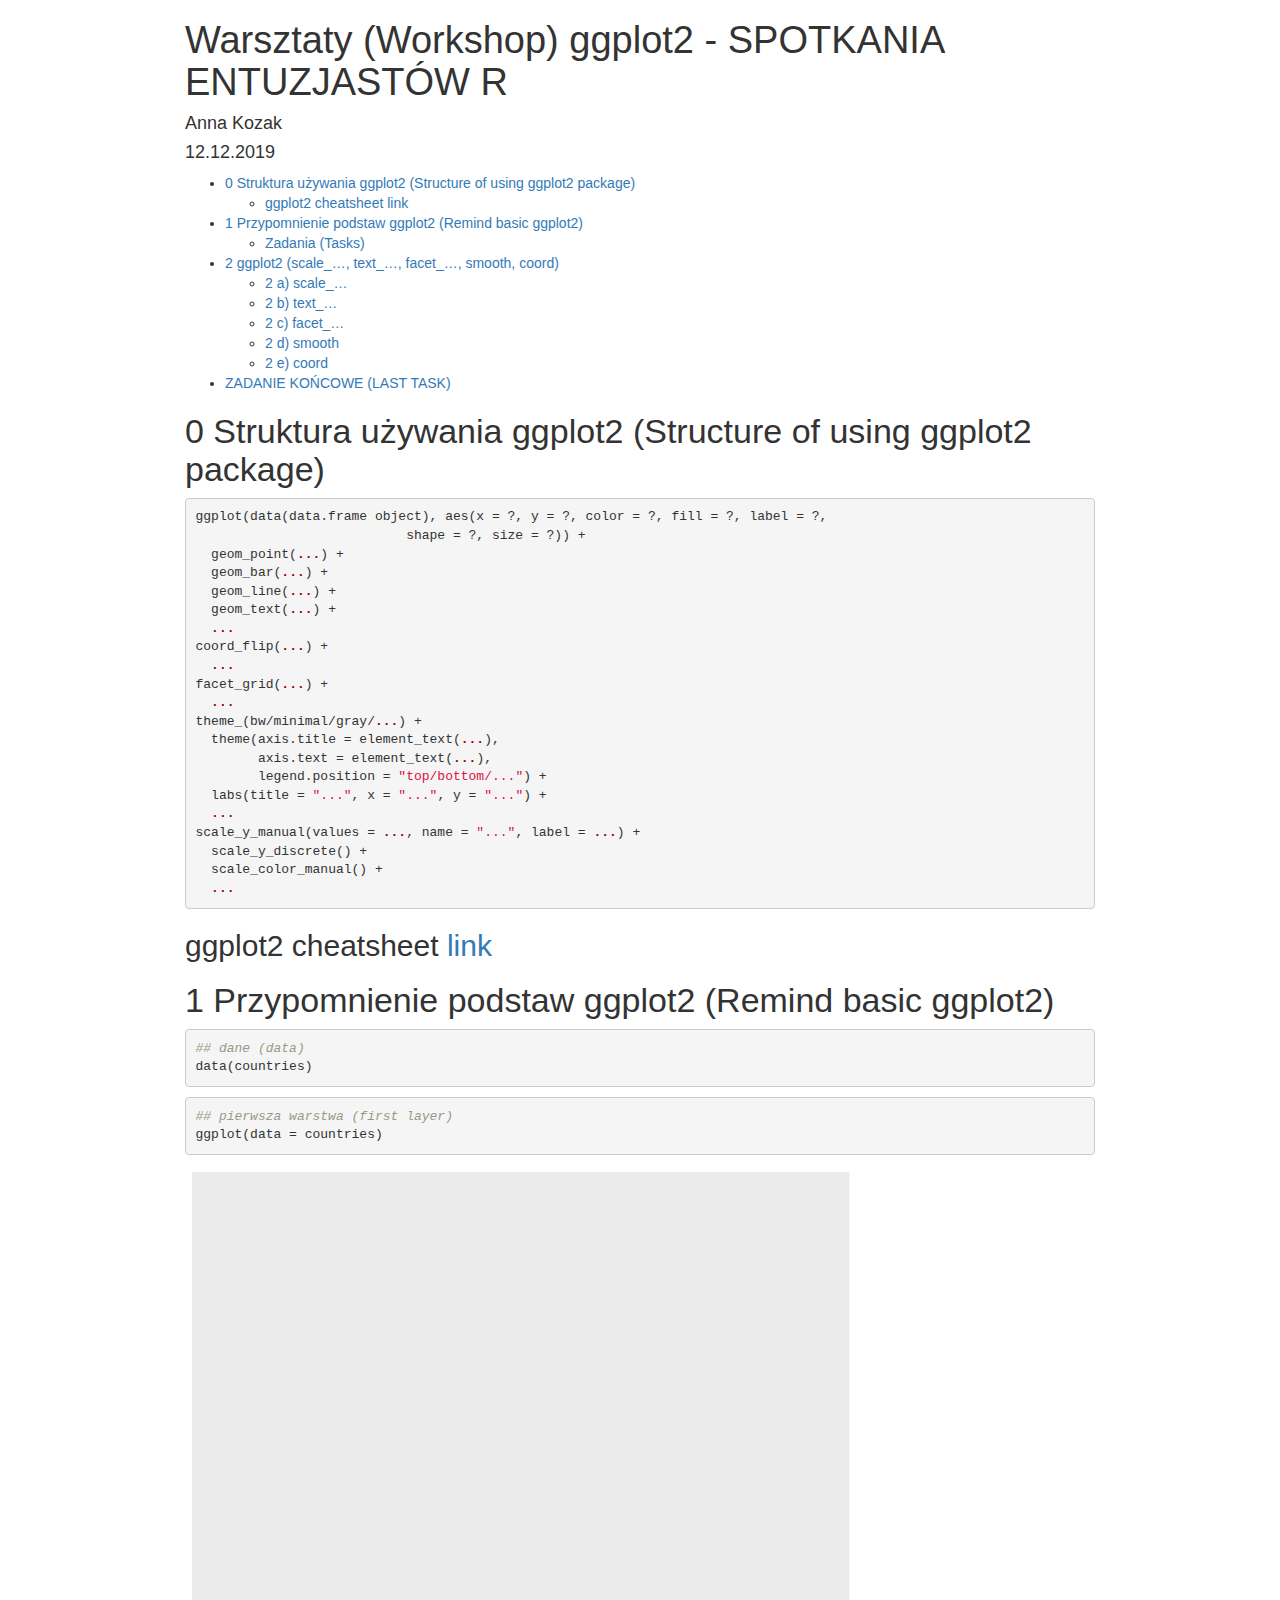
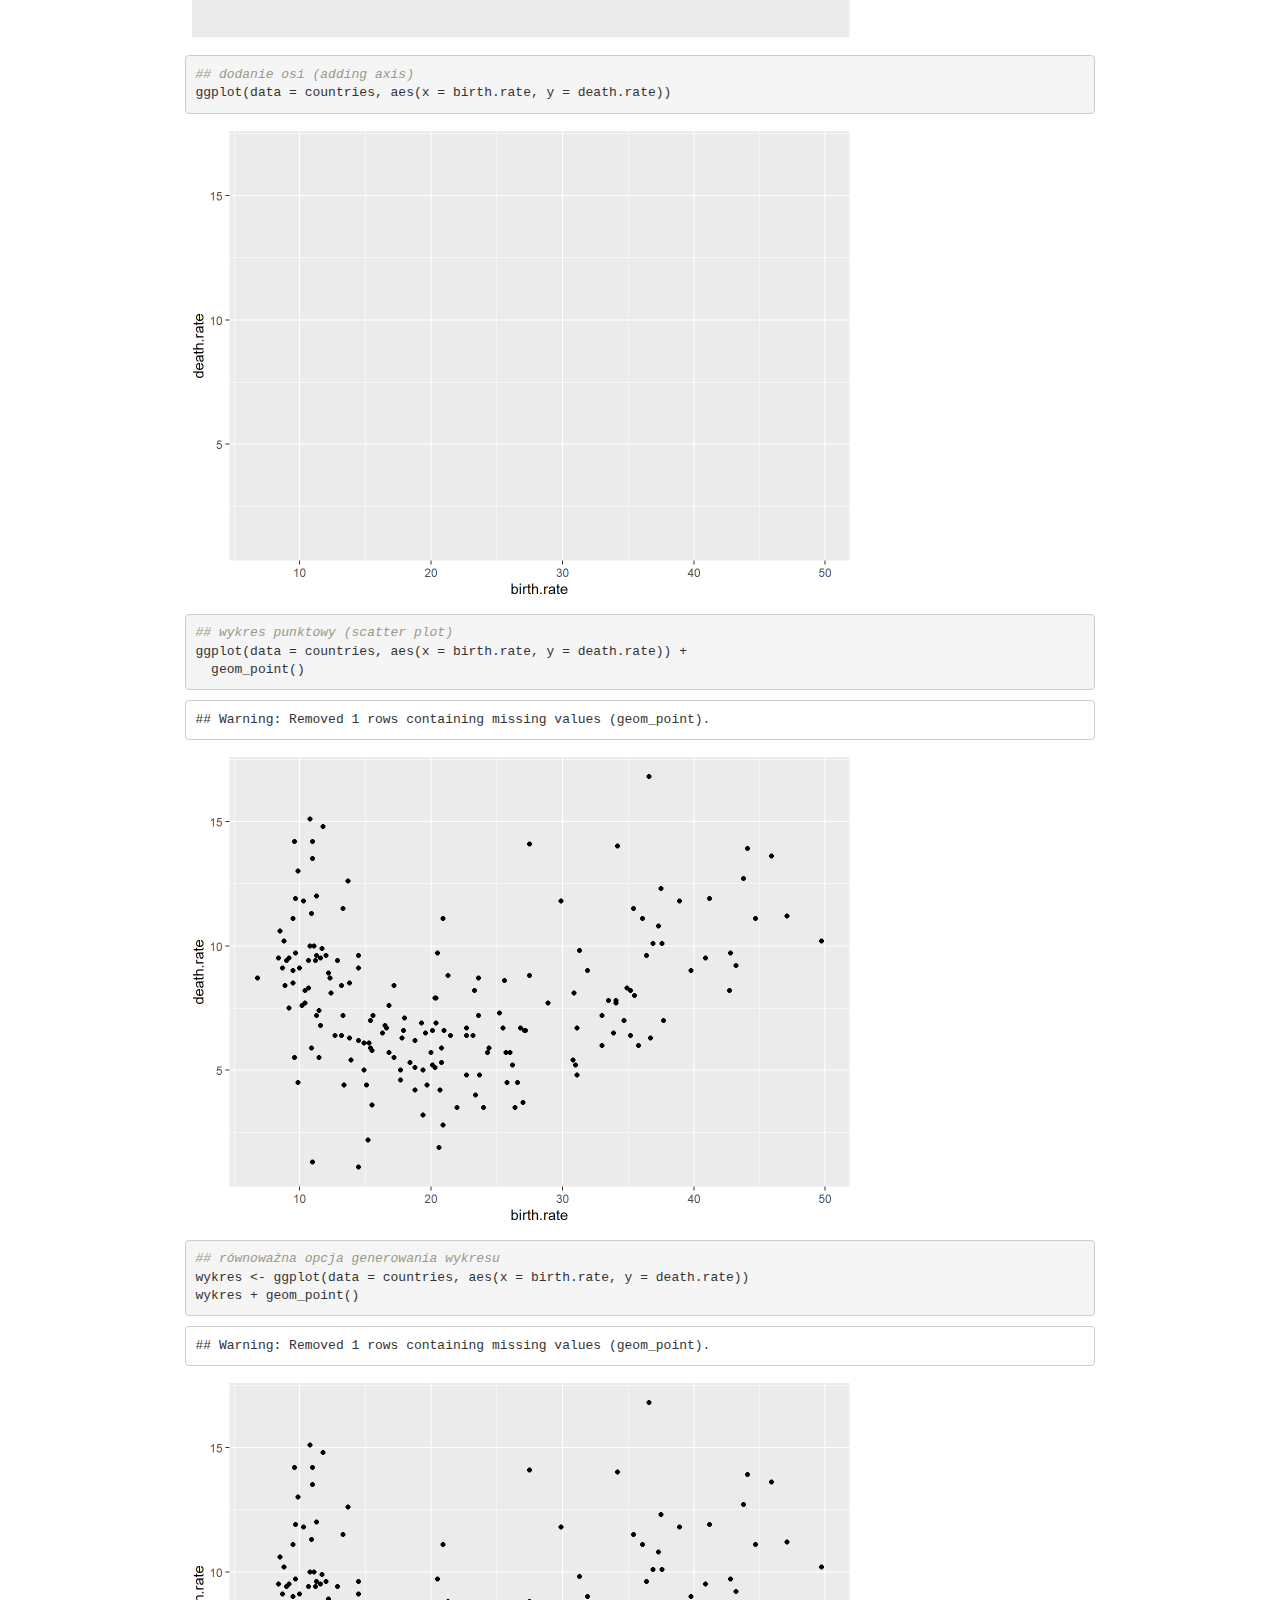
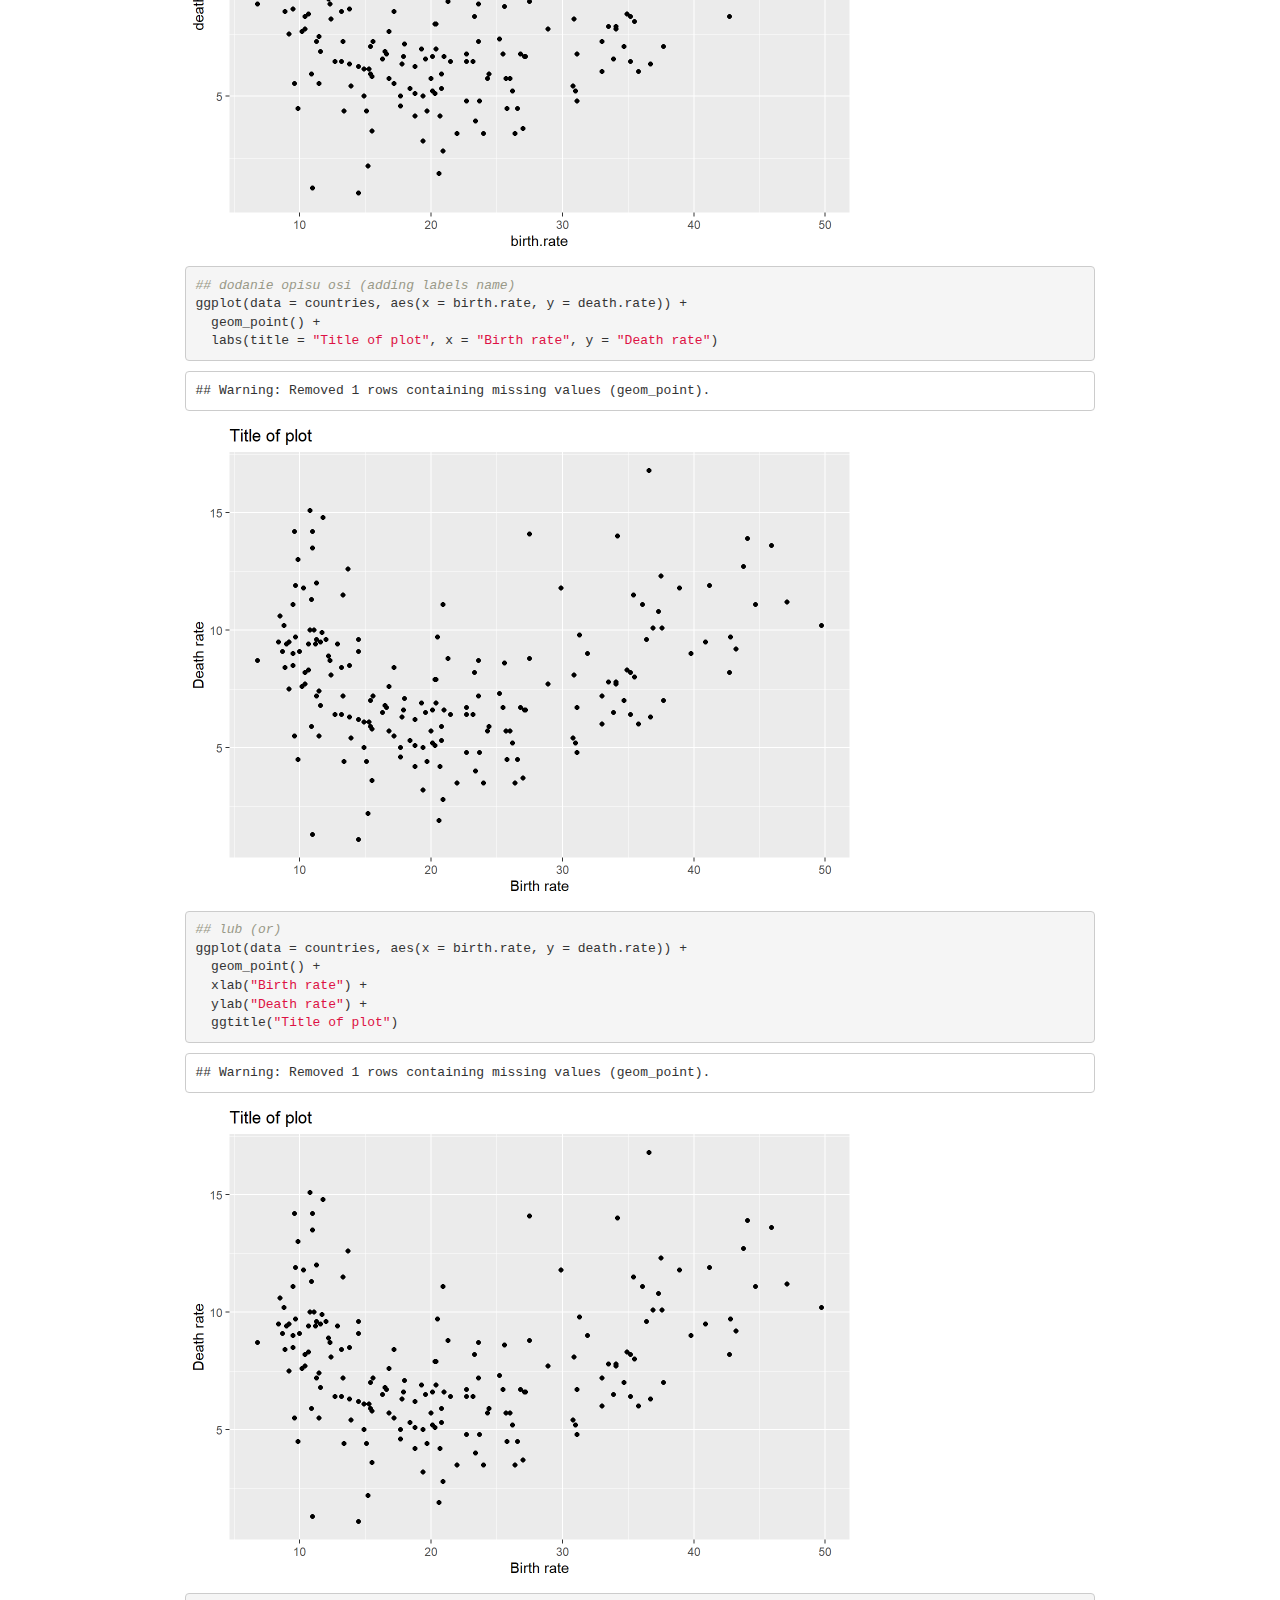
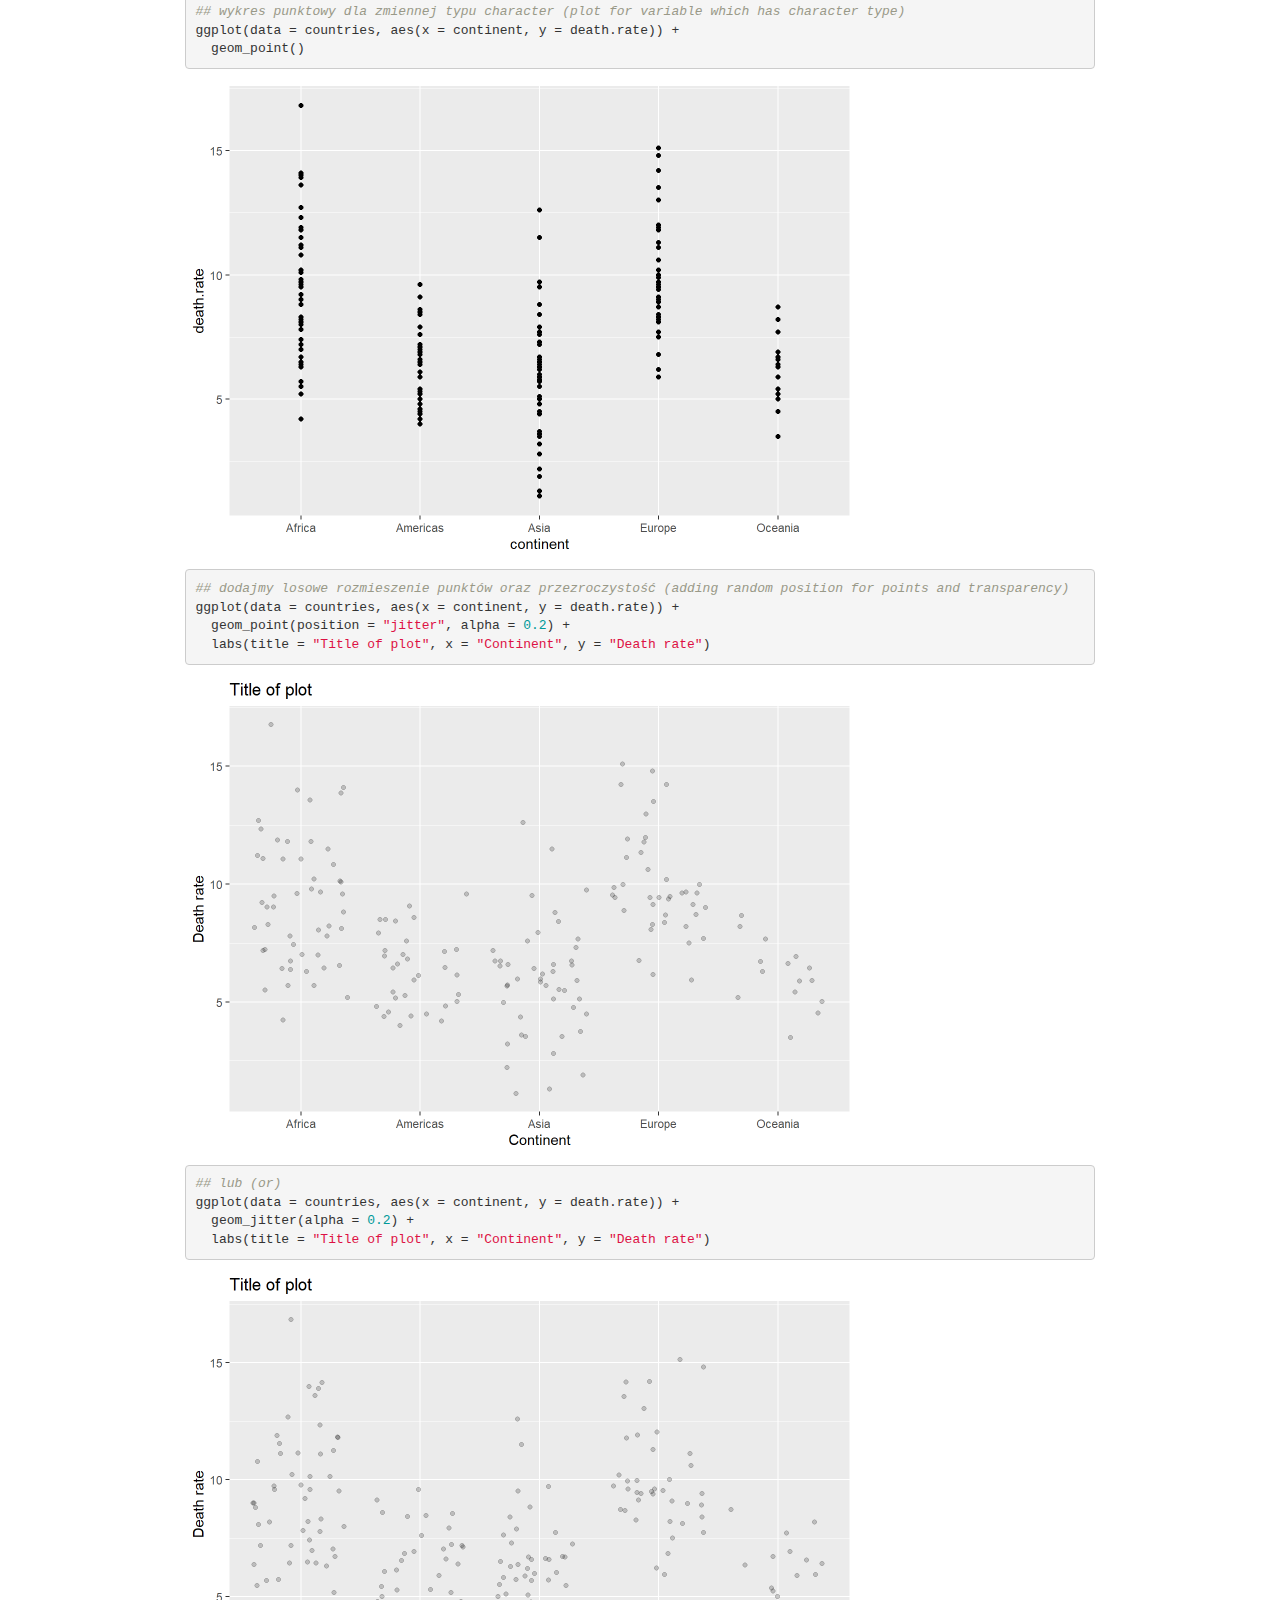
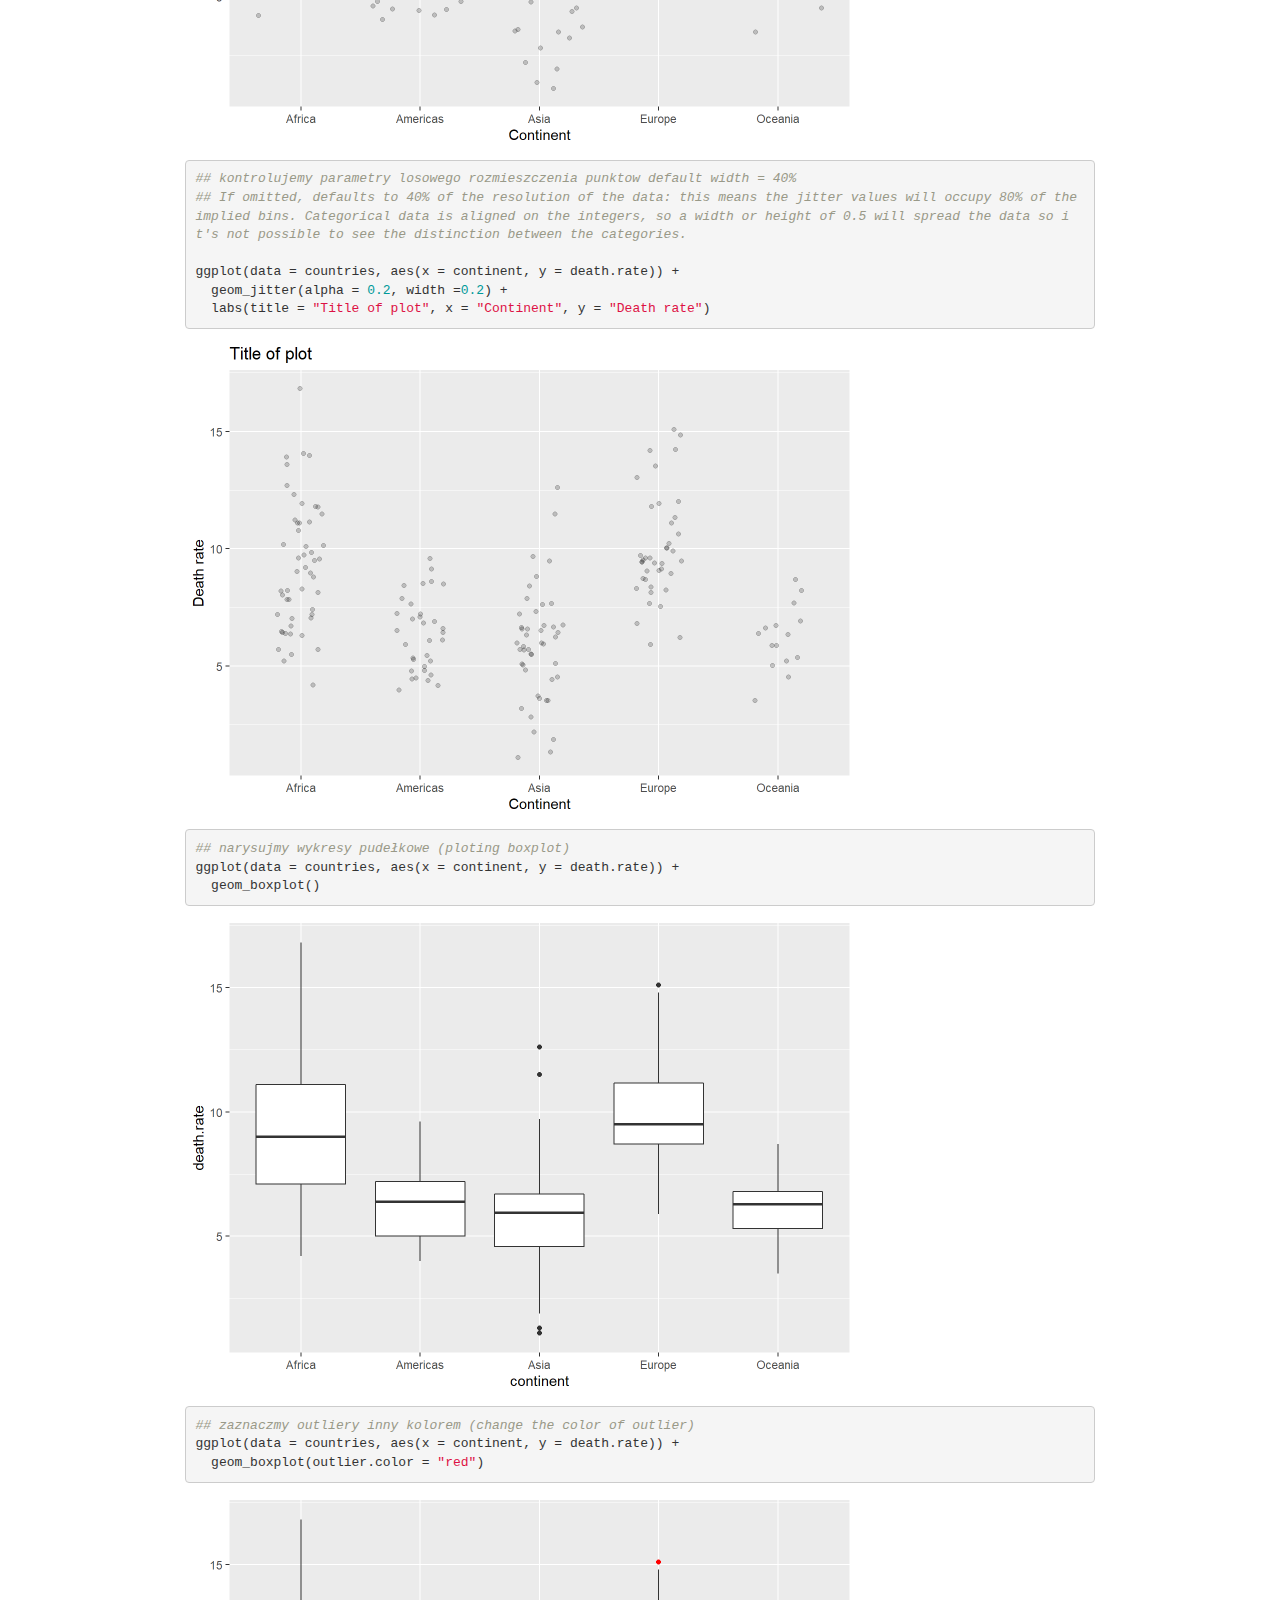
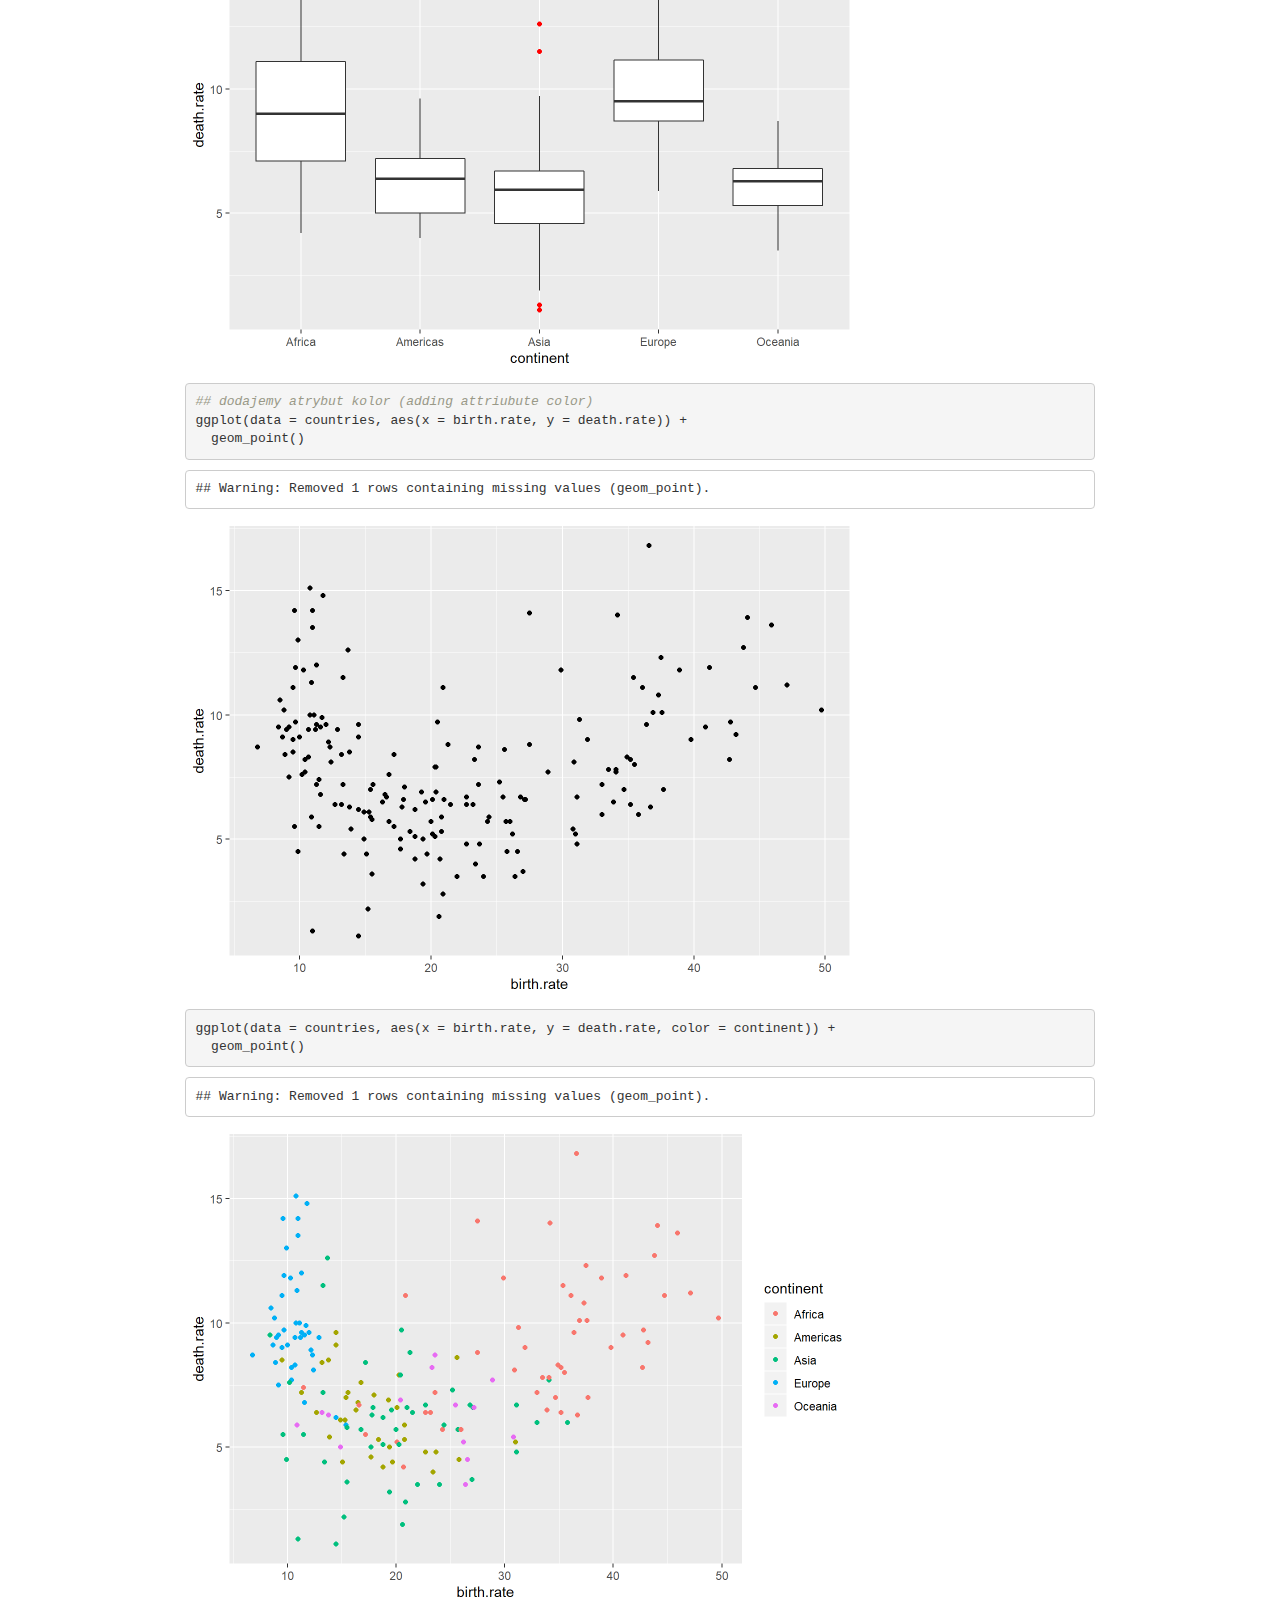
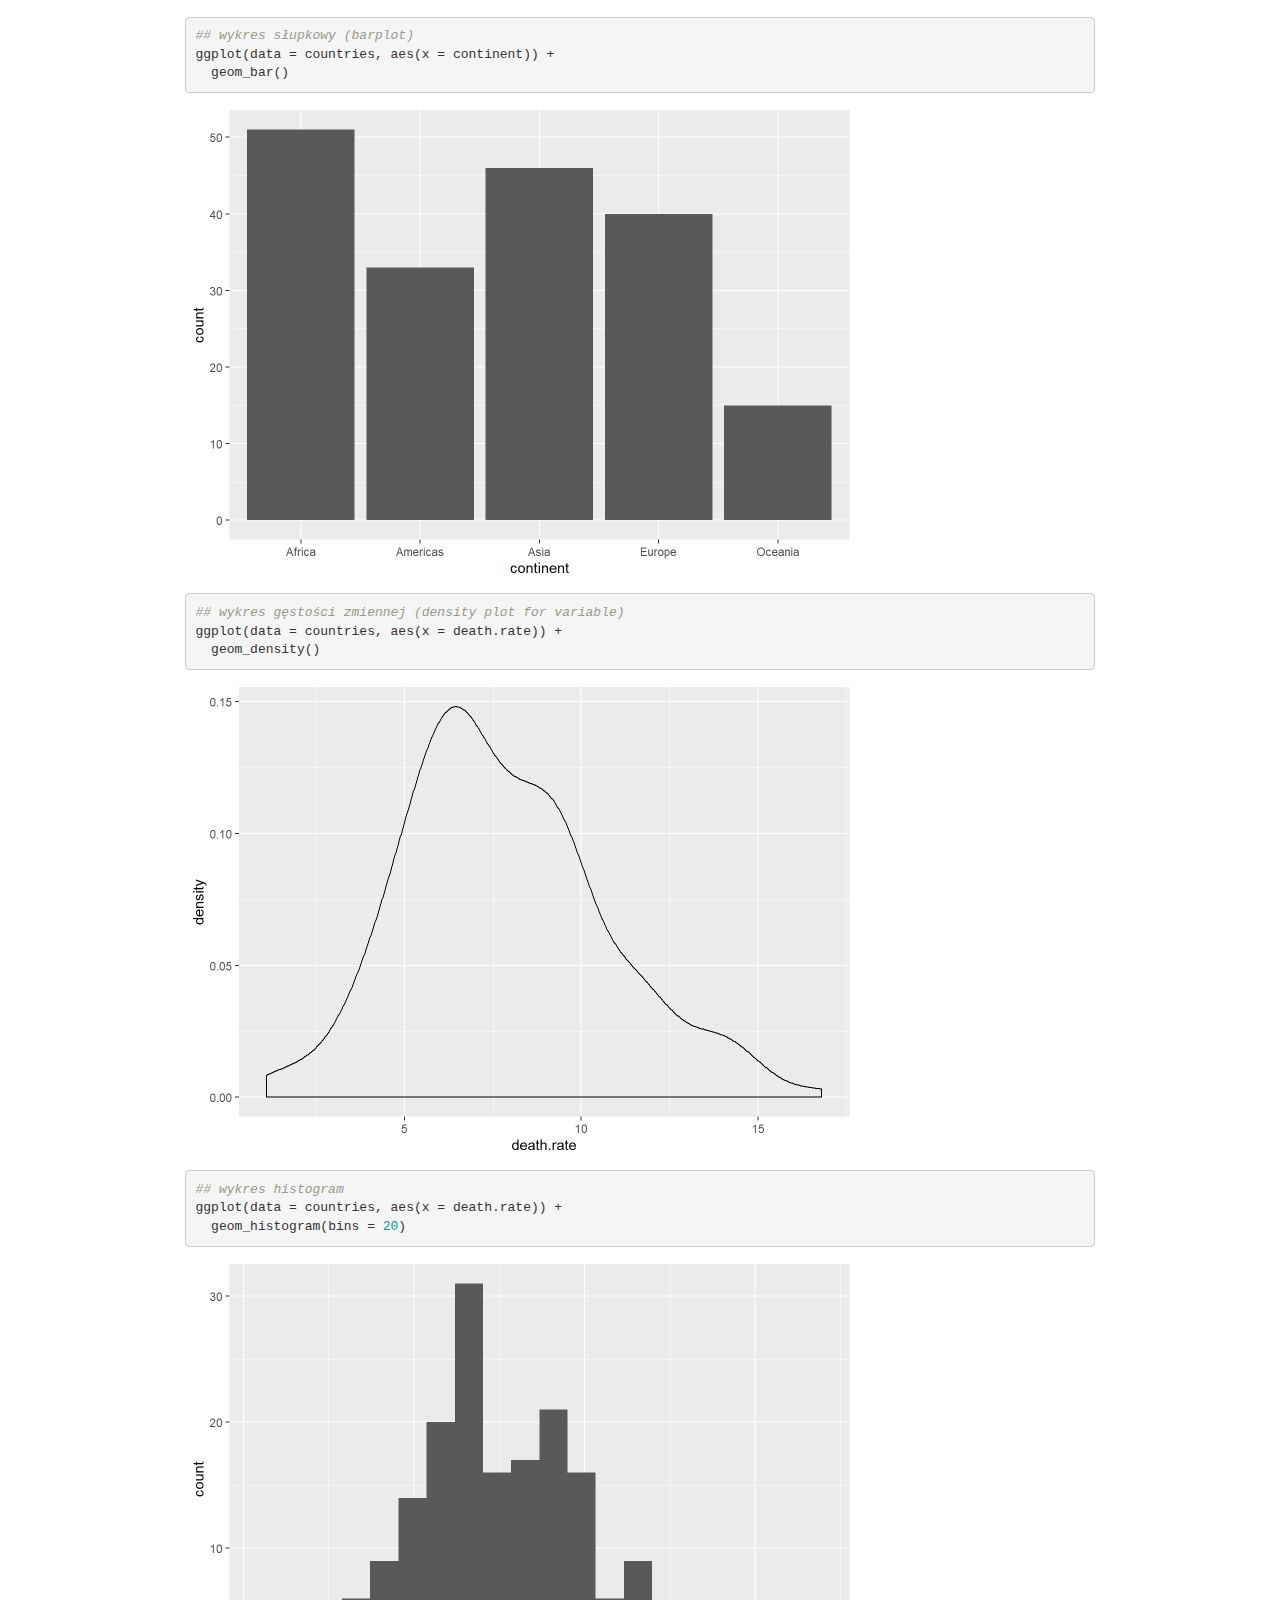
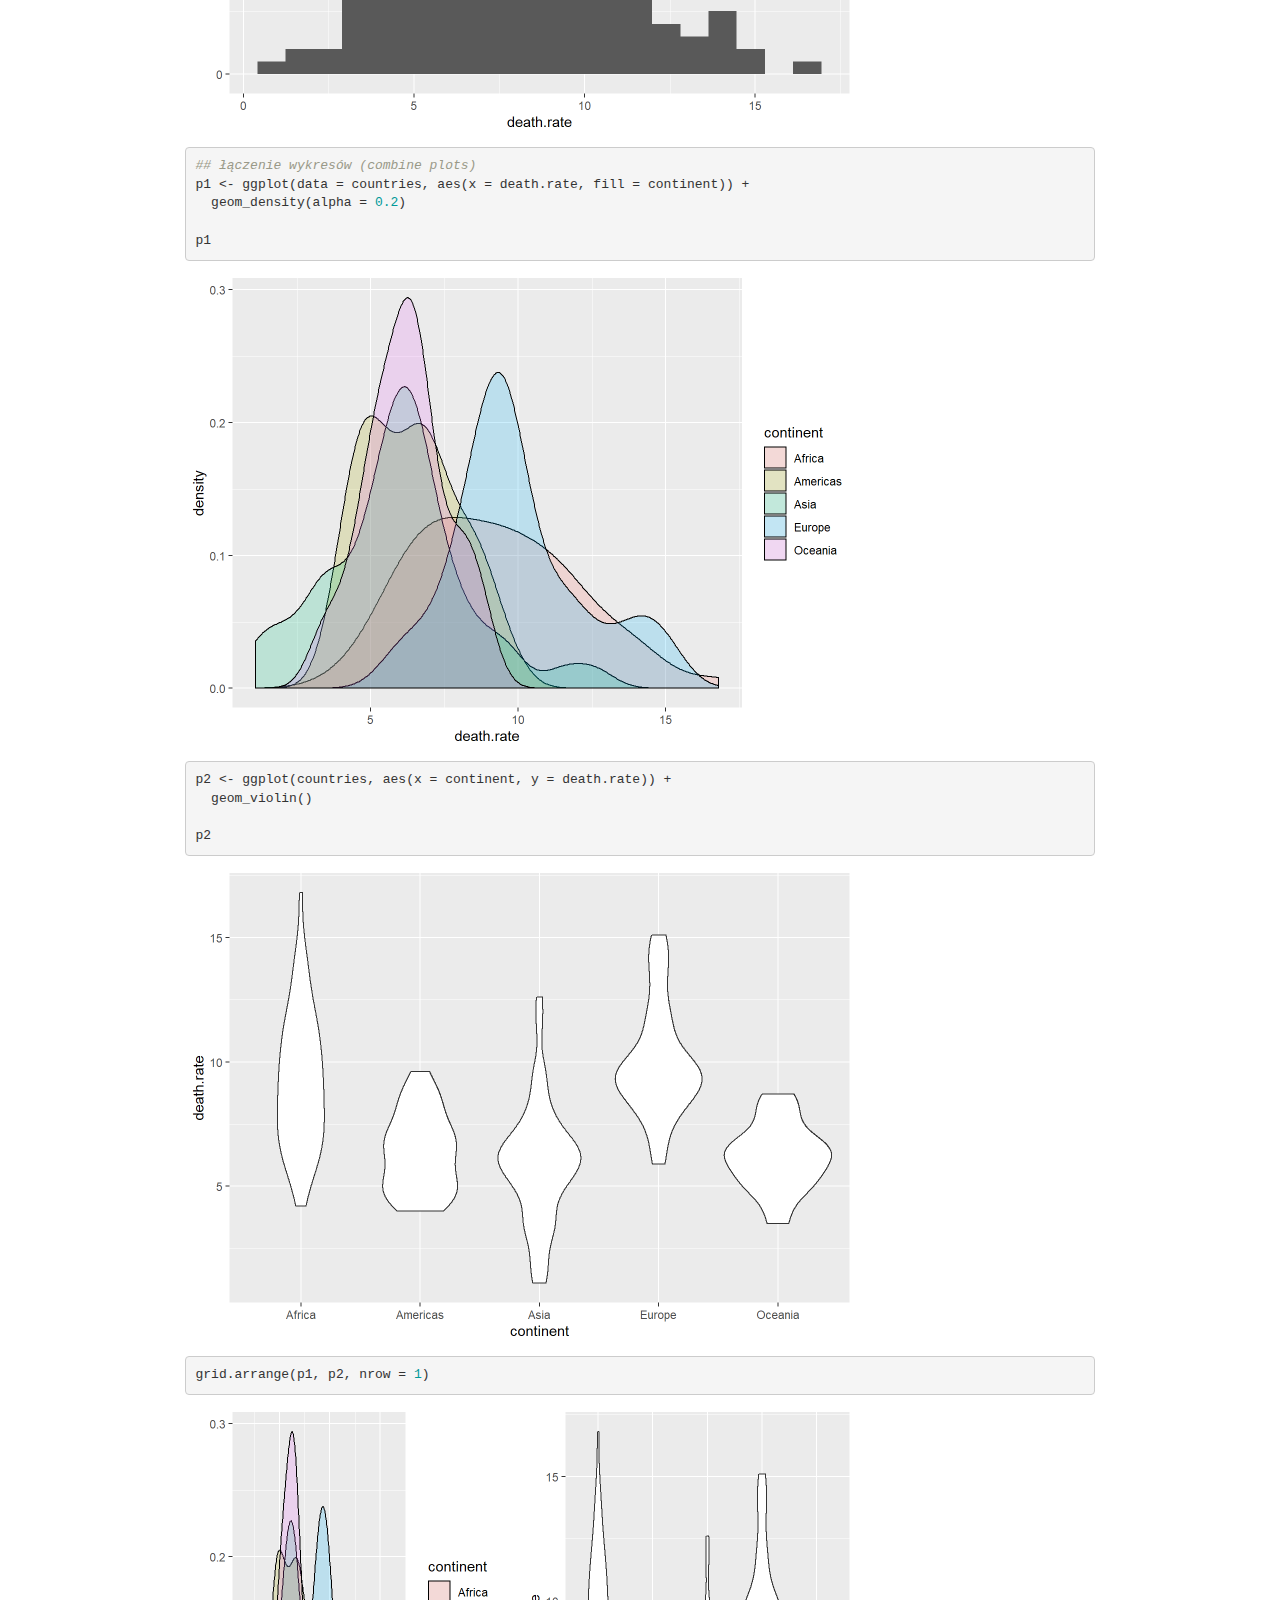
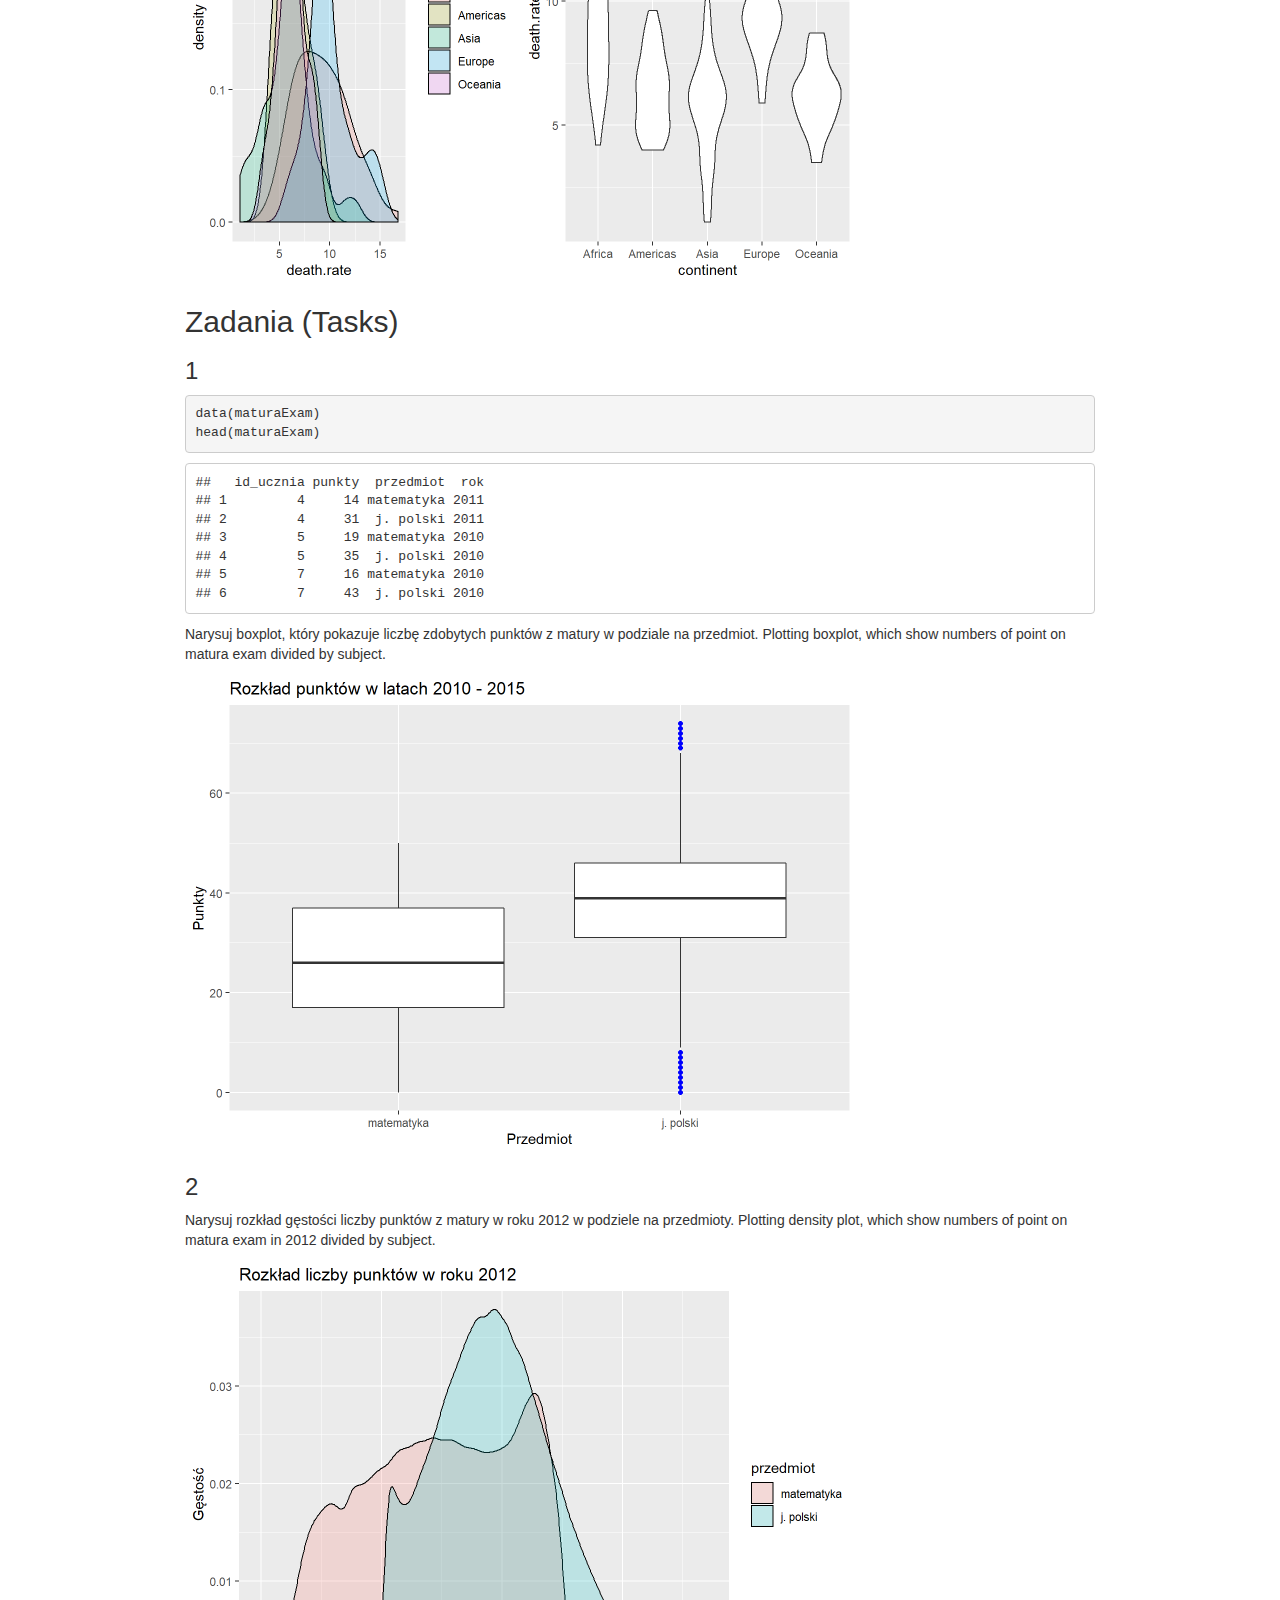
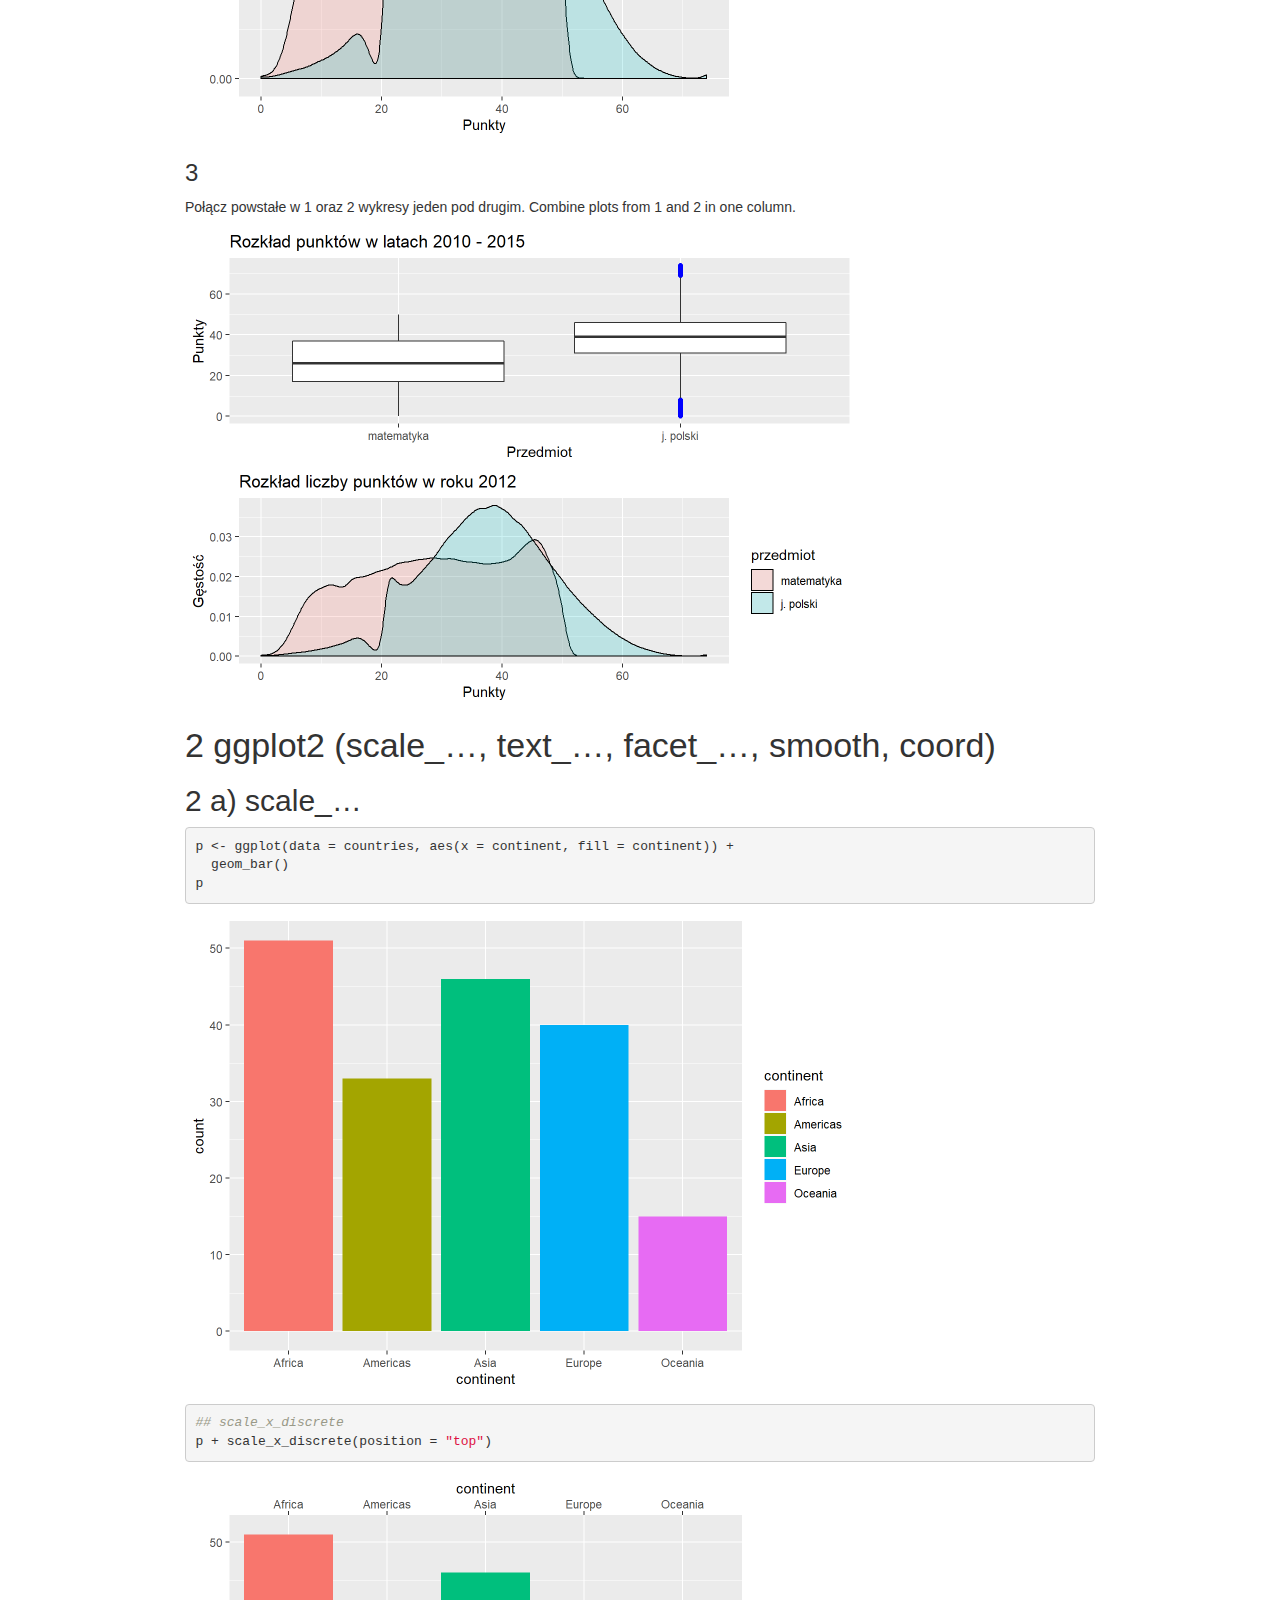
